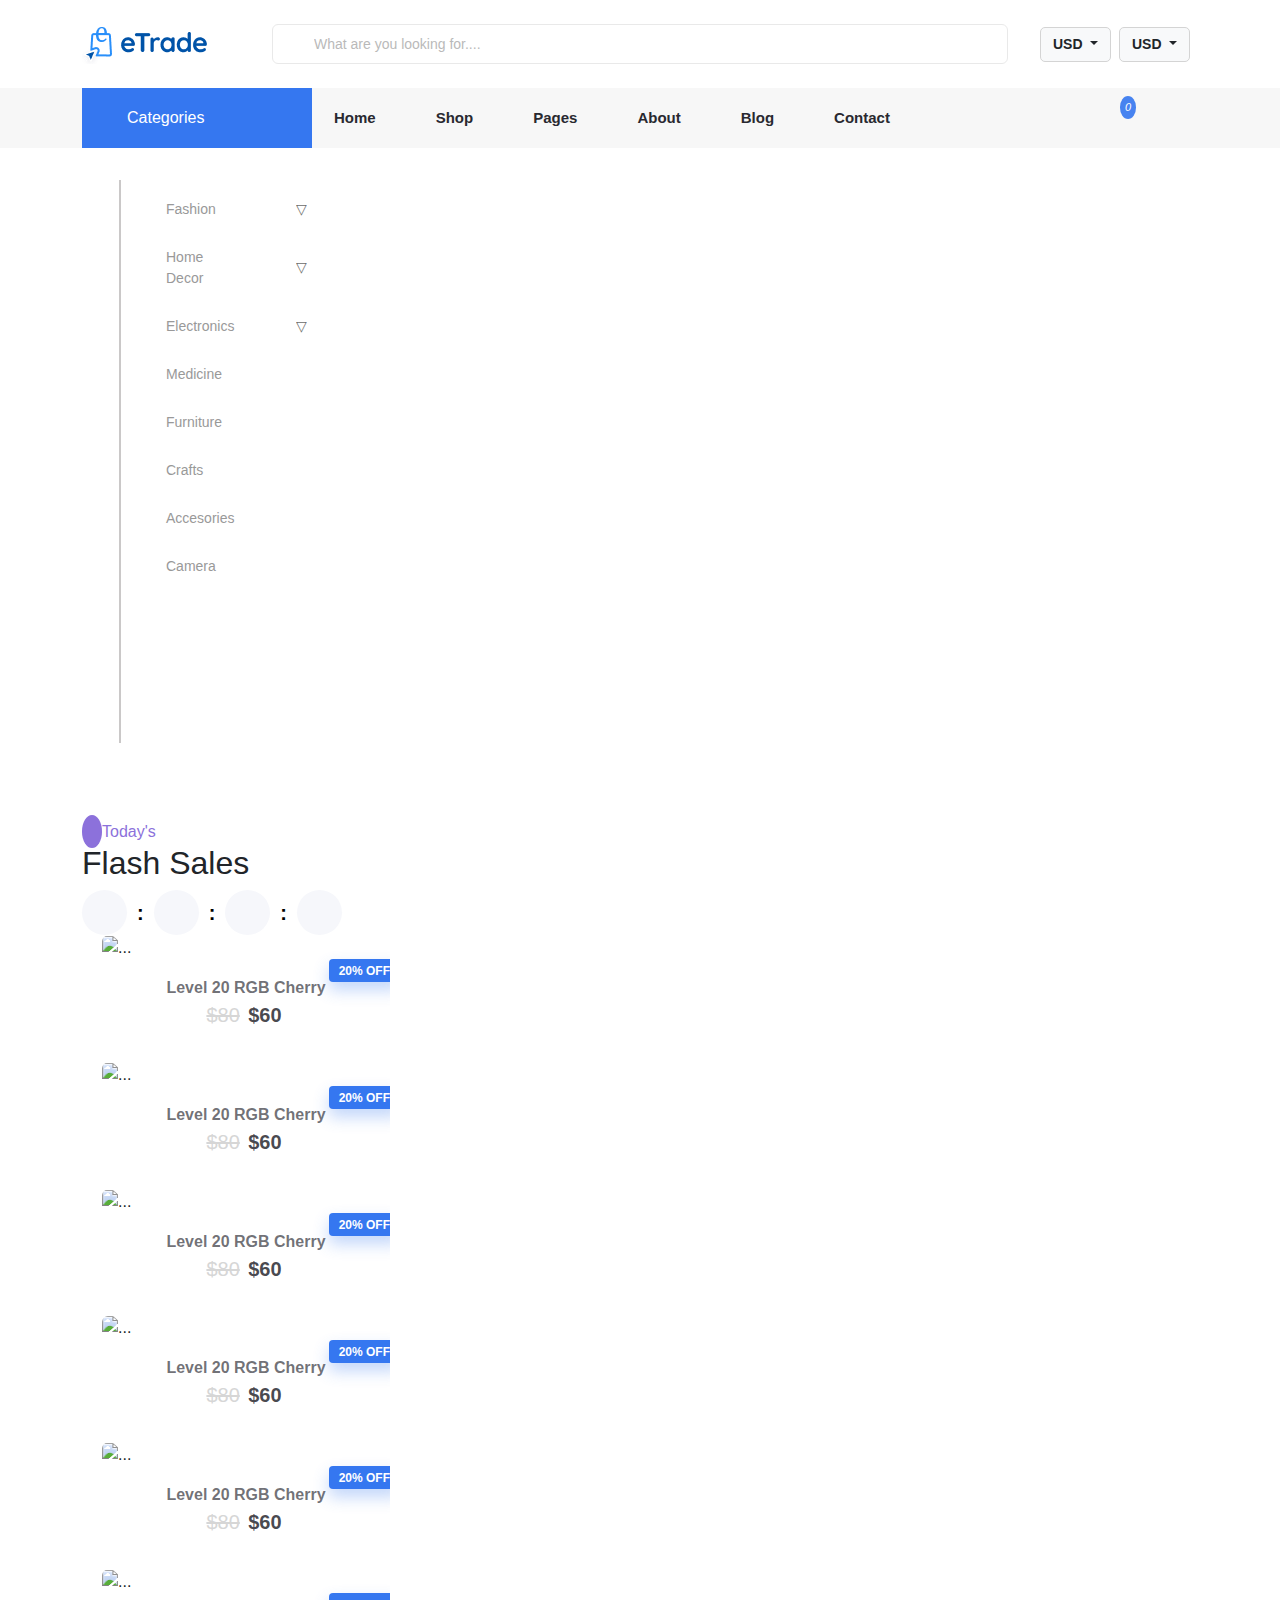
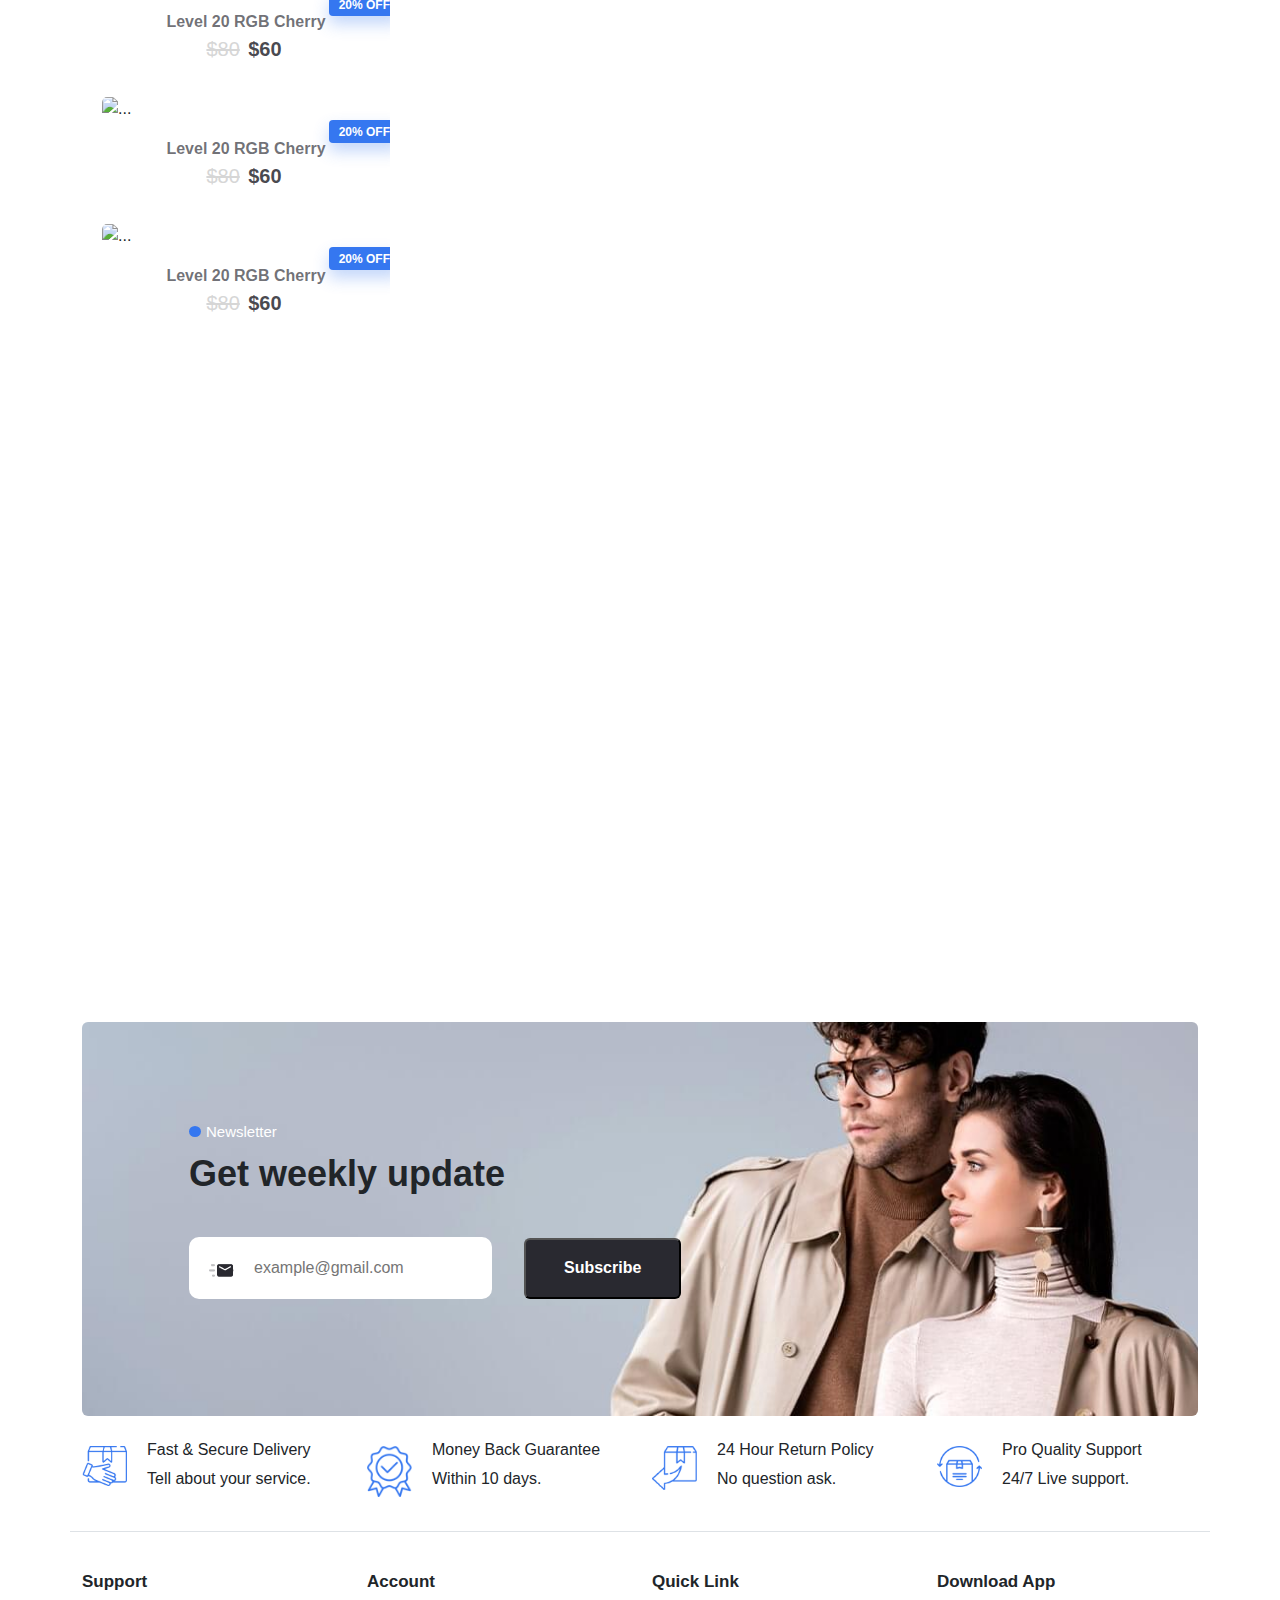
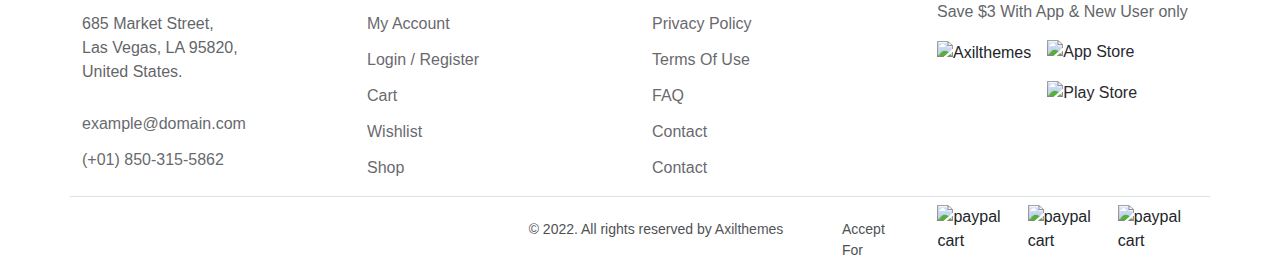
==== index.htm @ 0e197979 "second commit" ====
<!DOCTYPE html>
<html lang="en">

<head>
    <meta charset="UTF-8">
    <meta http-equiv="X-UA-Compatible" content="IE=edge">
    <meta name="viewport" content="width=device-width, initial-scale=1.0">
    <title>Final Project</title>
    <link rel="stylesheet" href="assets/css/bootstrap.css">

    <link href="https://cdn.jsdelivr.net/npm/bootstrap@5.2.2/dist/css/bootstrap.min.css" rel="stylesheet"
    integrity="sha384-Zenh87qX5JnK2Jl0vWa8Ck2rdkQ2Bzep5IDxbcnCeuOxjzrPF/et3URy9Bv1WTRi" crossorigin="anonymous">

    <link rel="stylesheet" type="text/css" href="//cdn.jsdelivr.net/npm/slick-carousel@1.8.1/slick/slick.css" />
    
    <link rel="stylesheet" type="text/css" href="//cdn.jsdelivr.net/npm/slick-carousel@1.8.1/slick/slick-theme.css" />
    
    <link rel="stylesheet" href="assets/css/style.css">
    
   
    
   
        <link rel="stylesheet" href="https://cdnjs.cloudflare.com/ajax/libs/font-awesome/6.2.0/css/all.min.css"
        integrity="sha512-xh6O/CkQoPOWDdYTDqeRdPCVd1SpvCA9XXcUnZS2FmJNp1coAFzvtCN9BmamE+4aHK8yyUHUSCcJHgXloTyT2A=="
        crossorigin="anonymous" referrerpolicy="no-referrer" />
</head>

<body>

    <header>
        <div class="top-head py-4">
            <div class="container ">
                <div class="row align-items-center">
                    <div class="col-lg-2 col-sm-3 col-8">
                        <div class="header-logo">
                            <a href="index.htm">
                                <img src="assets/image/logo.png" alt="header logo">
                            </a>
                        </div>
                    </div>
                    <div class="col-lg-8 sear">
                        <div class="header-dropdown">
                            <div class="axil-search">
                                <button id="searchicon">
                                    <i class="fa-solid fa-magnifying-glass"></i>
                                </button>
                                <input type="search" id="search" placeholder="What are you looking for....">
                            </div>
                        </div>
                    </div>
                    <div class="col-lg-2 col-2">
                        <div class="dropdowns d-flex justify-content-evenly">




                            
                            <div class="dropdown ">
                                <a class="btn btn-secondary dropdown-toggle text-dark bg-light" href="#" role="button"
                                    data-bs-toggle="dropdown" aria-expanded="false">
                                    USD
                                </a>

                                <ul class="dropdown-menu px-1">
                                    <li><a class="dropdown-item" href="#">USD</a></li>
                                    <li><a class="dropdown-item" href="#">AUD</a></li>
                                    <li><a class="dropdown-item" href="#">EUR</a></li>
                                </ul>
                            </div>
                            <div class="dropdown ">
                                <a class="btn btn-secondary dropdown-toggle text-dark bg-light" href="#" role="button"
                                    data-bs-toggle="dropdown" aria-expanded="false">
                                    USD
                                </a>

                                <ul class="dropdown-menu px-1">
                                    <li><a class="dropdown-item" href="#">USD</a></li>
                                    <li><a class="dropdown-item" href="#">AUD</a></li>
                                    <li><a class="dropdown-item" href="#">EUR</a></li>
                                </ul>
                            </div>

                        </div>

                    </div>
                </div>
            </div>
        </div>
        <div class="bot-head ">
            <div class="container">
                <div class="row">
                    <div class="col-lg-2 col-4">
                        <div class="depart text-center">
                            <button id="depart-category">
                                <span><i class="fa-solid fa-bars"></i></span>
                                <span>Categories</span>
                            </button>
                        </div>
                        <div class="departnav">
                            <ul class="departmenu">
                                <li>
                                    <a href="">
                                        <span class="icon-menu"><img src="assets/image/cat-01.png" alt=""></span>
                                        <span>Fashion</span>
                                    </a>
                                </li>
                                <li>
                                    <a href="">
                                        <span class="icon-menu"><img src="assets/image/cat-02.png" alt=""></span>
                                        <span>Home Decor</span>
                                    </a>
                                </li>
                                <li>
                                    <a href="">
                                        <span class="icon-menu"><img src="assets/image/cat-03.png" alt=""></span>
                                        <span>Electronics</span>
                                    </a>
                                </li>
                                <li>
                                    <a href="">
                                        <span class="icon-menu2"><img src="assets/image/cat-04.png" alt=""></span>
                                        <span>Medicine</span>
                                    </a>
                                </li>
                                <li>
                                    <a href="">
                                        <span class="icon-menu2"><img src="assets/image/cat-05.png" alt=""></span>
                                        <span>Furniture</span>
                                    </a>
                                </li>
                                <li>
                                    <a href="">
                                        <span class="icon-menu2"><img src="assets/image/cat-06.png" alt=""></span>
                                        <span>Crafts</span>
                                    </a>
                                </li>
                                <li>
                                    <a href="">
                                        <span class="icon-menu2"><img src="assets/image/cat-07.png" alt=""></span>
                                        <span>Accesories</span>
                                    </a>
                                </li>
                                <li>
                                    <a href="">
                                        <span class="icon-menu2"><img src="assets/image/cat-08.png" alt=""></span>
                                        <span>Camera</span>
                                    </a>
                                </li>
                            </ul>
                        </div>
                    </div>
                    <div class="col-lg-8 nav-m">

                        <ul class="navmenu d-flex ">
                            <li class="menu-item">
                                <a href="">Home <i class="fa-solid fa-angle-down"></i></a>
                                <ul id="drop-menu">
                                    <li>Home - Electronics</li>
                                    <li>Home - NFT</li>
                                    <li>Home - Fashion</li>
                                    <li>Home - Jewellery</li>
                                    <li>Home - Furniture</li>
                                    <li>Home - Multipurpose</li>
                                    <li>RTL Version</li>
                                </ul>
                            </li>
                            <li class="menu-item">
                                <a href="">Shop <i class="fa-solid fa-angle-down"></i></a>
                                <ul id="drop-menu">
                                    <li>Shop With Sidebar</li>
                                    <li>Shop No Sidebar</li>
                                    <li>Product Variation 1</li>
                                    <li>Product Variation 2</li>
                                    <li>Product Variation 3</li>
                                    <li>Product Variation 4</li>
                                    <li>Product Variation 5</li>
                                    <li>Product Variation 6</li>
                                    <li>Product Variation 7</li>
                                </ul>
                            </li>
                            <li class="menu-item">
                                <a href="">Pages <i class="fa-solid fa-angle-down"></i></a>
                                <ul id="drop-menu">
                                    <li>Wishlist</li>
                                    <li>Cart</li>
                                    <li>Checkout</li>
                                    <li>Account</li>
                                    <li>Sign Up</li>
                                    <li>Sign In</li>
                                    <li>Landing</li>
                                    <li>Forgot Password</li>
                                    <li>Reset Password</li>
                                    <li>Privacy Policy</li>
                                    <li>Coming Soon</li>
                                    <li>404 Error</li>
                                    <li>Typography</li>
                                </ul>
                            </li>
                            <li class="menu-item">
                                <a href="">About</a>
                            </li>
                            <li class="menu-item">
                                <a href="">Blog <i class="fa-solid fa-angle-down"></i></a>
                                <ul id="drop-menu">
                                    <li>Blog List</li>
                                    <li>Blog Grid</li>
                                    <li>Standard Post</li>
                                    <li>Gallery Pos</li>
                                    <li>Video Post</li>
                                    <li>Audio Post</li>
                                    <li>Quote Post</li>
                                </ul>
                            </li>
                            <li class="menu-item">
                                <a href="">Contact</a>
                            </li>
                            <li></li>
                        </ul>

                    </div>
                    <div class="col-lg-2 col-8">
                        <ul class="personalize d-flex  ">
                            <li class="heart"><a class="p1" href=""><i class="fa-regular fa-heart"></i></a></li>
                            <li class="basket"><a class="p1" href=""><i class="bask fa-solid fa-cart-shopping"><span
                                            id="count">0</span></i></a></li>
                            <li class="person"><a class="p1" href=""><i class="fa-regular fa-user"></i></a>

                                <!-- <ul id="person-menu">
                                    <span>QUICKLINKS</span>
                                    <li><a href="">My Accaunt</a></li>
                                    <li>Standard Post</li>
                                    <li>Gallery Pos</li>
                                    <li>Video Post</li>
                                    <li>Audio Post</li>
                                    <li>Quote Post</li>
                                </ul> -->

                            </li>
                        </ul>
                    </div>

                </div>
            </div>
        </div>

    </header>

    <br><br><br><br><br><br><br>
    <br><br><br><br><br><br><br>
    <br><br><br><br><br><br><br>
    <br><br><br><br><br><br><br>

    <section>
        <div class="container">
            <div class="row">

                <div class="time">
                    <div class="main-content">
                        <span class="burn"><i class="fa-solid fa-fire-flame-curved"></i> Today's</span>
                        <h2>Flash Sales</h2>
                        <div id="clockdiv">
                            <div>
                                <span class="days"></span>
                            </div>
                            <div class="dot">:</div>
                            <div>
                                <span class="hours" class="time"></span>
                            </div>
                            <div class="dot">:</div>

                            <div>
                                <span class="minutes" class="time"></span>
                            </div>
                            <div class="dot">:</div>

                            <div>
                                <span class="seconds" class="time"></span>
                            </div>
                        </div>


                    </div>
                </div>


                <div class="slider1">

                    <div class="card" style="width: 18rem;">
                        <div class="photo">
                            <img src="https://new.axilthemes.com/demo/template/etrade/assets/images/product/electric/product-02.png"
                                class="card-img-top" alt="...">
                            <ul class="card-action">
                                <li><a href=""><i class="fa-regular fa-heart"></i></a></li>
                                <li><a class="add" href="">Add to Card</a></li>
                                <li><a href=""><i class="fa-regular fa-eye"></i></a></li>
                            </ul>
                        </div>

                        <div class="label-block label-right">
                            <div class="badget-product">20% OFF</div>
                        </div>
                        <div class="card-body text-center d-flex flex-column">
                            <a href="" tabindex="0">Level 20 RGB Cherry</a>
                            <p>
                                <span class="price old-price">$80</span> <span class="price current-price">$60</span>

                            </p>
                        </div>
                    </div>
                    <div class="card" style="width: 18rem;">
                        <div class="photo">
                            <img src="https://new.axilthemes.com/demo/template/etrade/assets/images/product/electric/product-02.png"
                                class="card-img-top" alt="...">
                            <ul class="card-action">
                                <li><a href=""><i class="fa-regular fa-heart"></i></a></li>
                                <li><a class="add" href="">Add to Card</a></li>
                                <li><a href=""><i class="fa-regular fa-eye"></i></a></li>
                            </ul>
                        </div>

                        <div class="label-block label-right">
                            <div class="badget-product">20% OFF</div>
                        </div>
                        <div class="card-body text-center d-flex flex-column">
                            <a href="" tabindex="0">Level 20 RGB Cherry</a>
                            <p>
                                <span class="price old-price">$80</span> <span class="price current-price">$60</span>

                            </p>
                        </div>
                    </div>
                    <div class="card" style="width: 18rem;">
                        <div class="photo">
                            <img src="https://new.axilthemes.com/demo/template/etrade/assets/images/product/electric/product-02.png"
                                class="card-img-top" alt="...">
                            <ul class="card-action">
                                <li><a href=""><i class="fa-regular fa-heart"></i></a></li>
                                <li><a class="add" href="">Add to Card</a></li>
                                <li><a href=""><i class="fa-regular fa-eye"></i></a></li>
                            </ul>
                        </div>

                        <div class="label-block label-right">
                            <div class="badget-product">20% OFF</div>
                        </div>
                        <div class="card-body text-center d-flex flex-column">
                            <a href="" tabindex="0">Level 20 RGB Cherry</a>
                            <p>
                                <span class="price old-price">$80</span> <span class="price current-price">$60</span>

                            </p>
                        </div>
                    </div>
                    <div class="card" style="width: 18rem;">
                        <div class="photo">
                            <img src="https://new.axilthemes.com/demo/template/etrade/assets/images/product/electric/product-02.png"
                                class="card-img-top" alt="...">
                            <ul class="card-action">
                                <li><a href=""><i class="fa-regular fa-heart"></i></a></li>
                                <li><a class="add" href="">Add to Card</a></li>
                                <li><a href=""><i class="fa-regular fa-eye"></i></a></li>
                            </ul>
                        </div>

                        <div class="label-block label-right">
                            <div class="badget-product">20% OFF</div>
                        </div>
                        <div class="card-body text-center d-flex flex-column">
                            <a href="" tabindex="0">Level 20 RGB Cherry</a>
                            <p>
                                <span class="price old-price">$80</span> <span class="price current-price">$60</span>

                            </p>
                        </div>
                    </div>
                    <div class="card" style="width: 18rem;">
                        <div class="photo">
                            <img src="https://new.axilthemes.com/demo/template/etrade/assets/images/product/electric/product-02.png"
                                class="card-img-top" alt="...">
                            <ul class="card-action">
                                <li><a href=""><i class="fa-regular fa-heart"></i></a></li>
                                <li><a class="add" href="">Add to Card</a></li>
                                <li><a href=""><i class="fa-regular fa-eye"></i></a></li>
                            </ul>
                        </div>

                        <div class="label-block label-right">
                            <div class="badget-product">20% OFF</div>
                        </div>
                        <div class="card-body text-center d-flex flex-column">
                            <a href="" tabindex="0">Level 20 RGB Cherry</a>
                            <p>
                                <span class="price old-price">$80</span> <span class="price current-price">$60</span>

                            </p>
                        </div>
                    </div>
                    <div class="card" style="width: 18rem;">
                        <div class="photo">
                            <img src="https://new.axilthemes.com/demo/template/etrade/assets/images/product/electric/product-02.png"
                                class="card-img-top" alt="...">
                            <ul class="card-action">
                                <li><a href=""><i class="fa-regular fa-heart"></i></a></li>
                                <li><a class="add" href="">Add to Card</a></li>
                                <li><a href=""><i class="fa-regular fa-eye"></i></a></li>
                            </ul>
                        </div>

                        <div class="label-block label-right">
                            <div class="badget-product">20% OFF</div>
                        </div>
                        <div class="card-body text-center d-flex flex-column">
                            <a href="" tabindex="0">Level 20 RGB Cherry</a>
                            <p>
                                <span class="price old-price">$80</span> <span class="price current-price">$60</span>

                            </p>
                        </div>
                    </div>
                    <div class="card" style="width: 18rem;">
                        <div class="photo">
                            <img src="https://new.axilthemes.com/demo/template/etrade/assets/images/product/electric/product-02.png"
                                class="card-img-top" alt="...">
                            <ul class="card-action">
                                <li><a href=""><i class="fa-regular fa-heart"></i></a></li>
                                <li><a class="add" href="">Add to Card</a></li>
                                <li><a href=""><i class="fa-regular fa-eye"></i></a></li>
                            </ul>
                        </div>

                        <div class="label-block label-right">
                            <div class="badget-product">20% OFF</div>
                        </div>
                        <div class="card-body text-center d-flex flex-column">
                            <a href="" tabindex="0">Level 20 RGB Cherry</a>
                            <p>
                                <span class="price old-price">$80</span> <span class="price current-price">$60</span>

                            </p>
                        </div>
                    </div>
                    <div class="card" style="width: 18rem;">
                        <div class="photo">
                            <img src="https://new.axilthemes.com/demo/template/etrade/assets/images/product/electric/product-02.png"
                                class="card-img-top" alt="...">
                            <ul class="card-action">
                                <li><a href=""><i class="fa-regular fa-heart"></i></a></li>
                                <li><a class="add" href="">Add to Card</a></li>
                                <li><a href=""><i class="fa-regular fa-eye"></i></a></li>
                            </ul>
                        </div>

                        <div class="label-block label-right">
                            <div class="badget-product">20% OFF</div>
                        </div>
                        <div class="card-body text-center d-flex flex-column">
                            <a href="" tabindex="0">Level 20 RGB Cherry</a>
                            <p>
                                <span class="price old-price">$80</span> <span class="price current-price">$60</span>

                            </p>
                        </div>
                    </div>






                </div>

            </div>
        </div>

    </section>

















    <br><br><br><br><br><br><br>
    <br><br><br><br><br><br><br>
    <br><br><br><br><br><br><br>
    <br><br><br><br><br><br><br>






    <section class="axil-newsletter ">
        <div class="container ">
            <div class="etrade bg_image ">
                <div class="etrade-content">
                    <span class="title-highlighter ">
                        <i class="fa-solid fa-envelope-open"></i> Newsletter
                    </span>
                    <h2 class="title mb--40 mb_sm--30">Get weekly update</h2>
                    <div class="newsletter-form">
                        <div class="newsletter-inner ">
                            <input placeholder="example@gmail.com" type="text">
                        </div>
                        <button type="submit" class="axil-btn mb--15">Subscribe</button>
                    </div>
                </div>
            </div>
        </div>
    </section>






    <section class="service-area ">
        <div class="container">
            <div class="row border-bottom py-4">
                <div class="col-lg-3 col-10">
                    <div class="service-box ">
                        <div class="ic">
                            <img src="assets/image/service1.png" alt="">
                        </div>
                        <div class="content">
                            <h6 class="title">Fast &amp; Secure Delivery</h6>
                            <p>Tell about your service.</p>
                        </div>
                    </div>
                </div>
                <div class="col-lg-3 col-10">
                    <div class="service-box ">
                        <div class="ic">
                            <img src="assets/image/service2.png" alt="">
                        </div>
                        <div class="content">
                            <h6 class="title">Money Back Guarantee</h6>
                            <p>Within 10 days.</p>
                        </div>
                    </div>
                </div>
                <div class="col-lg-3 col-10">
                    <div class="service-box ">
                        <div class="ic">
                            <img src="assets/image/service3.png" alt="">
                        </div>
                        <div class="content">
                            <h6 class="title">24 Hour Return Policy</h6>
                            <p>No question ask.</p>
                        </div>
                    </div>
                </div>
                <div class="col-lg-3 col-10">
                    <div class="service-box ">
                        <div class="ic">
                            <img src="assets/image/service4.png" alt="">
                        </div>
                        <div class="content">
                            <h6 class="title">Pro Quality Support</h6>
                            <p>24/7 Live support.</p>
                        </div>
                    </div>
                </div>
            </div>
        </div>
    </section>





    <footer>
        <div class="top-footer pt-4">
            <div class="container border-bottom">
                <div class="row pt-3">
                    <div class="col-lg-3 col-12">
                        <div class="axil-footer-widget">
                            <h5 class="widget-title">Support</h5>
                            <div class="inner">
                                <p>685 Market Street,
                                    <br>
                                    Las Vegas, LA 95820,
                                    <br>
                                    United States.
                                </p>
                                <ul class="support-list-item">
                                    <!--padding left 0 rem ver-->
                                    <li><a href="mailto:example@domain.com"><i class="fa-regular fa-envelope-open"></i>
                                            example@domain.com</a></li>
                                    <li><a href="tel:(+01)850-315-5862"><i class="fa-solid fa-phone"></i> (+01)
                                            850-315-5862</a></li>
                                </ul>
                            </div>
                        </div>
                    </div>
                    <div class="col-lg-3 col-12">
                        <div class="axil-footer-widget">
                            <h5 class="widget-title">Account</h5>
                            <div class="inner">
                                <ul>
                                    <li><a href="my-account.html">My Account</a></li>
                                    <li><a href="sign-up.html">Login / Register</a></li>
                                    <li><a href="cart.html">Cart</a></li>
                                    <li><a href="wishlist.html">Wishlist</a></li>
                                    <li><a href="shop.html">Shop</a></li>
                                </ul>
                            </div>
                        </div>
                    </div>
                    <div class="col-lg-3 col-12">
                        <div class="axil-footer-widget">
                            <h5 class="widget-title">Quick Link</h5>
                            <div class="inner">
                                <ul>
                                    <li><a href="privacy-policy.html">Privacy Policy</a></li>
                                    <li><a href="terms-of-service.html">Terms Of Use</a></li>
                                    <li><a href="#">FAQ</a></li>
                                    <li><a href="contact.html">Contact</a></li>
                                    <li><a href="contact.html">Contact</a></li>
                                </ul>
                            </div>
                        </div>
                    </div>
                    <div class="col-lg-3 col-12">
                        <div class="axil-footer-widget">
                            <h5 class="widget-title">Download App</h5>
                            <div class="inner">
                                <span>Save $3 With App &amp; New User only</span>
                                <div class="download-btn-group d-flex">
                                    <div class="qr-code py-3">
                                        <img src="https://new.axilthemes.com/demo/template/etrade/assets/images/others/qr.png"
                                            alt="Axilthemes">
                                    </div>
                                    <div class="app-link d-flex flex-column">
                                        <a href="#">
                                            <img class="py-3"
                                                src="https://new.axilthemes.com/demo/template/etrade/assets/images/others/app-store.png"
                                                alt="App Store">
                                        </a>
                                        <a href="#">
                                            <img src="https://new.axilthemes.com/demo/template/etrade/assets/images/others/play-store.png"
                                                alt="Play Store">
                                        </a>
                                    </div>
                                </div>
                            </div>
                        </div>
                    </div>
                </div>
            </div>
        </div>
        <div class="area-copy">
            <div class="container">
                <div class="row align-items-baseline py-2">
                    <div class="col-lg-4 col-12">
                        <div class="left-copy text-center">
                            <a href="#"><i class="fab fa-facebook-f"></i></a>
                            <a href="#"><i class="fab fa-instagram"></i></a>
                            <a href="#"><i class="fab fa-twitter"></i></a>
                            <a href="#"><i class="fab fa-linkedin-in"></i></a>
                            <a href="#"><i class="fab fa-discord"></i></a>
                        </div>
                    </div>
                    <div class="col-lg-4 col-12">
                        <div class="mid-copy d-flex flex-wrap justify-content-center">
                            <ul class="quick-link">
                                <li>© 2022. All rights reserved by <a target="_blank"
                                        href="https://axilthemes.com/">Axilthemes</a></li>
                            </ul>
                        </div>
                    </div>
                    <div class="col-lg-4 col-12">
                        <div class="right-copy d-flex  justify-content-center align-items-baseline">
                            <span class="card-text">Accept For</span>
                            <ul class="payment-icons-bottom d-flex">
                                <li><img src="https://new.axilthemes.com/demo/template/etrade/assets/images/icons/cart/cart-1.png"
                                        alt="paypal cart"></li>
                                <li><img src="https://new.axilthemes.com/demo/template/etrade/assets/images/icons/cart/cart-2.png"
                                        alt="paypal cart"></li>
                                <li><img src="https://new.axilthemes.com/demo/template/etrade/assets/images/icons/cart/cart-5.png"
                                        alt="paypal cart"></li>
                            </ul>
                        </div>
                    </div>
                </div>
            </div>
        </div>
    </footer>













   
        <script src="https://cdnjs.cloudflare.com/ajax/libs/jquery/3.6.1/jquery.min.js"
        integrity="sha512-aVKKRRi/Q/YV+4mjoKBsE4x3H+BkegoM/em46NNlCqNTmUYADjBbeNefNxYV7giUp0VxICtqdrbqU7iVaeZNXA=="
        crossorigin="anonymous" referrerpolicy="no-referrer"></script>
        <script type="text/javascript" src="//cdn.jsdelivr.net/npm/slick-carousel@1.8.1/slick/slick.min.js"></script>
        <script src="https://cdn.jsdelivr.net/npm/@popperjs/core@2.11.6/dist/umd/popper.min.js" integrity="sha384-oBqDVmMz9ATKxIep9tiCxS/Z9fNfEXiDAYTujMAeBAsjFuCZSmKbSSUnQlmh/jp3" crossorigin="anonymous"></script>
<script src="https://cdn.jsdelivr.net/npm/bootstrap@5.2.2/dist/js/bootstrap.min.js" integrity="sha384-IDwe1+LCz02ROU9k972gdyvl+AESN10+x7tBKgc9I5HFtuNz0wWnPclzo6p9vxnk" crossorigin="anonymous"></script>
    <script src="assets/js/app.js"></script>
</body>

</html>
---- assets/css/style.css ----
@charset "UTF-8";
* {
  padding: 0;
  margin: 0;
  box-sizing: border-box;
  font-family: "Poppins", sans-serif;
}
* a {
  text-decoration: none;
}

header #search {
  width: 100%;
  background-color: rgba(0, 0, 0, 0);
  border: 1px solid #d4d4d4;
  border-radius: 6px;
  font-size: 14px;
  padding-left: 50px;
  color: var(--color-heading);
  font-weight: 500;
  cursor: text;
  opacity: 0.5;
  height: 40px;
  padding: 0 15px;
  line-height: normal;
  outline: none;
  padding-left: 41px;
}
header .axil-search {
  position: relative;
}
header #searchicon {
  width: auto;
  position: absolute;
  top: 10px;
  left: 15px;
  background-color: rgba(0, 0, 0, 0);
  font-size: 14px;
  color: var(--color-heading);
  z-index: 1;
  outline: none;
  cursor: pointer;
  background: var(--color-lighter);
  border: 1px solid var(--color-border);
  transition: all 0.4s ease-out 0s;
}

.dropdown-menu {
  min-width: 6rem;
  transition: 0.5s;
}
.dropdown-menu li a {
  font-weight: 100;
  font-size: 14px;
}

.dropdown {
  background-color: #fff;
}
.dropdown a {
  border-radius: 0%;
  font-size: 14px;
  color: black;
  font-weight: bold;
  background-color: white;
  border-radius: 5px;
  border-color: #d4d4d4;
}
.dropdown a:hover {
  background-color: white;
  color: black;
  box-shadow: inset;
}

@media (max-width: 576px) {
  .sear {
    display: none;
  }
  .dropdown {
    margin: 0 3px;
  }
  .slider1 .slick-prev {
    position: absolute;
    left: 255px !important;
    top: -52px !important;
  }
  .slider1 {
    position: relative;
  }
}
.bot-head {
  background-color: #F7F7F7;
}

.depart {
  width: 230px;
  height: 60px;
}
.depart #depart-category {
  background-color: #3577F0;
  border: none;
  color: #fff;
  width: 100%;
  font-size: 16px;
  margin-bottom: 0;
  display: flex;
  padding: 18px 30px;
  position: relative;
}
.depart #depart-category span {
  margin-right: 15px;
}

.departnav {
  border: 1px solid rgba(135, 131, 131, 0.445) !important;
  border-top: none !important;
  position: absolute;
  top: 20%;
  left: 119px;
  right: 1185px;
  bottom: 157px;
  border: 1px solid #f3f3f3;
  padding: 6px 0;
  z-index: 5;
}
.departnav li {
  list-style: none;
}
.departnav a {
  padding: 13px 0;
  text-decoration: none;
  display: flex;
  align-items: center;
  font-size: 14px;
  font-weight: 500;
  color: #999;
  padding: 13px 0;
  border-bottom: 1px solid #f3f3f3;
  position: relative;
}
.departnav a .icon-menu {
  width: 20px;
  margin-right: 14px;
  position: relative;
  top: -2px;
}
.departnav a .icon-menu2 {
  width: 20px;
  margin-right: 14px;
  position: relative;
  top: -2px;
}
.departnav a img {
  width: 100%;
}
.departnav .icon-menu:after {
  content: "▽";
  font-weight: 400;
  color: black;
  font-size: 14px;
  position: absolute;
  top: 8%;
  opacity: 0.6;
  right: -155px;
  transition: 0.7s;
}
.departnav a:hover ::after {
  transform: rotate(-90deg);
}

.navmenu {
  display: flex;
  align-items: center;
  flex-wrap: wrap;
}
.navmenu li {
  list-style: none;
  border-bottom: #292930;
}
.navmenu a {
  font-size: 15px;
  text-decoration: none;
  color: #292930;
  font-weight: bold;
  position: relative;
}
.navmenu a i {
  opacity: 0.7;
}
.navmenu a::before {
  content: "";
  position: absolute;
  background-color: black;
  bottom: -3px;
  left: 0;
  height: 2px;
  width: 0%;
  transition: 0.7s;
}
.navmenu a:hover::before {
  width: 100%;
}
.navmenu .menu-item {
  margin: 0 30px;
  margin-top: 18px;
  position: relative !important;
  cursor: pointer;
}
.navmenu .menu-item #drop-menu {
  position: absolute !important;
  display: flex;
  flex-direction: column;
  align-items: flex-start;
  left: -10px;
  width: 180px;
  background-color: #ffffff;
  visibility: hidden;
  opacity: 0;
  transition: 0.5s;
  top: 0px;
  padding: 10px;
  border-radius: 10px;
}
.navmenu .menu-item #drop-menu li {
  margin-top: 8px;
}

@media (max-width: 576px) {
  .nav-m {
    display: none;
  }
  .departnav {
    display: none;
  }
  .bot-head {
    display: flex;
  }
  #depart-category {
    border-radius: 10px;
    width: 170px !important;
  }
  .depart {
    width: 50px;
  }
}
.menu-item:hover #drop-menu {
  visibility: visible;
  opacity: 1;
  top: 30px;
}

.personalize li {
  list-style: none;
  margin-top: 18px;
  margin-left: 29px;
}
.personalize li .p1 {
  position: relative;
  font-size: 18px;
  z-index: 1;
}
.personalize li .p1 .bask {
  position: relative;
}
.personalize li .p1 #count {
  position: absolute;
  background-color: #3577F0;
  color: white;
  padding: 3px 5px;
  border-radius: 100%;
  top: -10px;
  right: -14px;
  font-size: 11px;
  font-weight: lighter;
}
.personalize li .p1 i {
  color: #292930;
  opacity: 0.9;
}
.personalize li .p1::after {
  content: "";
  height: 43px;
  width: 43px;
  background-color: rgba(255, 121, 143, 0.822);
  transform: scale(0);
  border-radius: 50%;
  position: absolute;
  top: -13px;
  left: -13px;
  z-index: -1;
  transition: 0.5s;
}
.personalize li .p1:hover::after {
  transform: scale(1.1);
}

#person-menu {
  position: absolute;
  top: 121px;
  right: 68px;
  background-color: aliceblue;
  width: 200px;
  display: block;
}
#person-menu li {
  justify-items: flex-start;
}

.etrade {
  padding: 100px 107px 85px;
  border-radius: 6px;
  background-image: url(..//image/bg-image-12.jpg);
  background-repeat: no-repeat;
  background-size: cover;
  background-position: center;
}
.etrade .etrade-content h2 {
  line-height: 1.3;
  font-size: 36px;
  font-weight: 700;
}
.etrade .title-highlighter {
  font-size: 15px;
  line-height: 1.3;
  display: flex;
  align-items: center;
  margin-bottom: 10px;
  color: #fff;
}
.etrade .title-highlighter i {
  background-color: #3577F0;
  color: #fff;
  border-radius: 50%;
  padding: 5px 6px 6px 6px;
  margin-right: 5px;
}
.etrade .newsletter-form {
  display: flex;
  align-items: center;
  flex-wrap: wrap;
}
.etrade .newsletter-inner {
  position: relative;
}
.etrade .newsletter-inner input {
  padding-left: 66px;
  font-size: 16px;
  font-weight: 400;
  height: auto;
  line-height: 60px;
  background: #fff;
  box-shadow: none;
  padding: 0 30px;
  outline: none;
  border: 1px solid transparent;
  border-radius: 10px;
  padding-left: 4rem;
}
.etrade .newsletter-inner::before {
  content: "";
  position: absolute;
  left: 20px;
  background: url(..//image/send-mail.png);
  z-index: 2;
  top: 20px;
  width: 25px;
  height: 25px;
}
.etrade .axil-btn {
  width: auto;
  border-radius: 6px !important;
  background-color: #292930;
  color: white;
  padding: 16px 38px 17px;
  font-weight: 600;
  margin: 2rem;
  transition: 0.7s;
}
.etrade .axil-btn:hover {
  transform: scale(1.1);
}

.service-box {
  display: flex;
  border: none;
  padding: 0;
  text-align: left;
  background-color: rgba(0, 0, 0, 0);
}
.service-box .ic {
  margin-right: 20px;
  margin-bottom: 0;
  max-width: 45px;
  margin-top: 6px;
}
.service-box .ic img {
  max-height: 60px;
  width: 100%;
}

footer li {
  list-style: none;
}
footer a {
  text-decoration: none;
  color: #292930;
}
footer .top-footer .axil-footer-widget h5 {
  font-size: 17px;
  font-weight: bold;
}
footer .top-footer .axil-footer-widget .inner ul li a {
  position: relative;
}
footer .top-footer .axil-footer-widget .inner ul li a::before {
  content: "";
  position: absolute;
  background-color: black;
  bottom: -3px;
  left: 0;
  height: 2px;
  width: 0%;
  transition: 0.7s;
}
footer .top-footer .axil-footer-widget .inner ul li a:hover {
  color: black;
}
footer .top-footer .axil-footer-widget .inner ul li a:hover::before {
  font-weight: bold;
  width: 100%;
}
footer .top-footer .axil-footer-widget .inner p,
footer .top-footer .axil-footer-widget .inner li,
footer .top-footer .axil-footer-widget .inner span {
  list-style: none;
  opacity: 0.7;
  padding-top: 12px;
}
footer .top-footer .axil-footer-widget .inner ul {
  padding-left: 0rem;
}
footer .top-footer .axil-footer-widget .inner .download-btn-group .app-link {
  padding-left: 1rem;
}
footer .area-copy .left-copy {
  padding: 10px 0;
}
footer .area-copy .left-copy a i {
  opacity: 0.7;
  margin-left: 10px;
  font-size: 16px;
  transition: 0.5s;
  padding: 10px;
}
footer .area-copy .left-copy a i:hover {
  background-color: rgb(255, 31, 68);
  color: #fff;
  border-radius: 50%;
}
footer .area-copy .mid-copy .quick-link li {
  opacity: 0.8;
  font-size: 14px;
}
footer .area-copy .right-copy .card-text {
  opacity: 0.8;
  font-size: 14px;
}
footer .area-copy .right-copy .payment-icons-bottom li {
  padding: 0 10px;
}

.slider1 .slick-prev {
  top: -52px;
  color: #B0B1B3;
  left: 1115px;
  background-color: #c4c5c7;
  width: 50px;
  height: 50px;
}
.slider1 .slick-next {
  position: absolute;
  top: -52px;
  color: black;
  background-color: #c4c5c7;
  width: 50px;
  height: 50px;
  right: 35px;
  z-index: 1;
}
.slider1 .card {
  margin: 0 20px;
}
.slider1 .card .photo {
  overflow: hidden;
  position: relative;
}
.slider1 .card .photo .card-action {
  position: absolute;
  display: flex;
  align-items: center;
  justify-content: center;
  transition: 0.5s;
  margin: -5px;
  bottom: 0px;
  visibility: hidden;
  opacity: 0;
  left: 25px;
}
.slider1 .card .photo .card-action li {
  list-style: none;
}
.slider1 .card .photo .card-action li .add {
  color: #fff;
  background-color: rgba(255, 34, 71, 0.808);
}
.slider1 .card .photo .card-action li a {
  border: 1px solid transparent;
  border-radius: 3px;
  padding: 12px;
  background-color: white;
  margin: 0 3px;
}
.slider1 .card img {
  transition: 0.5s;
  width: 100%;
  -o-object-fit: cover;
     object-fit: cover;
}
.slider1 .card {
  border: none;
  transition: 0.5s;
  overflow: hidden;
}
.slider1 .card:hover img {
  transform: scale(1.1);
}
.slider1 .card:hover .card-action {
  visibility: visible;
  opacity: 1;
  bottom: 31px;
}
.slider1 a {
  transition: 0.7s;
  font-weight: 600;
  font-size: 16px;
  color: rgba(41, 41, 48, 0.6549019608);
}
.slider1 .badget-product {
  line-height: 1;
  background-color: #3577F0;
  padding: 6px 10px 5px;
  color: #fff;
  font-size: 12px;
  font-weight: 700;
  box-shadow: 0 8px 16px 0 rgba(53, 119, 240, 0.3);
  border-radius: 4px;
}
.slider1 .label-right {
  left: auto;
  right: -10px;
  position: absolute;
  top: 24px;
}
.slider1 .price {
  font-size: 20px;
}
.slider1 .old-price {
  text-decoration: line-through;
  color: #d6d6d6;
  margin-left: 0;
}
.slider1 .current-price {
  margin: 4px;
  color: rgba(41, 41, 48, 0.8470588235);
  font-weight: 700;
  font-size: 20px;
}

#clockdiv {
  font-family: GalaxieCondensedMedium, Arial, sans-serif;
  color: white;
  display: flex;
  align-items: center;
  font-weight: 100;
  text-align: center;
  font-size: 10px;
}

#clockdiv > div {
  display: inline-block;
  margin-right: 10px;
}

#clockdiv div > span {
  display: flex;
  justify-content: center;
  align-items: center;
  width: 45px;
  height: 45px;
  border-radius: 3px;
  background: #F6F7FB;
  color: black;
  border-radius: 50%;
  font-size: 12px;
  font-weight: 600;
}

.dot {
  font-size: 20px;
  font-weight: bold;
  color: black;
}

.burn {
  color: #8C71DB;
}
.burn i {
  background-color: #8C71DB;
  color: #F6F7FB;
  border-radius: 50%;
  padding: 8px 10px;
}/*# sourceMappingURL=style.css.map */
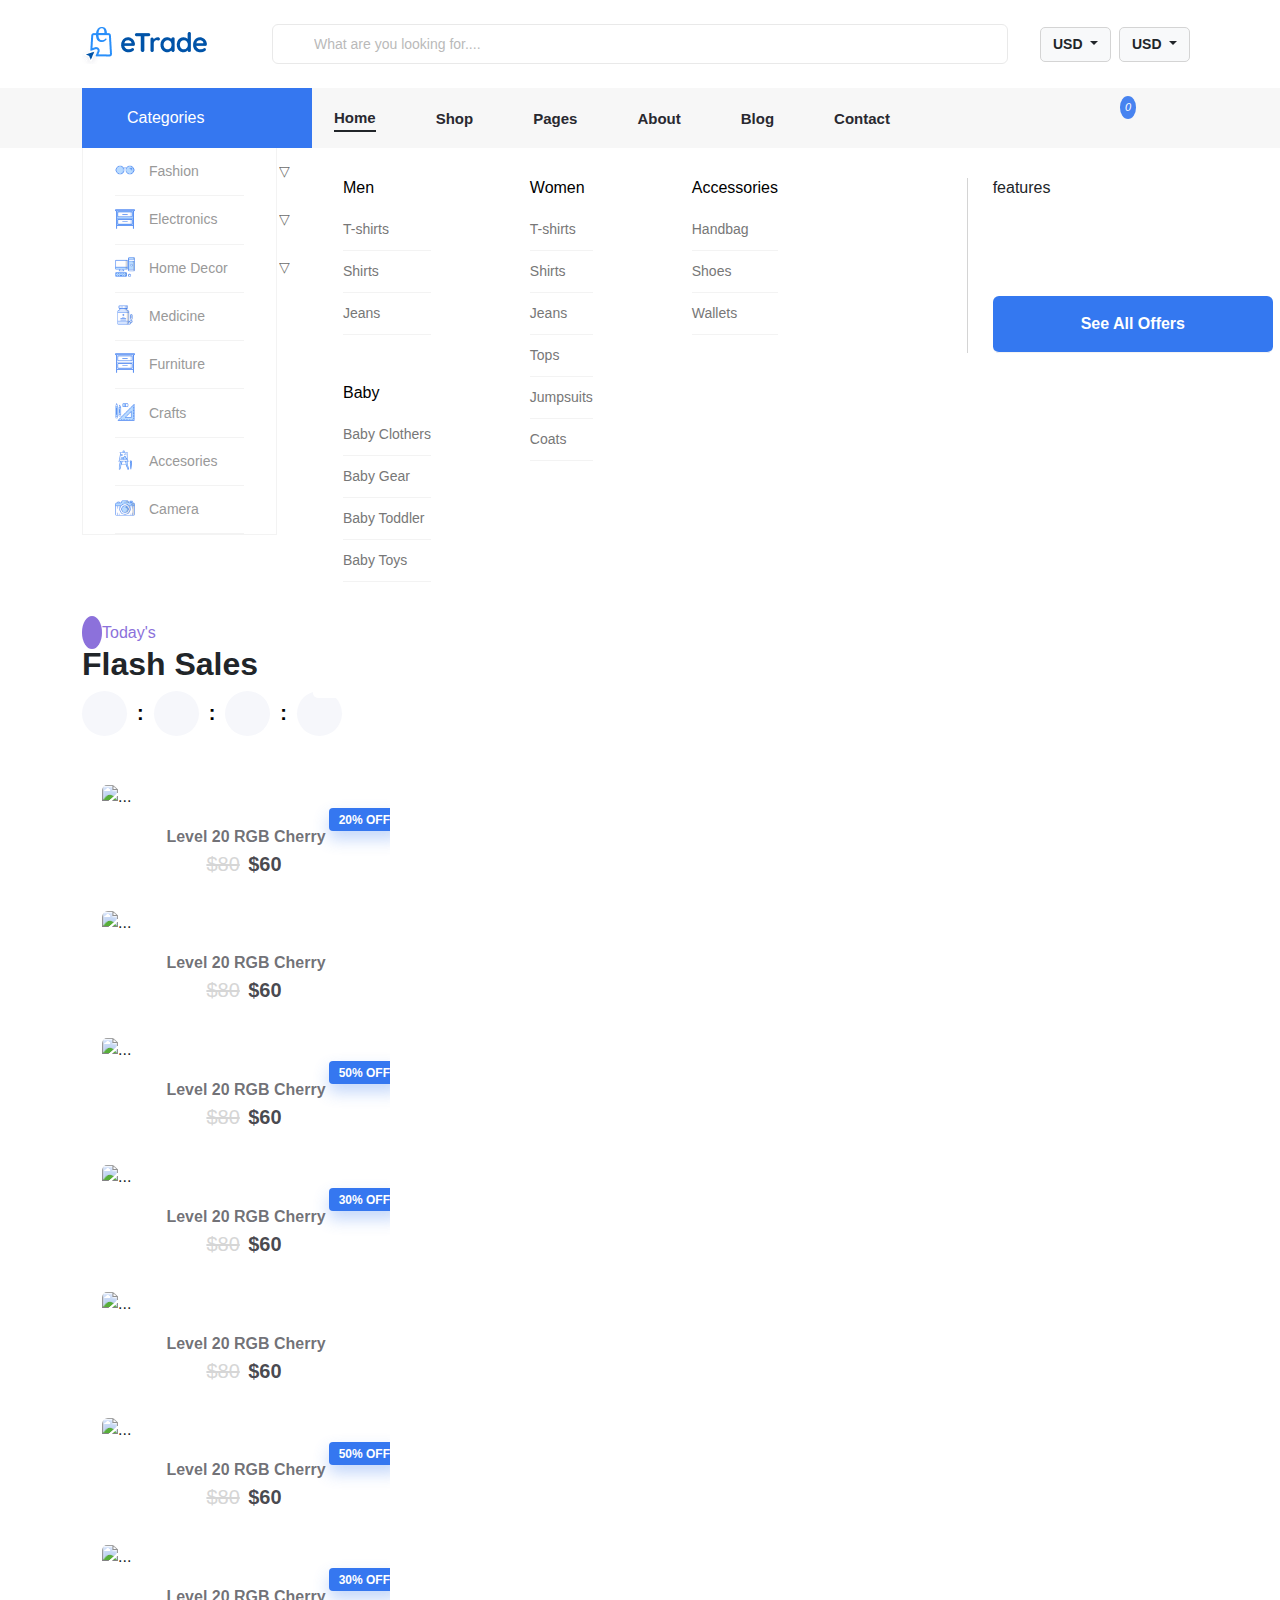
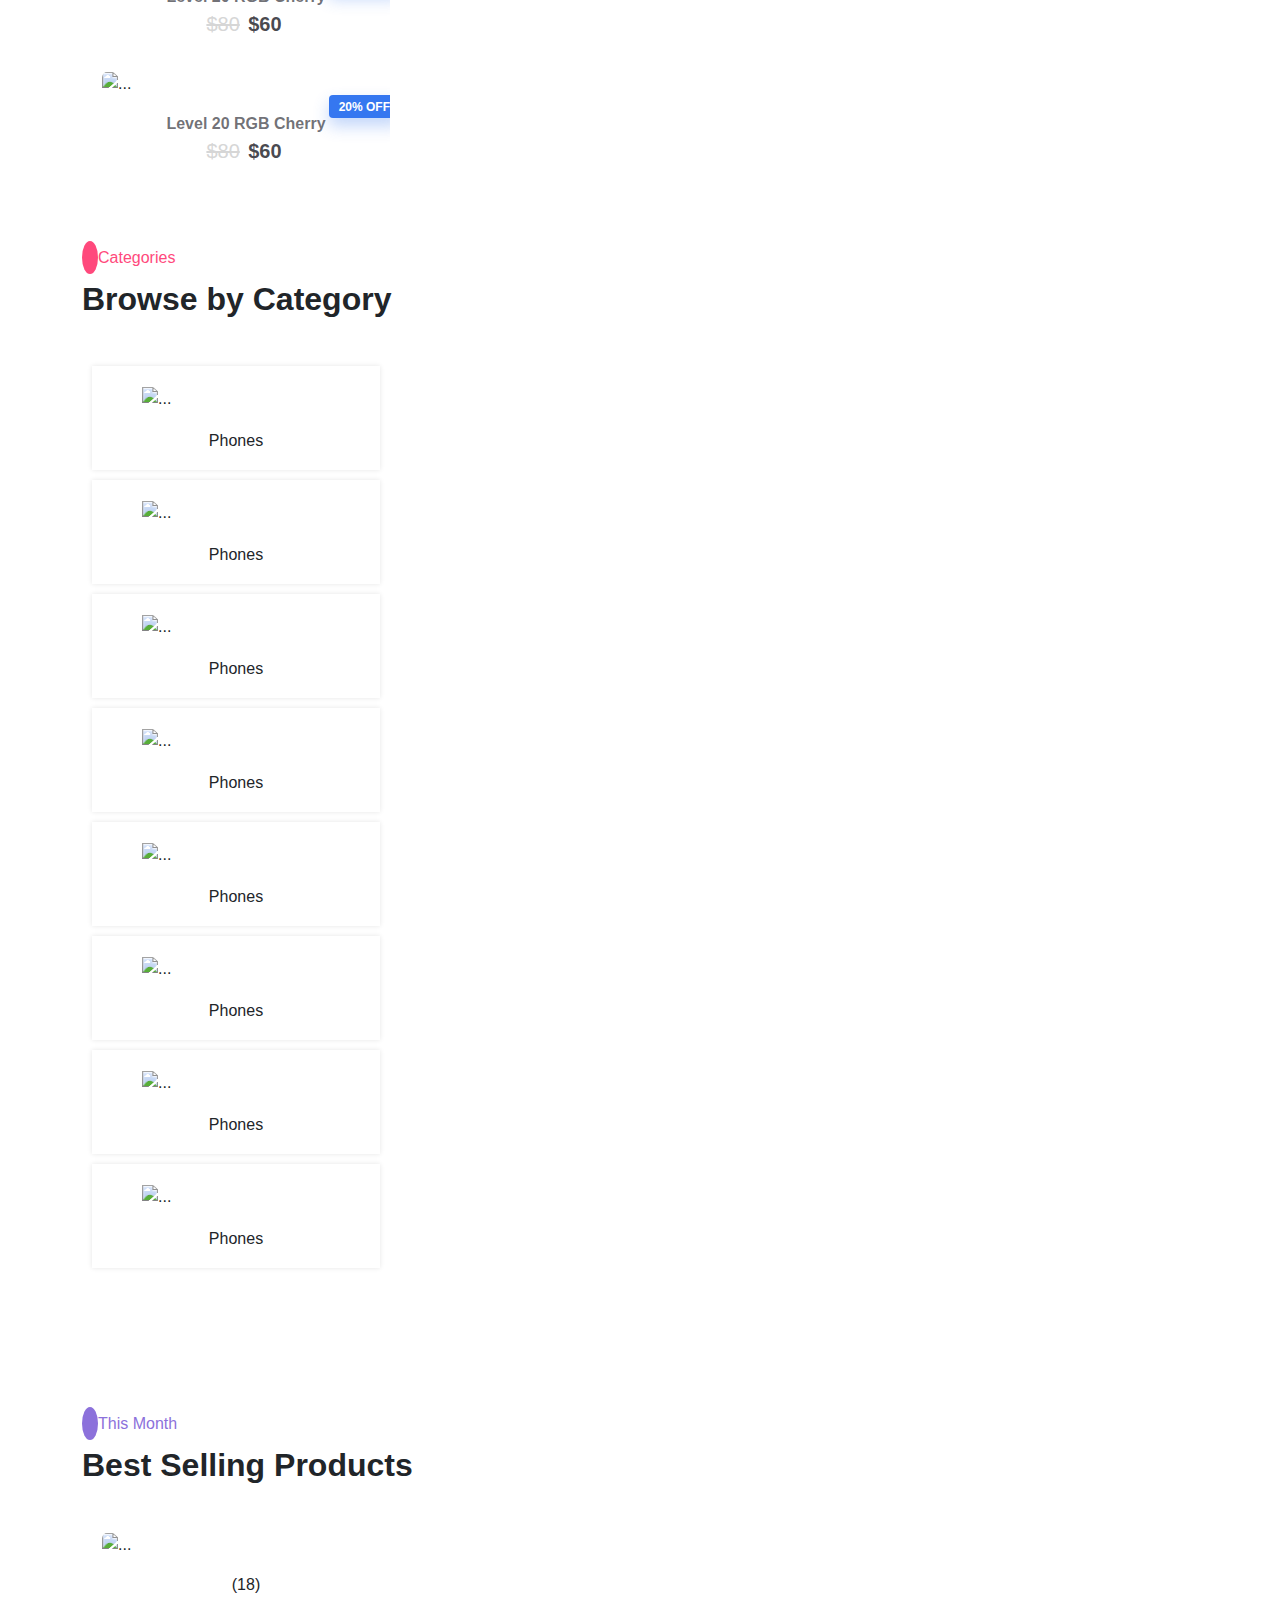
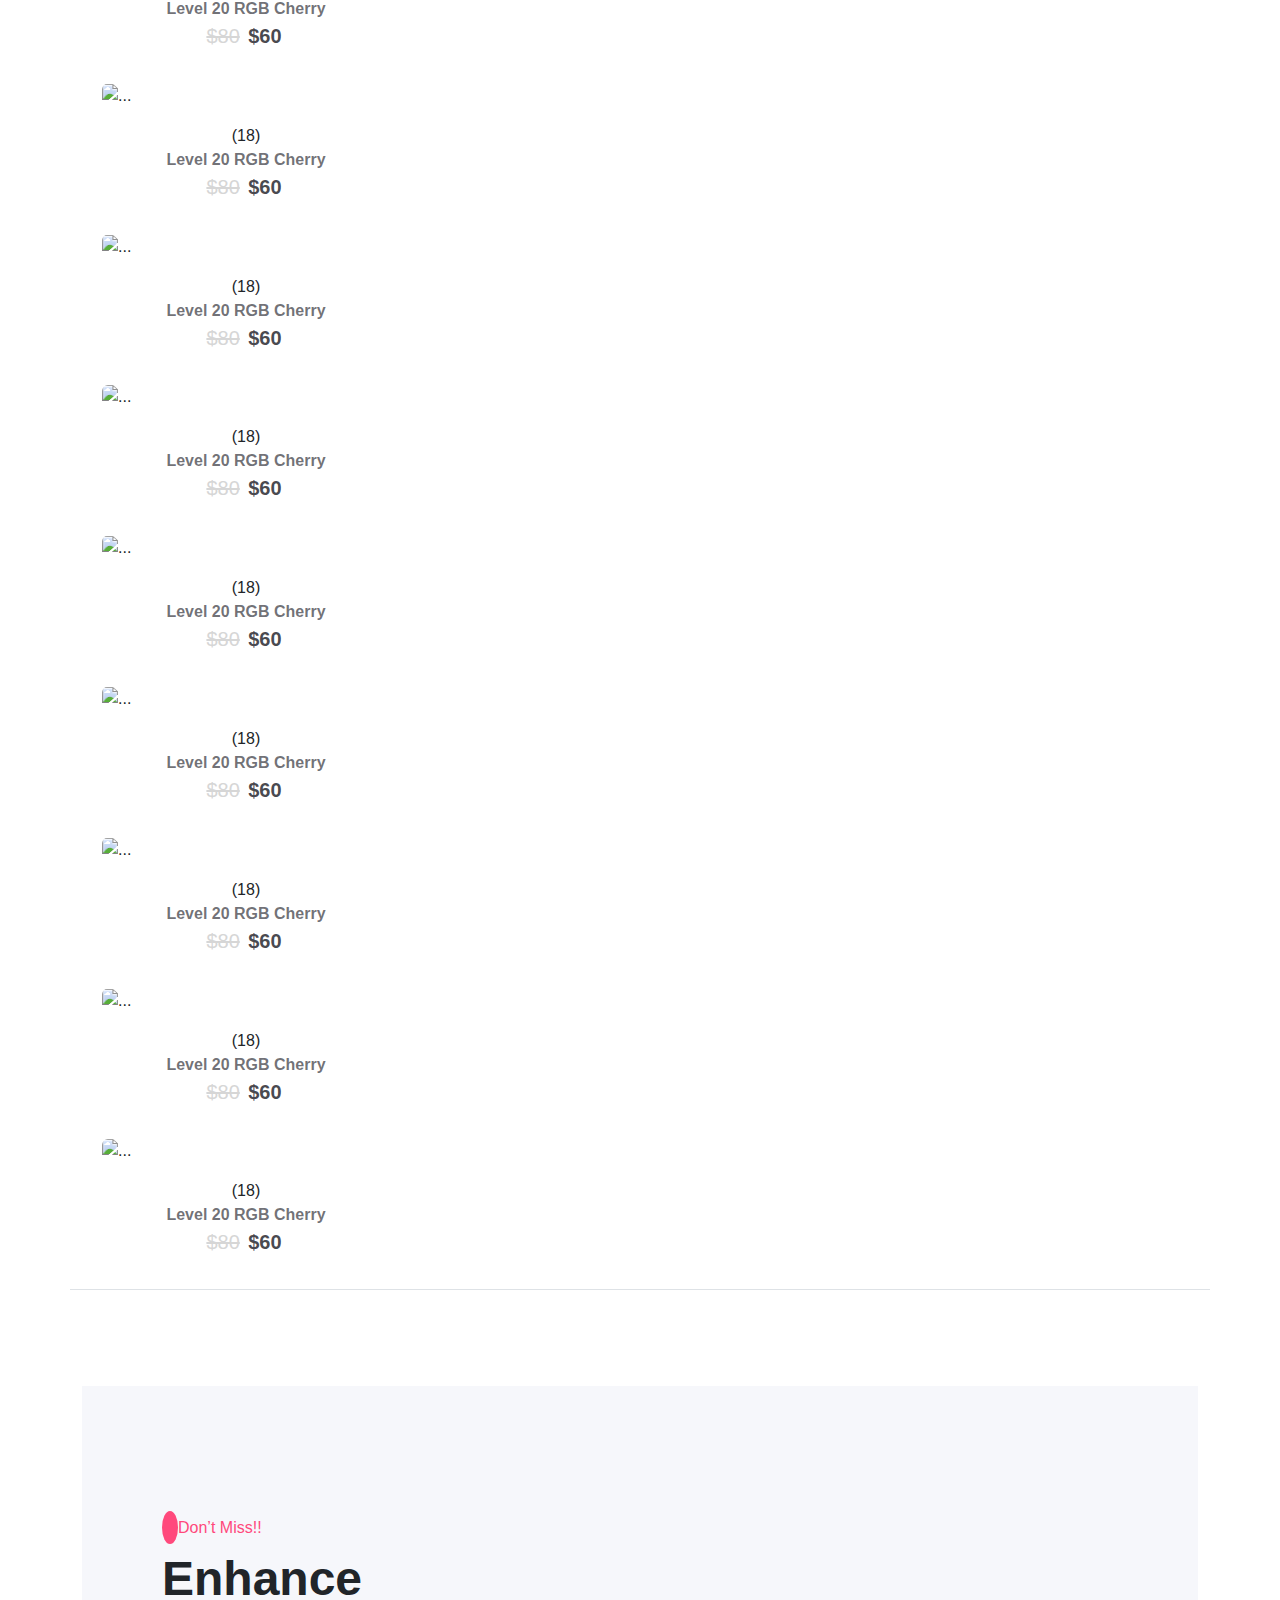
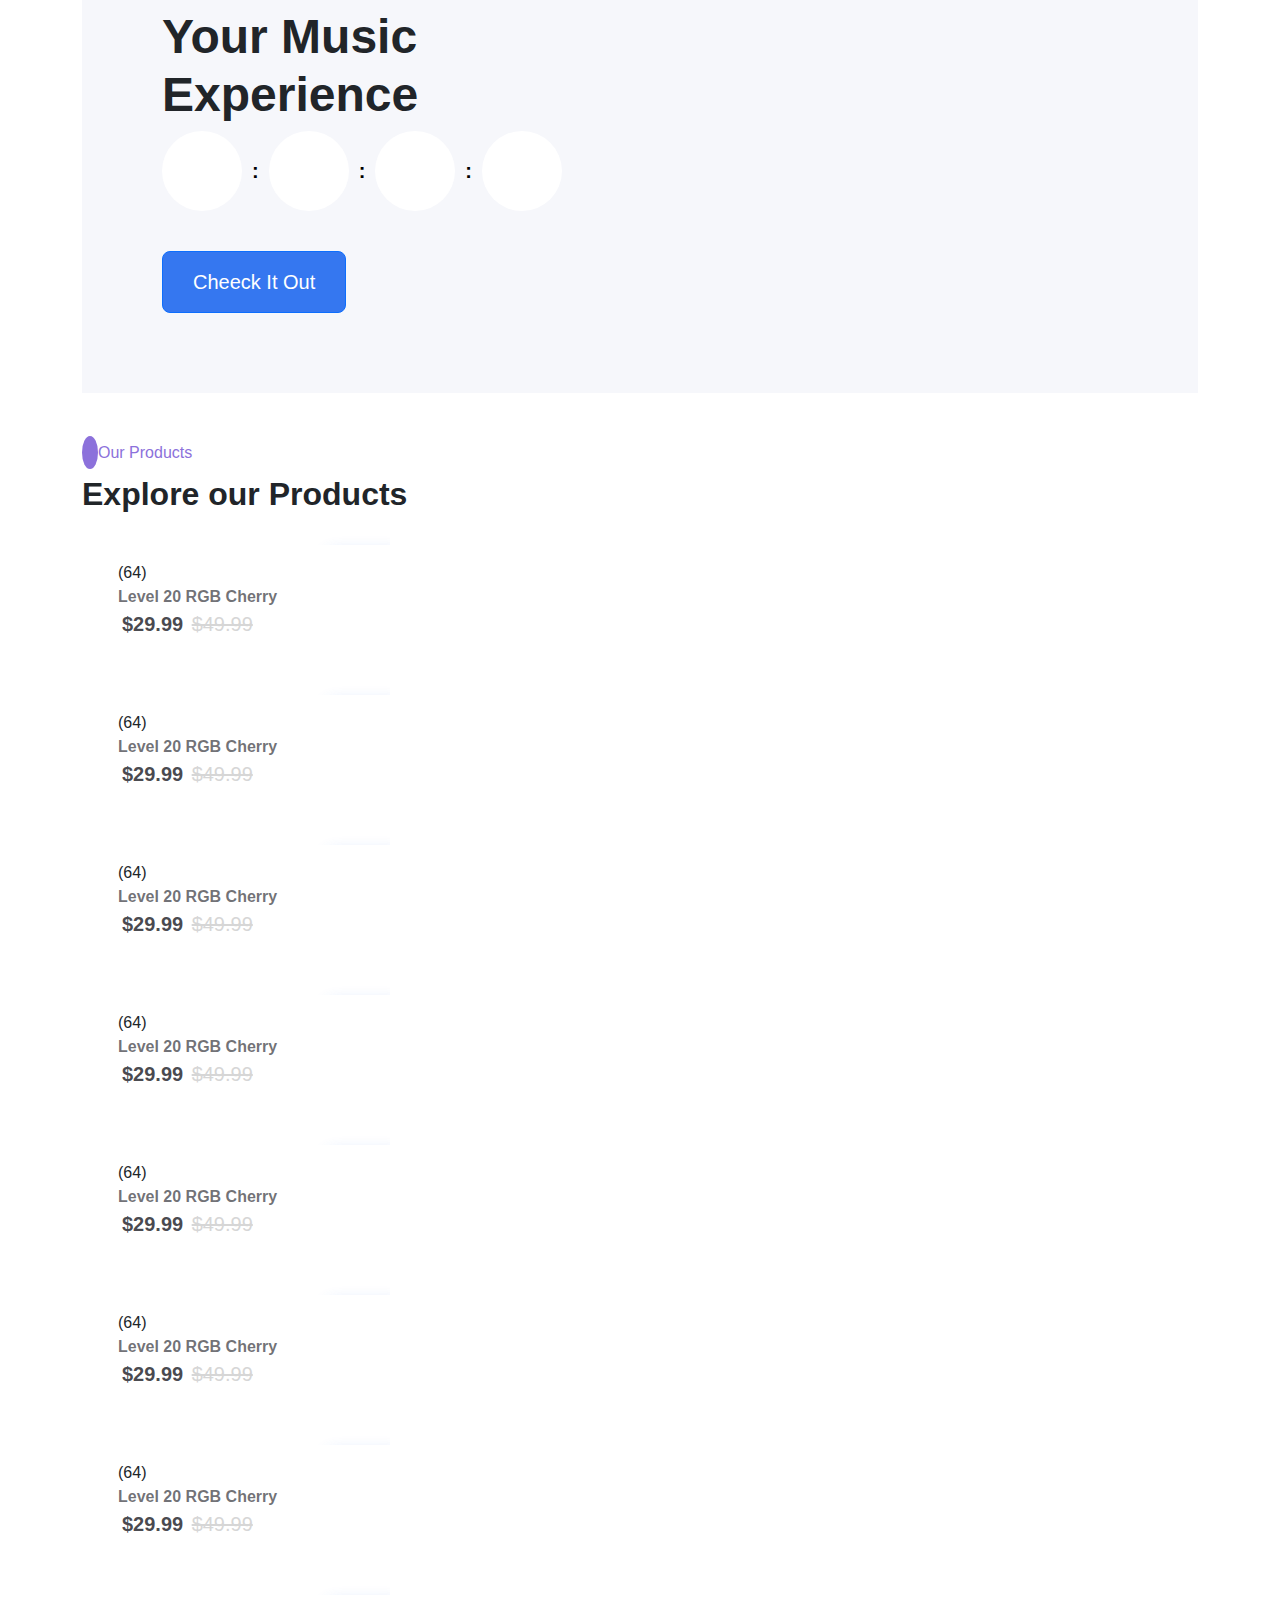
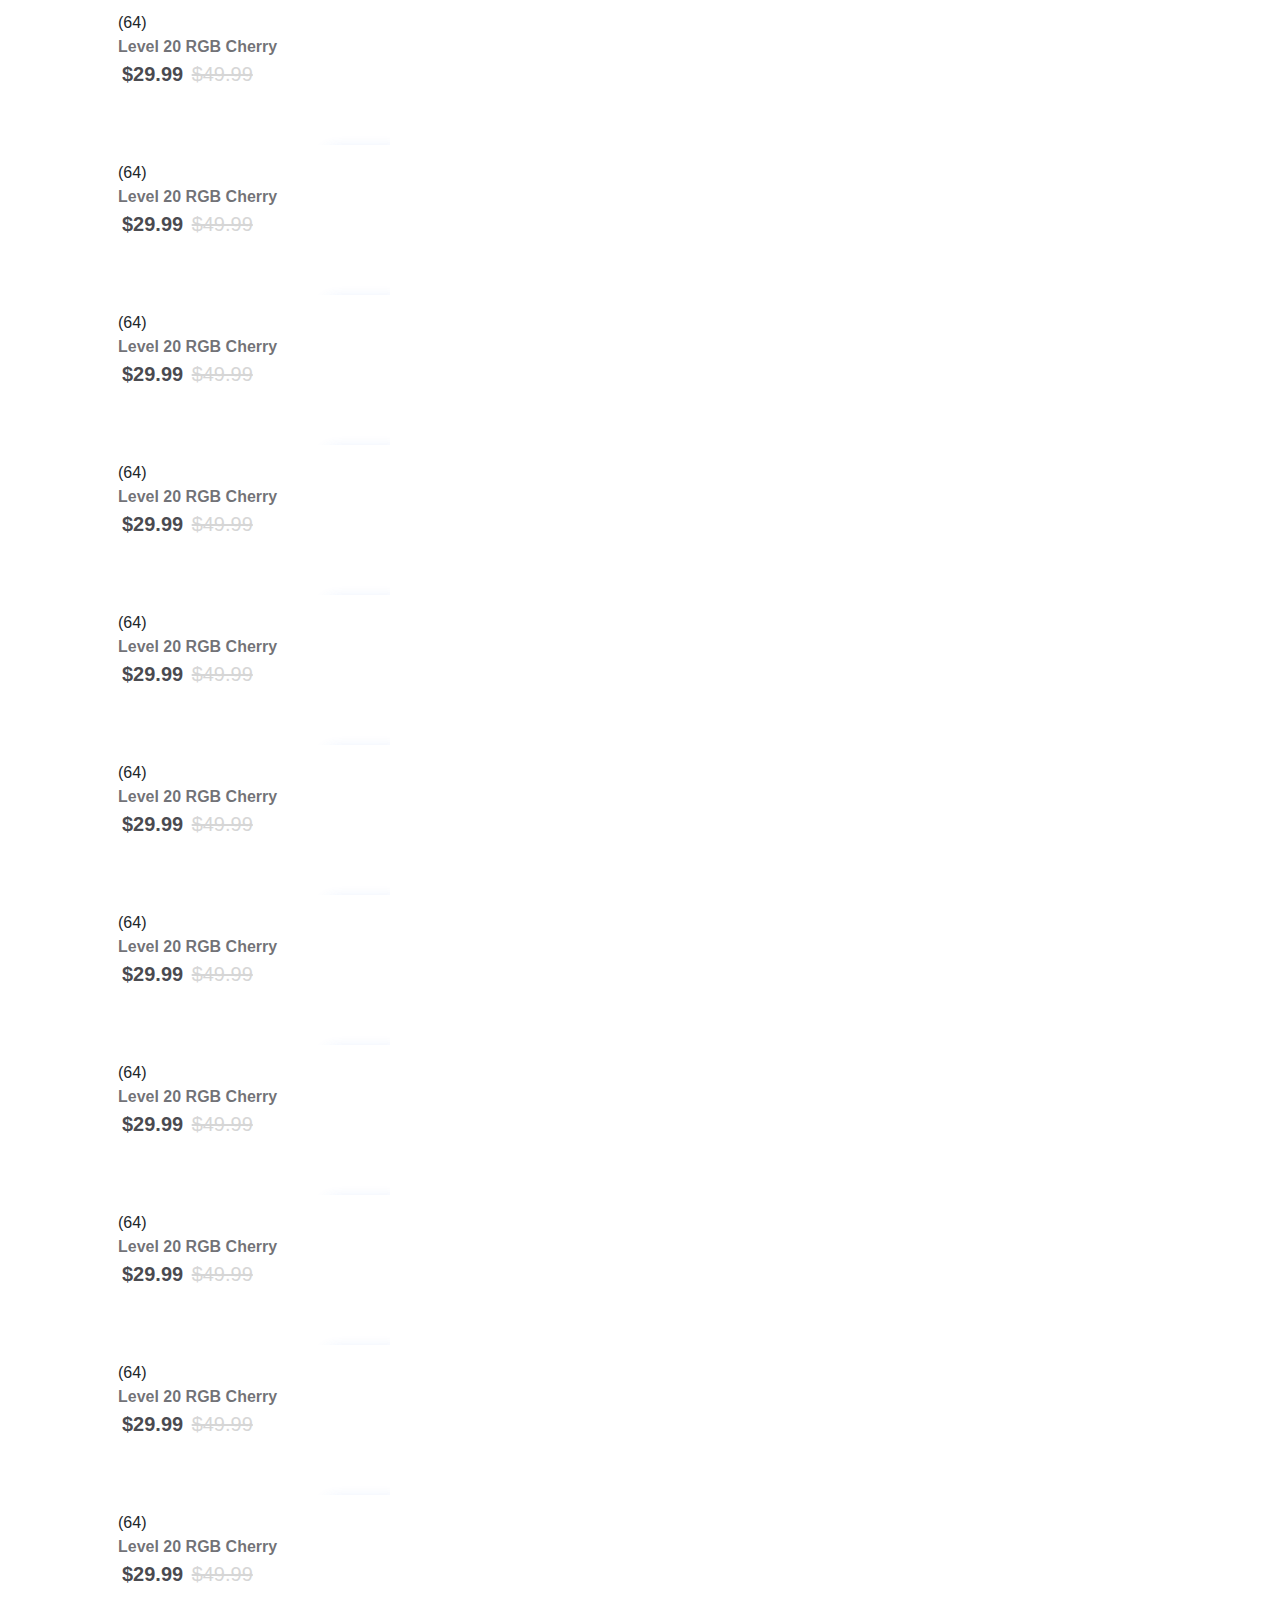
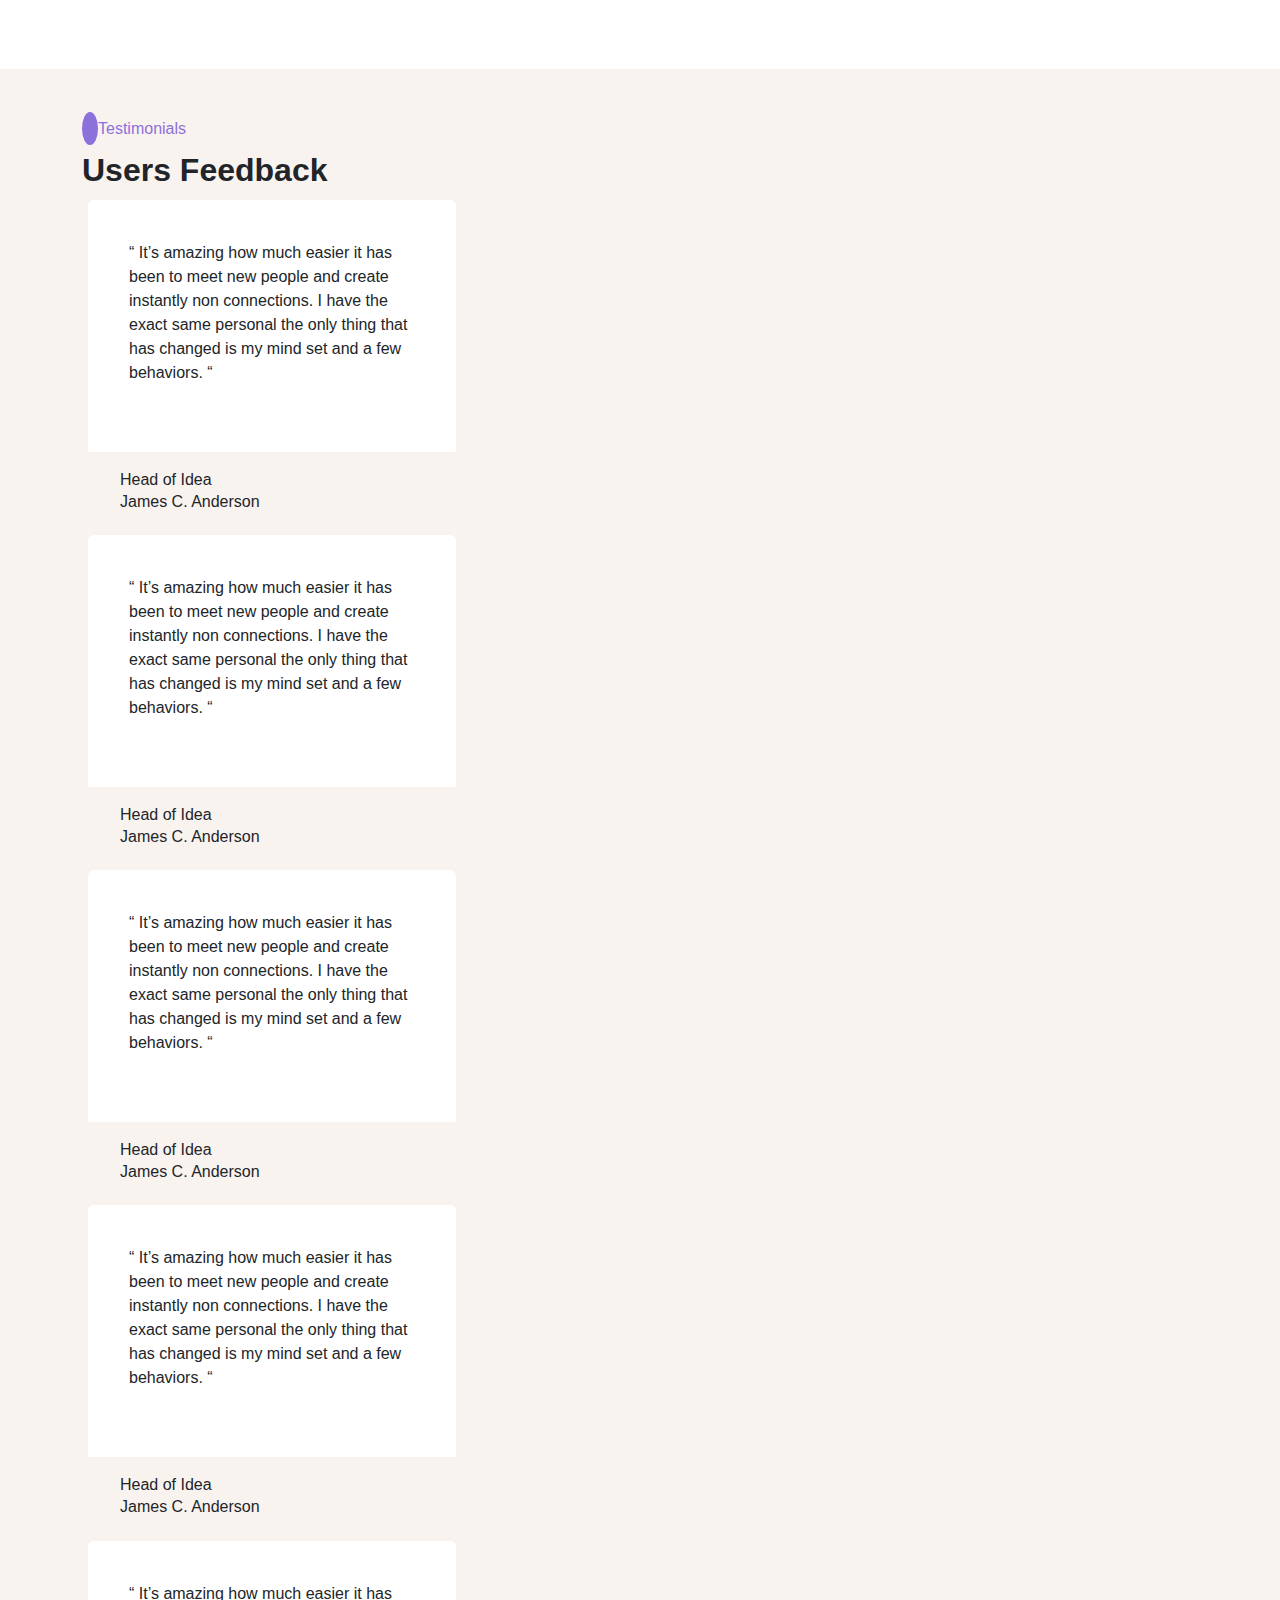
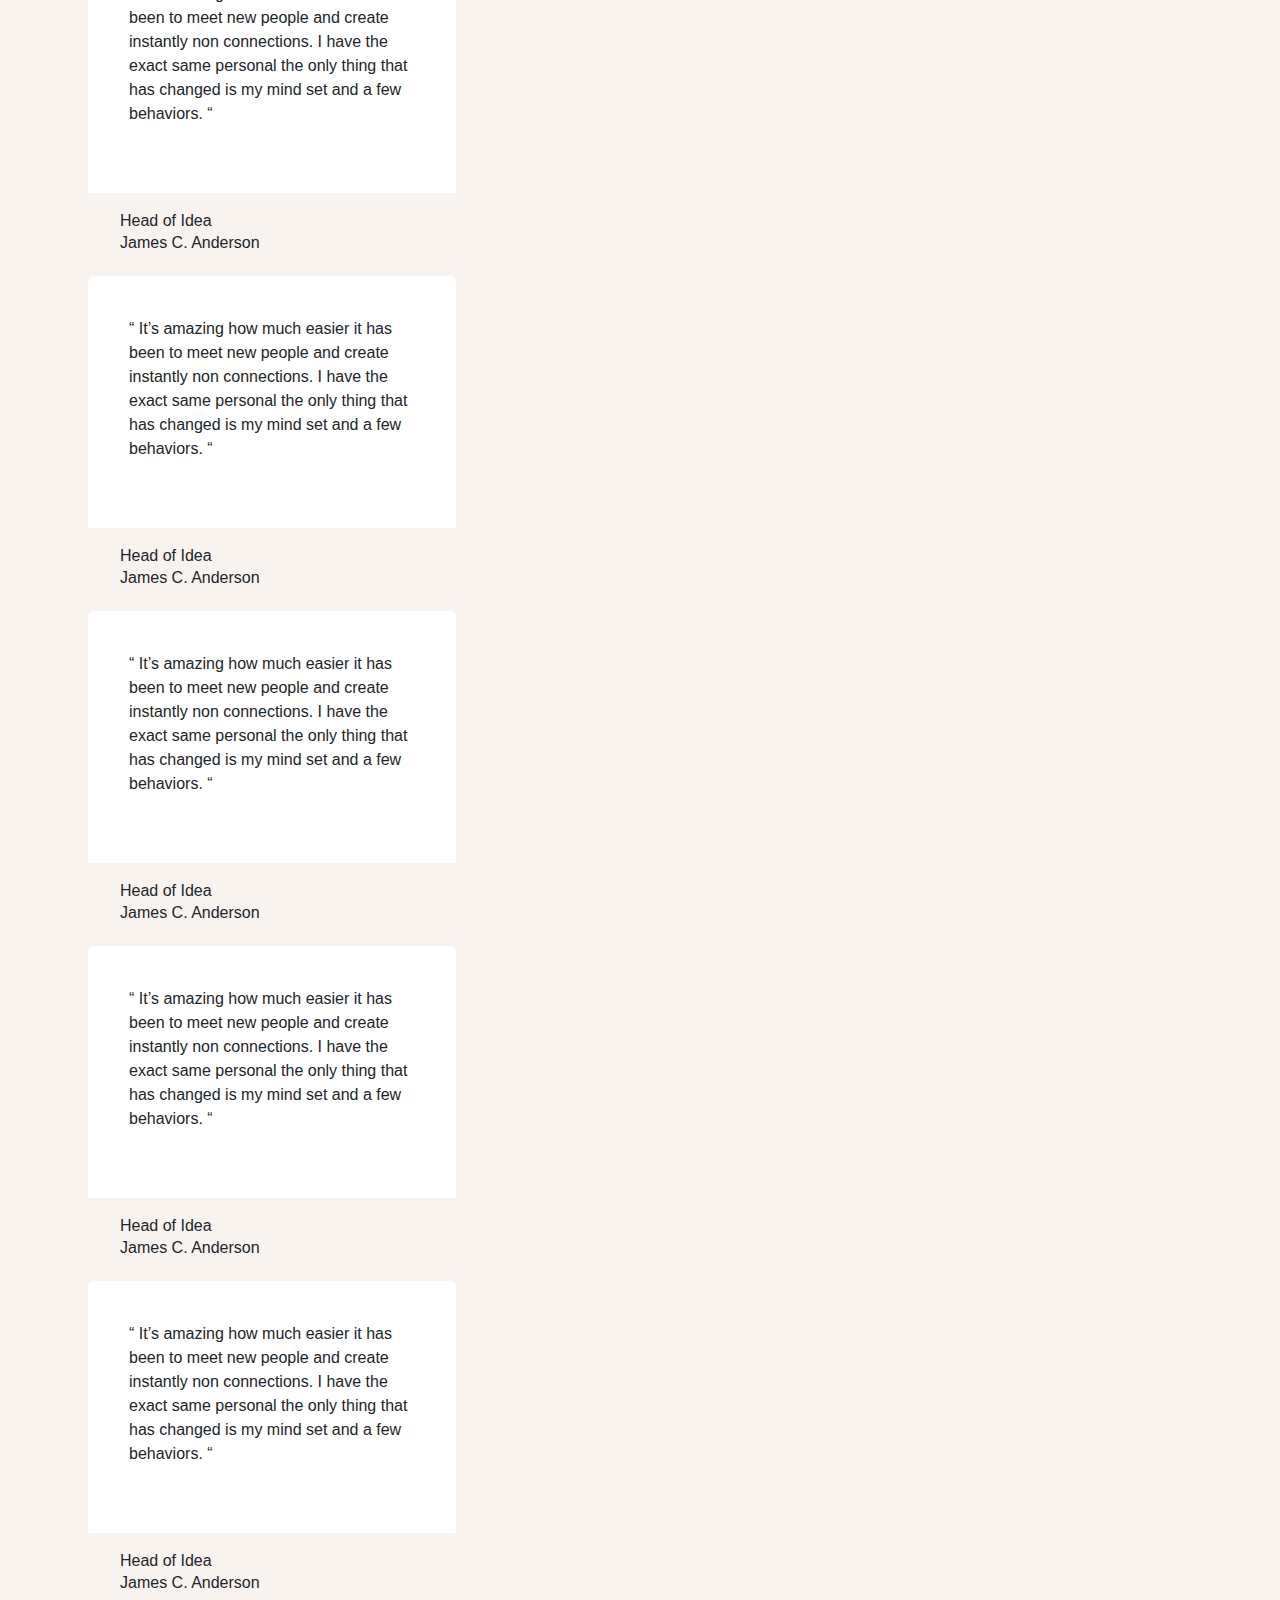
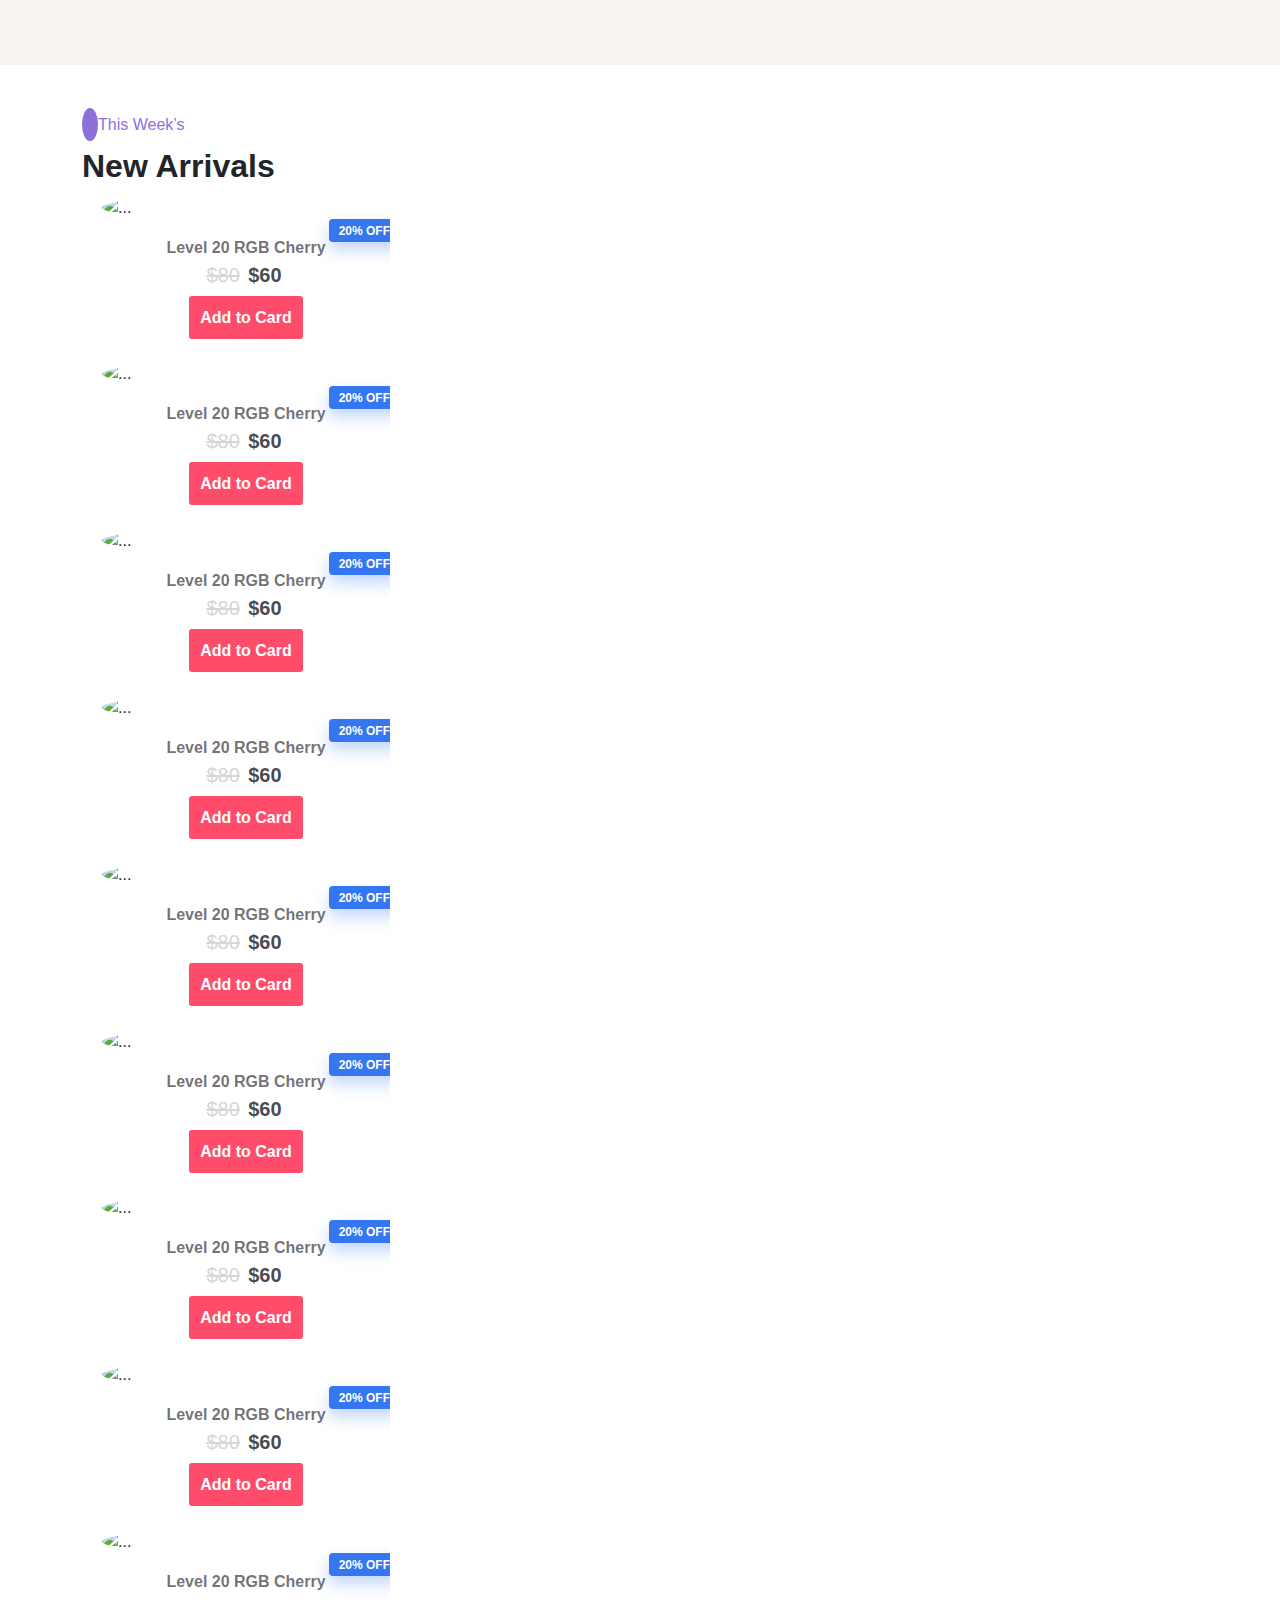
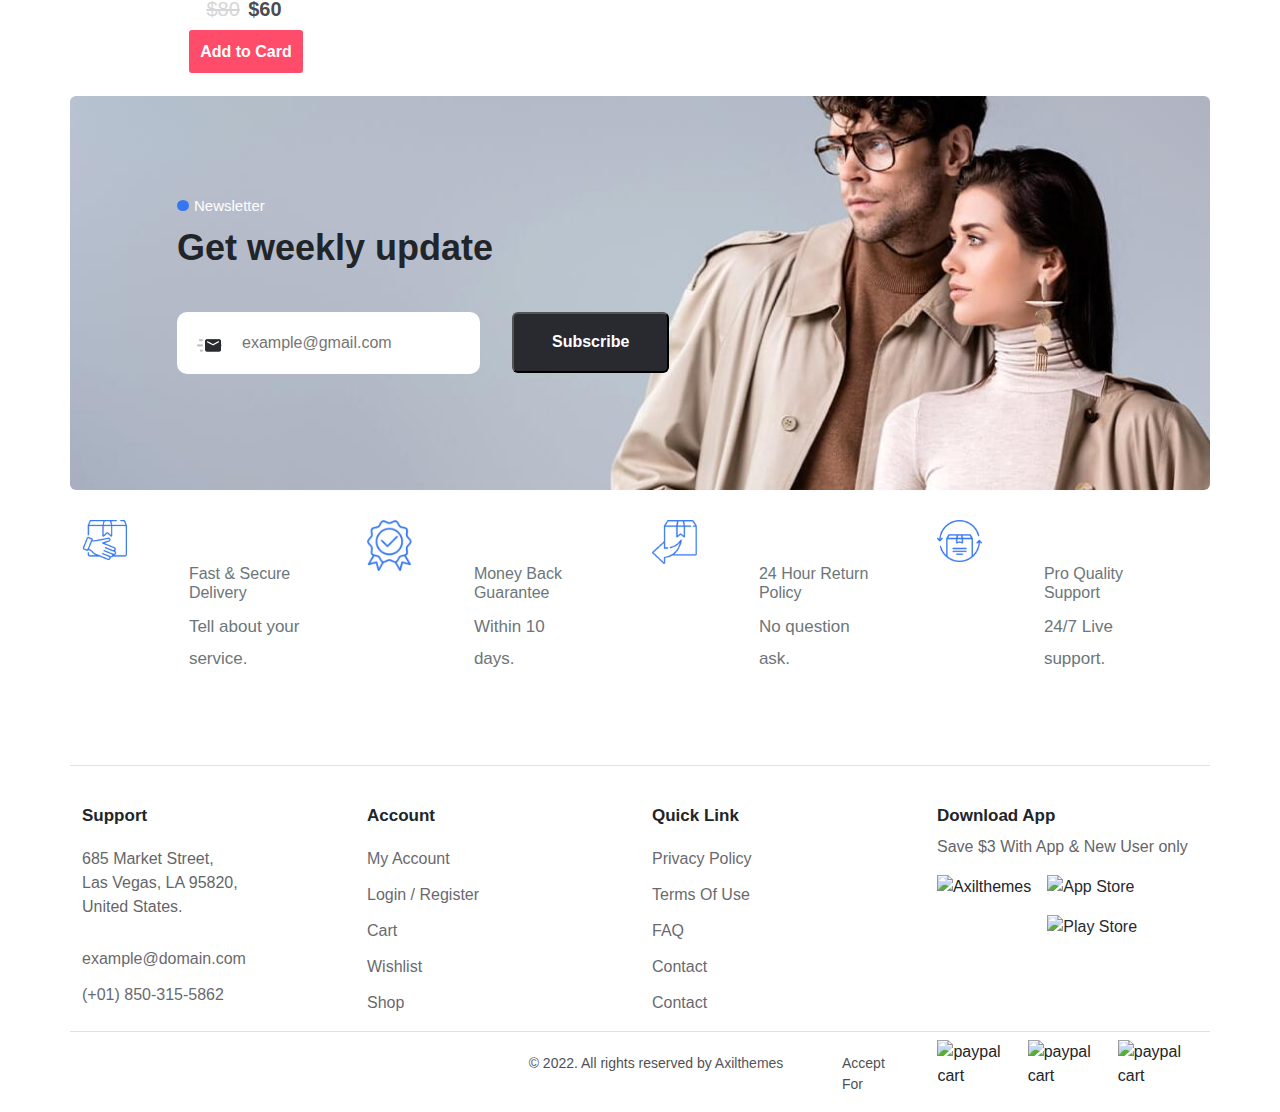
==== commit 4d354e05: "reklam section added to ShopWithStyle page" ====
--- a/index.htm
+++ b/index.htm
@@ -9,18 +9,18 @@
     <link rel="stylesheet" href="assets/css/bootstrap.css">
 
     <link href="https://cdn.jsdelivr.net/npm/bootstrap@5.2.2/dist/css/bootstrap.min.css" rel="stylesheet"
-    integrity="sha384-Zenh87qX5JnK2Jl0vWa8Ck2rdkQ2Bzep5IDxbcnCeuOxjzrPF/et3URy9Bv1WTRi" crossorigin="anonymous">
+        integrity="sha384-Zenh87qX5JnK2Jl0vWa8Ck2rdkQ2Bzep5IDxbcnCeuOxjzrPF/et3URy9Bv1WTRi" crossorigin="anonymous">
 
     <link rel="stylesheet" type="text/css" href="//cdn.jsdelivr.net/npm/slick-carousel@1.8.1/slick/slick.css" />
-    
+
     <link rel="stylesheet" type="text/css" href="//cdn.jsdelivr.net/npm/slick-carousel@1.8.1/slick/slick-theme.css" />
-    
+
     <link rel="stylesheet" href="assets/css/style.css">
-    
-   
-    
-   
-        <link rel="stylesheet" href="https://cdnjs.cloudflare.com/ajax/libs/font-awesome/6.2.0/css/all.min.css"
+
+
+
+
+    <link rel="stylesheet" href="https://cdnjs.cloudflare.com/ajax/libs/font-awesome/6.2.0/css/all.min.css"
         integrity="sha512-xh6O/CkQoPOWDdYTDqeRdPCVd1SpvCA9XXcUnZS2FmJNp1coAFzvtCN9BmamE+4aHK8yyUHUSCcJHgXloTyT2A=="
         crossorigin="anonymous" referrerpolicy="no-referrer" />
 </head>
@@ -54,7 +54,7 @@
 
 
 
-                            
+
                             <div class="dropdown ">
                                 <a class="btn btn-secondary dropdown-toggle text-dark bg-light" href="#" role="button"
                                     data-bs-toggle="dropdown" aria-expanded="false">
@@ -92,68 +92,17 @@
                     <div class="col-lg-2 col-4">
                         <div class="depart text-center">
                             <button id="depart-category">
-                                <span><i class="fa-solid fa-bars"></i></span>
+                                <span><i id="cat-ico" class="fa-solid fa-bars"></i></span>
                                 <span>Categories</span>
                             </button>
                         </div>
-                        <div class="departnav">
-                            <ul class="departmenu">
-                                <li>
-                                    <a href="">
-                                        <span class="icon-menu"><img src="assets/image/cat-01.png" alt=""></span>
-                                        <span>Fashion</span>
-                                    </a>
-                                </li>
-                                <li>
-                                    <a href="">
-                                        <span class="icon-menu"><img src="assets/image/cat-02.png" alt=""></span>
-                                        <span>Home Decor</span>
-                                    </a>
-                                </li>
-                                <li>
-                                    <a href="">
-                                        <span class="icon-menu"><img src="assets/image/cat-03.png" alt=""></span>
-                                        <span>Electronics</span>
-                                    </a>
-                                </li>
-                                <li>
-                                    <a href="">
-                                        <span class="icon-menu2"><img src="assets/image/cat-04.png" alt=""></span>
-                                        <span>Medicine</span>
-                                    </a>
-                                </li>
-                                <li>
-                                    <a href="">
-                                        <span class="icon-menu2"><img src="assets/image/cat-05.png" alt=""></span>
-                                        <span>Furniture</span>
-                                    </a>
-                                </li>
-                                <li>
-                                    <a href="">
-                                        <span class="icon-menu2"><img src="assets/image/cat-06.png" alt=""></span>
-                                        <span>Crafts</span>
-                                    </a>
-                                </li>
-                                <li>
-                                    <a href="">
-                                        <span class="icon-menu2"><img src="assets/image/cat-07.png" alt=""></span>
-                                        <span>Accesories</span>
-                                    </a>
-                                </li>
-                                <li>
-                                    <a href="">
-                                        <span class="icon-menu2"><img src="assets/image/cat-08.png" alt=""></span>
-                                        <span>Camera</span>
-                                    </a>
-                                </li>
-                            </ul>
-                        </div>
+
                     </div>
                     <div class="col-lg-8 nav-m">
 
                         <ul class="navmenu d-flex ">
-                            <li class="menu-item">
-                                <a href="">Home <i class="fa-solid fa-angle-down"></i></a>
+                            <li class="menu-item border-bottom border-dark border-2">
+                                <a href="index.htm">Home <i class="fa-solid fa-angle-down"></i></a>
                                 <ul id="drop-menu">
                                     <li>Home - Electronics</li>
                                     <li>Home - NFT</li>
@@ -167,7 +116,7 @@
                             <li class="menu-item">
                                 <a href="">Shop <i class="fa-solid fa-angle-down"></i></a>
                                 <ul id="drop-menu">
-                                    <li>Shop With Sidebar</li>
+                                    <li><a href="ShopWithStyle.htm"> Shop With Sidebar</a></li>
                                     <li>Shop No Sidebar</li>
                                     <li>Product Variation 1</li>
                                     <li>Product Variation 2</li>
@@ -219,23 +168,18 @@
 
                     </div>
                     <div class="col-lg-2 col-8">
-                        <ul class="personalize d-flex  ">
+                        <ul class="personalize d-flex align-items-center ">
+                            <li class="search-media d-none">
+                                <i class="fa-solid fa-magnifying-glass"></i>
+                            </li>
                             <li class="heart"><a class="p1" href=""><i class="fa-regular fa-heart"></i></a></li>
                             <li class="basket"><a class="p1" href=""><i class="bask fa-solid fa-cart-shopping"><span
                                             id="count">0</span></i></a></li>
                             <li class="person"><a class="p1" href=""><i class="fa-regular fa-user"></i></a>
-
-                                <!-- <ul id="person-menu">
-                                    <span>QUICKLINKS</span>
-                                    <li><a href="">My Accaunt</a></li>
-                                    <li>Standard Post</li>
-                                    <li>Gallery Pos</li>
-                                    <li>Video Post</li>
-                                    <li>Audio Post</li>
-                                    <li>Quote Post</li>
-                                </ul> -->
-
+                                
                             </li>
+                            <li class="bars-media d-none"><i id="bars" class="fa-solid fa-bars"></i></li>
+
                         </ul>
                     </div>
 
@@ -245,19 +189,362 @@
 
     </header>
 
-    <br><br><br><br><br><br><br>
-    <br><br><br><br><br><br><br>
-    <br><br><br><br><br><br><br>
-    <br><br><br><br><br><br><br>
+    <div id="slidebar">
+   
+        <div class="slide-head d-flex py-3">
+            <div class="header-logo">
+                <a href="index.htm">
+                    <img src="assets/image/logo.png" alt="header logo">
+                </a>
+            </div>
+
+            <div class="x mt-2 text-end">
+                <i id="bars-exit" class="fa-regular fa-circle-xmark"></i>
+            </div>
+        </div>
+
+
+
+        <div class="box d-flex justify-content-between py-3 align-items-center ">
+            <a href="">Kreditler</a>
+            <i class=" fa-solid fa-angle-down "></i>
+        </div>
+        <div class="box d-flex justify-content-between py-3 align-items-center ">
+            <a href="">Kreditler</a>
+            <i class=" fa-solid fa-angle-down "></i>
+        </div>
+        <div class="box d-flex justify-content-between py-3 align-items-center ">
+            <a href="">Kreditler</a>
+            <i class=" fa-solid fa-angle-down "></i>
+        </div>
+        <div class="box d-flex justify-content-between py-3 align-items-center ">
+            <a href="">Kreditler</a>
+            <i class=" fa-solid fa-angle-down "></i>
+        </div>
+        <div class="box d-flex justify-content-between py-3 align-items-center ">
+            <a href="">Kreditler</a>
+            <i class=" fa-solid fa-angle-down "></i>
+        </div>
+        
+  
+    
+</div>
+
+<div id="category-slidebar" class="d-none">
+   
+    
+        
+
+        <div class="x mt-2 text-end">
+            <i id="cat-exit" class="fa-regular fa-circle-xmark"></i>
+        </div>
+ 
+
+
+
+    <div class="box d-flex justify-content-between py-3 align-items-center ">
+        <a href="">Kreditler</a>
+        <i class=" fa-solid fa-angle-down "></i>
+    </div>
+    <div class="box d-flex justify-content-between py-3 align-items-center ">
+        <a href="">Kreditler</a>
+        <i class=" fa-solid fa-angle-down "></i>
+    </div>
+    <div class="box d-flex justify-content-between py-3 align-items-center ">
+        <a href="">Kreditler</a>
+        <i class=" fa-solid fa-angle-down "></i>
+    </div>
+    <div class="box d-flex justify-content-between py-3 align-items-center ">
+        <a href="">Kreditler</a>
+        <i class=" fa-solid fa-angle-down "></i>
+    </div>
+    <div class="box d-flex justify-content-between py-3 align-items-center ">
+        <a href="">Kreditler</a>
+        <i class=" fa-solid fa-angle-down "></i>
+    </div>
+    
+
+
+</div>
+
 
     <section>
         <div class="container">
             <div class="row">
-
-                <div class="time">
+                <div class="col-lg-2">
+                    <div class="departnav">
+                        <ul class="departmenu">
+                            <li class="">
+                                <a class="fashion eli" href="">
+                                    <span class="icon-menu"><img src="assets/image/cat-01.png" alt=""></span>
+                                    <span>Fashion</span>
+                                </a>
+                                <div class="mega-menu c1 ">
+                                    <div data-aos="fade-left" class="mega-left">
+                                        <div class="box-m">
+                                            <div class="m-top">
+                                                <h3>Men</h3>
+                                                <a href="">T-shirts</a>
+                                                <a href="">Shirts</a>
+                                                <a href="">Jeans</a>
+                                            </div>
+                                            <div class="m-bottom mt-5">
+                                                <h3>Baby</h3>
+                                                <a href="">Baby Clothers</a>
+                                                <a href="">Baby Gear</a>
+                                                <a href="">Baby Toddler</a>
+                                                <a href="">Baby Toys</a>
+
+                                            </div>
+                                        </div>
+                                        <div class="box-m">
+                                            <h3>Women</h3>
+                                            <a href="">T-shirts</a>
+                                            <a href="">Shirts</a>
+                                            <a href="">Jeans</a>
+                                            <a href="">Tops</a>
+                                            <a href="">Jumpsuits</a>
+                                            <a href="">Coats</a>
+                                        </div>
+                                        <div class="box-m">
+                                            <h3>Accessories</h3>
+                                            <a href="">Handbag</a>
+                                            <a href="">Shoes</a>
+                                            <a href="">Wallets</a>
+                                        </div>
+                                    </div>
+                                    <div class="mega-right" data-aos="fade-up">
+                                        <h3>features</h3>
+                                        <div class="rm-top">
+                                            <div class="mega-img">
+                                                <img src="https://new.axilthemes.com/demo/template/etrade/assets/images/product/product-feature1.png"
+                                                    alt="">
+                                            </div>
+                                            <div class="mega-img">
+                                                <img src="https://new.axilthemes.com/demo/template/etrade/assets/images/product/product-feature2.png"
+                                                    alt="">
+                                            </div>
+                                            <div class="megaimg">
+                                                <img src="https://new.axilthemes.com/demo/template/etrade/assets/images/product/product-feature3.png"
+                                                    alt="">
+                                                <img class="ms-2"
+                                                    src="https://new.axilthemes.com/demo/template/etrade/assets/images/product/product-feature4.png"
+                                                    alt="">
+                                            </div>
+                                        </div>
+                                        <div class="rm-bottom">
+                                            <a href="">See All Offers</a>
+                                        </div>
+                                    </div>
+                                </div>
+                            </li>
+                            <li>
+                                <a class="electronics" href="">
+                                    <span class="icon-menu"><img src="assets/image/cat-03.png" alt=""></span>
+                                    <span>Electronics</span>
+                                </a>
+                                <div class="mega-menu c2">
+                                    <div data-aos="fade-left" class="mega-left">
+                                        <div class="box-m">
+                                            <div class="m-top">
+                                                <h3>Men</h3>
+                                                <a href="">T-shirts</a>
+                                                <a href="">Shirts</a>
+                                                <a href="">Jeans</a>
+                                            </div>
+                                            <div class="m-bottom mt-5">
+                                                <h3>Baby</h3>
+                                                <a href="">Baby Clothers</a>
+                                                <a href="">Baby Gear</a>
+                                                <a href="">Baby Toddler</a>
+                                                <a href="">Baby Toys</a>
+
+                                            </div>
+                                        </div>
+                                        <div class="box-m">
+                                            <h3>Women</h3>
+                                            <a href="">T-shirts</a>
+                                            <a href="">Shirts</a>
+                                            <a href="">Jeans</a>
+                                            <a href="">Tops</a>
+                                            <a href="">Jumpsuits</a>
+                                            <a href="">Coats</a>
+                                        </div>
+                                        <div class="box-m">
+                                            <h3>Accessories</h3>
+                                            <a href="">Handbag</a>
+                                            <a href="">Shoes</a>
+                                            <a href="">Wallets</a>
+                                        </div>
+                                    </div>
+                                    <div class="mega-right" data-aos="fade-up">
+                                        <h3>features</h3>
+                                        <div class="rm-top">
+                                            <div class="mega-img">
+                                                <img src="https://new.axilthemes.com/demo/template/etrade/assets/images/product/product-feature1.png"
+                                                    alt="">
+                                            </div>
+                                            <div class="mega-img">
+                                                <img src="https://new.axilthemes.com/demo/template/etrade/assets/images/product/product-feature2.png"
+                                                    alt="">
+                                            </div>
+                                            <div class="megaimg">
+                                                <img src="https://new.axilthemes.com/demo/template/etrade/assets/images/product/product-feature3.png"
+                                                    alt="">
+                                                <img class="ms-2"
+                                                    src="https://new.axilthemes.com/demo/template/etrade/assets/images/product/product-feature4.png"
+                                                    alt="">
+                                            </div>
+                                        </div>
+                                        <div class="rm-bottom">
+                                            <a href="">See All Offers</a>
+                                        </div>
+                                    </div>
+                                </div>
+                            </li>
+                            <li>
+                                <a class="homedecor" href="">
+                                    <span class="icon-menu"><img src="assets/image/cat-02.png" alt=""></span>
+                                    <span>Home Decor</span>
+                                </a>
+                                <div class="mega-menu c3">
+                                    <div data-aos="fade-left" class="mega-left">
+                                        <div class="box-m">
+                                            <div class="m-top">
+                                                <h3>Men</h3>
+                                                <a href="">T-shirts</a>
+                                                <a href="">Shirts</a>
+                                                <a href="">Jeans</a>
+                                            </div>
+                                            <div class="m-bottom mt-5">
+                                                <h3>Baby</h3>
+                                                <a href="">Baby Clothers</a>
+                                                <a href="">Baby Gear</a>
+                                                <a href="">Baby Toddler</a>
+                                                <a href="">Baby Toys</a>
+
+                                            </div>
+                                        </div>
+                                        <div class="box-m">
+                                            <h3>Women</h3>
+                                            <a href="">T-shirts</a>
+                                            <a href="">Shirts</a>
+                                            <a href="">Jeans</a>
+                                            <a href="">Tops</a>
+                                            <a href="">Jumpsuits</a>
+                                            <a href="">Coats</a>
+                                        </div>
+                                        <div class="box-m">
+                                            <h3>Accessories</h3>
+                                            <a href="">Handbag</a>
+                                            <a href="">Shoes</a>
+                                            <a href="">Wallets</a>
+                                        </div>
+                                    </div>
+                                    <div class="mega-right" data-aos="fade-up">
+                                        <h3>features</h3>
+                                        <div class="rm-top">
+                                            <div class="mega-img">
+                                                <img src="https://new.axilthemes.com/demo/template/etrade/assets/images/product/product-feature1.png"
+                                                    alt="">
+                                            </div>
+                                            <div class="mega-img">
+                                                <img src="https://new.axilthemes.com/demo/template/etrade/assets/images/product/product-feature2.png"
+                                                    alt="">
+                                            </div>
+                                            <div class="megaimg">
+                                                <img src="https://new.axilthemes.com/demo/template/etrade/assets/images/product/product-feature3.png"
+                                                    alt="">
+                                                <img class="ms-2"
+                                                    src="https://new.axilthemes.com/demo/template/etrade/assets/images/product/product-feature4.png"
+                                                    alt="">
+                                            </div>
+                                        </div>
+                                        <div class="rm-bottom">
+                                            <a href="">See All Offers</a>
+                                        </div>
+                                    </div>
+                                </div>
+                            </li>
+                            <li>
+                                <a href="">
+                                    <span class="icon-menu2"><img src="assets/image/cat-04.png" alt=""></span>
+                                    <span>Medicine</span>
+                                </a>
+                            </li>
+                            <li>
+                                <a href="">
+                                    <span class="icon-menu2"><img src="assets/image/cat-05.png" alt=""></span>
+                                    <span>Furniture</span>
+                                </a>
+                            </li>
+                            <li>
+                                <a href="">
+                                    <span class="icon-menu2"><img src="assets/image/cat-06.png" alt=""></span>
+                                    <span>Crafts</span>
+                                </a>
+                            </li>
+                            <li>
+                                <a href="">
+                                    <span class="icon-menu2"><img src="assets/image/cat-07.png" alt=""></span>
+                                    <span>Accesories</span>
+                                </a>
+                            </li>
+                            <li>
+                                <a href="">
+                                    <span class="icon-menu2"><img src="assets/image/cat-08.png" alt=""></span>
+                                    <span>Camera</span>
+                                </a>
+                            </li>
+                        </ul>
+                    </div>
+                </div>
+                <div class="col-lg-8">
+                    <div class="main-slider my-5">
+                        <div id="carouselExampleSlidesOnly" class="carousel slide" data-bs-ride="carousel">
+                            <div class="carousel-inner">
+                                <div class="carousel-item active">
+                                    <img src="assets/image/Screenshot_1.png" class="d-block w-100" alt="...">
+                                </div>
+                                <div class="carousel-item">
+                                    <img src="assets/image/Screenshot_2.png" class="d-block w-100" alt="...">
+                                </div>
+                                <div class="carousel-item">
+                                    <img src="assets/image/Screenshot_3.png" class="d-block w-100" alt="...">
+                                </div>
+                            </div>
+                        </div>
+                    </div>
+                </div>
+                <div class="col-lg-2">
+                    <div class="product-slider my-5">
+                        <div class="thumb-product">
+                            <a href="">
+                                <img src="https://new.axilthemes.com/demo/template/etrade/assets/images/product/product-41.png"
+                                    alt="">
+                            </a>
+                        </div>
+                        <h6>
+                            <a href="">Stylish Leather Bag</a>
+                        </h6>
+                        <span class="price">$29.99</span>
+                    </div>
+                </div>
+            </div>
+        </div>
+    </section>
+
+
+
+
+    <section>
+        <div class="container">
+            <div class="row">
+
+                <div class="time my-5">
                     <div class="main-content">
                         <span class="burn"><i class="fa-solid fa-fire-flame-curved"></i> Today's</span>
-                        <h2>Flash Sales</h2>
+                        <h2 class="fw-bold">Flash Sales</h2>
                         <div id="clockdiv">
                             <div>
                                 <span class="days"></span>
@@ -277,11 +564,8 @@
                                 <span class="seconds" class="time"></span>
                             </div>
                         </div>
-
-
                     </div>
                 </div>
-
 
                 <div class="slider1">
 
@@ -309,7 +593,7 @@
                     </div>
                     <div class="card" style="width: 18rem;">
                         <div class="photo">
-                            <img src="https://new.axilthemes.com/demo/template/etrade/assets/images/product/electric/product-02.png"
+                            <img src="https://new.axilthemes.com/demo/template/etrade/assets/images/product/fashion/product-19.png"
                                 class="card-img-top" alt="...">
                             <ul class="card-action">
                                 <li><a href=""><i class="fa-regular fa-heart"></i></a></li>
@@ -317,10 +601,6 @@
                                 <li><a href=""><i class="fa-regular fa-eye"></i></a></li>
                             </ul>
                         </div>
-
-                        <div class="label-block label-right">
-                            <div class="badget-product">20% OFF</div>
-                        </div>
                         <div class="card-body text-center d-flex flex-column">
                             <a href="" tabindex="0">Level 20 RGB Cherry</a>
                             <p>
@@ -331,7 +611,7 @@
                     </div>
                     <div class="card" style="width: 18rem;">
                         <div class="photo">
-                            <img src="https://new.axilthemes.com/demo/template/etrade/assets/images/product/electric/product-02.png"
+                            <img src="https://new.axilthemes.com/demo/template/etrade/assets/images/product/fashion/product-6.png"
                                 class="card-img-top" alt="...">
                             <ul class="card-action">
                                 <li><a href=""><i class="fa-regular fa-heart"></i></a></li>
@@ -341,7 +621,7 @@
                         </div>
 
                         <div class="label-block label-right">
-                            <div class="badget-product">20% OFF</div>
+                            <div class="badget-product">50% OFF</div>
                         </div>
                         <div class="card-body text-center d-flex flex-column">
                             <a href="" tabindex="0">Level 20 RGB Cherry</a>
@@ -353,7 +633,7 @@
                     </div>
                     <div class="card" style="width: 18rem;">
                         <div class="photo">
-                            <img src="https://new.axilthemes.com/demo/template/etrade/assets/images/product/electric/product-02.png"
+                            <img src="https://new.axilthemes.com/demo/template/etrade/assets/images/product/jewellery/product-4.png"
                                 class="card-img-top" alt="...">
                             <ul class="card-action">
                                 <li><a href=""><i class="fa-regular fa-heart"></i></a></li>
@@ -363,7 +643,7 @@
                         </div>
 
                         <div class="label-block label-right">
-                            <div class="badget-product">20% OFF</div>
+                            <div class="badget-product">30% OFF</div>
                         </div>
                         <div class="card-body text-center d-flex flex-column">
                             <a href="" tabindex="0">Level 20 RGB Cherry</a>
@@ -375,7 +655,7 @@
                     </div>
                     <div class="card" style="width: 18rem;">
                         <div class="photo">
-                            <img src="https://new.axilthemes.com/demo/template/etrade/assets/images/product/electric/product-02.png"
+                            <img src="https://new.axilthemes.com/demo/template/etrade/assets/images/product/furniture/product-5.png"
                                 class="card-img-top" alt="...">
                             <ul class="card-action">
                                 <li><a href=""><i class="fa-regular fa-heart"></i></a></li>
@@ -383,10 +663,6 @@
                                 <li><a href=""><i class="fa-regular fa-eye"></i></a></li>
                             </ul>
                         </div>
-
-                        <div class="label-block label-right">
-                            <div class="badget-product">20% OFF</div>
-                        </div>
                         <div class="card-body text-center d-flex flex-column">
                             <a href="" tabindex="0">Level 20 RGB Cherry</a>
                             <p>
@@ -397,7 +673,7 @@
                     </div>
                     <div class="card" style="width: 18rem;">
                         <div class="photo">
-                            <img src="https://new.axilthemes.com/demo/template/etrade/assets/images/product/electric/product-02.png"
+                            <img src="https://new.axilthemes.com/demo/template/etrade/assets/images/product/electric/product-04.png"
                                 class="card-img-top" alt="...">
                             <ul class="card-action">
                                 <li><a href=""><i class="fa-regular fa-heart"></i></a></li>
@@ -407,7 +683,7 @@
                         </div>
 
                         <div class="label-block label-right">
-                            <div class="badget-product">20% OFF</div>
+                            <div class="badget-product">50% OFF</div>
                         </div>
                         <div class="card-body text-center d-flex flex-column">
                             <a href="" tabindex="0">Level 20 RGB Cherry</a>
@@ -419,7 +695,7 @@
                     </div>
                     <div class="card" style="width: 18rem;">
                         <div class="photo">
-                            <img src="https://new.axilthemes.com/demo/template/etrade/assets/images/product/electric/product-02.png"
+                            <img src="https://new.axilthemes.com/demo/template/etrade/assets/images/product/furniture/product-4.png"
                                 class="card-img-top" alt="...">
                             <ul class="card-action">
                                 <li><a href=""><i class="fa-regular fa-heart"></i></a></li>
@@ -429,19 +705,18 @@
                         </div>
 
                         <div class="label-block label-right">
-                            <div class="badget-product">20% OFF</div>
+                            <div class="badget-product">30% OFF</div>
                         </div>
                         <div class="card-body text-center d-flex flex-column">
                             <a href="" tabindex="0">Level 20 RGB Cherry</a>
                             <p>
                                 <span class="price old-price">$80</span> <span class="price current-price">$60</span>
-
                             </p>
                         </div>
                     </div>
                     <div class="card" style="width: 18rem;">
                         <div class="photo">
-                            <img src="https://new.axilthemes.com/demo/template/etrade/assets/images/product/electric/product-02.png"
+                            <img src="https://new.axilthemes.com/demo/template/etrade/assets/images/product/fashion/product-3.png"
                                 class="card-img-top" alt="...">
                             <ul class="card-action">
                                 <li><a href=""><i class="fa-regular fa-heart"></i></a></li>
@@ -462,62 +737,1476 @@
                         </div>
                     </div>
 
-
-
-
-
-
                 </div>
 
             </div>
         </div>
 
     </section>
-
-
-
-
-
-
-
-
-
-
-
-
-
-
-
-
-
-    <br><br><br><br><br><br><br>
-    <br><br><br><br><br><br><br>
-    <br><br><br><br><br><br><br>
-    <br><br><br><br><br><br><br>
-
-
-
-
-
-
-    <section class="axil-newsletter ">
-        <div class="container ">
-            <div class="etrade bg_image ">
-                <div class="etrade-content">
-                    <span class="title-highlighter ">
-                        <i class="fa-solid fa-envelope-open"></i> Newsletter
-                    </span>
-                    <h2 class="title mb--40 mb_sm--30">Get weekly update</h2>
-                    <div class="newsletter-form">
-                        <div class="newsletter-inner ">
-                            <input placeholder="example@gmail.com" type="text">
-                        </div>
-                        <button type="submit" class="axil-btn mb--15">Subscribe</button>
+   
+
+    <section>
+        <div class="container">
+            <div class="row">
+                <div class="slider2-main">
+                    <div class="main-content my-5">
+                        <span class="sale"><i class="fa-solid fa-tags"></i> Categories</span>
+                        <h2>Browse by Category</h2>
+                    </div>
+
+                    <div class="slider2 my-5">
+
+                        <div class="card2" style="width: 18rem;">
+                            <div class="photo">
+                                <img src="https://new.axilthemes.com/demo/template/etrade/assets/images/product/categories/elec-4.png"
+                                    class="card-img-top" alt="...">
+                            </div>
+                            <div class="card-body text-center d-flex flex-column">
+                                <h6>Phones</h6>
+                            </div>
+                        </div>
+                        <div class="card2" style="width: 18rem;">
+                            <div class="photo">
+                                <img src="https://new.axilthemes.com/demo/template/etrade/assets/images/product/categories/elec-4.png"
+                                    class="card-img-top" alt="...">
+                            </div>
+                            <div class="card-body text-center d-flex flex-column">
+                                <h6>Phones</h6>
+                            </div>
+                        </div>
+                        <div class="card2" style="width: 18rem;">
+                            <div class="photo">
+                                <img src="https://new.axilthemes.com/demo/template/etrade/assets/images/product/categories/elec-4.png"
+                                    class="card-img-top" alt="...">
+                            </div>
+                            <div class="card-body text-center d-flex flex-column">
+                                <h6>Phones</h6>
+                            </div>
+                        </div>
+                        <div class="card2" style="width: 18rem;">
+                            <div class="photo">
+                                <img src="https://new.axilthemes.com/demo/template/etrade/assets/images/product/categories/elec-4.png"
+                                    class="card-img-top" alt="...">
+                            </div>
+                            <div class="card-body text-center d-flex flex-column">
+                                <h6>Phones</h6>
+                            </div>
+                        </div>
+                        <div class="card2" style="width: 18rem;">
+                            <div class="photo">
+                                <img src="https://new.axilthemes.com/demo/template/etrade/assets/images/product/categories/elec-4.png"
+                                    class="card-img-top" alt="...">
+                            </div>
+                            <div class="card-body text-center d-flex flex-column">
+                                <h6>Phones</h6>
+                            </div>
+                        </div>
+                        <div class="card2" style="width: 18rem;">
+                            <div class="photo">
+                                <img src="https://new.axilthemes.com/demo/template/etrade/assets/images/product/categories/elec-4.png"
+                                    class="card-img-top" alt="...">
+                            </div>
+                            <div class="card-body text-center d-flex flex-column">
+                                <h6>Phones</h6>
+                            </div>
+                        </div>
+                        <div class="card2" style="width: 18rem;">
+                            <div class="photo">
+                                <img src="https://new.axilthemes.com/demo/template/etrade/assets/images/product/categories/elec-4.png"
+                                    class="card-img-top" alt="...">
+                            </div>
+                            <div class="card-body text-center d-flex flex-column">
+                                <h6>Phones</h6>
+                            </div>
+                        </div>
+                        <div class="card2" style="width: 18rem;">
+                            <div class="photo">
+                                <img src="https://new.axilthemes.com/demo/template/etrade/assets/images/product/categories/elec-4.png"
+                                    class="card-img-top" alt="...">
+                            </div>
+                            <div class="card-body text-center d-flex flex-column">
+                                <h6>Phones</h6>
+                            </div>
+                        </div>
+
+                    
+
+
+                       
+                        
+                    </div>
+
+                </div>
+
+            </div>
+        </div>
+
+    </section>
+
+
+  
+
+
+    <section>
+        <div class="container">
+            <div class="row">
+                <div class="slider3-main border-bottom my-5">
+                    <div class="main-content my-5">
+                        <span class="sale"><i class="fa-solid fa-basket-shopping"></i> This Month</span>
+                        <h2>Best Selling Products</h2>
+                    </div>
+                    <div class="slider3">
+                        <div class="card" style="width: 18rem;">
+                            <div class="photo">
+                                <img src="https://new.axilthemes.com/demo/template/etrade/assets/images/product/electric/product-05.png"
+                                    class="card-img-top" alt="...">
+                                <ul class="card-action">
+                                    <li><a href=""><i class="fa-regular fa-heart"></i></a></li>
+                                    <li><a class="add" href="">Add to Card</a></li>
+                                    <li><a href=""><i class="fa-regular fa-eye"></i></a></li>
+                                </ul>
+                            </div>
+    
+                            <div class="card-body text-center d-flex flex-column">
+                                <span>
+                                    <i class="fa-solid fa-star text-warning"></i>
+                                    <i class="fa-solid fa-star text-warning"></i>
+                                    <i class="fa-solid fa-star text-warning"></i>
+                                    <i class="fa-solid fa-star text-warning"></i>
+                                    <i class="fa-solid fa-star text-warning"></i>
+                                    (18)
+                                </span>
+                                <a href="" tabindex="0">Level 20 RGB Cherry</a>
+                                <p>
+                                    <span class="price old-price">$80</span> <span class="price current-price">$60</span>
+    
+                                </p>
+                            </div>
+                        </div>
+                        <div class="card" style="width: 18rem;">
+                            <div class="photo">
+                                <img src="https://new.axilthemes.com/demo/template/etrade/assets/images/product/electric/product-05.png"
+                                    class="card-img-top" alt="...">
+                                <ul class="card-action">
+                                    <li><a href=""><i class="fa-regular fa-heart"></i></a></li>
+                                    <li><a class="add" href="">Add to Card</a></li>
+                                    <li><a href=""><i class="fa-regular fa-eye"></i></a></li>
+                                </ul>
+                            </div>
+    
+                            <div class="card-body text-center d-flex flex-column">
+                                <span>
+                                    <i class="fa-solid fa-star text-warning"></i>
+                                    <i class="fa-solid fa-star text-warning"></i>
+                                    <i class="fa-solid fa-star text-warning"></i>
+                                    <i class="fa-solid fa-star text-warning"></i>
+                                    <i class="fa-solid fa-star text-warning"></i>
+                                    (18)
+                                </span>
+                                <a href="" tabindex="0">Level 20 RGB Cherry</a>
+                                <p>
+                                    <span class="price old-price">$80</span> <span class="price current-price">$60</span>
+    
+                                </p>
+                            </div>
+                        </div>
+                        <div class="card" style="width: 18rem;">
+                            <div class="photo">
+                                <img src="https://new.axilthemes.com/demo/template/etrade/assets/images/product/electric/product-05.png"
+                                    class="card-img-top" alt="...">
+                                <ul class="card-action">
+                                    <li><a href=""><i class="fa-regular fa-heart"></i></a></li>
+                                    <li><a class="add" href="">Add to Card</a></li>
+                                    <li><a href=""><i class="fa-regular fa-eye"></i></a></li>
+                                </ul>
+                            </div>
+    
+                            <div class="card-body text-center d-flex flex-column">
+                                <span>
+                                    <i class="fa-solid fa-star text-warning"></i>
+                                    <i class="fa-solid fa-star text-warning"></i>
+                                    <i class="fa-solid fa-star text-warning"></i>
+                                    <i class="fa-solid fa-star text-warning"></i>
+                                    <i class="fa-solid fa-star text-warning"></i>
+                                    (18)
+                                </span>
+                                <a href="" tabindex="0">Level 20 RGB Cherry</a>
+                                <p>
+                                    <span class="price old-price">$80</span> <span class="price current-price">$60</span>
+    
+                                </p>
+                            </div>
+                        </div>
+                        <div class="card" style="width: 18rem;">
+                            <div class="photo">
+                                <img src="https://new.axilthemes.com/demo/template/etrade/assets/images/product/electric/product-05.png"
+                                    class="card-img-top" alt="...">
+                                <ul class="card-action">
+                                    <li><a href=""><i class="fa-regular fa-heart"></i></a></li>
+                                    <li><a class="add" href="">Add to Card</a></li>
+                                    <li><a href=""><i class="fa-regular fa-eye"></i></a></li>
+                                </ul>
+                            </div>
+    
+                            <div class="card-body text-center d-flex flex-column">
+                                <span>
+                                    <i class="fa-solid fa-star text-warning"></i>
+                                    <i class="fa-solid fa-star text-warning"></i>
+                                    <i class="fa-solid fa-star text-warning"></i>
+                                    <i class="fa-solid fa-star text-warning"></i>
+                                    <i class="fa-solid fa-star text-warning"></i>
+                                    (18)
+                                </span>
+                                <a href="" tabindex="0">Level 20 RGB Cherry</a>
+                                <p>
+                                    <span class="price old-price">$80</span> <span class="price current-price">$60</span>
+    
+                                </p>
+                            </div>
+                        </div>
+                        <div class="card" style="width: 18rem;">
+                            <div class="photo">
+                                <img src="https://new.axilthemes.com/demo/template/etrade/assets/images/product/electric/product-05.png"
+                                    class="card-img-top" alt="...">
+                                <ul class="card-action">
+                                    <li><a href=""><i class="fa-regular fa-heart"></i></a></li>
+                                    <li><a class="add" href="">Add to Card</a></li>
+                                    <li><a href=""><i class="fa-regular fa-eye"></i></a></li>
+                                </ul>
+                            </div>
+    
+                            <div class="card-body text-center d-flex flex-column">
+                                <span>
+                                    <i class="fa-solid fa-star text-warning"></i>
+                                    <i class="fa-solid fa-star text-warning"></i>
+                                    <i class="fa-solid fa-star text-warning"></i>
+                                    <i class="fa-solid fa-star text-warning"></i>
+                                    <i class="fa-solid fa-star text-warning"></i>
+                                    (18)
+                                </span>
+                                <a href="" tabindex="0">Level 20 RGB Cherry</a>
+                                <p>
+                                    <span class="price old-price">$80</span> <span class="price current-price">$60</span>
+    
+                                </p>
+                            </div>
+                        </div>
+                        <div class="card" style="width: 18rem;">
+                            <div class="photo">
+                                <img src="https://new.axilthemes.com/demo/template/etrade/assets/images/product/electric/product-05.png"
+                                    class="card-img-top" alt="...">
+                                <ul class="card-action">
+                                    <li><a href=""><i class="fa-regular fa-heart"></i></a></li>
+                                    <li><a class="add" href="">Add to Card</a></li>
+                                    <li><a href=""><i class="fa-regular fa-eye"></i></a></li>
+                                </ul>
+                            </div>
+    
+                            <div class="card-body text-center d-flex flex-column">
+                                <span>
+                                    <i class="fa-solid fa-star text-warning"></i>
+                                    <i class="fa-solid fa-star text-warning"></i>
+                                    <i class="fa-solid fa-star text-warning"></i>
+                                    <i class="fa-solid fa-star text-warning"></i>
+                                    <i class="fa-solid fa-star text-warning"></i>
+                                    (18)
+                                </span>
+                                <a href="" tabindex="0">Level 20 RGB Cherry</a>
+                                <p>
+                                    <span class="price old-price">$80</span> <span class="price current-price">$60</span>
+    
+                                </p>
+                            </div>
+                        </div>
+                        <div class="card" style="width: 18rem;">
+                            <div class="photo">
+                                <img src="https://new.axilthemes.com/demo/template/etrade/assets/images/product/electric/product-05.png"
+                                    class="card-img-top" alt="...">
+                                <ul class="card-action">
+                                    <li><a href=""><i class="fa-regular fa-heart"></i></a></li>
+                                    <li><a class="add" href="">Add to Card</a></li>
+                                    <li><a href=""><i class="fa-regular fa-eye"></i></a></li>
+                                </ul>
+                            </div>
+    
+                            <div class="card-body text-center d-flex flex-column">
+                                <span>
+                                    <i class="fa-solid fa-star text-warning"></i>
+                                    <i class="fa-solid fa-star text-warning"></i>
+                                    <i class="fa-solid fa-star text-warning"></i>
+                                    <i class="fa-solid fa-star text-warning"></i>
+                                    <i class="fa-solid fa-star text-warning"></i>
+                                    (18)
+                                </span>
+                                <a href="" tabindex="0">Level 20 RGB Cherry</a>
+                                <p>
+                                    <span class="price old-price">$80</span> <span class="price current-price">$60</span>
+    
+                                </p>
+                            </div>
+                        </div>
+                        <div class="card" style="width: 18rem;">
+                            <div class="photo">
+                                <img src="https://new.axilthemes.com/demo/template/etrade/assets/images/product/electric/product-05.png"
+                                    class="card-img-top" alt="...">
+                                <ul class="card-action">
+                                    <li><a href=""><i class="fa-regular fa-heart"></i></a></li>
+                                    <li><a class="add" href="">Add to Card</a></li>
+                                    <li><a href=""><i class="fa-regular fa-eye"></i></a></li>
+                                </ul>
+                            </div>
+    
+                            <div class="card-body text-center d-flex flex-column">
+                                <span>
+                                    <i class="fa-solid fa-star text-warning"></i>
+                                    <i class="fa-solid fa-star text-warning"></i>
+                                    <i class="fa-solid fa-star text-warning"></i>
+                                    <i class="fa-solid fa-star text-warning"></i>
+                                    <i class="fa-solid fa-star text-warning"></i>
+                                    (18)
+                                </span>
+                                <a href="" tabindex="0">Level 20 RGB Cherry</a>
+                                <p>
+                                    <span class="price old-price">$80</span> <span class="price current-price">$60</span>
+    
+                                </p>
+                            </div>
+                        </div>
+                        <div class="card" style="width: 18rem;">
+                            <div class="photo">
+                                <img src="https://new.axilthemes.com/demo/template/etrade/assets/images/product/electric/product-05.png"
+                                    class="card-img-top" alt="...">
+                                <ul class="card-action">
+                                    <li><a href=""><i class="fa-regular fa-heart"></i></a></li>
+                                    <li><a class="add" href="">Add to Card</a></li>
+                                    <li><a href=""><i class="fa-regular fa-eye"></i></a></li>
+                                </ul>
+                            </div>
+    
+                            <div class="card-body text-center d-flex flex-column">
+                                <span>
+                                    <i class="fa-solid fa-star text-warning"></i>
+                                    <i class="fa-solid fa-star text-warning"></i>
+                                    <i class="fa-solid fa-star text-warning"></i>
+                                    <i class="fa-solid fa-star text-warning"></i>
+                                    <i class="fa-solid fa-star text-warning"></i>
+                                    (18)
+                                </span>
+                                <a href="" tabindex="0">Level 20 RGB Cherry</a>
+                                <p>
+                                    <span class="price old-price">$80</span> <span class="price current-price">$60</span>
+    
+                                </p>
+                            </div>
+                        </div>
+                        
+                    </div>
+            </div>
+        </div>
+    </section>
+
+
+    <section>
+        <div class="container">
+            <div class="poster d-flex my-5">
+                <div class="row">   
+                    <div class="col-lg-6 col-12">
+                        <div class="main-content">
+                            <span class="burn"><i class="fa-solid fa-headphones"></i> Don’t Miss!!</span>
+                            <h2 class="fw-bold">Enhance Your Music Experience</h2>
+                            <div id="clockdiv-p">
+                                <div>
+                                    <span class="days"></span>
+                                </div>
+                                <div class="dot">:</div>
+                                <div>
+                                    <span class="hours" class="time"></span>
+                                </div>
+                                <div class="dot">:</div>
+    
+                                <div>
+                                    <span class="minutes" class="time"></span>
+                                </div>
+                                <div class="dot">:</div>
+    
+                                <div>
+                                    <span class="seconds" class="time"></span>
+                                </div>
+                            </div>
+                            <button type="button" class="btn btn-primary btn-lg">Cheeck It Out</button>
+                        </div>
+                    </div>
+                    <div class="col-lg-6 ">
+                        <div class="poster-photo">
+                            <img src="https://new.axilthemes.com/demo/template/etrade/assets/images/product/poster/poster-03.png" alt="">
+                            <div class="music-action">
+                                <div class="item-music circ-1"></div>
+                                <div class="item-music circ-2"></div>
+                                <div class="item-music circ-3"></div>
+                                <div class="item-music circ-4"></div>
+                                <div class="item-music circ-5"></div>
+                            </div>
+                        </div>
                     </div>
                 </div>
             </div>
         </div>
     </section>
+    
+
+    <section>
+        <div class="container">
+            <div class="row">
+                <div class="slider4-main  ">
+                    <div class="main-content ">
+                        <span class="sale"><i class="fa-solid fa-store"></i> Our Products</span>
+                        <h2>Explore our Products</h2>
+                    </div>
+                    <div class="slider4">
+                        <div class="card" style="width: 18rem;">
+                            <div class="photo">
+                                <img src="https://new.axilthemes.com/demo/template/etrade/assets/images/product/electric/product-01.png" alt="">
+                                    <img class="foto2" src="https://new.axilthemes.com/demo/template/etrade/assets/images/product/electric/product-08.png" alt="">
+                                <ul class="card-action">
+                                    <li><a href=""><i class="fa-regular fa-heart"></i></a></li>
+                                    <li><a class="add" href="">Add to Card</a></li>
+                                    <li><a href=""><i class="fa-regular fa-eye"></i></a></li>
+                                </ul>
+                                <div class="label-block label-right">
+                                    <div class="badget-product">20% OFF</div>
+                                </div>
+                            </div>
+    
+                            <div class="card-body d-flex flex-column">
+                                <span>
+                                    <i class="fa-solid fa-star text-warning"></i>
+                                    <i class="fa-solid fa-star text-warning"></i>
+                                    <i class="fa-solid fa-star text-warning"></i>
+                                    <i class="fa-solid fa-star text-warning"></i>
+                                    <i class="fa-solid fa-star text-warning"></i>
+                                    (64)
+                                </span>
+                                <a href="" tabindex="0">Level 20 RGB Cherry</a>
+                                <p>
+                                     <span class="price current-price">$29.99</span> <span class="price old-price">$49.99</span>
+    
+                                </p>
+                            </div>
+                        </div>
+                        <div class="card" style="width: 18rem;">
+                            <div class="photo">
+                                <img src="https://new.axilthemes.com/demo/template/etrade/assets/images/product/electric/product-01.png" alt="">
+                                    <img class="foto2" src="https://new.axilthemes.com/demo/template/etrade/assets/images/product/electric/product-08.png" alt="">
+                                <ul class="card-action">
+                                    <li><a href=""><i class="fa-regular fa-heart"></i></a></li>
+                                    <li><a class="add" href="">Add to Card</a></li>
+                                    <li><a href=""><i class="fa-regular fa-eye"></i></a></li>
+                                </ul>
+                                <div class="label-block label-right">
+                                    <div class="badget-product">20% OFF</div>
+                                </div>
+                            </div>
+    
+                            <div class="card-body d-flex flex-column">
+                                <span>
+                                    <i class="fa-solid fa-star text-warning"></i>
+                                    <i class="fa-solid fa-star text-warning"></i>
+                                    <i class="fa-solid fa-star text-warning"></i>
+                                    <i class="fa-solid fa-star text-warning"></i>
+                                    <i class="fa-solid fa-star text-warning"></i>
+                                    (64)
+                                </span>
+                                <a href="" tabindex="0">Level 20 RGB Cherry</a>
+                                <p>
+                                     <span class="price current-price">$29.99</span> <span class="price old-price">$49.99</span>
+    
+                                </p>
+                            </div>
+                        </div>
+                        <div class="card" style="width: 18rem;">
+                            <div class="photo">
+                                <img src="https://new.axilthemes.com/demo/template/etrade/assets/images/product/electric/product-01.png" alt="">
+                                    <img class="foto2" src="https://new.axilthemes.com/demo/template/etrade/assets/images/product/electric/product-08.png" alt="">
+                                <ul class="card-action">
+                                    <li><a href=""><i class="fa-regular fa-heart"></i></a></li>
+                                    <li><a class="add" href="">Add to Card</a></li>
+                                    <li><a href=""><i class="fa-regular fa-eye"></i></a></li>
+                                </ul>
+                                <div class="label-block label-right">
+                                    <div class="badget-product">20% OFF</div>
+                                </div>
+                            </div>
+    
+                            <div class="card-body d-flex flex-column">
+                                <span>
+                                    <i class="fa-solid fa-star text-warning"></i>
+                                    <i class="fa-solid fa-star text-warning"></i>
+                                    <i class="fa-solid fa-star text-warning"></i>
+                                    <i class="fa-solid fa-star text-warning"></i>
+                                    <i class="fa-solid fa-star text-warning"></i>
+                                    (64)
+                                </span>
+                                <a href="" tabindex="0">Level 20 RGB Cherry</a>
+                                <p>
+                                     <span class="price current-price">$29.99</span> <span class="price old-price">$49.99</span>
+    
+                                </p>
+                            </div>
+                        </div>
+                        <div class="card" style="width: 18rem;">
+                            <div class="photo">
+                                <img src="https://new.axilthemes.com/demo/template/etrade/assets/images/product/electric/product-01.png" alt="">
+                                    <img class="foto2" src="https://new.axilthemes.com/demo/template/etrade/assets/images/product/electric/product-08.png" alt="">
+                                <ul class="card-action">
+                                    <li><a href=""><i class="fa-regular fa-heart"></i></a></li>
+                                    <li><a class="add" href="">Add to Card</a></li>
+                                    <li><a href=""><i class="fa-regular fa-eye"></i></a></li>
+                                </ul>
+                                <div class="label-block label-right">
+                                    <div class="badget-product">20% OFF</div>
+                                </div>
+                            </div>
+    
+                            <div class="card-body d-flex flex-column">
+                                <span>
+                                    <i class="fa-solid fa-star text-warning"></i>
+                                    <i class="fa-solid fa-star text-warning"></i>
+                                    <i class="fa-solid fa-star text-warning"></i>
+                                    <i class="fa-solid fa-star text-warning"></i>
+                                    <i class="fa-solid fa-star text-warning"></i>
+                                    (64)
+                                </span>
+                                <a href="" tabindex="0">Level 20 RGB Cherry</a>
+                                <p>
+                                     <span class="price current-price">$29.99</span> <span class="price old-price">$49.99</span>
+    
+                                </p>
+                            </div>
+                        </div>
+                        <div class="card" style="width: 18rem;">
+                            <div class="photo">
+                                <img src="https://new.axilthemes.com/demo/template/etrade/assets/images/product/electric/product-01.png" alt="">
+                                    <img class="foto2" src="https://new.axilthemes.com/demo/template/etrade/assets/images/product/electric/product-08.png" alt="">
+                                <ul class="card-action">
+                                    <li><a href=""><i class="fa-regular fa-heart"></i></a></li>
+                                    <li><a class="add" href="">Add to Card</a></li>
+                                    <li><a href=""><i class="fa-regular fa-eye"></i></a></li>
+                                </ul>
+                                <div class="label-block label-right">
+                                    <div class="badget-product">20% OFF</div>
+                                </div>
+                            </div>
+    
+                            <div class="card-body d-flex flex-column">
+                                <span>
+                                    <i class="fa-solid fa-star text-warning"></i>
+                                    <i class="fa-solid fa-star text-warning"></i>
+                                    <i class="fa-solid fa-star text-warning"></i>
+                                    <i class="fa-solid fa-star text-warning"></i>
+                                    <i class="fa-solid fa-star text-warning"></i>
+                                    (64)
+                                </span>
+                                <a href="" tabindex="0">Level 20 RGB Cherry</a>
+                                <p>
+                                     <span class="price current-price">$29.99</span> <span class="price old-price">$49.99</span>
+    
+                                </p>
+                            </div>
+                        </div>
+                        <div class="card" style="width: 18rem;">
+                            <div class="photo">
+                                <img src="https://new.axilthemes.com/demo/template/etrade/assets/images/product/electric/product-01.png" alt="">
+                                    <img class="foto2" src="https://new.axilthemes.com/demo/template/etrade/assets/images/product/electric/product-08.png" alt="">
+                                <ul class="card-action">
+                                    <li><a href=""><i class="fa-regular fa-heart"></i></a></li>
+                                    <li><a class="add" href="">Add to Card</a></li>
+                                    <li><a href=""><i class="fa-regular fa-eye"></i></a></li>
+                                </ul>
+                                <div class="label-block label-right">
+                                    <div class="badget-product">20% OFF</div>
+                                </div>
+                            </div>
+    
+                            <div class="card-body d-flex flex-column">
+                                <span>
+                                    <i class="fa-solid fa-star text-warning"></i>
+                                    <i class="fa-solid fa-star text-warning"></i>
+                                    <i class="fa-solid fa-star text-warning"></i>
+                                    <i class="fa-solid fa-star text-warning"></i>
+                                    <i class="fa-solid fa-star text-warning"></i>
+                                    (64)
+                                </span>
+                                <a href="" tabindex="0">Level 20 RGB Cherry</a>
+                                <p>
+                                     <span class="price current-price">$29.99</span> <span class="price old-price">$49.99</span>
+    
+                                </p>
+                            </div>
+                        </div>
+                        <div class="card" style="width: 18rem;">
+                            <div class="photo">
+                                <img src="https://new.axilthemes.com/demo/template/etrade/assets/images/product/electric/product-01.png" alt="">
+                                    <img class="foto2" src="https://new.axilthemes.com/demo/template/etrade/assets/images/product/electric/product-08.png" alt="">
+                                <ul class="card-action">
+                                    <li><a href=""><i class="fa-regular fa-heart"></i></a></li>
+                                    <li><a class="add" href="">Add to Card</a></li>
+                                    <li><a href=""><i class="fa-regular fa-eye"></i></a></li>
+                                </ul>
+                                <div class="label-block label-right">
+                                    <div class="badget-product">20% OFF</div>
+                                </div>
+                            </div>
+    
+                            <div class="card-body d-flex flex-column">
+                                <span>
+                                    <i class="fa-solid fa-star text-warning"></i>
+                                    <i class="fa-solid fa-star text-warning"></i>
+                                    <i class="fa-solid fa-star text-warning"></i>
+                                    <i class="fa-solid fa-star text-warning"></i>
+                                    <i class="fa-solid fa-star text-warning"></i>
+                                    (64)
+                                </span>
+                                <a href="" tabindex="0">Level 20 RGB Cherry</a>
+                                <p>
+                                     <span class="price current-price">$29.99</span> <span class="price old-price">$49.99</span>
+    
+                                </p>
+                            </div>
+                        </div>
+                        <div class="card" style="width: 18rem;">
+                            <div class="photo">
+                                <img src="https://new.axilthemes.com/demo/template/etrade/assets/images/product/electric/product-01.png" alt="">
+                                    <img class="foto2" src="https://new.axilthemes.com/demo/template/etrade/assets/images/product/electric/product-08.png" alt="">
+                                <ul class="card-action">
+                                    <li><a href=""><i class="fa-regular fa-heart"></i></a></li>
+                                    <li><a class="add" href="">Add to Card</a></li>
+                                    <li><a href=""><i class="fa-regular fa-eye"></i></a></li>
+                                </ul>
+                                <div class="label-block label-right">
+                                    <div class="badget-product">20% OFF</div>
+                                </div>
+                            </div>
+    
+                            <div class="card-body d-flex flex-column">
+                                <span>
+                                    <i class="fa-solid fa-star text-warning"></i>
+                                    <i class="fa-solid fa-star text-warning"></i>
+                                    <i class="fa-solid fa-star text-warning"></i>
+                                    <i class="fa-solid fa-star text-warning"></i>
+                                    <i class="fa-solid fa-star text-warning"></i>
+                                    (64)
+                                </span>
+                                <a href="" tabindex="0">Level 20 RGB Cherry</a>
+                                <p>
+                                     <span class="price current-price">$29.99</span> <span class="price old-price">$49.99</span>
+    
+                                </p>
+                            </div>
+                        </div>
+                        <div class="card" style="width: 18rem;">
+                            <div class="photo">
+                                <img src="https://new.axilthemes.com/demo/template/etrade/assets/images/product/electric/product-01.png" alt="">
+                                    <img class="foto2" src="https://new.axilthemes.com/demo/template/etrade/assets/images/product/electric/product-08.png" alt="">
+                                <ul class="card-action">
+                                    <li><a href=""><i class="fa-regular fa-heart"></i></a></li>
+                                    <li><a class="add" href="">Add to Card</a></li>
+                                    <li><a href=""><i class="fa-regular fa-eye"></i></a></li>
+                                </ul>
+                                <div class="label-block label-right">
+                                    <div class="badget-product">20% OFF</div>
+                                </div>
+                            </div>
+    
+                            <div class="card-body d-flex flex-column">
+                                <span>
+                                    <i class="fa-solid fa-star text-warning"></i>
+                                    <i class="fa-solid fa-star text-warning"></i>
+                                    <i class="fa-solid fa-star text-warning"></i>
+                                    <i class="fa-solid fa-star text-warning"></i>
+                                    <i class="fa-solid fa-star text-warning"></i>
+                                    (64)
+                                </span>
+                                <a href="" tabindex="0">Level 20 RGB Cherry</a>
+                                <p>
+                                     <span class="price current-price">$29.99</span> <span class="price old-price">$49.99</span>
+    
+                                </p>
+                            </div>
+                        </div>
+                      
+                        
+                    </div>
+            </div>
+            </div>
+        </div>
+    </section>
+
+
+    <section>
+        <div class="container">
+            <div class="row">
+                <div class="slider5-main  ">
+                    <div class="slider5">
+                        <div class="card" style="width: 18rem;">
+                            <div class="photo">
+                                <img src="https://new.axilthemes.com/demo/template/etrade/assets/images/product/fashion/product-10.png" alt="">
+                                    <img class="foto2" src="https://new.axilthemes.com/demo/template/etrade/assets/images/product/fashion/product-12.png" alt="">
+                                <ul class="card-action">
+                                    <li><a href=""><i class="fa-regular fa-heart"></i></a></li>
+                                    <li><a class="add" href="">Add to Card</a></li>
+                                    <li><a href=""><i class="fa-regular fa-eye"></i></a></li>
+                                </ul>
+                                <div class="label-block label-right">
+                                    <div class="badget-product">20% OFF</div>
+                                </div>
+                            </div>
+    
+                            <div class="card-body d-flex flex-column">
+                                <span>
+                                    <i class="fa-solid fa-star text-warning"></i>
+                                    <i class="fa-solid fa-star text-warning"></i>
+                                    <i class="fa-solid fa-star text-warning"></i>
+                                    <i class="fa-solid fa-star text-warning"></i>
+                                    <i class="fa-solid fa-star text-warning"></i>
+                                    (64)
+                                </span>
+                                <a href="" tabindex="0">Level 20 RGB Cherry</a>
+                                <p>
+                                     <span class="price current-price">$29.99</span> <span class="price old-price">$49.99</span>
+    
+                                </p>
+                            </div>
+                        </div>
+                        <div class="card" style="width: 18rem;">
+                            <div class="photo">
+                                <img src="https://new.axilthemes.com/demo/template/etrade/assets/images/product/fashion/product-10.png" alt="">
+                                    <img class="foto2" src="https://new.axilthemes.com/demo/template/etrade/assets/images/product/fashion/product-12.png" alt="">
+                                <ul class="card-action">
+                                    <li><a href=""><i class="fa-regular fa-heart"></i></a></li>
+                                    <li><a class="add" href="">Add to Card</a></li>
+                                    <li><a href=""><i class="fa-regular fa-eye"></i></a></li>
+                                </ul>
+                                <div class="label-block label-right">
+                                    <div class="badget-product">20% OFF</div>
+                                </div>
+                            </div>
+    
+                            <div class="card-body d-flex flex-column">
+                                <span>
+                                    <i class="fa-solid fa-star text-warning"></i>
+                                    <i class="fa-solid fa-star text-warning"></i>
+                                    <i class="fa-solid fa-star text-warning"></i>
+                                    <i class="fa-solid fa-star text-warning"></i>
+                                    <i class="fa-solid fa-star text-warning"></i>
+                                    (64)
+                                </span>
+                                <a href="" tabindex="0">Level 20 RGB Cherry</a>
+                                <p>
+                                     <span class="price current-price">$29.99</span> <span class="price old-price">$49.99</span>
+    
+                                </p>
+                            </div>
+                        </div>
+                        <div class="card" style="width: 18rem;">
+                            <div class="photo">
+                                <img src="https://new.axilthemes.com/demo/template/etrade/assets/images/product/fashion/product-10.png" alt="">
+                                    <img class="foto2" src="https://new.axilthemes.com/demo/template/etrade/assets/images/product/fashion/product-12.png" alt="">
+                                <ul class="card-action">
+                                    <li><a href=""><i class="fa-regular fa-heart"></i></a></li>
+                                    <li><a class="add" href="">Add to Card</a></li>
+                                    <li><a href=""><i class="fa-regular fa-eye"></i></a></li>
+                                </ul>
+                                <div class="label-block label-right">
+                                    <div class="badget-product">20% OFF</div>
+                                </div>
+                            </div>
+    
+                            <div class="card-body d-flex flex-column">
+                                <span>
+                                    <i class="fa-solid fa-star text-warning"></i>
+                                    <i class="fa-solid fa-star text-warning"></i>
+                                    <i class="fa-solid fa-star text-warning"></i>
+                                    <i class="fa-solid fa-star text-warning"></i>
+                                    <i class="fa-solid fa-star text-warning"></i>
+                                    (64)
+                                </span>
+                                <a href="" tabindex="0">Level 20 RGB Cherry</a>
+                                <p>
+                                     <span class="price current-price">$29.99</span> <span class="price old-price">$49.99</span>
+    
+                                </p>
+                            </div>
+                        </div>
+                        <div class="card" style="width: 18rem;">
+                            <div class="photo">
+                                <img src="https://new.axilthemes.com/demo/template/etrade/assets/images/product/fashion/product-10.png" alt="">
+                                    <img class="foto2" src="https://new.axilthemes.com/demo/template/etrade/assets/images/product/fashion/product-12.png" alt="">
+                                <ul class="card-action">
+                                    <li><a href=""><i class="fa-regular fa-heart"></i></a></li>
+                                    <li><a class="add" href="">Add to Card</a></li>
+                                    <li><a href=""><i class="fa-regular fa-eye"></i></a></li>
+                                </ul>
+                                <div class="label-block label-right">
+                                    <div class="badget-product">20% OFF</div>
+                                </div>
+                            </div>
+    
+                            <div class="card-body d-flex flex-column">
+                                <span>
+                                    <i class="fa-solid fa-star text-warning"></i>
+                                    <i class="fa-solid fa-star text-warning"></i>
+                                    <i class="fa-solid fa-star text-warning"></i>
+                                    <i class="fa-solid fa-star text-warning"></i>
+                                    <i class="fa-solid fa-star text-warning"></i>
+                                    (64)
+                                </span>
+                                <a href="" tabindex="0">Level 20 RGB Cherry</a>
+                                <p>
+                                     <span class="price current-price">$29.99</span> <span class="price old-price">$49.99</span>
+    
+                                </p>
+                            </div>
+                        </div>
+                        <div class="card" style="width: 18rem;">
+                            <div class="photo">
+                                <img src="https://new.axilthemes.com/demo/template/etrade/assets/images/product/fashion/product-10.png" alt="">
+                                    <img class="foto2" src="https://new.axilthemes.com/demo/template/etrade/assets/images/product/fashion/product-12.png" alt="">
+                                <ul class="card-action">
+                                    <li><a href=""><i class="fa-regular fa-heart"></i></a></li>
+                                    <li><a class="add" href="">Add to Card</a></li>
+                                    <li><a href=""><i class="fa-regular fa-eye"></i></a></li>
+                                </ul>
+                                <div class="label-block label-right">
+                                    <div class="badget-product">20% OFF</div>
+                                </div>
+                            </div>
+    
+                            <div class="card-body d-flex flex-column">
+                                <span>
+                                    <i class="fa-solid fa-star text-warning"></i>
+                                    <i class="fa-solid fa-star text-warning"></i>
+                                    <i class="fa-solid fa-star text-warning"></i>
+                                    <i class="fa-solid fa-star text-warning"></i>
+                                    <i class="fa-solid fa-star text-warning"></i>
+                                    (64)
+                                </span>
+                                <a href="" tabindex="0">Level 20 RGB Cherry</a>
+                                <p>
+                                     <span class="price current-price">$29.99</span> <span class="price old-price">$49.99</span>
+    
+                                </p>
+                            </div>
+                        </div>
+                        <div class="card" style="width: 18rem;">
+                            <div class="photo">
+                                <img src="https://new.axilthemes.com/demo/template/etrade/assets/images/product/fashion/product-10.png" alt="">
+                                    <img class="foto2" src="https://new.axilthemes.com/demo/template/etrade/assets/images/product/fashion/product-12.png" alt="">
+                                <ul class="card-action">
+                                    <li><a href=""><i class="fa-regular fa-heart"></i></a></li>
+                                    <li><a class="add" href="">Add to Card</a></li>
+                                    <li><a href=""><i class="fa-regular fa-eye"></i></a></li>
+                                </ul>
+                                <div class="label-block label-right">
+                                    <div class="badget-product">20% OFF</div>
+                                </div>
+                            </div>
+    
+                            <div class="card-body d-flex flex-column">
+                                <span>
+                                    <i class="fa-solid fa-star text-warning"></i>
+                                    <i class="fa-solid fa-star text-warning"></i>
+                                    <i class="fa-solid fa-star text-warning"></i>
+                                    <i class="fa-solid fa-star text-warning"></i>
+                                    <i class="fa-solid fa-star text-warning"></i>
+                                    (64)
+                                </span>
+                                <a href="" tabindex="0">Level 20 RGB Cherry</a>
+                                <p>
+                                     <span class="price current-price">$29.99</span> <span class="price old-price">$49.99</span>
+    
+                                </p>
+                            </div>
+                        </div>
+                        <div class="card" style="width: 18rem;">
+                            <div class="photo">
+                                <img src="https://new.axilthemes.com/demo/template/etrade/assets/images/product/fashion/product-10.png" alt="">
+                                    <img class="foto2" src="https://new.axilthemes.com/demo/template/etrade/assets/images/product/fashion/product-12.png" alt="">
+                                <ul class="card-action">
+                                    <li><a href=""><i class="fa-regular fa-heart"></i></a></li>
+                                    <li><a class="add" href="">Add to Card</a></li>
+                                    <li><a href=""><i class="fa-regular fa-eye"></i></a></li>
+                                </ul>
+                                <div class="label-block label-right">
+                                    <div class="badget-product">20% OFF</div>
+                                </div>
+                            </div>
+    
+                            <div class="card-body d-flex flex-column">
+                                <span>
+                                    <i class="fa-solid fa-star text-warning"></i>
+                                    <i class="fa-solid fa-star text-warning"></i>
+                                    <i class="fa-solid fa-star text-warning"></i>
+                                    <i class="fa-solid fa-star text-warning"></i>
+                                    <i class="fa-solid fa-star text-warning"></i>
+                                    (64)
+                                </span>
+                                <a href="" tabindex="0">Level 20 RGB Cherry</a>
+                                <p>
+                                     <span class="price current-price">$29.99</span> <span class="price old-price">$49.99</span>
+    
+                                </p>
+                            </div>
+                        </div>
+                        <div class="card" style="width: 18rem;">
+                            <div class="photo">
+                                <img src="https://new.axilthemes.com/demo/template/etrade/assets/images/product/fashion/product-10.png" alt="">
+                                    <img class="foto2" src="https://new.axilthemes.com/demo/template/etrade/assets/images/product/fashion/product-12.png" alt="">
+                                <ul class="card-action">
+                                    <li><a href=""><i class="fa-regular fa-heart"></i></a></li>
+                                    <li><a class="add" href="">Add to Card</a></li>
+                                    <li><a href=""><i class="fa-regular fa-eye"></i></a></li>
+                                </ul>
+                                <div class="label-block label-right">
+                                    <div class="badget-product">20% OFF</div>
+                                </div>
+                            </div>
+    
+                            <div class="card-body d-flex flex-column">
+                                <span>
+                                    <i class="fa-solid fa-star text-warning"></i>
+                                    <i class="fa-solid fa-star text-warning"></i>
+                                    <i class="fa-solid fa-star text-warning"></i>
+                                    <i class="fa-solid fa-star text-warning"></i>
+                                    <i class="fa-solid fa-star text-warning"></i>
+                                    (64)
+                                </span>
+                                <a href="" tabindex="0">Level 20 RGB Cherry</a>
+                                <p>
+                                     <span class="price current-price">$29.99</span> <span class="price old-price">$49.99</span>
+    
+                                </p>
+                            </div>
+                        </div>
+                        <div class="card" style="width: 18rem;">
+                            <div class="photo">
+                                <img src="https://new.axilthemes.com/demo/template/etrade/assets/images/product/fashion/product-10.png" alt="">
+                                    <img class="foto2" src="https://new.axilthemes.com/demo/template/etrade/assets/images/product/fashion/product-12.png" alt="">
+                                <ul class="card-action">
+                                    <li><a href=""><i class="fa-regular fa-heart"></i></a></li>
+                                    <li><a class="add" href="">Add to Card</a></li>
+                                    <li><a href=""><i class="fa-regular fa-eye"></i></a></li>
+                                </ul>
+                                <div class="label-block label-right">
+                                    <div class="badget-product">20% OFF</div>
+                                </div>
+                            </div>
+    
+                            <div class="card-body d-flex flex-column">
+                                <span>
+                                    <i class="fa-solid fa-star text-warning"></i>
+                                    <i class="fa-solid fa-star text-warning"></i>
+                                    <i class="fa-solid fa-star text-warning"></i>
+                                    <i class="fa-solid fa-star text-warning"></i>
+                                    <i class="fa-solid fa-star text-warning"></i>
+                                    (64)
+                                </span>
+                                <a href="" tabindex="0">Level 20 RGB Cherry</a>
+                                <p>
+                                     <span class="price current-price">$29.99</span> <span class="price old-price">$49.99</span>
+    
+                                </p>
+                            </div>
+                        </div>
+                    </div>
+            </div>
+            </div>
+        </div>
+    </section>
+
+
+    <section id="slid-6" class="my-5">
+        <div class="container">
+            <div class="row">
+                <div class="slider6-main my-5">
+                    <div class="main-content ">
+                        <span class="sale"><i class="fa-solid fa-quote-left"></i> Testimonials</span>
+                        <h2>Users Feedback</h2>
+                    </div>
+                    <div class="slider6">
+                        <div class="card" style="width: 23rem;">
+                            <div class="text border-3">
+                               <p>“ It’s amazing how much easier it has been to
+                                meet new people and create instantly non
+                                connections. I have the exact same personal
+                                the only thing that has changed is my mind
+                                set and a few behaviors. “</p>
+                               
+                            </div>
+    
+                            <div class="card-body d-flex">
+                               <div class="human">
+                                <img src="https://new.axilthemes.com/demo/template/etrade/assets/images/testimonial/image-3.png" alt="">
+
+                               </div>
+                               <div class="specification mx-3">
+                                <span>Head of Idea</span>
+                               <h6>James C. Anderson</h6>
+                               </div>
+                               
+                            </div>
+                        </div>
+                        <div class="card" style="width: 23rem;">
+                            <div class="text border-3">
+                               <p>“ It’s amazing how much easier it has been to
+                                meet new people and create instantly non
+                                connections. I have the exact same personal
+                                the only thing that has changed is my mind
+                                set and a few behaviors. “</p>
+                               
+                            </div>
+    
+                            <div class="card-body d-flex">
+                               <div class="human">
+                                <img src="https://new.axilthemes.com/demo/template/etrade/assets/images/testimonial/image-3.png" alt="">
+
+                               </div>
+                               <div class="specification mx-3">
+                                <span>Head of Idea</span>
+                               <h6>James C. Anderson</h6>
+                               </div>
+                               
+                            </div>
+                        </div>
+                        <div class="card" style="width: 23rem;">
+                            <div class="text border-3">
+                               <p>“ It’s amazing how much easier it has been to
+                                meet new people and create instantly non
+                                connections. I have the exact same personal
+                                the only thing that has changed is my mind
+                                set and a few behaviors. “</p>
+                               
+                            </div>
+    
+                            <div class="card-body d-flex">
+                               <div class="human">
+                                <img src="https://new.axilthemes.com/demo/template/etrade/assets/images/testimonial/image-3.png" alt="">
+
+                               </div>
+                               <div class="specification mx-3">
+                                <span>Head of Idea</span>
+                               <h6>James C. Anderson</h6>
+                               </div>
+                               
+                            </div>
+                        </div>
+                        <div class="card" style="width: 23rem;">
+                            <div class="text border-3">
+                               <p>“ It’s amazing how much easier it has been to
+                                meet new people and create instantly non
+                                connections. I have the exact same personal
+                                the only thing that has changed is my mind
+                                set and a few behaviors. “</p>
+                               
+                            </div>
+    
+                            <div class="card-body d-flex">
+                               <div class="human">
+                                <img src="https://new.axilthemes.com/demo/template/etrade/assets/images/testimonial/image-3.png" alt="">
+
+                               </div>
+                               <div class="specification mx-3">
+                                <span>Head of Idea</span>
+                               <h6>James C. Anderson</h6>
+                               </div>
+                               
+                            </div>
+                        </div>
+                        <div class="card" style="width: 23rem;">
+                            <div class="text border-3">
+                               <p>“ It’s amazing how much easier it has been to
+                                meet new people and create instantly non
+                                connections. I have the exact same personal
+                                the only thing that has changed is my mind
+                                set and a few behaviors. “</p>
+                               
+                            </div>
+    
+                            <div class="card-body d-flex">
+                               <div class="human">
+                                <img src="https://new.axilthemes.com/demo/template/etrade/assets/images/testimonial/image-3.png" alt="">
+
+                               </div>
+                               <div class="specification mx-3">
+                                <span>Head of Idea</span>
+                               <h6>James C. Anderson</h6>
+                               </div>
+                               
+                            </div>
+                        </div>
+                        <div class="card" style="width: 23rem;">
+                            <div class="text border-3">
+                               <p>“ It’s amazing how much easier it has been to
+                                meet new people and create instantly non
+                                connections. I have the exact same personal
+                                the only thing that has changed is my mind
+                                set and a few behaviors. “</p>
+                               
+                            </div>
+    
+                            <div class="card-body d-flex">
+                               <div class="human">
+                                <img src="https://new.axilthemes.com/demo/template/etrade/assets/images/testimonial/image-3.png" alt="">
+
+                               </div>
+                               <div class="specification mx-3">
+                                <span>Head of Idea</span>
+                               <h6>James C. Anderson</h6>
+                               </div>
+                               
+                            </div>
+                        </div>
+                        <div class="card" style="width: 23rem;">
+                            <div class="text border-3">
+                               <p>“ It’s amazing how much easier it has been to
+                                meet new people and create instantly non
+                                connections. I have the exact same personal
+                                the only thing that has changed is my mind
+                                set and a few behaviors. “</p>
+                               
+                            </div>
+    
+                            <div class="card-body d-flex">
+                               <div class="human">
+                                <img src="https://new.axilthemes.com/demo/template/etrade/assets/images/testimonial/image-3.png" alt="">
+
+                               </div>
+                               <div class="specification mx-3">
+                                <span>Head of Idea</span>
+                               <h6>James C. Anderson</h6>
+                               </div>
+                               
+                            </div>
+                        </div>
+                        <div class="card" style="width: 23rem;">
+                            <div class="text border-3">
+                               <p>“ It’s amazing how much easier it has been to
+                                meet new people and create instantly non
+                                connections. I have the exact same personal
+                                the only thing that has changed is my mind
+                                set and a few behaviors. “</p>
+                               
+                            </div>
+    
+                            <div class="card-body d-flex">
+                               <div class="human">
+                                <img src="https://new.axilthemes.com/demo/template/etrade/assets/images/testimonial/image-3.png" alt="">
+
+                               </div>
+                               <div class="specification mx-3">
+                                <span>Head of Idea</span>
+                               <h6>James C. Anderson</h6>
+                               </div>
+                               
+                            </div>
+                        </div>
+                        <div class="card" style="width: 23rem;">
+                            <div class="text border-3">
+                               <p>“ It’s amazing how much easier it has been to
+                                meet new people and create instantly non
+                                connections. I have the exact same personal
+                                the only thing that has changed is my mind
+                                set and a few behaviors. “</p>
+                               
+                            </div>
+    
+                            <div class="card-body d-flex">
+                               <div class="human">
+                                <img src="https://new.axilthemes.com/demo/template/etrade/assets/images/testimonial/image-3.png" alt="">
+
+                               </div>
+                               <div class="specification mx-3">
+                                <span>Head of Idea</span>
+                               <h6>James C. Anderson</h6>
+                               </div>
+                               
+                            </div>
+                        </div>
+                    </div>
+                    
+                </div>
+            </div>
+        </div>
+    </section>
+
+
+    <section>
+        <div class="container">
+            <div class="row">
+                <div class="slider7-main">
+                    <div class="main-content ">
+                        <span class="sale"><i class="fa-solid fa-basket-shopping"></i> This Week’s</span>
+                        <h2>New Arrivals</h2>
+                    </div>
+                    <div class="slider7">
+                        <div class="card" style="width: 18rem;">
+                            <div class="photo">
+                                <img src="https://new.axilthemes.com/demo/template/etrade/assets/images/product/fashion/product-15.png"
+                                    class="card-img-top" alt="...">
+                               
+                            </div>
+    
+                            <div class="label-block label-right">
+                                <div class="badget-product">20% OFF</div>
+                            </div>
+                            <div class="card-body text-center d-flex flex-column">
+                                <a href="" tabindex="0">Level 20 RGB Cherry</a>
+                                <p>
+                                    <span class="price old-price">$80</span> <span class="price current-price">$60</span>
+    
+                                </p>
+                                <ul class="card-action">
+                                    <li><a href=""><i class="fa-regular fa-heart"></i></a></li>
+                                    <li><a class="add" href="">Add to Card</a></li>
+                                    <li><a href=""><i class="fa-regular fa-eye"></i></a></li>
+                                </ul>
+                            </div>
+                        </div>
+                        <div class="card" style="width: 18rem;">
+                            <div class="photo">
+                                <img src="https://new.axilthemes.com/demo/template/etrade/assets/images/product/fashion/product-15.png"
+                                    class="card-img-top" alt="...">
+                               
+                            </div>
+    
+                            <div class="label-block label-right">
+                                <div class="badget-product">20% OFF</div>
+                            </div>
+                            <div class="card-body text-center d-flex flex-column">
+                                <a href="" tabindex="0">Level 20 RGB Cherry</a>
+                                <p>
+                                    <span class="price old-price">$80</span> <span class="price current-price">$60</span>
+    
+                                </p>
+                                <ul class="card-action">
+                                    <li><a href=""><i class="fa-regular fa-heart"></i></a></li>
+                                    <li><a class="add" href="">Add to Card</a></li>
+                                    <li><a href=""><i class="fa-regular fa-eye"></i></a></li>
+                                </ul>
+                            </div>
+                        </div>
+                        <div class="card" style="width: 18rem;">
+                            <div class="photo">
+                                <img src="https://new.axilthemes.com/demo/template/etrade/assets/images/product/fashion/product-15.png"
+                                    class="card-img-top" alt="...">
+                               
+                            </div>
+    
+                            <div class="label-block label-right">
+                                <div class="badget-product">20% OFF</div>
+                            </div>
+                            <div class="card-body text-center d-flex flex-column">
+                                <a href="" tabindex="0">Level 20 RGB Cherry</a>
+                                <p>
+                                    <span class="price old-price">$80</span> <span class="price current-price">$60</span>
+    
+                                </p>
+                                <ul class="card-action">
+                                    <li><a href=""><i class="fa-regular fa-heart"></i></a></li>
+                                    <li><a class="add" href="">Add to Card</a></li>
+                                    <li><a href=""><i class="fa-regular fa-eye"></i></a></li>
+                                </ul>
+                            </div>
+                        </div>
+                        <div class="card" style="width: 18rem;">
+                            <div class="photo">
+                                <img src="https://new.axilthemes.com/demo/template/etrade/assets/images/product/fashion/product-15.png"
+                                    class="card-img-top" alt="...">
+                               
+                            </div>
+    
+                            <div class="label-block label-right">
+                                <div class="badget-product">20% OFF</div>
+                            </div>
+                            <div class="card-body text-center d-flex flex-column">
+                                <a href="" tabindex="0">Level 20 RGB Cherry</a>
+                                <p>
+                                    <span class="price old-price">$80</span> <span class="price current-price">$60</span>
+    
+                                </p>
+                                <ul class="card-action">
+                                    <li><a href=""><i class="fa-regular fa-heart"></i></a></li>
+                                    <li><a class="add" href="">Add to Card</a></li>
+                                    <li><a href=""><i class="fa-regular fa-eye"></i></a></li>
+                                </ul>
+                            </div>
+                        </div>
+                        <div class="card" style="width: 18rem;">
+                            <div class="photo">
+                                <img src="https://new.axilthemes.com/demo/template/etrade/assets/images/product/fashion/product-15.png"
+                                    class="card-img-top" alt="...">
+                               
+                            </div>
+    
+                            <div class="label-block label-right">
+                                <div class="badget-product">20% OFF</div>
+                            </div>
+                            <div class="card-body text-center d-flex flex-column">
+                                <a href="" tabindex="0">Level 20 RGB Cherry</a>
+                                <p>
+                                    <span class="price old-price">$80</span> <span class="price current-price">$60</span>
+    
+                                </p>
+                                <ul class="card-action">
+                                    <li><a href=""><i class="fa-regular fa-heart"></i></a></li>
+                                    <li><a class="add" href="">Add to Card</a></li>
+                                    <li><a href=""><i class="fa-regular fa-eye"></i></a></li>
+                                </ul>
+                            </div>
+                        </div>
+                        <div class="card" style="width: 18rem;">
+                            <div class="photo">
+                                <img src="https://new.axilthemes.com/demo/template/etrade/assets/images/product/fashion/product-15.png"
+                                    class="card-img-top" alt="...">
+                               
+                            </div>
+    
+                            <div class="label-block label-right">
+                                <div class="badget-product">20% OFF</div>
+                            </div>
+                            <div class="card-body text-center d-flex flex-column">
+                                <a href="" tabindex="0">Level 20 RGB Cherry</a>
+                                <p>
+                                    <span class="price old-price">$80</span> <span class="price current-price">$60</span>
+    
+                                </p>
+                                <ul class="card-action">
+                                    <li><a href=""><i class="fa-regular fa-heart"></i></a></li>
+                                    <li><a class="add" href="">Add to Card</a></li>
+                                    <li><a href=""><i class="fa-regular fa-eye"></i></a></li>
+                                </ul>
+                            </div>
+                        </div>
+                        <div class="card" style="width: 18rem;">
+                            <div class="photo">
+                                <img src="https://new.axilthemes.com/demo/template/etrade/assets/images/product/fashion/product-15.png"
+                                    class="card-img-top" alt="...">
+                               
+                            </div>
+    
+                            <div class="label-block label-right">
+                                <div class="badget-product">20% OFF</div>
+                            </div>
+                            <div class="card-body text-center d-flex flex-column">
+                                <a href="" tabindex="0">Level 20 RGB Cherry</a>
+                                <p>
+                                    <span class="price old-price">$80</span> <span class="price current-price">$60</span>
+    
+                                </p>
+                                <ul class="card-action">
+                                    <li><a href=""><i class="fa-regular fa-heart"></i></a></li>
+                                    <li><a class="add" href="">Add to Card</a></li>
+                                    <li><a href=""><i class="fa-regular fa-eye"></i></a></li>
+                                </ul>
+                            </div>
+                        </div>
+                        <div class="card" style="width: 18rem;">
+                            <div class="photo">
+                                <img src="https://new.axilthemes.com/demo/template/etrade/assets/images/product/fashion/product-15.png"
+                                    class="card-img-top" alt="...">
+                               
+                            </div>
+    
+                            <div class="label-block label-right">
+                                <div class="badget-product">20% OFF</div>
+                            </div>
+                            <div class="card-body text-center d-flex flex-column">
+                                <a href="" tabindex="0">Level 20 RGB Cherry</a>
+                                <p>
+                                    <span class="price old-price">$80</span> <span class="price current-price">$60</span>
+    
+                                </p>
+                                <ul class="card-action">
+                                    <li><a href=""><i class="fa-regular fa-heart"></i></a></li>
+                                    <li><a class="add" href="">Add to Card</a></li>
+                                    <li><a href=""><i class="fa-regular fa-eye"></i></a></li>
+                                </ul>
+                            </div>
+                        </div>
+                        <div class="card" style="width: 18rem;">
+                            <div class="photo">
+                                <img src="https://new.axilthemes.com/demo/template/etrade/assets/images/product/fashion/product-15.png"
+                                    class="card-img-top" alt="...">
+                               
+                            </div>
+    
+                            <div class="label-block label-right">
+                                <div class="badget-product">20% OFF</div>
+                            </div>
+                            <div class="card-body text-center d-flex flex-column">
+                                <a href="" tabindex="0">Level 20 RGB Cherry</a>
+                                <p>
+                                    <span class="price old-price">$80</span> <span class="price current-price">$60</span>
+    
+                                </p>
+                                <ul class="card-action">
+                                    <li><a href=""><i class="fa-regular fa-heart"></i></a></li>
+                                    <li><a class="add" href="">Add to Card</a></li>
+                                    <li><a href=""><i class="fa-regular fa-eye"></i></a></li>
+                                </ul>
+                            </div>
+                        </div>
+
+                    </div>
+                </div>
+            </div>
+        </div>
+    </section>
+    
+<a id="button"></a>
+
+
+
+
+
+
+
+
+
+
+
+
+
+
+
+
+
+
+
+
+
+
+
+    <section class="axil-newsletter ">
+        <div class="container ">
+            <div class="row">
+                <div class="etrade bg_image ">
+                    <div class="etrade-content">
+                        <span class="title-highlighter ">
+                            <i class="fa-solid fa-envelope-open"></i> Newsletter
+                        </span>
+                        <h2 class="title mb--40 mb_sm--30">Get weekly update</h2>
+                        <div class="newsletter-form">
+                            <div class="newsletter-inner ">
+                                <input placeholder="example@gmail.com" type="text">
+                            </div>
+                            <button type="submit" class="axil-btn mb--15">Subscribe</button>
+                        </div>
+                    </div>
+                </div>
+            </div>
+
+        </div>
+    </section>
 
 
 
@@ -527,7 +2216,7 @@
     <section class="service-area ">
         <div class="container">
             <div class="row border-bottom py-4">
-                <div class="col-lg-3 col-10">
+                <div class="col-lg-3 col-10 mx-auto">
                     <div class="service-box ">
                         <div class="ic">
                             <img src="assets/image/service1.png" alt="">
@@ -538,7 +2227,7 @@
                         </div>
                     </div>
                 </div>
-                <div class="col-lg-3 col-10">
+                <div class="col-lg-3 col-10 mx-auto">
                     <div class="service-box ">
                         <div class="ic">
                             <img src="assets/image/service2.png" alt="">
@@ -549,7 +2238,7 @@
                         </div>
                     </div>
                 </div>
-                <div class="col-lg-3 col-10">
+                <div class="col-lg-3 col-10 mx-auto">
                     <div class="service-box ">
                         <div class="ic">
                             <img src="assets/image/service3.png" alt="">
@@ -560,7 +2249,7 @@
                         </div>
                     </div>
                 </div>
-                <div class="col-lg-3 col-10">
+                <div class="col-lg-3 col-10 mx-auto">
                     <div class="service-box ">
                         <div class="ic">
                             <img src="assets/image/service4.png" alt="">
@@ -709,14 +2398,19 @@
 
 
 
-   
-        <script src="https://cdnjs.cloudflare.com/ajax/libs/jquery/3.6.1/jquery.min.js"
+
+    <script src="https://cdnjs.cloudflare.com/ajax/libs/jquery/3.6.1/jquery.min.js"
         integrity="sha512-aVKKRRi/Q/YV+4mjoKBsE4x3H+BkegoM/em46NNlCqNTmUYADjBbeNefNxYV7giUp0VxICtqdrbqU7iVaeZNXA=="
         crossorigin="anonymous" referrerpolicy="no-referrer"></script>
-        <script type="text/javascript" src="//cdn.jsdelivr.net/npm/slick-carousel@1.8.1/slick/slick.min.js"></script>
-        <script src="https://cdn.jsdelivr.net/npm/@popperjs/core@2.11.6/dist/umd/popper.min.js" integrity="sha384-oBqDVmMz9ATKxIep9tiCxS/Z9fNfEXiDAYTujMAeBAsjFuCZSmKbSSUnQlmh/jp3" crossorigin="anonymous"></script>
-<script src="https://cdn.jsdelivr.net/npm/bootstrap@5.2.2/dist/js/bootstrap.min.js" integrity="sha384-IDwe1+LCz02ROU9k972gdyvl+AESN10+x7tBKgc9I5HFtuNz0wWnPclzo6p9vxnk" crossorigin="anonymous"></script>
+    <script type="text/javascript" src="//cdn.jsdelivr.net/npm/slick-carousel@1.8.1/slick/slick.min.js"></script>
+    <script src="https://cdn.jsdelivr.net/npm/@popperjs/core@2.11.6/dist/umd/popper.min.js"
+        integrity="sha384-oBqDVmMz9ATKxIep9tiCxS/Z9fNfEXiDAYTujMAeBAsjFuCZSmKbSSUnQlmh/jp3"
+        crossorigin="anonymous"></script>
+    <script src="https://cdn.jsdelivr.net/npm/bootstrap@5.2.2/dist/js/bootstrap.min.js"
+        integrity="sha384-IDwe1+LCz02ROU9k972gdyvl+AESN10+x7tBKgc9I5HFtuNz0wWnPclzo6p9vxnk"
+        crossorigin="anonymous"></script>
     <script src="assets/js/app.js"></script>
+    <script src="/assets/js/drop.js"></script>
 </body>
 
 </html>--- a/assets/css/style.css
+++ b/assets/css/style.css
@@ -72,7 +72,68 @@
   box-shadow: inset;
 }
 
+#slidebar {
+  background-color: #F6F7F8;
+  border-top: 1px solid black;
+  position: fixed;
+  width: 0%;
+  height: 100%;
+  top: 0px;
+  right: 0;
+  transition: 0.7s;
+  z-index: 5;
+}
+#slidebar .x {
+  margin-left: 4rem;
+}
+#slidebar .box {
+  border-bottom: 1px solid black;
+}
+#slidebar a {
+  margin-left: 1rem;
+}
+#slidebar i {
+  margin-right: 1rem;
+}
+
+#category-slidebar {
+  visibility: hidden;
+  opacity: 0;
+}
+
+.active-cat-sbar {
+  opacity: 1 !important;
+  visibility: visible !important;
+  left: 0% !important;
+}
+
 @media (max-width: 576px) {
+  #category-slidebar {
+    display: block !important;
+    background-color: #F6F7F8;
+    border-top: 1px solid black;
+    position: absolute;
+    width: 70%;
+    height: 100%;
+    top: 0px;
+    left: -20%;
+    visibility: hidden;
+    opacity: 0;
+    transition: 0.7s;
+    z-index: 2;
+  }
+  #category-slidebar .x {
+    margin-left: 4rem;
+  }
+  #category-slidebar .box {
+    border-bottom: 1px solid black;
+  }
+  #category-slidebar a {
+    margin-left: 1rem;
+  }
+  #category-slidebar i {
+    margin-right: 1rem;
+  }
   .sear {
     display: none;
   }
@@ -81,11 +142,112 @@
   }
   .slider1 .slick-prev {
     position: absolute;
-    left: 255px !important;
-    top: -52px !important;
+    left: 254px !important;
+    top: -127px !important;
+  }
+  .slider1 .slick-next {
+    top: -127px !important;
   }
   .slider1 {
     position: relative;
+  }
+  .slider1 .card-action {
+    left: 40px;
+  }
+  .slider2 .slick-prev {
+    position: absolute;
+    left: 230px !important;
+    top: -127px !important;
+  }
+  .slider2 .slick-next {
+    top: -127px !important;
+  }
+  .slider2 {
+    position: relative;
+  }
+  .slider2 .card2 .photo {
+    margin-left: 90px;
+  }
+  .slider3 .slick-prev {
+    position: absolute;
+    left: 230px !important;
+    top: -127px !important;
+  }
+  .slider3 .slick-next {
+    top: -127px !important;
+  }
+  .slider2 {
+    position: relative;
+  }
+  .poster {
+    padding: 1rem 0;
+  }
+  .poster .main-content {
+    padding: 20px 0 !important;
+    margin: 0 !important;
+    display: flex;
+    flex-direction: column;
+    text-align: center;
+  }
+  .poster .main-content h2 {
+    font-size: 30px !important;
+  }
+  .poster .main-content button {
+    margin: 20px 5rem !important;
+  }
+  .poster-photo {
+    width: 100%;
+  }
+  .poster-photo img {
+    position: unset !important;
+    width: 100% !important;
+  }
+  .poster-photo .music-action {
+    display: none !important;
+  }
+  #clockdiv-p {
+    margin: 10px 0 !important;
+    display: flex !important;
+    justify-content: center !important;
+  }
+  #clockdiv-p span {
+    width: 45px !important;
+    height: 45px !important;
+  }
+  #clockdiv-p div {
+    margin: 0 !important;
+  }
+  .slider4 .slick-prev {
+    position: absolute;
+    left: 230px !important;
+    top: -80px !important;
+  }
+  .slider4 .slick-next {
+    top: -80px !important;
+  }
+  .slider5 .slick-prev {
+    position: absolute;
+    left: 230px !important;
+    top: -80px !important;
+  }
+  .slider5 .slick-next {
+    top: -80px !important;
+  }
+  .slider6 .slick-prev {
+    position: absolute;
+    left: 230px !important;
+    top: -80px !important;
+  }
+  .slider6 .slick-next {
+    top: -80px !important;
+  }
+  .slider7 .slick-prev {
+    position: absolute;
+    left: 230px !important;
+    top: -80px !important;
+  }
+  .slider7 .slick-next {
+    top: -80px !important;
   }
 }
 .bot-head {
@@ -112,22 +274,21 @@
 }
 
 .departnav {
-  border: 1px solid rgba(135, 131, 131, 0.445) !important;
   border-top: none !important;
-  position: absolute;
-  top: 20%;
-  left: 119px;
-  right: 1185px;
-  bottom: 157px;
   border: 1px solid #f3f3f3;
-  padding: 6px 0;
-  z-index: 5;
+  width: 117.5%;
+}
+.departnav .departmenu {
+  margin-bottom: 0rem;
+  padding-right: 2rem;
 }
 .departnav li {
+  margin-bottom: none !important;
   list-style: none;
 }
 .departnav a {
   padding: 13px 0;
+  transition: 0.5s;
   text-decoration: none;
   display: flex;
   align-items: center;
@@ -136,7 +297,6 @@
   color: #999;
   padding: 13px 0;
   border-bottom: 1px solid #f3f3f3;
-  position: relative;
 }
 .departnav a .icon-menu {
   width: 20px;
@@ -167,6 +327,69 @@
 .departnav a:hover ::after {
   transform: rotate(-90deg);
 }
+.departnav .electronics:hover + .mega-menu {
+  visibility: visible;
+  opacity: 1;
+  margin-top: 60px;
+  z-index: 5;
+}
+.departnav .homedecor:hover + .mega-menu {
+  visibility: visible;
+  opacity: 1;
+  margin-top: 120px;
+  z-index: 5;
+}
+
+.product-slider {
+  text-align: center;
+  background-color: #f7f7f7;
+  border-radius: 6px;
+  padding: 45px 20px;
+  overflow: hidden;
+}
+.product-slider .thumb-product {
+  position: relative;
+  margin-bottom: 35px;
+  z-index: 1;
+}
+.product-slider .thumb-product ::after {
+  content: "";
+  position: absolute;
+  width: 160px;
+  height: 160px;
+  background-color: #fff;
+  border-radius: 50%;
+  top: 20px;
+  right: -10px;
+  z-index: -1;
+}
+.product-slider .thumb-product a {
+  text-decoration: none;
+  color: var(--color-heading);
+  outline: none;
+}
+.product-slider .thumb-product a img {
+  border: 0;
+  max-width: 100%;
+  vertical-align: middle;
+  height: auto;
+}
+.product-slider h6 {
+  font-size: 16px;
+  overflow: hidden;
+  margin-bottom: 8px;
+  text-overflow: ellipsis;
+}
+.product-slider h6 a {
+  outline: none;
+  text-decoration: none;
+  color: #777777;
+}
+.product-slider span {
+  font-weight: 700;
+  font-size: 20px;
+  color: var(--color-heading);
+}
 
 .navmenu {
   display: flex;
@@ -176,6 +399,7 @@
 .navmenu li {
   list-style: none;
   border-bottom: #292930;
+  z-index: 1;
 }
 .navmenu a {
   font-size: 15px;
@@ -241,6 +465,25 @@
   }
   .depart {
     width: 50px;
+  }
+  .main-slider {
+    margin: 0 !important;
+    padding: 0 !important;
+    margin-top: 20px !important;
+  }
+  .search-media {
+    display: block !important;
+  }
+  .bars-media {
+    display: block !important;
+  }
+  .personalize {
+    justify-content: end;
+  }
+  .personalize li {
+    margin: 0 !important;
+    margin: 0 8px !important;
+    margin-top: 18px !important;
   }
 }
 .menu-item:hover #drop-menu {
@@ -313,6 +556,11 @@
   background-repeat: no-repeat;
   background-size: cover;
   background-position: center;
+}
+@media only screen and (max-width: 576px) {
+  .etrade {
+    padding: 20px;
+  }
 }
 .etrade .etrade-content h2 {
   line-height: 1.3;
@@ -376,6 +624,12 @@
   margin: 2rem;
   transition: 0.7s;
 }
+@media only screen and (max-width: 576px) {
+  .etrade .axil-btn {
+    margin: 0;
+    margin-top: 20px;
+  }
+}
 .etrade .axil-btn:hover {
   transform: scale(1.1);
 }
@@ -472,7 +726,7 @@
 .slider1 .slick-prev {
   top: -52px;
   color: #B0B1B3;
-  left: 1115px;
+  left: 1157px;
   background-color: #c4c5c7;
   width: 50px;
   height: 50px;
@@ -498,13 +752,12 @@
   position: absolute;
   display: flex;
   align-items: center;
+  transition: 0.5s;
   justify-content: center;
-  transition: 0.5s;
-  margin: -5px;
   bottom: 0px;
   visibility: hidden;
   opacity: 0;
-  left: 25px;
+  left: px;
 }
 .slider1 .card .photo .card-action li {
   list-style: none;
@@ -580,8 +833,8 @@
   font-family: GalaxieCondensedMedium, Arial, sans-serif;
   color: white;
   display: flex;
+  font-weight: 100;
   align-items: center;
-  font-weight: 100;
   text-align: center;
   font-size: 10px;
 }
@@ -595,19 +848,19 @@
   display: flex;
   justify-content: center;
   align-items: center;
+  border-radius: 3px;
   width: 45px;
   height: 45px;
-  border-radius: 3px;
   background: #F6F7FB;
+  border-radius: 50%;
   color: black;
-  border-radius: 50%;
   font-size: 12px;
   font-weight: 600;
 }
 
 .dot {
+  font-weight: bold;
   font-size: 20px;
-  font-weight: bold;
   color: black;
 }
 
@@ -617,6 +870,929 @@
 .burn i {
   background-color: #8C71DB;
   color: #F6F7FB;
+  padding: 8px 10px;
   border-radius: 50%;
-  padding: 8px 10px;
+}
+
+.slider2-main .main-content h2 {
+  margin-top: 10px;
+  font-weight: bold;
+}
+.slider2-main .main-content span {
+  color: #FF497C;
+}
+.slider2-main .main-content span i {
+  color: #fff;
+  background-color: #FF497C;
+  border-radius: 50%;
+  padding: 8px;
+}
+.slider2-main .slider2 .card2 {
+  margin: 10px 10px;
+  transition: 0.3s;
+  padding-top: 20px;
+  border: none;
+  box-shadow: 0 0 5px rgba(0, 0, 0, 0.1);
+  cursor: pointer;
+}
+.slider2-main .slider2 .card2 .photo {
+  z-index: 1;
+  padding-left: 50px;
+}
+.slider2-main .slider2 .card2 .photo img {
+  overflow: hidden;
+  width: -webkit-max-content;
+  width: -moz-max-content;
+  width: max-content;
+}
+.slider2-main .slider2 .card2 .card-body {
+  padding: 20px 0;
+  text-align: center;
+}
+.slider2-main .slider2 .card2 .card-body h6 {
+  margin: 0 0;
+}
+.slider2-main .slick-prev {
+  top: -52px;
+  color: #B0B1B3;
+  left: 1157px;
+  background-color: #c4c5c7;
+  width: 50px;
+  height: 50px;
+}
+.slider2-main .slick-next {
+  position: absolute;
+  top: -52px;
+  color: black;
+  background-color: #c4c5c7;
+  width: 50px;
+  height: 50px;
+  right: 35px;
+  z-index: 1;
+}
+.slider2-main .card2:hover {
+  transform: scale(1.1);
+}
+
+.slider3-main .main-content h2 {
+  margin-top: 10px;
+  font-weight: bold;
+}
+.slider3-main .main-content span {
+  color: #8C71DB;
+}
+.slider3-main .main-content span i {
+  color: #fff;
+  background-color: #8C71DB;
+  border-radius: 50%;
+  padding: 8px;
+}
+.slider3-main .slider3 .slick-prev {
+  top: -52px;
+  color: #B0B1B3;
+  left: 1157px;
+  background-color: #c4c5c7;
+  width: 50px;
+  height: 50px;
+}
+.slider3-main .slider3 .slick-next {
+  position: absolute;
+  top: -52px;
+  color: black;
+  background-color: #c4c5c7;
+  width: 50px;
+  height: 50px;
+  right: 35px;
+  z-index: 1;
+}
+.slider3-main .slider3 .card {
+  cursor: pointer;
+  margin: 0 20px;
+}
+.slider3-main .slider3 .card .photo {
+  overflow: hidden;
+  position: relative;
+}
+.slider3-main .slider3 .card .photo .card-action {
+  position: absolute;
+  display: flex;
+  align-items: center;
+  transition: 0.5s;
+  justify-content: center;
+  bottom: 0px;
+  visibility: hidden;
+  opacity: 0;
+  left: px;
+}
+.slider3-main .slider3 .card .photo .card-action li {
+  list-style: none;
+}
+.slider3-main .slider3 .card .photo .card-action li .add {
+  color: #fff;
+  background-color: rgba(255, 34, 71, 0.808);
+}
+.slider3-main .slider3 .card .photo .card-action li a {
+  border: 1px solid transparent;
+  border-radius: 3px;
+  padding: 12px;
+  background-color: white;
+  margin: 0 3px;
+}
+.slider3-main .slider3 .card img {
+  transition: 0.5s;
+  width: 100%;
+  -o-object-fit: cover;
+     object-fit: cover;
+}
+.slider3-main .slider3 .card {
+  border: none;
+  transition: 0.5s;
+  overflow: hidden;
+}
+.slider3-main .slider3 .card:hover img {
+  transform: scale(1.1);
+}
+.slider3-main .slider3 .card:hover .card-action {
+  visibility: visible;
+  opacity: 1;
+  bottom: 31px;
+}
+.slider3-main .slider3 a {
+  transition: 0.7s;
+  font-weight: 600;
+  font-size: 16px;
+  color: rgba(41, 41, 48, 0.6549019608);
+}
+.slider3-main .slider3 .badget-product {
+  line-height: 1;
+  background-color: #3577F0;
+  padding: 6px 10px 5px;
+  color: #fff;
+  font-size: 12px;
+  font-weight: 700;
+  box-shadow: 0 8px 16px 0 rgba(53, 119, 240, 0.3);
+  border-radius: 4px;
+}
+.slider3-main .slider3 .label-right {
+  left: auto;
+  right: -10px;
+  position: absolute;
+  top: 24px;
+}
+.slider3-main .slider3 .price {
+  font-size: 20px;
+}
+.slider3-main .slider3 .old-price {
+  text-decoration: line-through;
+  color: #d6d6d6;
+  margin-left: 0;
+}
+.slider3-main .slider3 .current-price {
+  margin: 4px;
+  color: rgba(41, 41, 48, 0.8470588235);
+  font-weight: 700;
+  font-size: 20px;
+}
+
+.poster {
+  background-color: #F6F7FB;
+  padding-top: 50px;
+}
+.poster button {
+  padding: 15px 30px;
+  background-color: #3577F0;
+  margin-top: 40px;
+}
+.poster .main-content {
+  margin: 80px;
+}
+.poster .main-content h2 {
+  font-size: 48px;
+}
+.poster .music-action {
+  display: block;
+  position: absolute;
+  top: 48%;
+  left: 45%;
+  width: 100px;
+  height: 100px;
+  transform: rotate(-95deg);
+}
+.poster .music-action .item-music {
+  display: block;
+  width: 100%;
+  height: 100%;
+  position: absolute;
+  bottom: 0;
+  left: 0;
+  border-color: #e76458;
+  border-style: solid;
+  border-width: 1px 4px 0 0;
+  border-radius: 0 100% 0 0;
+  opacity: 0;
+  -webkit-animation: signalanimation 2s infinite;
+          animation: signalanimation 2s infinite;
+}
+.poster .music-action .circ1 {
+  -webkit-animation-delay: 800ms;
+          animation-delay: 800ms;
+}
+.poster .music-action .circ2 {
+  width: 80px;
+  height: 80px;
+  -webkit-animation-delay: 600ms;
+          animation-delay: 600ms;
+  width: 100%;
+  height: 100%;
+}
+.poster .music-action .circ3 {
+  width: 60px;
+  height: 60px;
+  -webkit-animation-delay: 400ms;
+          animation-delay: 400ms;
+  width: 100%;
+  height: 100%;
+}
+.poster .music-action .circ4 {
+  width: 40px;
+  height: 40px;
+  -webkit-animation-delay: 200ms;
+          animation-delay: 200ms;
+  width: 100%;
+  height: 100%;
+}
+.poster .music-action .circ5 {
+  width: 20px;
+  height: 20px;
+  -webkit-animation-delay: 0ms;
+          animation-delay: 0ms;
+  width: 100%;
+  height: 100%;
+}
+.poster .main-content h2 {
+  margin-top: 10px;
+  font-weight: bold;
+}
+.poster .main-content span {
+  color: #FF497C;
+}
+.poster .main-content span i {
+  color: #fff;
+  background-color: #FF497C;
+  border-radius: 50%;
+  padding: 8px;
+}
+.poster #clockdiv-p {
+  font-family: GalaxieCondensedMedium, Arial, sans-serif;
+  color: white;
+  display: flex;
+  font-weight: 100;
+  align-items: center;
+  text-align: center;
+  font-size: 10px;
+}
+.poster #clockdiv-p > div {
+  display: inline-block;
+  margin-right: 10px;
+}
+.poster #clockdiv-p div > span {
+  display: flex;
+  justify-content: center;
+  align-items: center;
+  border-radius: 3px;
+  width: 80px;
+  height: 80px;
+  background: #ffffff;
+  border-radius: 50%;
+  color: black;
+  font-size: 25px;
+  font-weight: 600;
+}
+.poster .poster-photo {
+  position: relative;
+}
+.poster .poster-photo img {
+  position: absolute;
+  top: -97px;
+  right: -186px;
+}
+
+.slider4-main .main-content h2 {
+  margin-top: 10px;
+  font-weight: bold;
+}
+.slider4-main .main-content span {
+  color: #8C71DB;
+}
+.slider4-main .main-content span i {
+  color: #fff;
+  background-color: #8C71DB;
+  border-radius: 50%;
+  padding: 8px;
+}
+.slider4-main .slider4 .slick-prev {
+  top: -52px;
+  color: #B0B1B3;
+  left: 1157px;
+  background-color: #c4c5c7;
+  width: 50px;
+  height: 50px;
+}
+.slider4-main .slider4 .slick-next {
+  position: absolute;
+  top: -52px;
+  color: black;
+  background-color: #c4c5c7;
+  width: 50px;
+  height: 50px;
+  right: 35px;
+  z-index: 1;
+}
+.slider4-main .slider4 .card {
+  cursor: pointer;
+  margin: 0 20px;
+}
+.slider4-main .slider4 .card .photo {
+  overflow: hidden;
+  position: relative;
+}
+.slider4-main .slider4 .card .photo .foto2 {
+  position: absolute;
+  top: 0;
+  left: 0;
+  opacity: 0;
+  visibility: hidden;
+}
+.slider4-main .slider4 .card .photo .card-action {
+  position: absolute;
+  display: flex;
+  align-items: center;
+  transition: 0.5s;
+  justify-content: center;
+  bottom: 0px;
+  visibility: hidden;
+  opacity: 0;
+  left: px;
+}
+.slider4-main .slider4 .card .photo .card-action li {
+  list-style: none;
+}
+.slider4-main .slider4 .card .photo .card-action li .add {
+  color: #fff;
+  background-color: rgba(255, 34, 71, 0.808);
+}
+.slider4-main .slider4 .card .photo .card-action li a {
+  border: 1px solid transparent;
+  border-radius: 3px;
+  padding: 12px;
+  background-color: white;
+  margin: 0 3px;
+}
+.slider4-main .slider4 .card img {
+  transition: 0.5s;
+  width: 100%;
+  -o-object-fit: cover;
+     object-fit: cover;
+}
+.slider4-main .slider4 .card {
+  border: none;
+  transition: 0.5s;
+  overflow: hidden;
+}
+.slider4-main .slider4 .card:hover img {
+  transform: scale(1.1);
+}
+.slider4-main .slider4 .card:hover .foto2 {
+  opacity: 1;
+  visibility: visible;
+}
+.slider4-main .slider4 .card:hover .card-action {
+  visibility: visible;
+  opacity: 1;
+  bottom: 31px;
+}
+.slider4-main .slider4 a {
+  transition: 0.7s;
+  font-weight: 600;
+  font-size: 16px;
+  color: rgba(41, 41, 48, 0.6549019608);
+}
+.slider4-main .slider4 .badget-product {
+  line-height: 1;
+  background-color: #3577F0;
+  padding: 6px 10px 5px;
+  color: #fff;
+  font-size: 12px;
+  font-weight: 700;
+  box-shadow: 0 8px 16px 0 rgba(53, 119, 240, 0.3);
+  border-radius: 4px;
+}
+.slider4-main .slider4 .label-right {
+  left: auto;
+  right: -10px;
+  position: absolute;
+  top: 24px;
+}
+.slider4-main .slider4 .price {
+  font-size: 20px;
+}
+.slider4-main .slider4 .old-price {
+  text-decoration: line-through;
+  color: #d6d6d6;
+  margin-left: 0;
+}
+.slider4-main .slider4 .current-price {
+  margin: 4px;
+  color: rgba(41, 41, 48, 0.8470588235);
+  font-weight: 700;
+  font-size: 20px;
+}
+
+.slider5-main .main-content {
+  margin-bottom: 10px;
+}
+.slider5-main .main-content h2 {
+  margin-top: 10px;
+  font-weight: bold;
+}
+.slider5-main .main-content span {
+  color: #8C71DB;
+}
+.slider5-main .main-content span i {
+  color: #fff;
+  background-color: #8C71DB;
+  border-radius: 50%;
+  padding: 8px;
+}
+.slider5-main .slider5 .slick-prev {
+  top: -52px;
+  color: #B0B1B3;
+  left: 1157px;
+  background-color: #c4c5c7;
+  width: 50px;
+  height: 50px;
+}
+.slider5-main .slider5 .slick-next {
+  position: absolute;
+  top: -52px;
+  color: black;
+  background-color: #c4c5c7;
+  width: 50px;
+  height: 50px;
+  right: 35px;
+  z-index: 1;
+}
+.slider5-main .slider5 .card {
+  cursor: pointer;
+  margin: 0 20px;
+}
+.slider5-main .slider5 .card .photo {
+  overflow: hidden;
+  position: relative;
+}
+.slider5-main .slider5 .card .photo .foto2 {
+  position: absolute;
+  top: 0;
+  left: 0;
+  opacity: 0;
+  visibility: hidden;
+}
+.slider5-main .slider5 .card .photo .card-action {
+  position: absolute;
+  display: flex;
+  align-items: center;
+  transition: 0.5s;
+  justify-content: center;
+  bottom: 0px;
+  visibility: hidden;
+  opacity: 0;
+  left: px;
+}
+.slider5-main .slider5 .card .photo .card-action li {
+  list-style: none;
+}
+.slider5-main .slider5 .card .photo .card-action li .add {
+  color: #fff;
+  background-color: rgba(255, 34, 71, 0.808);
+}
+.slider5-main .slider5 .card .photo .card-action li a {
+  border: 1px solid transparent;
+  border-radius: 3px;
+  padding: 12px;
+  background-color: white;
+  margin: 0 3px;
+}
+.slider5-main .slider5 .card img {
+  transition: 0.5s;
+  width: 100%;
+  -o-object-fit: cover;
+     object-fit: cover;
+}
+.slider5-main .slider5 .card {
+  border: none;
+  transition: 0.5s;
+  overflow: hidden;
+}
+.slider5-main .slider5 .card:hover img {
+  transform: scale(1.1);
+}
+.slider5-main .slider5 .card:hover .foto2 {
+  opacity: 1;
+  visibility: visible;
+}
+.slider5-main .slider5 .card:hover .card-action {
+  visibility: visible;
+  opacity: 1;
+  bottom: 31px;
+}
+.slider5-main .slider5 a {
+  transition: 0.7s;
+  font-weight: 600;
+  font-size: 16px;
+  color: rgba(41, 41, 48, 0.6549019608);
+}
+.slider5-main .slider5 .badget-product {
+  line-height: 1;
+  background-color: #3577F0;
+  padding: 6px 10px 5px;
+  color: #fff;
+  font-size: 12px;
+  font-weight: 700;
+  box-shadow: 0 8px 16px 0 rgba(53, 119, 240, 0.3);
+  border-radius: 4px;
+}
+.slider5-main .slider5 .label-right {
+  left: auto;
+  right: -10px;
+  position: absolute;
+  top: 24px;
+}
+.slider5-main .slider5 .price {
+  font-size: 20px;
+}
+.slider5-main .slider5 .old-price {
+  text-decoration: line-through;
+  color: #d6d6d6;
+  margin-left: 0;
+}
+.slider5-main .slider5 .current-price {
+  margin: 4px;
+  color: rgba(41, 41, 48, 0.8470588235);
+  font-weight: 700;
+  font-size: 20px;
+}
+
+#slid-6 {
+  background-color: #F9F3F0;
+}
+
+.slider6-main .main-content {
+  margin-bottom: 10px;
+}
+.slider6-main .main-content h2 {
+  margin-top: 10px;
+  font-weight: bold;
+}
+.slider6-main .main-content span {
+  color: #8C71DB;
+}
+.slider6-main .main-content span i {
+  color: #fff;
+  background-color: #8C71DB;
+  border-radius: 50%;
+  padding: 8px;
+}
+.slider6-main .card {
+  border: none;
+  transition: 0.5s;
+  overflow: hidden;
+  margin: 0 6px;
+}
+.slider6-main .card-body {
+  background-color: #F9F3F0;
+  margin-top: 10px;
+}
+.slider6-main .text {
+  border: 1px solid transparent;
+  border-radius: 30px;
+  padding: 40px;
+}
+.slider6-main .slick-prev {
+  top: -52px;
+  color: #B0B1B3;
+  left: 1157px;
+  background-color: #c4c5c7;
+  width: 50px;
+  height: 50px;
+}
+.slider6-main .slick-next {
+  position: absolute;
+  top: -52px;
+  color: black;
+  background-color: #c4c5c7;
+  width: 50px;
+  height: 50px;
+  right: 35px;
+  z-index: 1;
+}
+
+.slider7-main .slick-prev {
+  top: -52px;
+  color: #B0B1B3;
+  left: 1157px;
+  background-color: #c4c5c7;
+  width: 50px;
+  height: 50px;
+}
+.slider7-main .slick-next {
+  position: absolute;
+  top: -52px;
+  color: black;
+  background-color: #c4c5c7;
+  width: 50px;
+  height: 50px;
+  right: 35px;
+  z-index: 1;
+}
+.slider7-main .main-content {
+  margin-bottom: 10px;
+}
+.slider7-main .main-content h2 {
+  margin-top: 10px;
+  font-weight: bold;
+}
+.slider7-main .main-content span {
+  color: #8C71DB;
+}
+.slider7-main .main-content span i {
+  color: #fff;
+  background-color: #8C71DB;
+  border-radius: 50%;
+  padding: 8px;
+}
+.slider7-main .card {
+  cursor: pointer;
+  margin: 0 20px;
+}
+.slider7-main .card .card-action {
+  display: flex;
+  align-items: center;
+  transition: 0.5s;
+  justify-content: center;
+  padding-left: 0;
+}
+.slider7-main .card .card-action li {
+  list-style: none;
+}
+.slider7-main .card .card-action li .add {
+  color: #fff;
+  background-color: rgba(255, 34, 71, 0.808);
+  padding: 12px 10px;
+}
+.slider7-main .card .card-action li a {
+  border: 1px solid transparent;
+  border-radius: 3px;
+  padding: 12px;
+  background-color: white;
+}
+.slider7-main .card .photo {
+  overflow: hidden;
+  position: relative;
+  border-radius: 50%;
+}
+.slider7-main .card img {
+  transition: 0.5s;
+  width: 100%;
+  -o-object-fit: cover;
+     object-fit: cover;
+}
+.slider7-main .card {
+  border: none;
+  transition: 0.5s;
+  overflow: hidden;
+}
+.slider7-main .card:hover img {
+  transform: scale(1.1);
+}
+.slider7-main a {
+  transition: 0.7s;
+  font-weight: 600;
+  font-size: 16px;
+  color: rgba(41, 41, 48, 0.6549019608);
+}
+.slider7-main .badget-product {
+  line-height: 1;
+  background-color: #3577F0;
+  padding: 6px 10px 5px;
+  color: #fff;
+  font-size: 12px;
+  font-weight: 700;
+  box-shadow: 0 8px 16px 0 rgba(53, 119, 240, 0.3);
+  border-radius: 4px;
+}
+.slider7-main .label-right {
+  left: auto;
+  right: -10px;
+  position: absolute;
+  top: 24px;
+}
+.slider7-main .price {
+  font-size: 20px;
+}
+.slider7-main .old-price {
+  text-decoration: line-through;
+  color: #d6d6d6;
+  margin-left: 0;
+}
+.slider7-main .current-price {
+  margin: 4px;
+  color: rgba(41, 41, 48, 0.8470588235);
+  font-weight: 700;
+  font-size: 20px;
+}
+
+.c2, .c3 {
+  visibility: hidden;
+  opacity: 0;
+}
+
+.departmenu {
+  position: relative;
+}
+
+.mega-menu {
+  position: absolute;
+  transition: 0.5s;
+  display: flex;
+  justify-content: space-between;
+  background-color: white;
+  height: 550px;
+  border-radius: 5px;
+  width: 990px;
+  top: 0px;
+  left: 230px;
+  z-index: 5;
+}
+.mega-menu .mega-right {
+  padding-left: 25px;
+  margin: 30px;
+  width: -webkit-max-content;
+  width: -moz-max-content;
+  width: max-content;
+  height: -webkit-max-content;
+  height: -moz-max-content;
+  height: max-content;
+  border-left: 1px solid #d4d4d4;
+}
+.mega-menu .mega-right h3 {
+  color: #212529;
+  font-size: 16px;
+  margin-bottom: 11px;
+}
+.mega-menu .mega-right .rm-top {
+  display: flex;
+  flex-direction: column;
+  align-items: flex-end;
+  overflow: hidden;
+}
+.mega-menu .mega-right .rm-top img {
+  width: -webkit-max-content;
+  width: -moz-max-content;
+  width: max-content;
+  margin-bottom: 10px;
+  transition: 0.5s;
+}
+.mega-menu .mega-right .rm-top img:hover {
+  transform: scale(1.1);
+}
+.mega-menu .mega-right .rm-bottom {
+  transition: 0.5s;
+}
+.mega-menu .mega-right .rm-bottom a {
+  text-align: center;
+  background-color: #3478F0;
+  margin-top: 16px;
+  color: white;
+  display: block;
+  border-radius: 6px;
+  font-size: 16px;
+  line-height: 1.6;
+  font-weight: 700;
+  display: inline-block;
+  padding: 15px 88px;
+  z-index: 1;
+  text-decoration: none;
+}
+.mega-menu .mega-right .rm-bottom:hover {
+  transform: scale(1.07);
+}
+.mega-menu .mega-left {
+  display: flex;
+  justify-content: space-between;
+  width: 50%;
+  padding: 30px;
+}
+.mega-menu .mega-left .box-m {
+  display: flex;
+  flex-direction: column;
+}
+.mega-menu .mega-left .box-m a {
+  font-size: 14px;
+  font-weight: 500;
+  color: #777777;
+  text-decoration: none;
+  padding: 10px 0;
+}
+.mega-menu .mega-left .box-m a:hover {
+  color: #3478F0;
+}
+.mega-menu .mega-left .box-m h3 {
+  font-size: 16px;
+  color: black;
+  margin-bottom: 12px;
+}
+.mega-menu .mega-left .box-m .m-top {
+  display: flex;
+  flex-direction: column;
+}
+.mega-menu .mega-left .box-m .m-bottom {
+  display: flex;
+  flex-direction: column;
+}
+
+.main-slider {
+  margin: 40px 55px;
+  z-index: -2;
+}
+.main-slider img {
+  width: 100%;
+}
+
+#button {
+  display: inline-block;
+  background-color: #3577F0;
+  width: 50px;
+  height: 50px;
+  text-align: center;
+  border-radius: 4px;
+  position: fixed;
+  bottom: 30px;
+  right: 30px;
+  transition: background-color 0.3s, opacity 0.5s, visibility 0.5s;
+  opacity: 0;
+  visibility: hidden;
+  z-index: 1000;
+}
+
+#button::after {
+  content: "\f077";
+  font-family: FontAwesome;
+  font-weight: normal;
+  font-style: normal;
+  font-size: 2em;
+  line-height: 50px;
+  color: #fff;
+}
+
+#button:hover {
+  cursor: pointer;
+  background-color: #333;
+}
+
+#button:active {
+  background-color: #555;
+}
+
+#button.show {
+  opacity: 1;
+  visibility: visible;
+}
+
+/* Styles for the content section */
+.content {
+  width: 77%;
+  margin: 50px auto;
+  font-family: "Merriweather", serif;
+  font-size: 17px;
+  color: #6c767a;
+  line-height: 1.9;
+}
+
+@media (min-width: 500px) {
+  .content {
+    width: 43%;
+  }
+  #button {
+    margin: 30px;
+  }
+}
+.content h1 {
+  margin-bottom: -10px;
+  color: #03a9f4;
+  line-height: 1.5;
+}
+
+.content h3 {
+  font-style: italic;
+  color: #96a2a7;
 }/*# sourceMappingURL=style.css.map */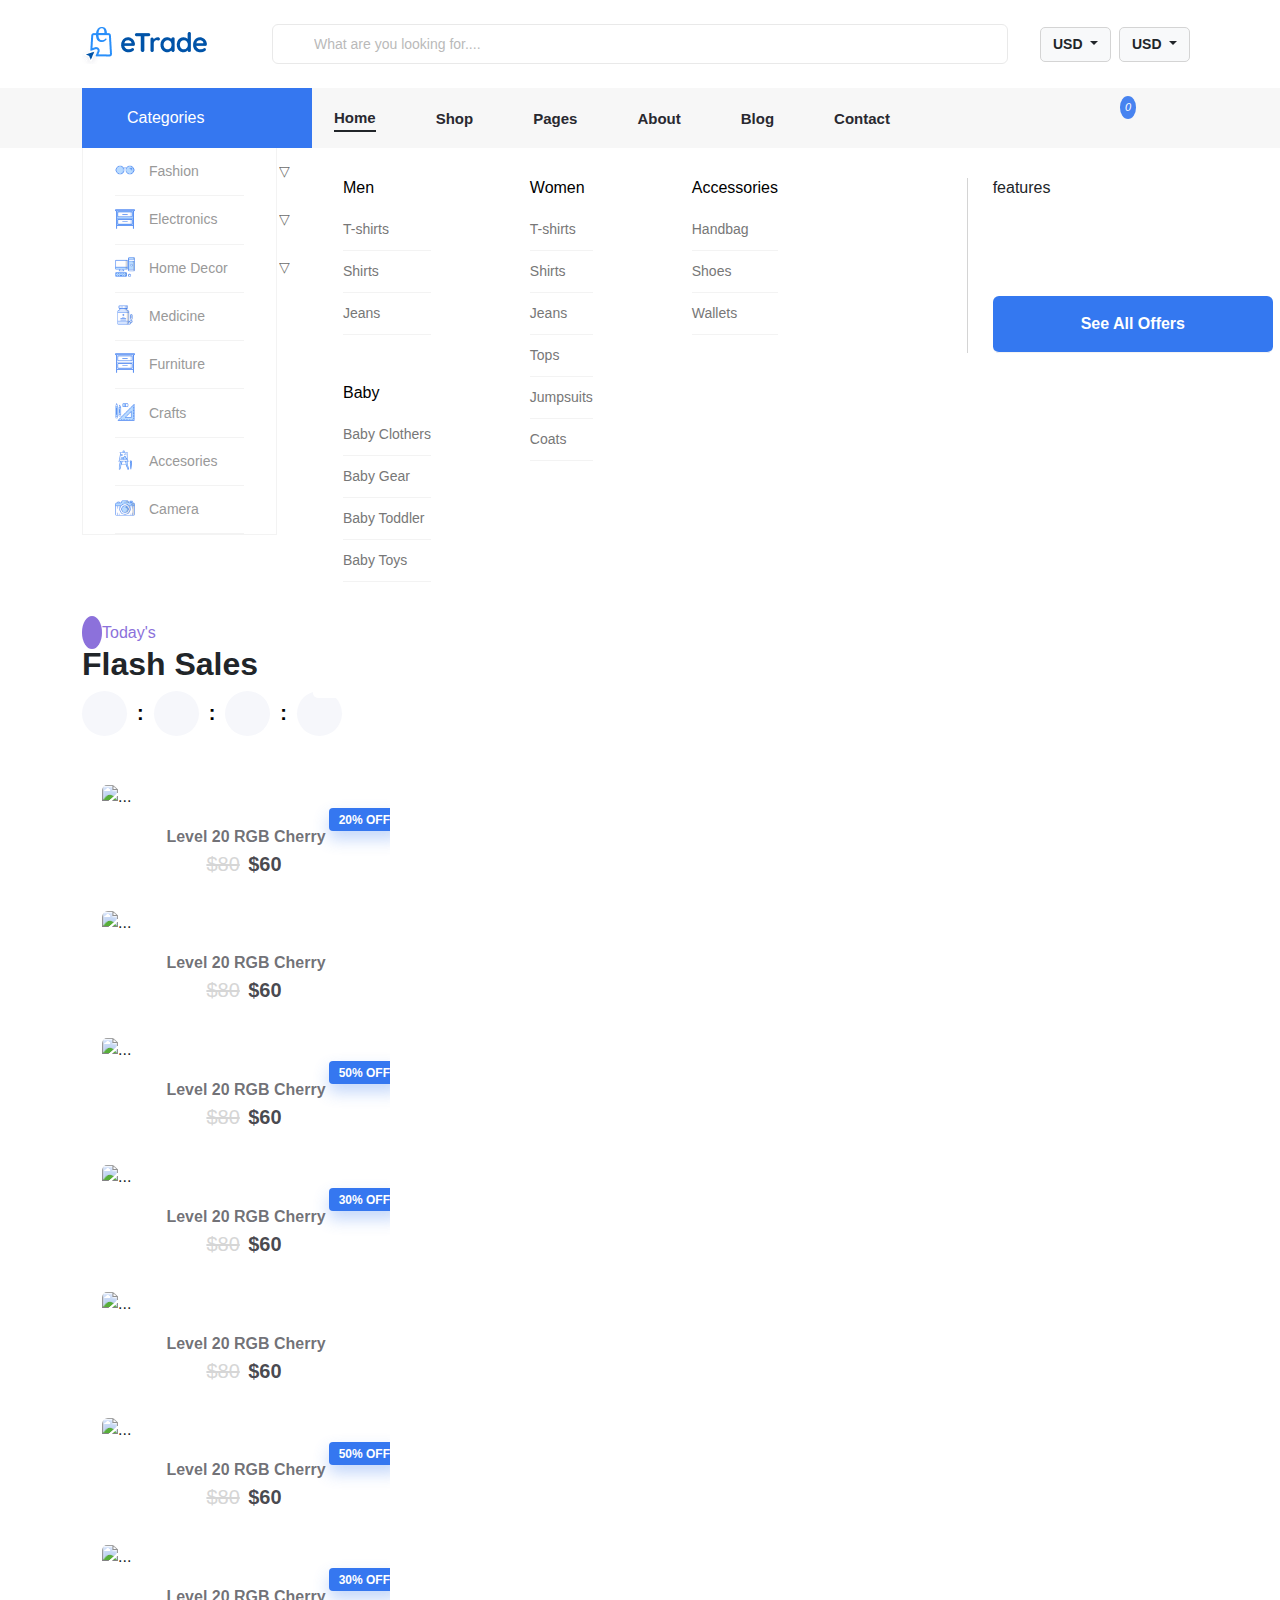
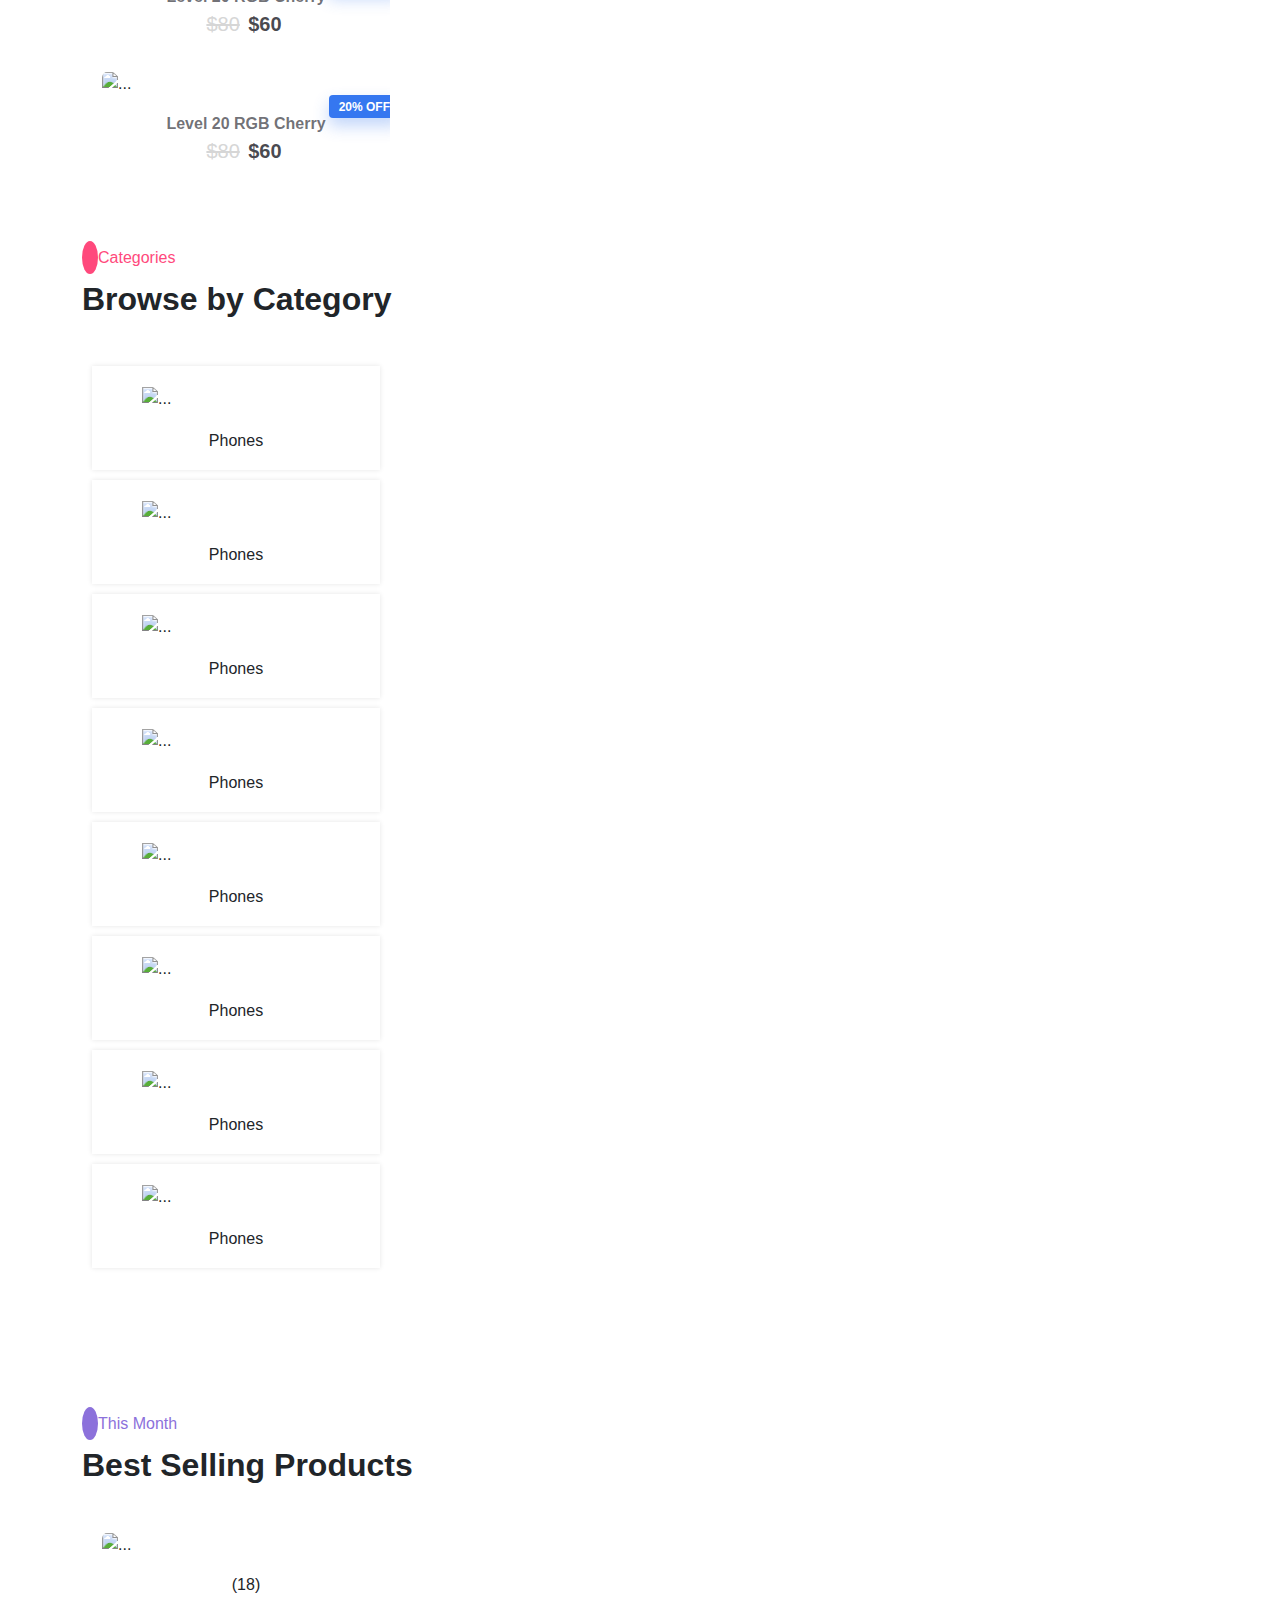
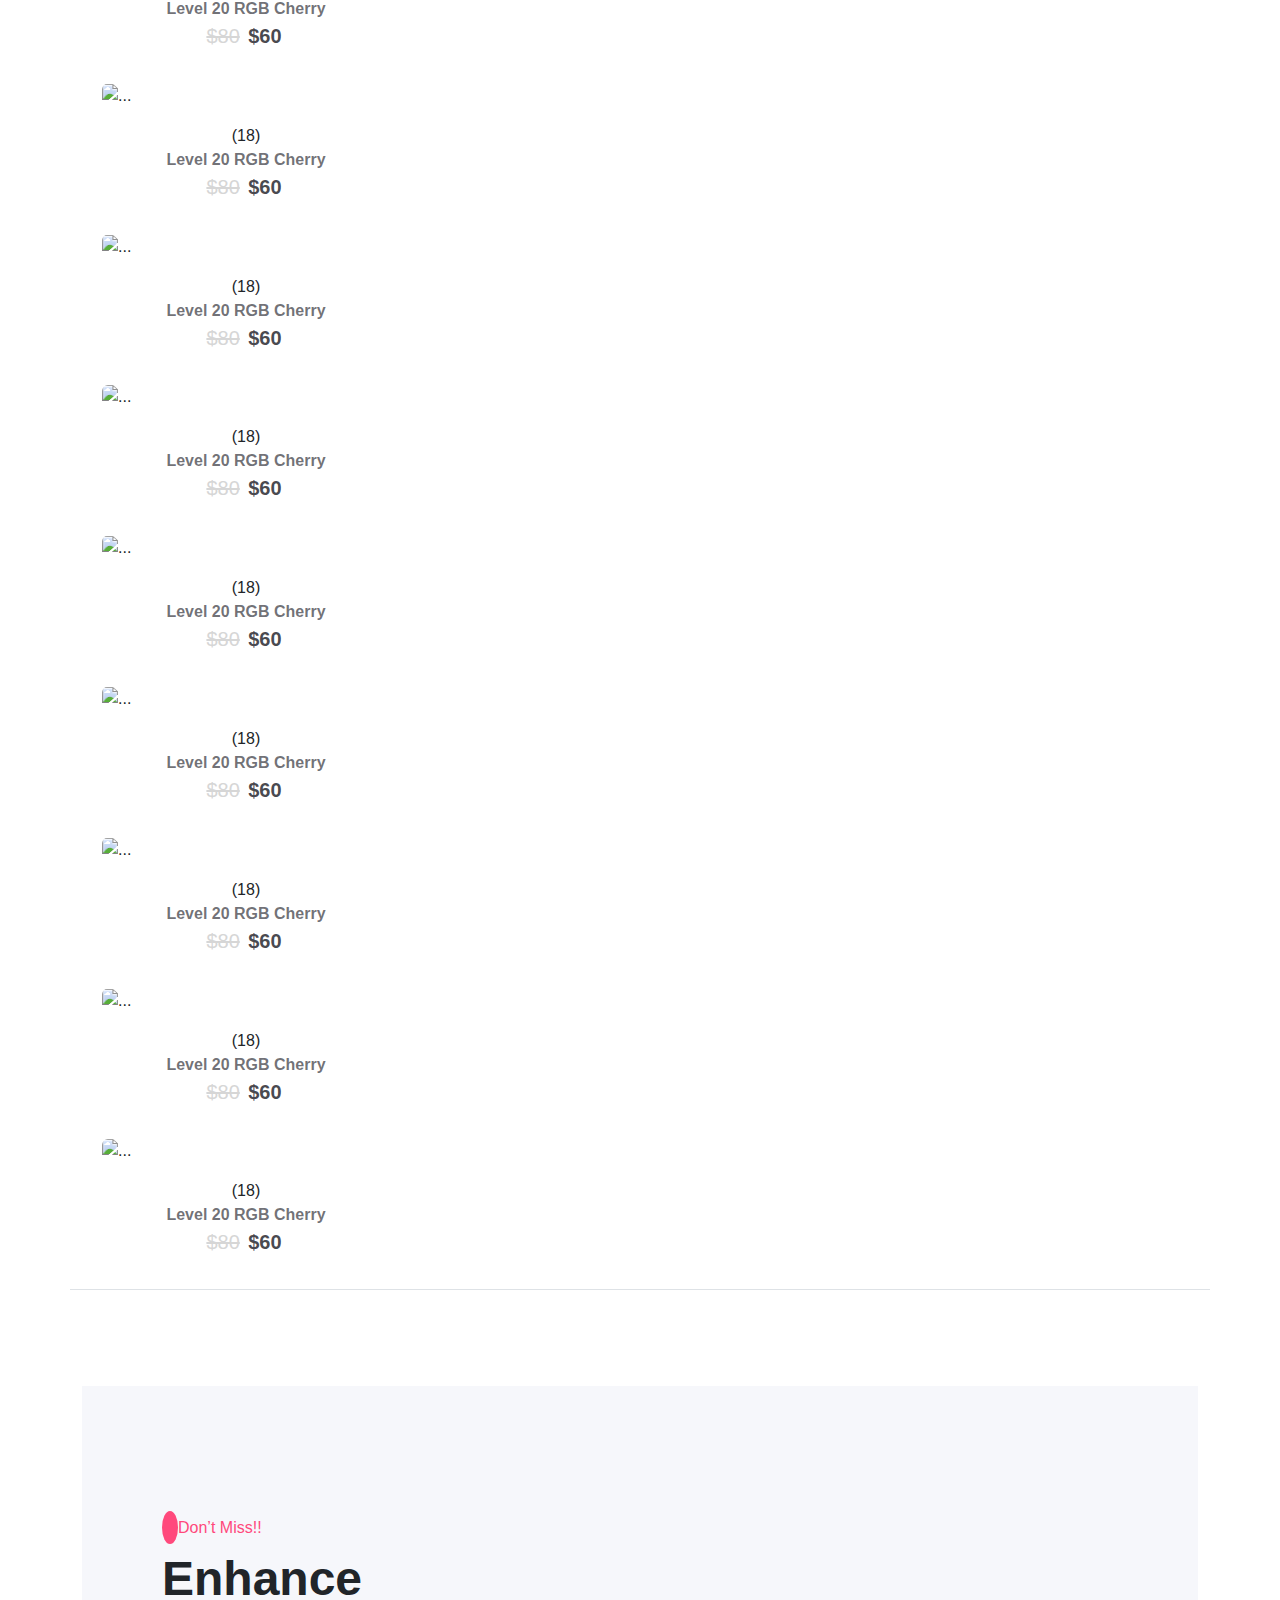
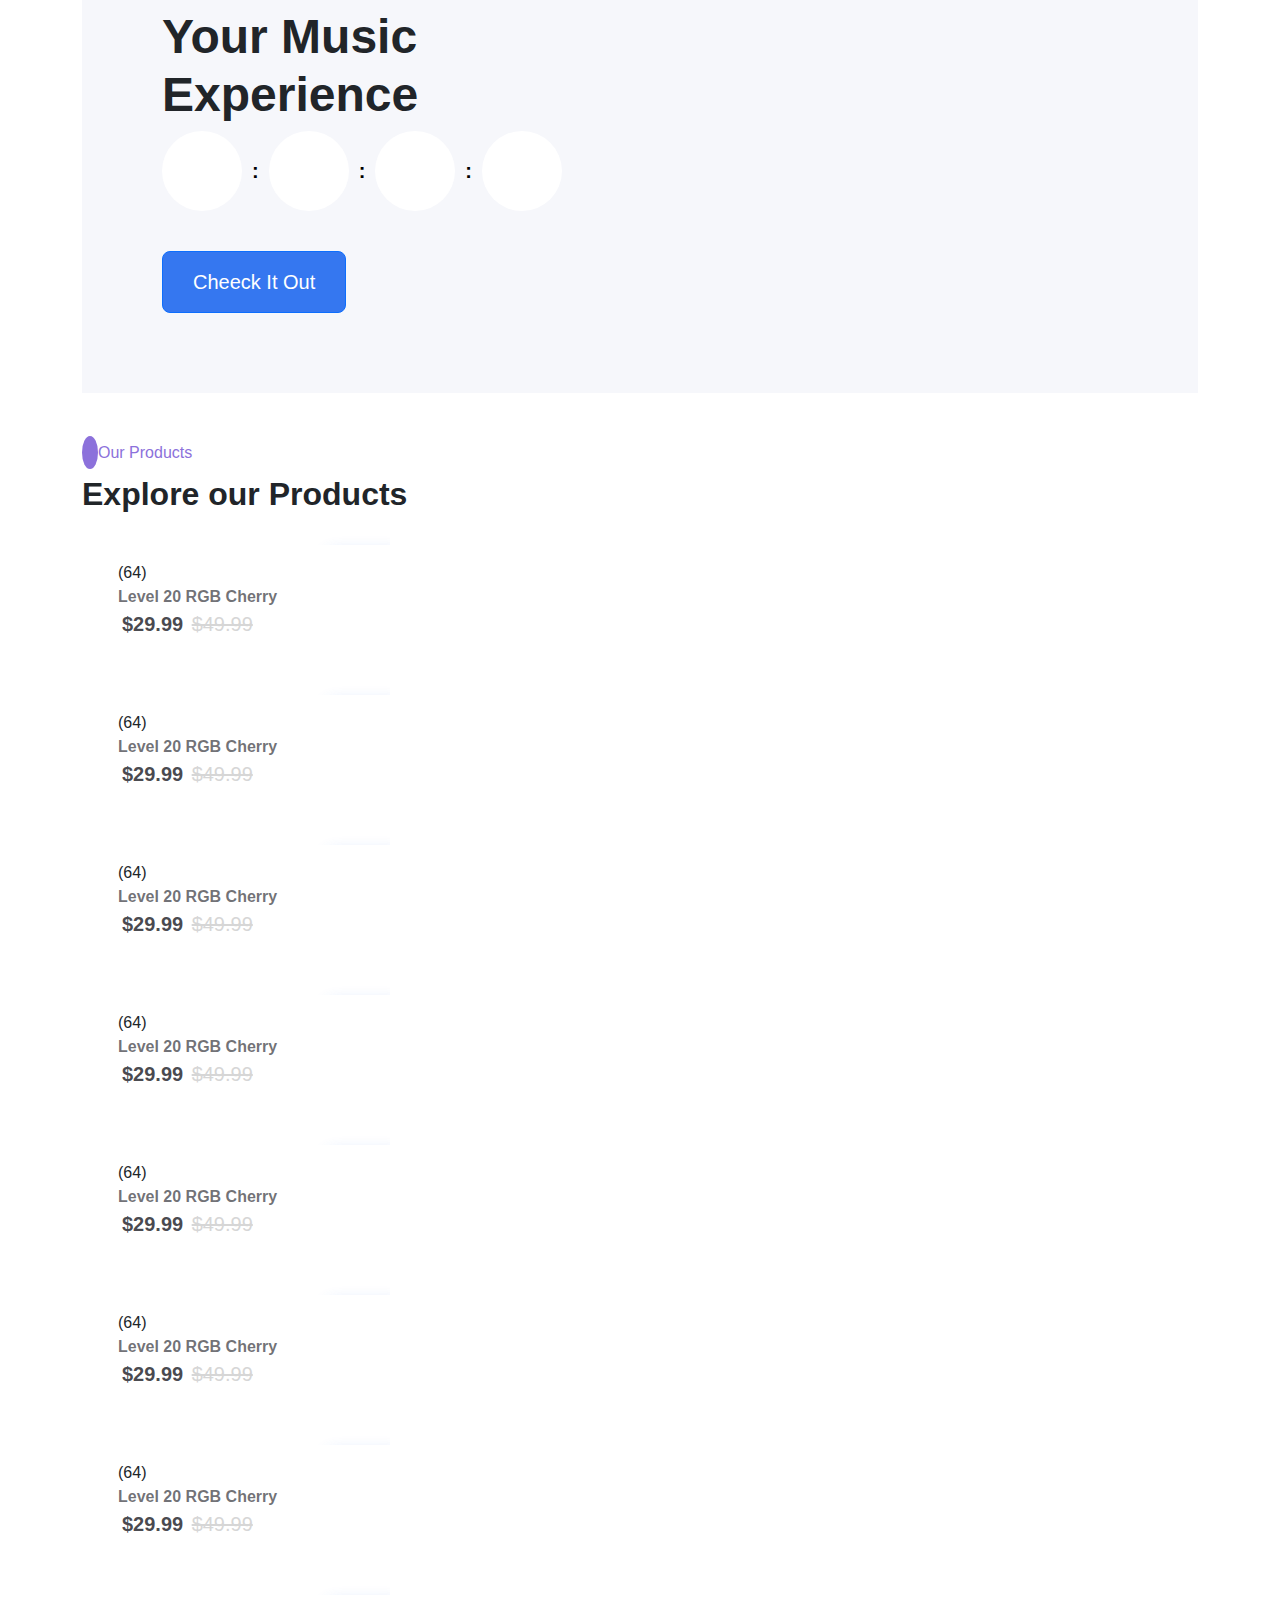
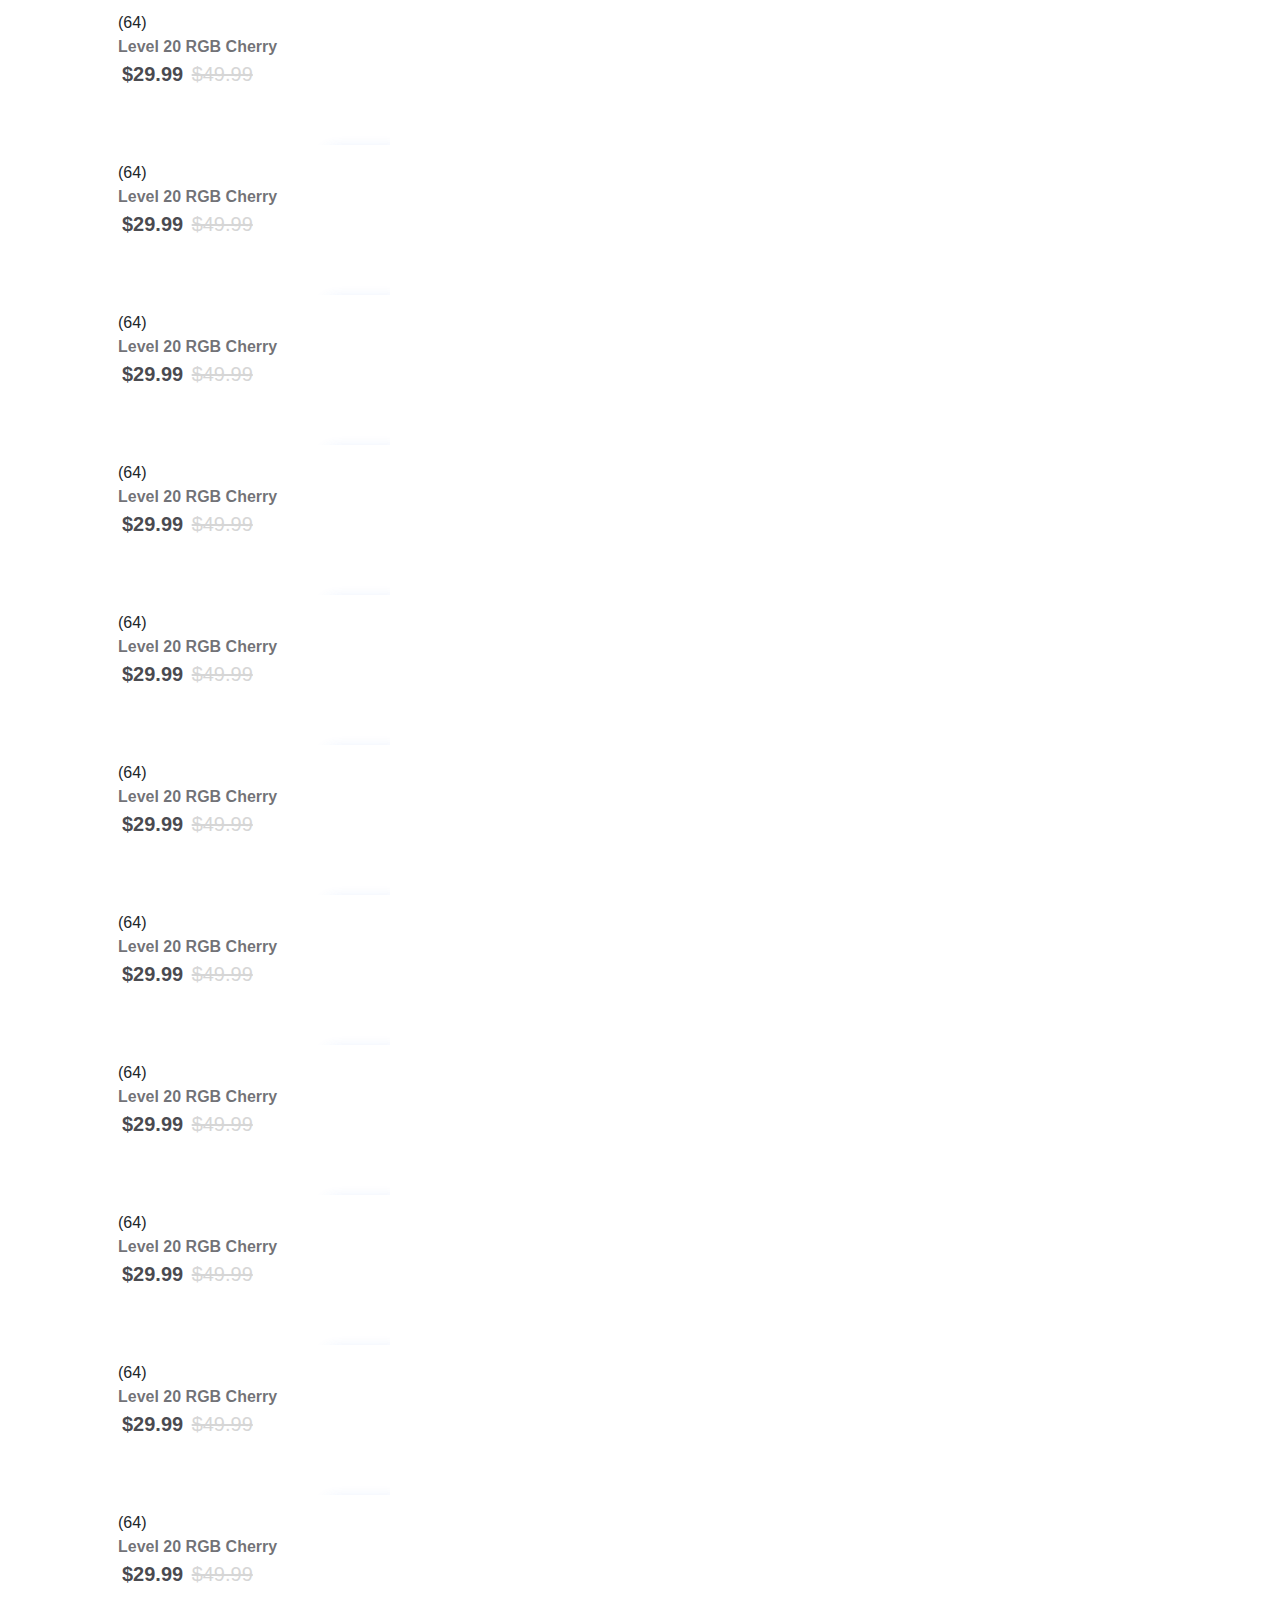
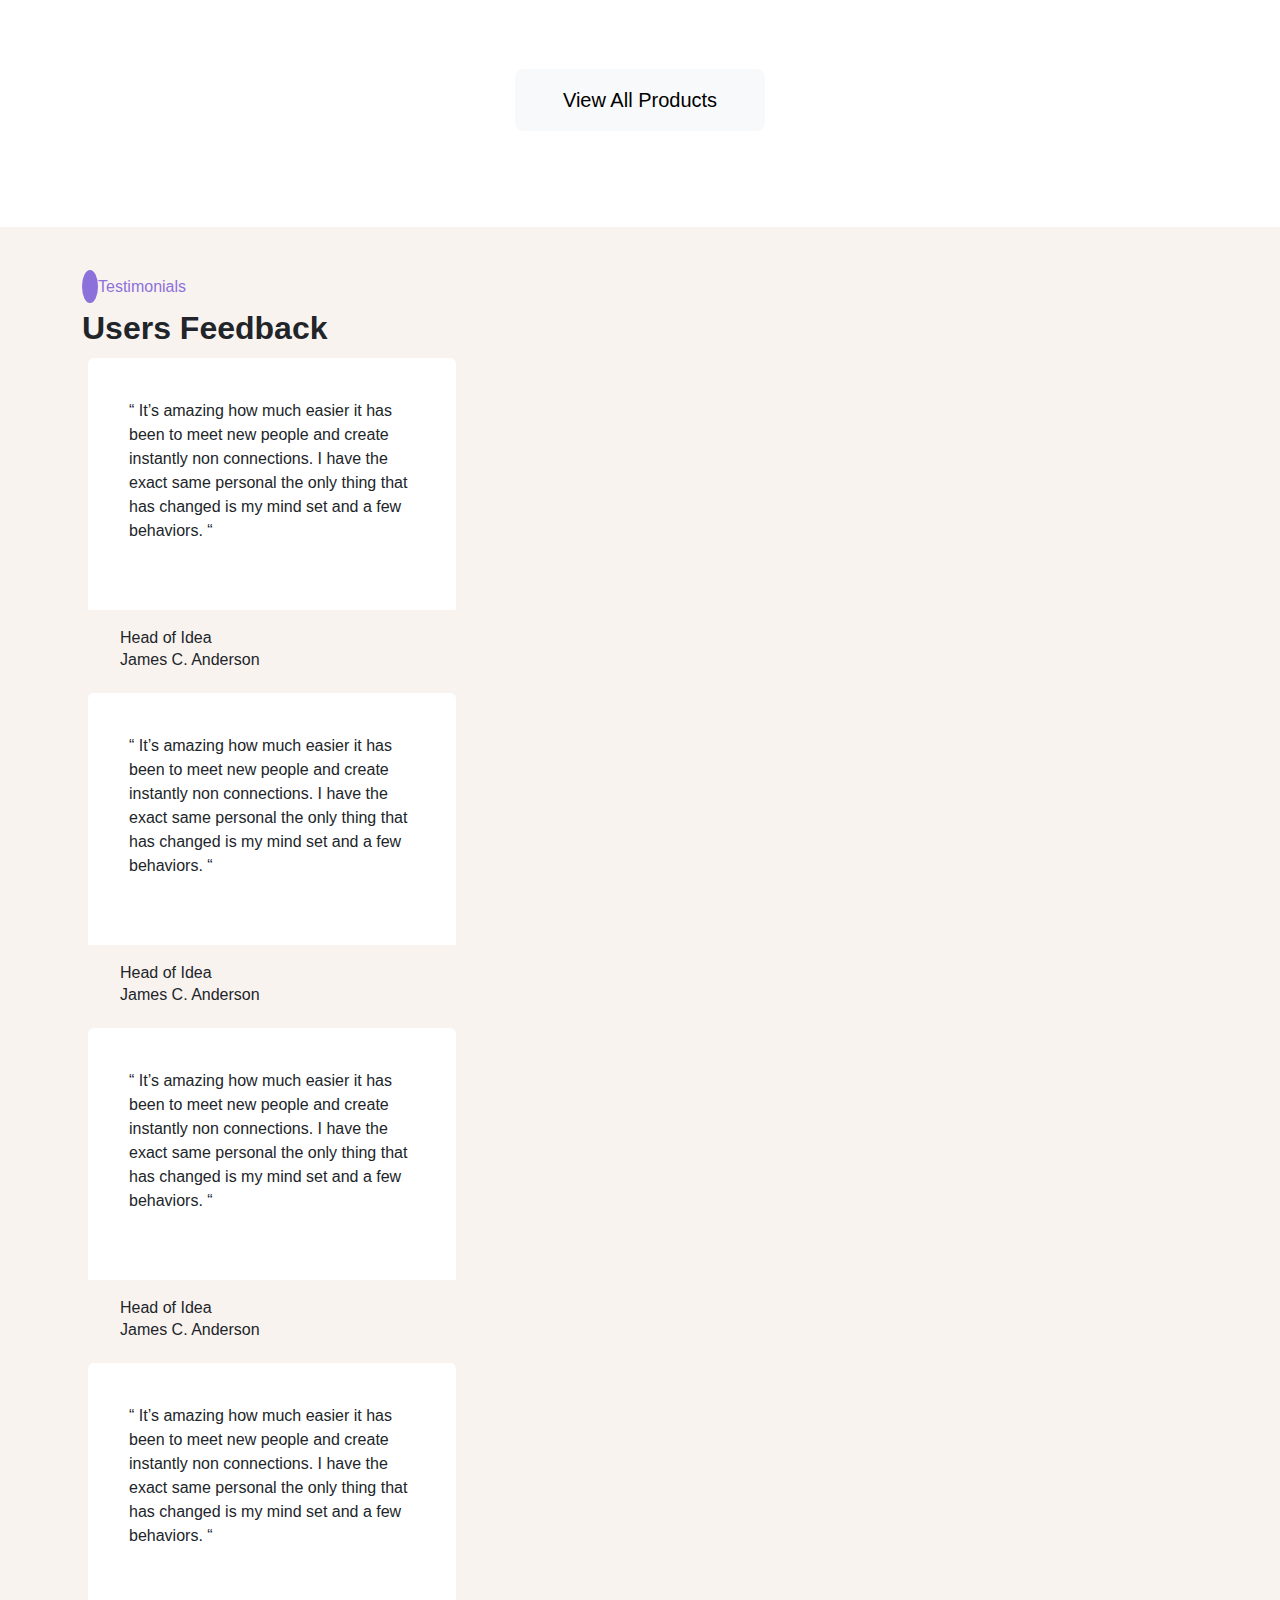
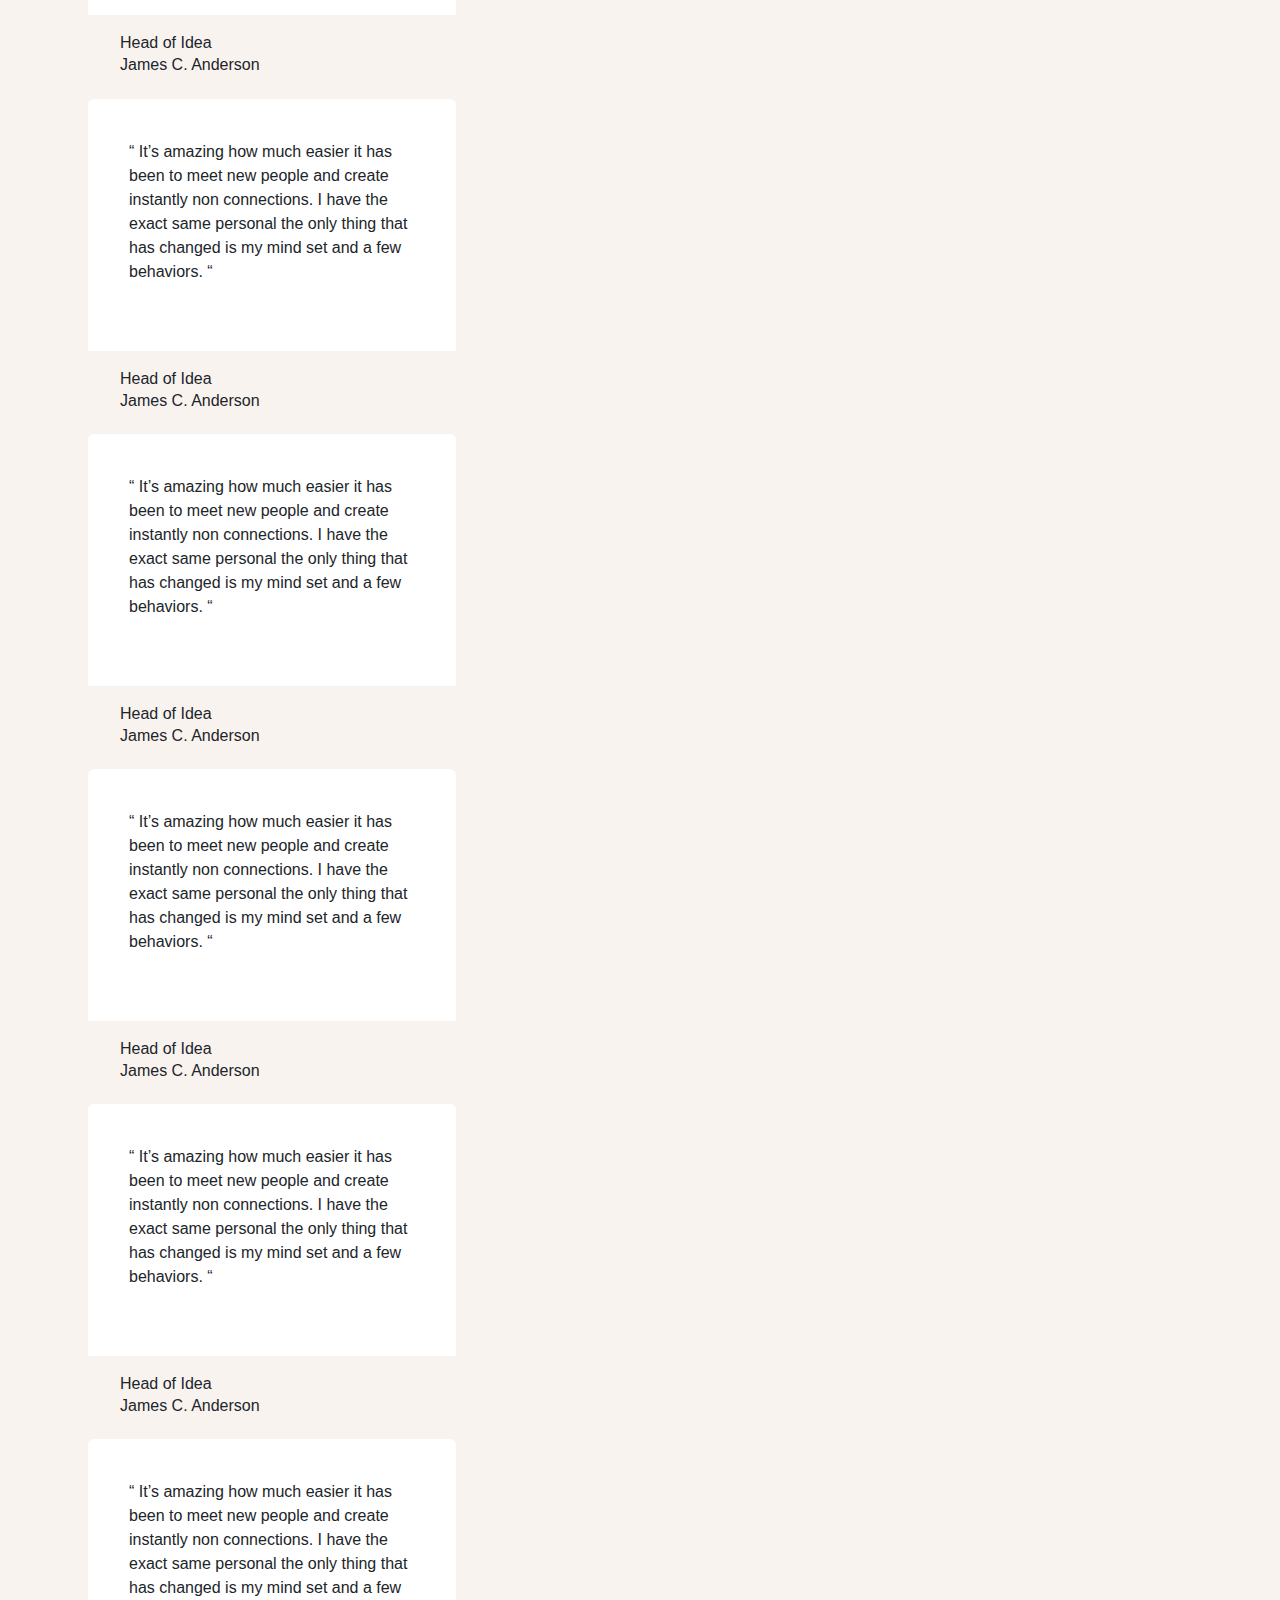
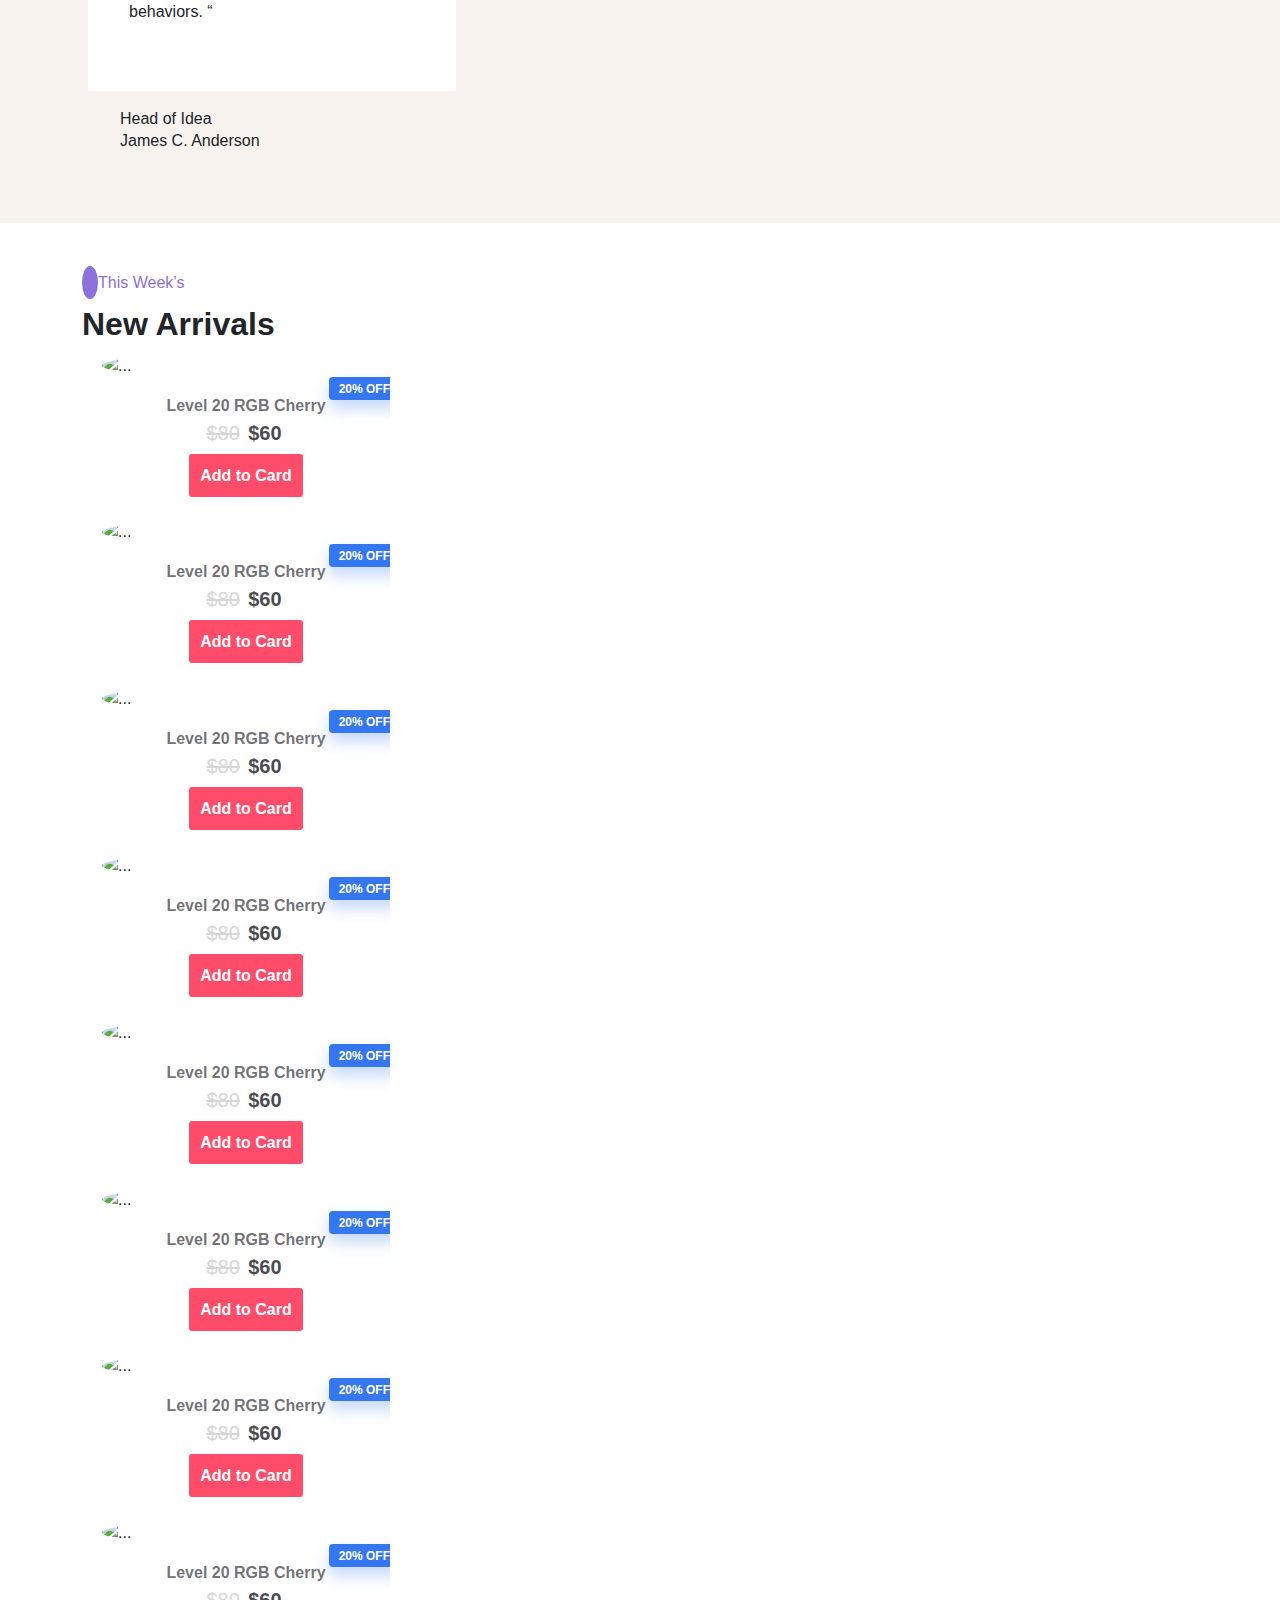
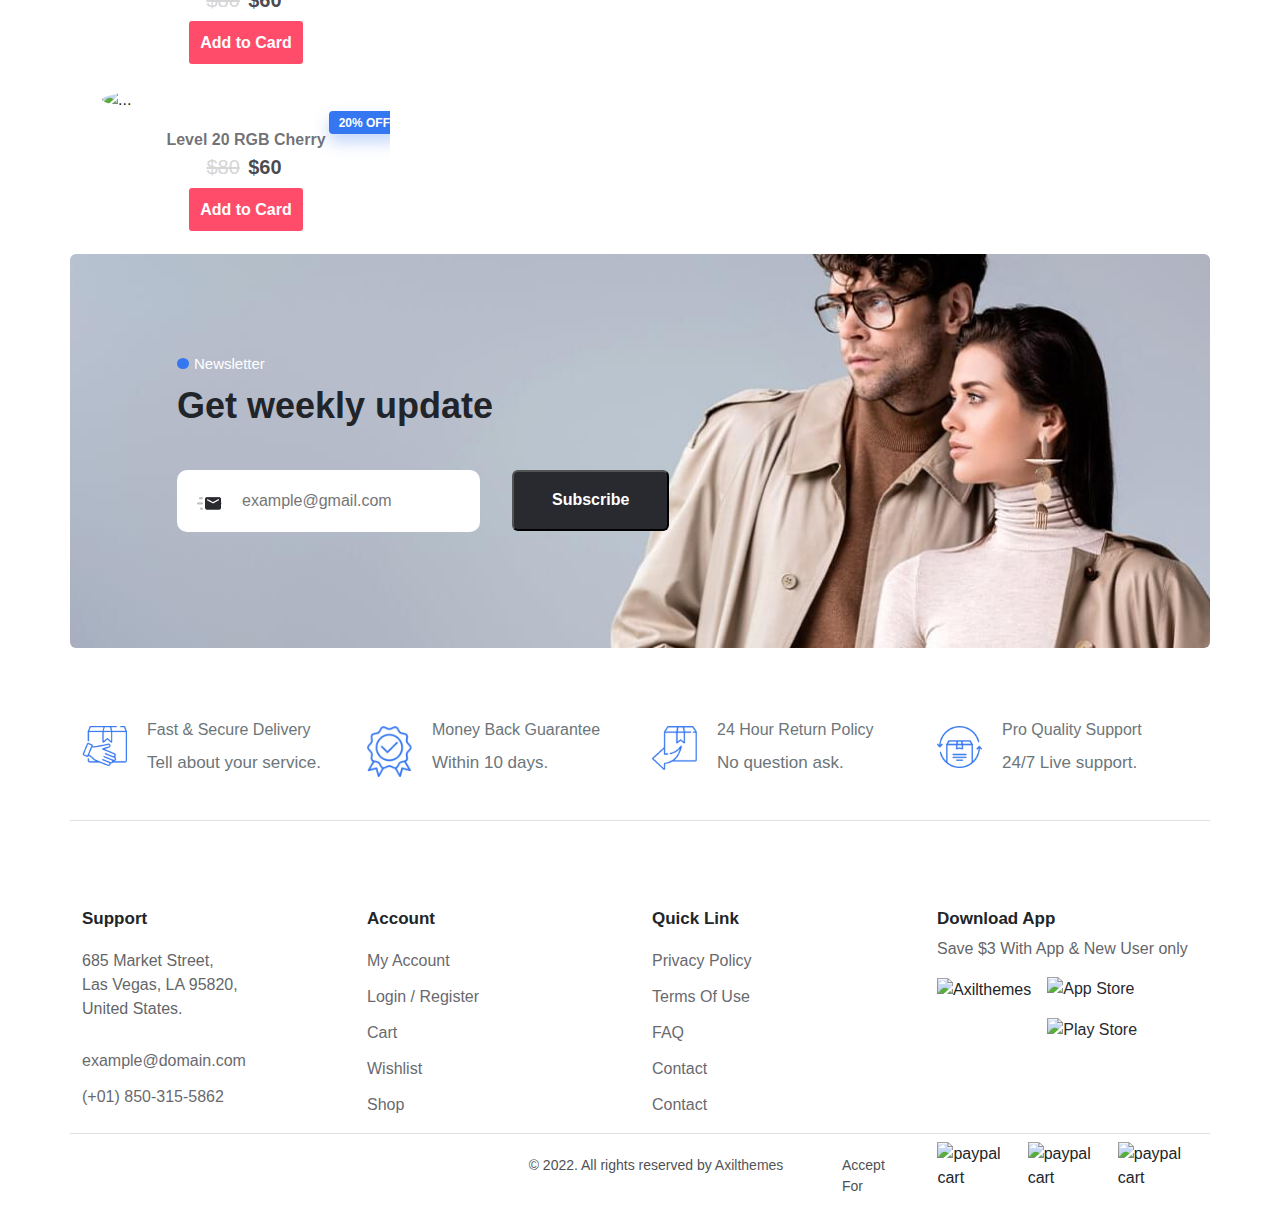
==== commit 4fa3acac: "ShopWithStyle page complected" ====
--- a/index.htm
+++ b/index.htm
@@ -1722,6 +1722,9 @@
             </div>
         </div>
     </section>
+    <div class="div text-center py-5">
+        <button type="button" class="btn btn-light btn-lg py-3 px-5 border-0">View All Products</button>
+    </div>
 
 
     <section id="slid-6" class="my-5">
@@ -2213,7 +2216,7 @@
 
 
 
-    <section class="service-area ">
+    <section class="service-area my-5">
         <div class="container">
             <div class="row border-bottom py-4">
                 <div class="col-lg-3 col-10 mx-auto">
--- a/assets/css/style.css
+++ b/assets/css/style.css
@@ -1770,8 +1770,7 @@
 
 /* Styles for the content section */
 .content {
-  width: 77%;
-  margin: 50px auto;
+  width: 77% !important;
   font-family: "Merriweather", serif;
   font-size: 17px;
   color: #6c767a;
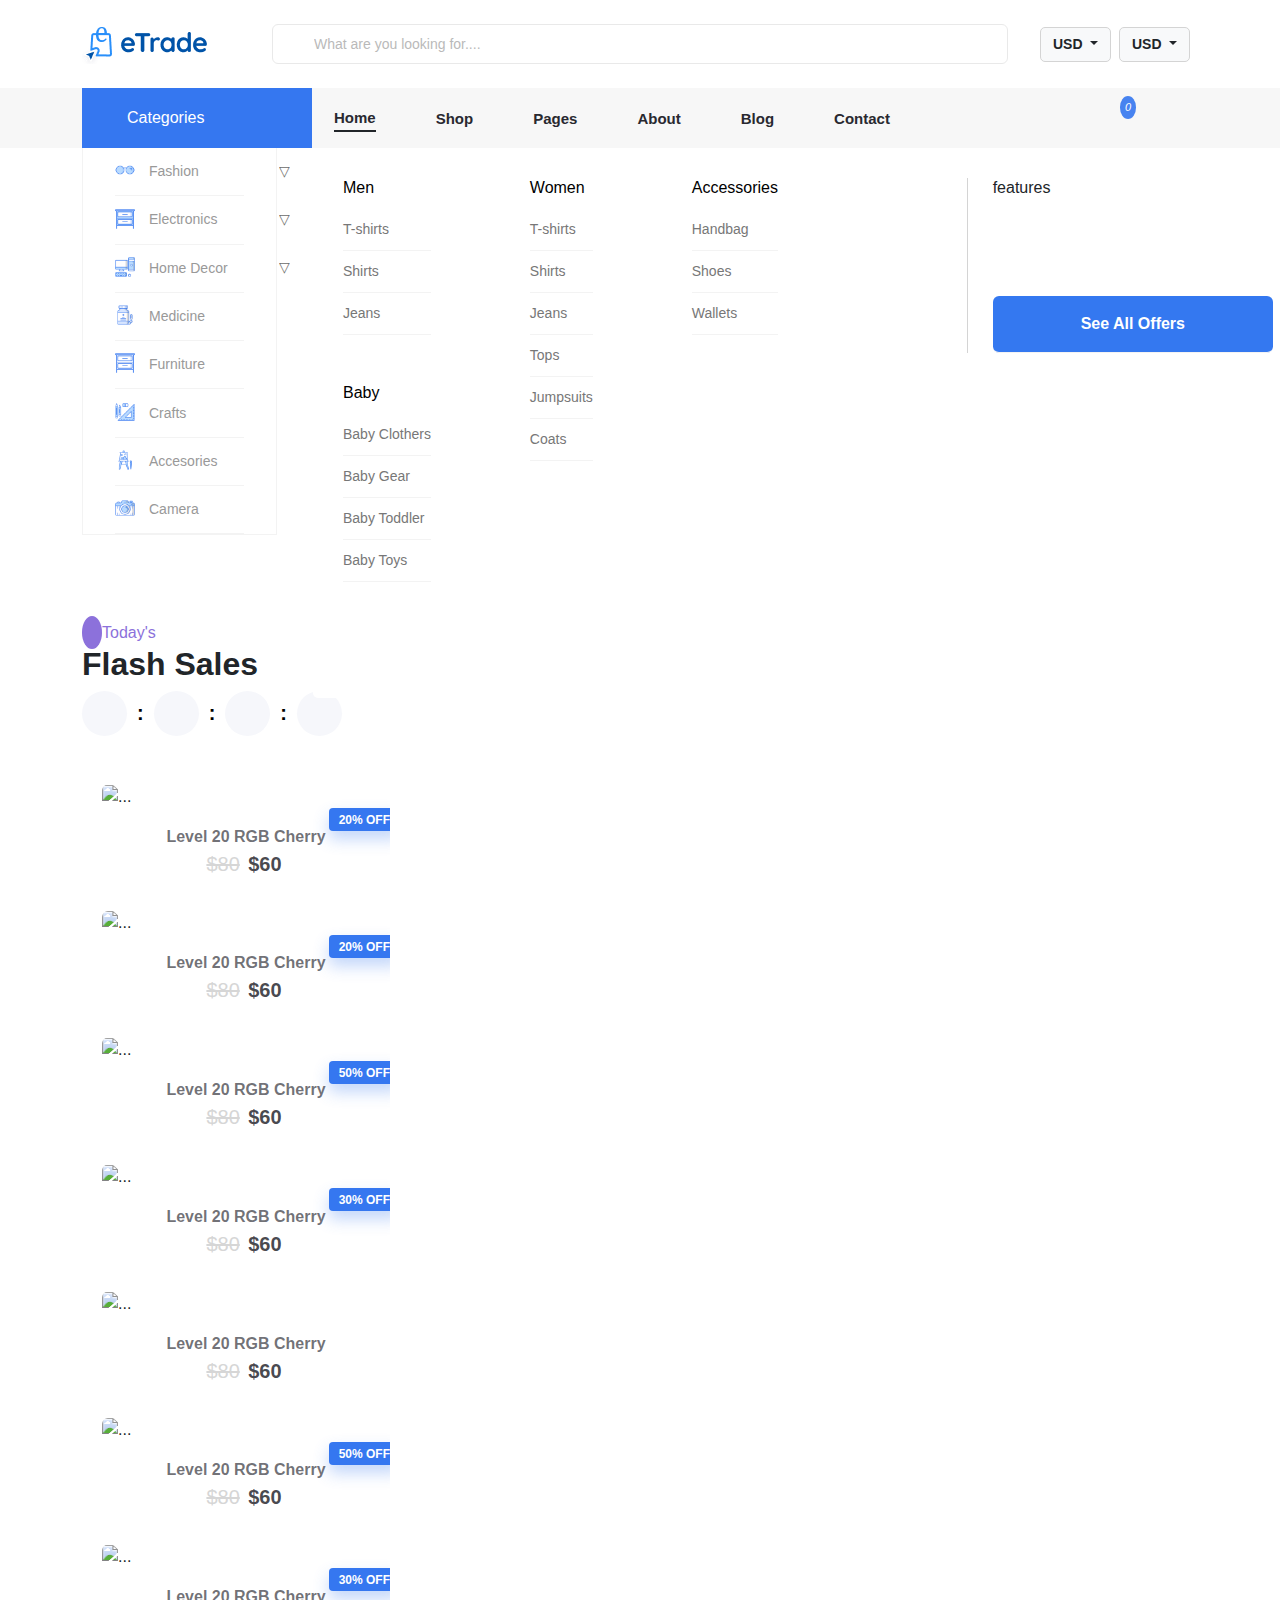
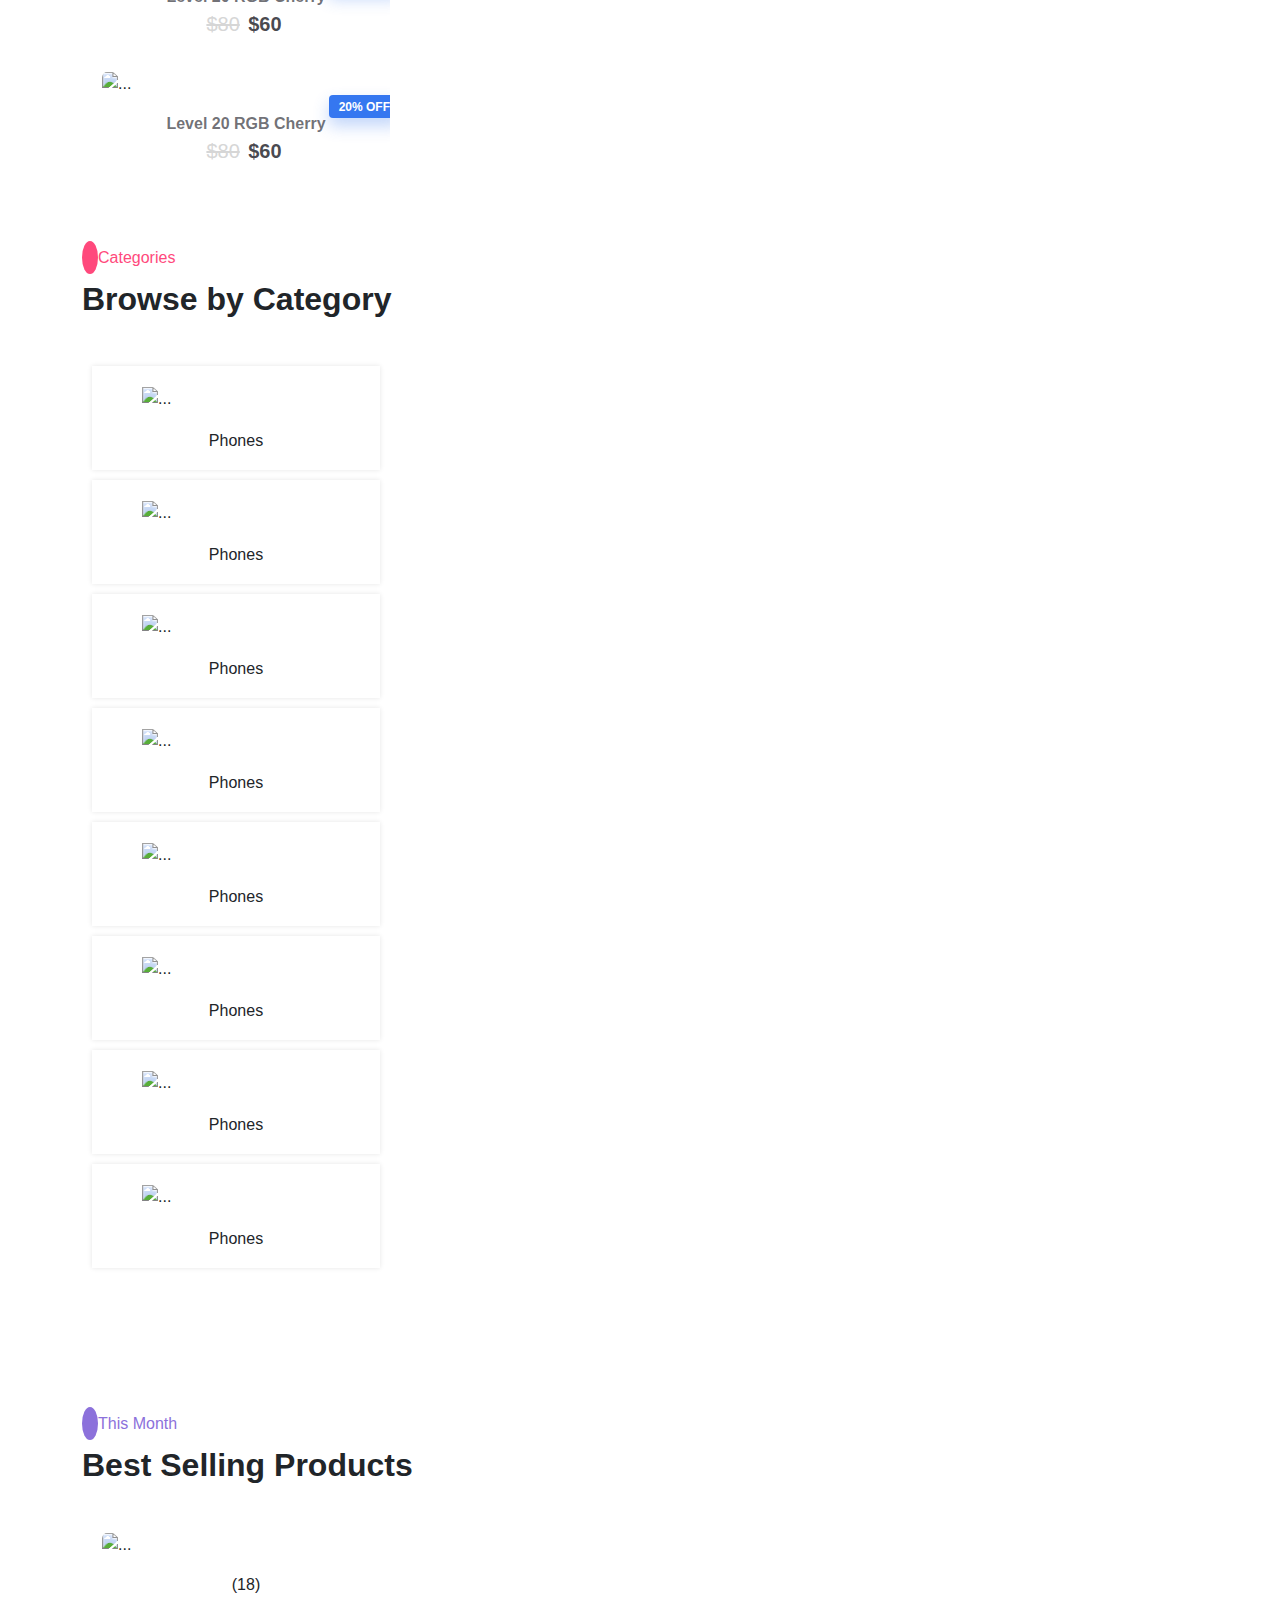
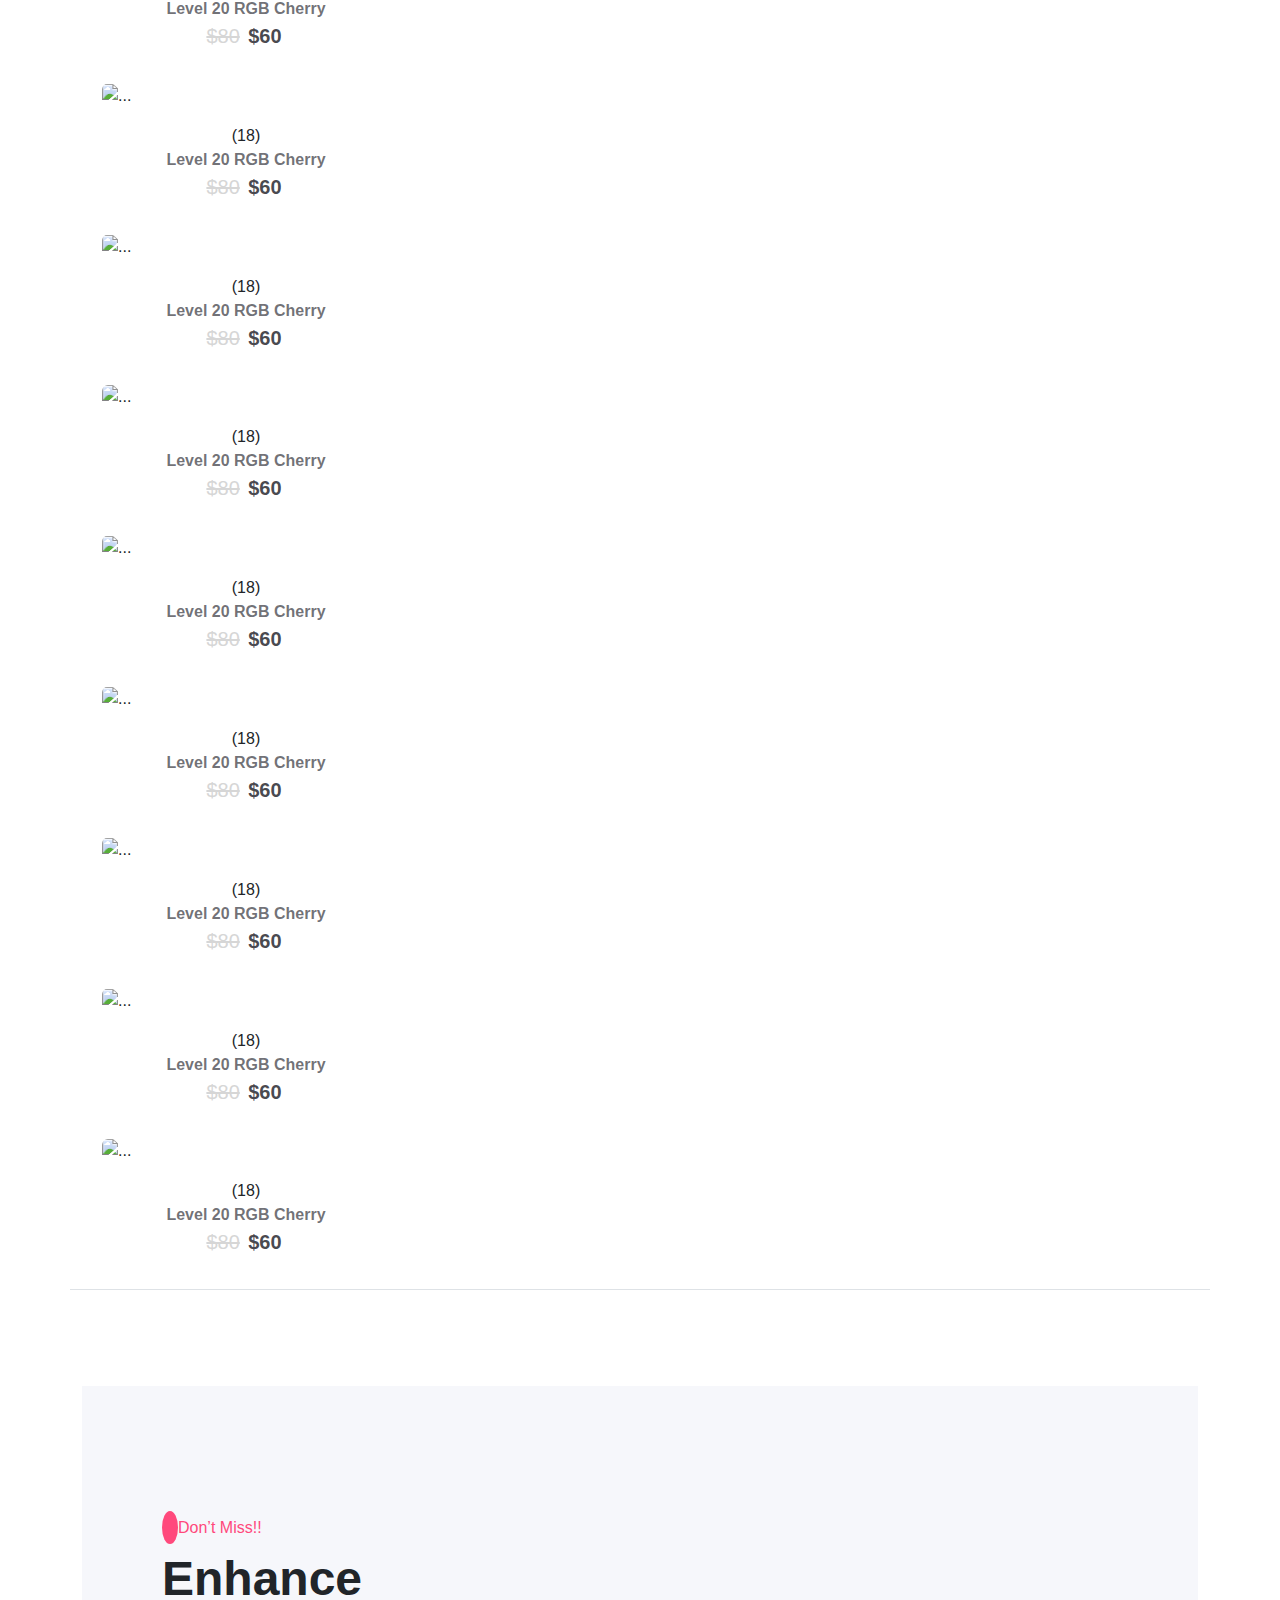
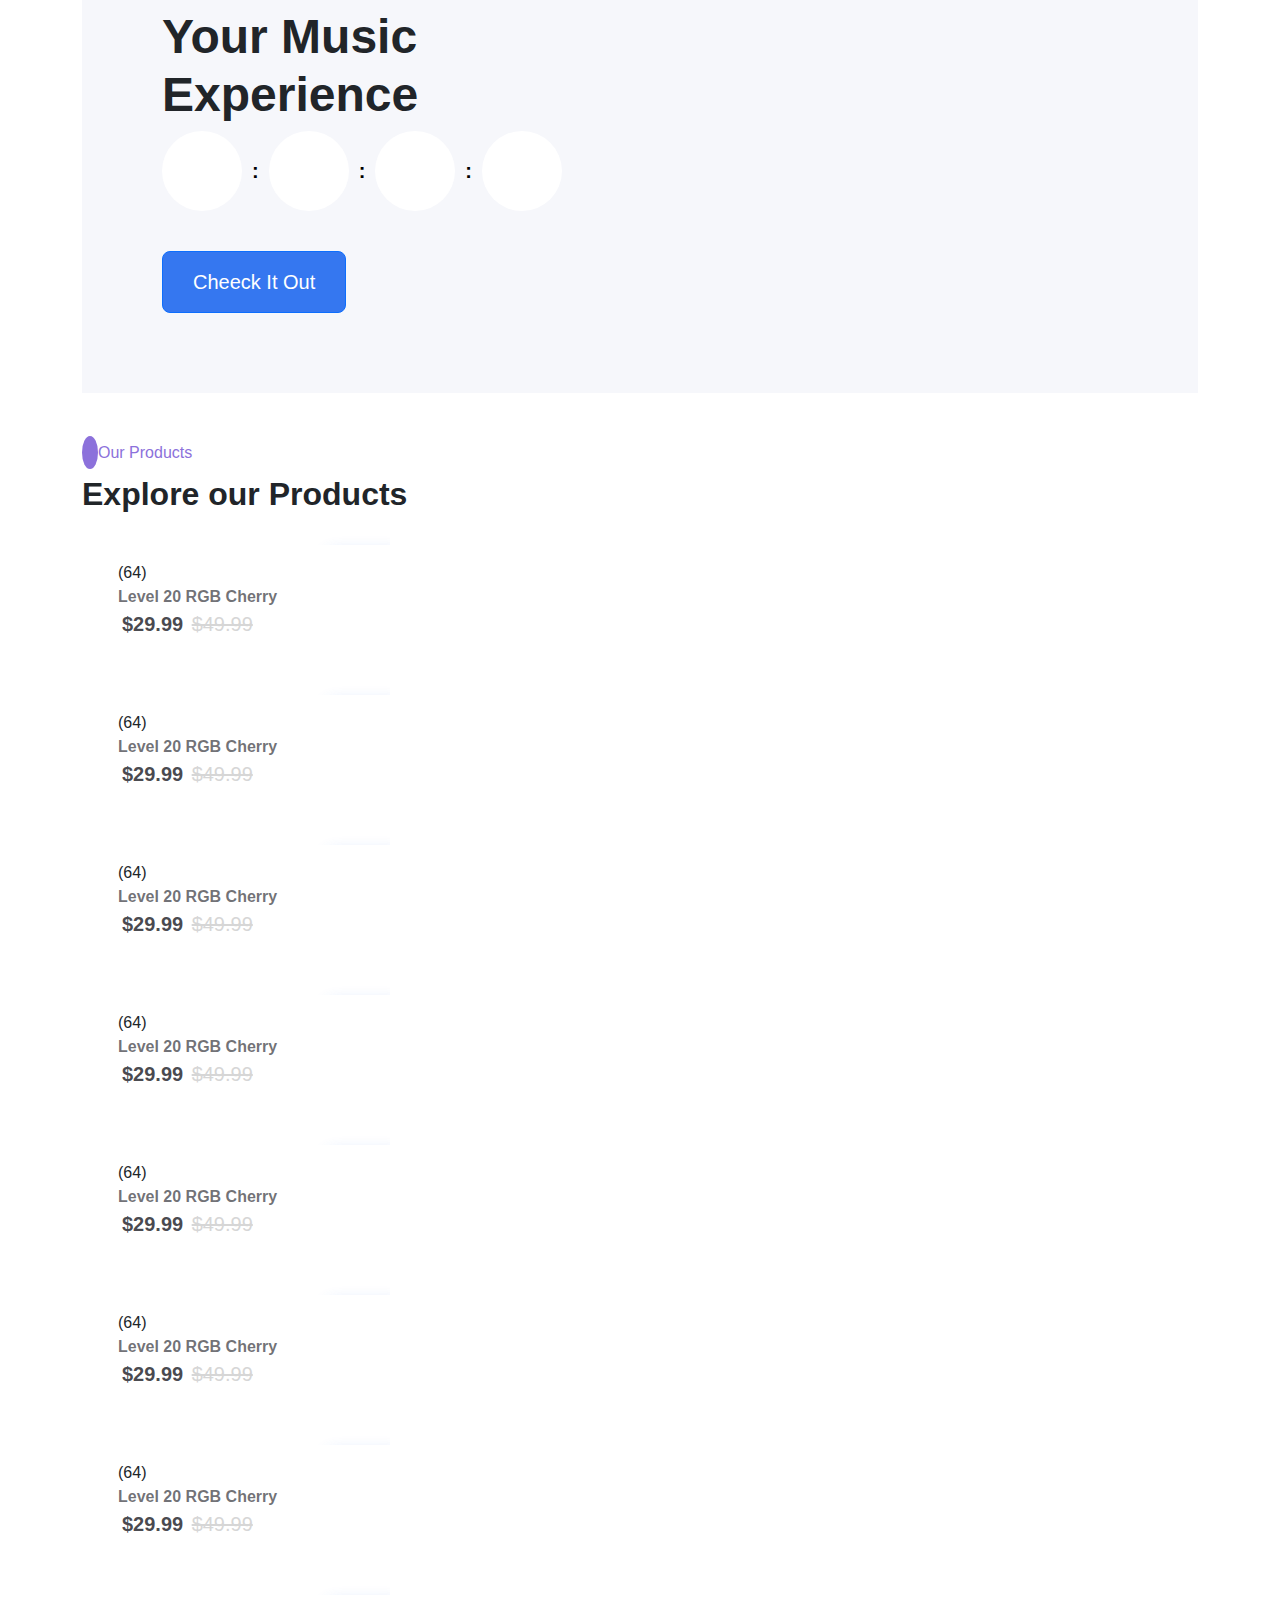
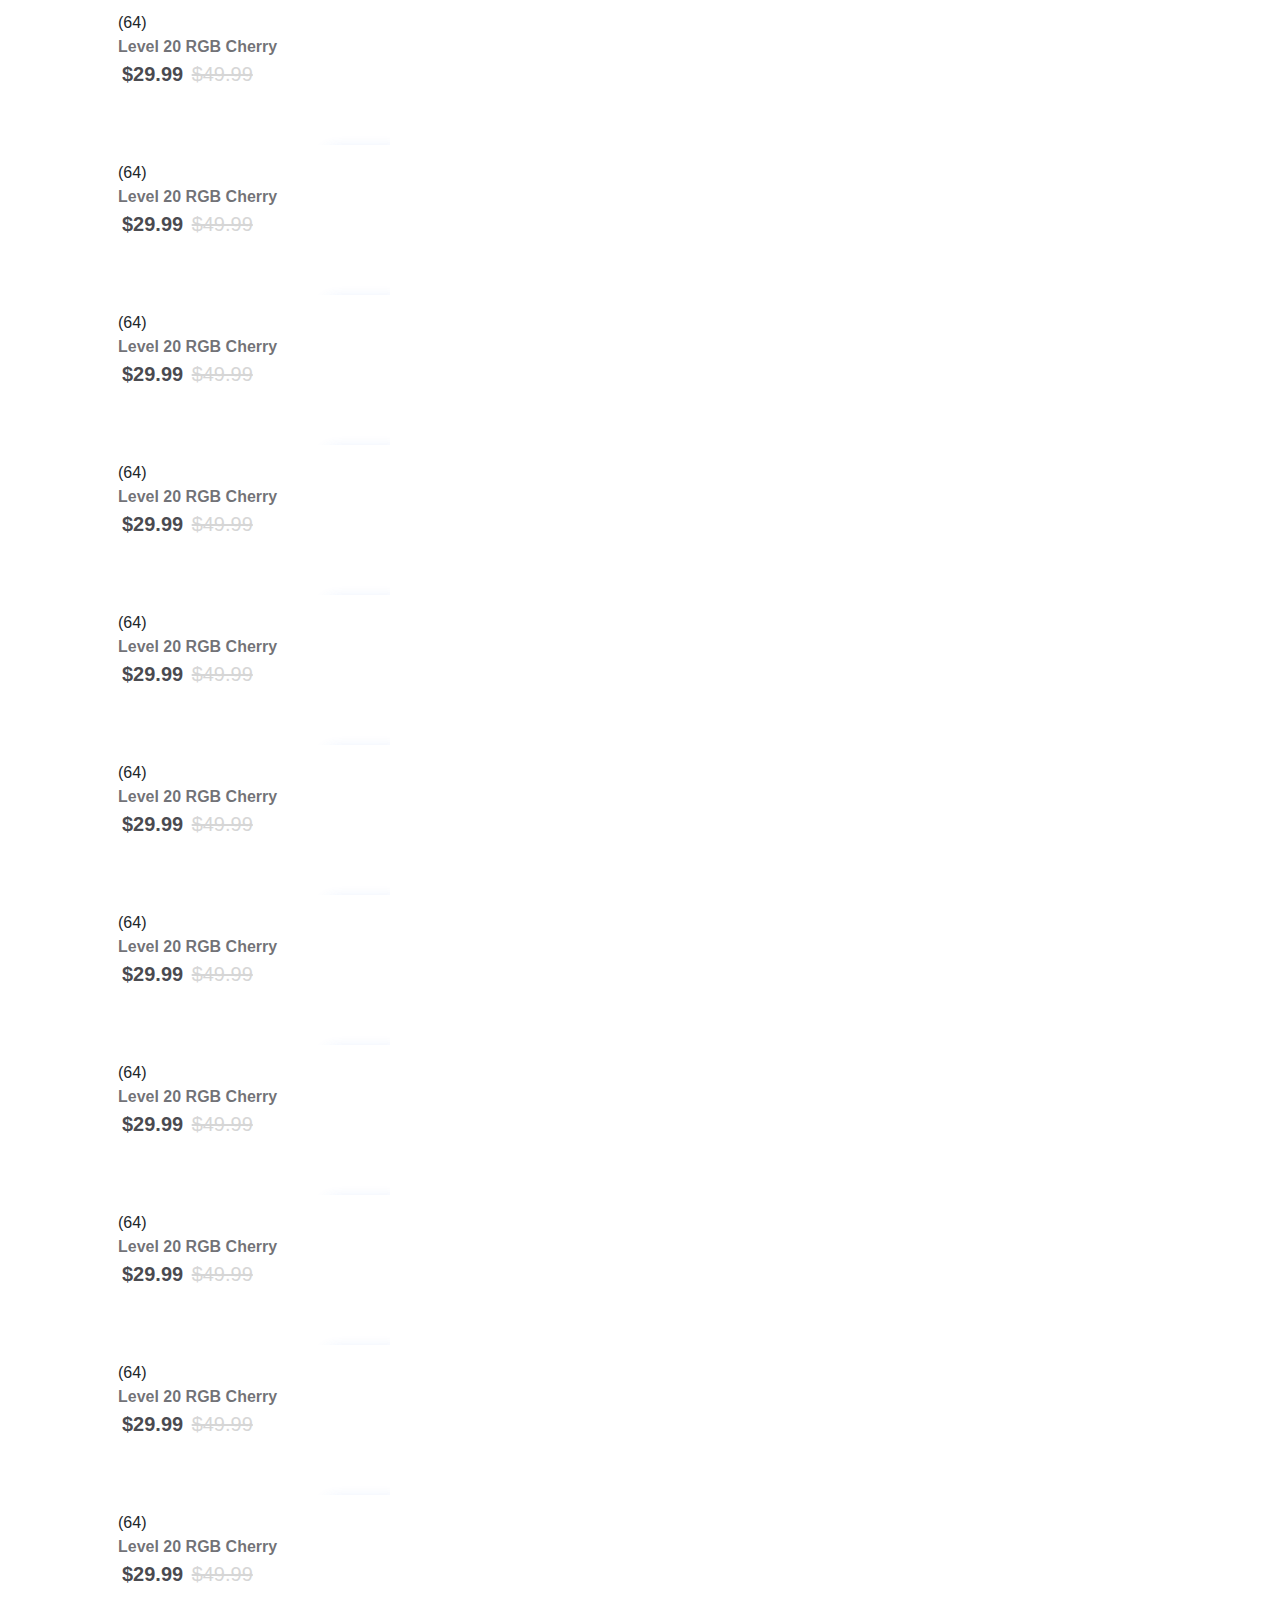
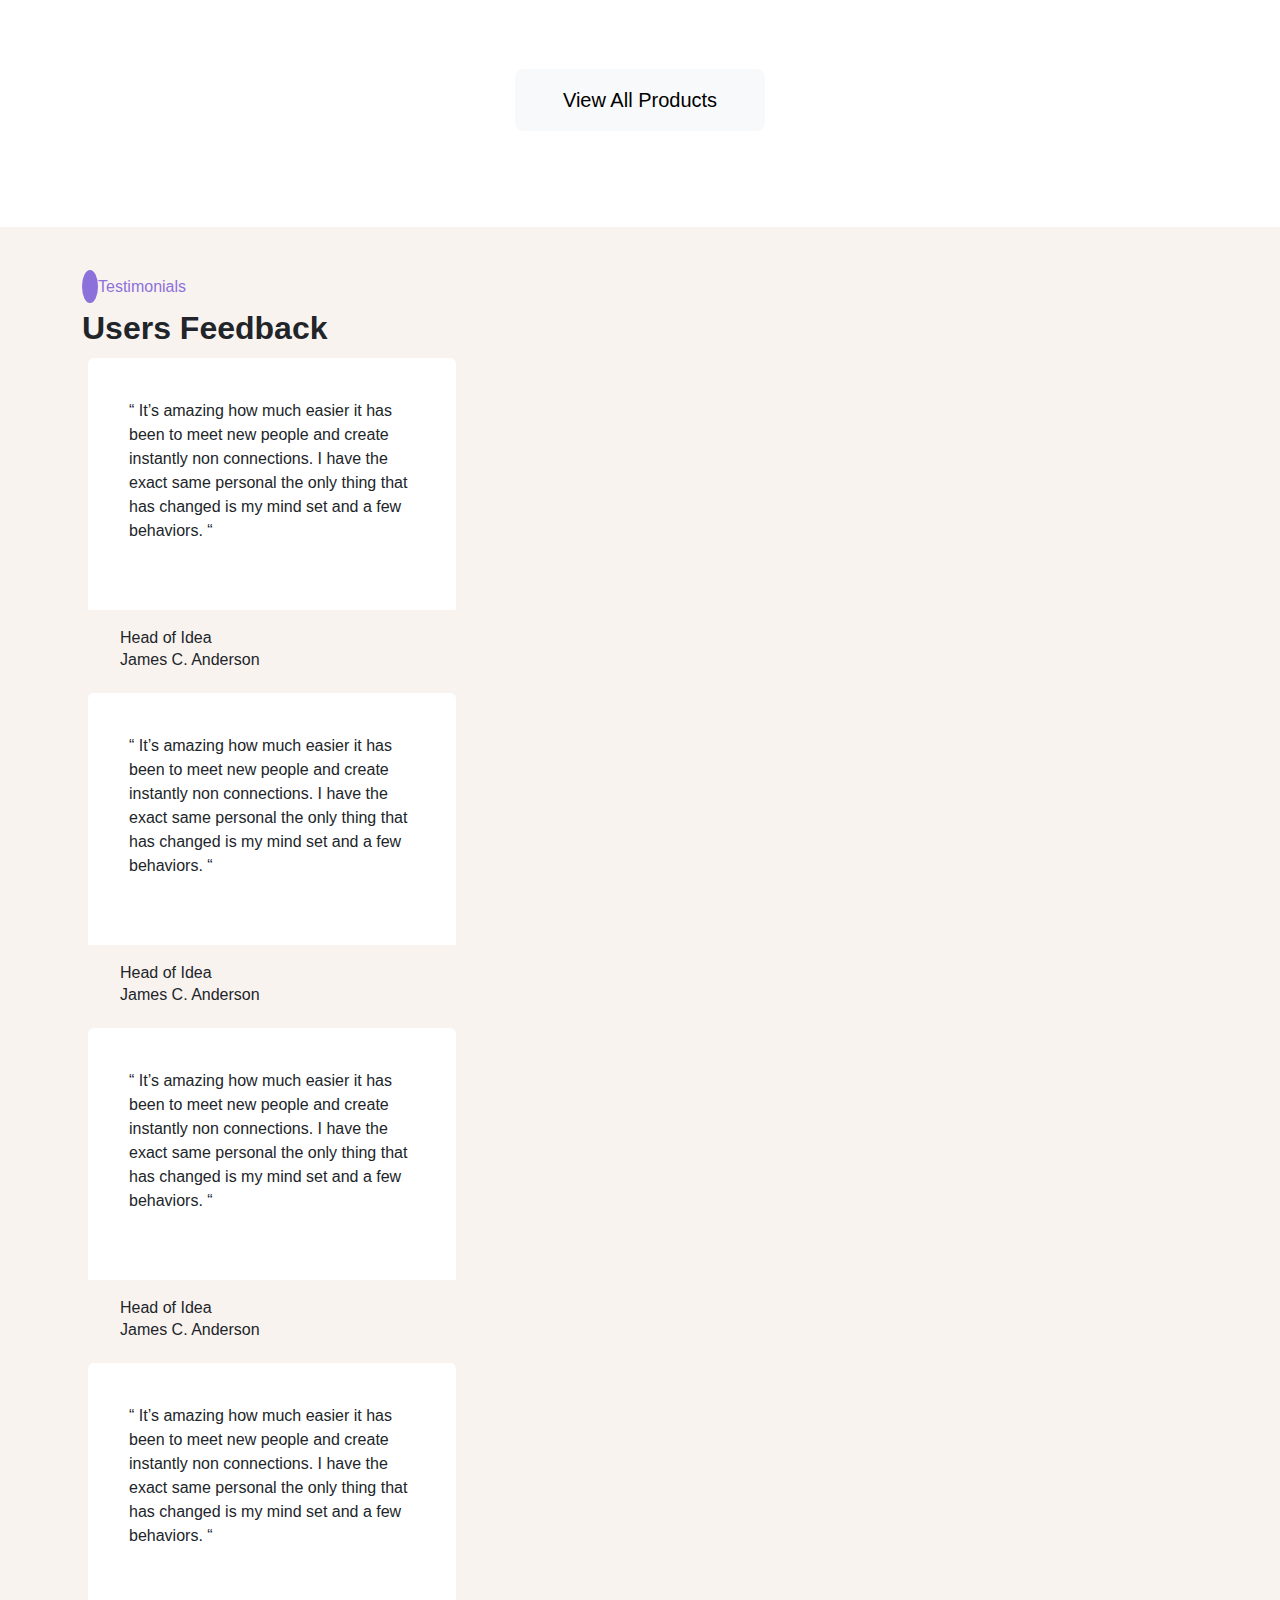
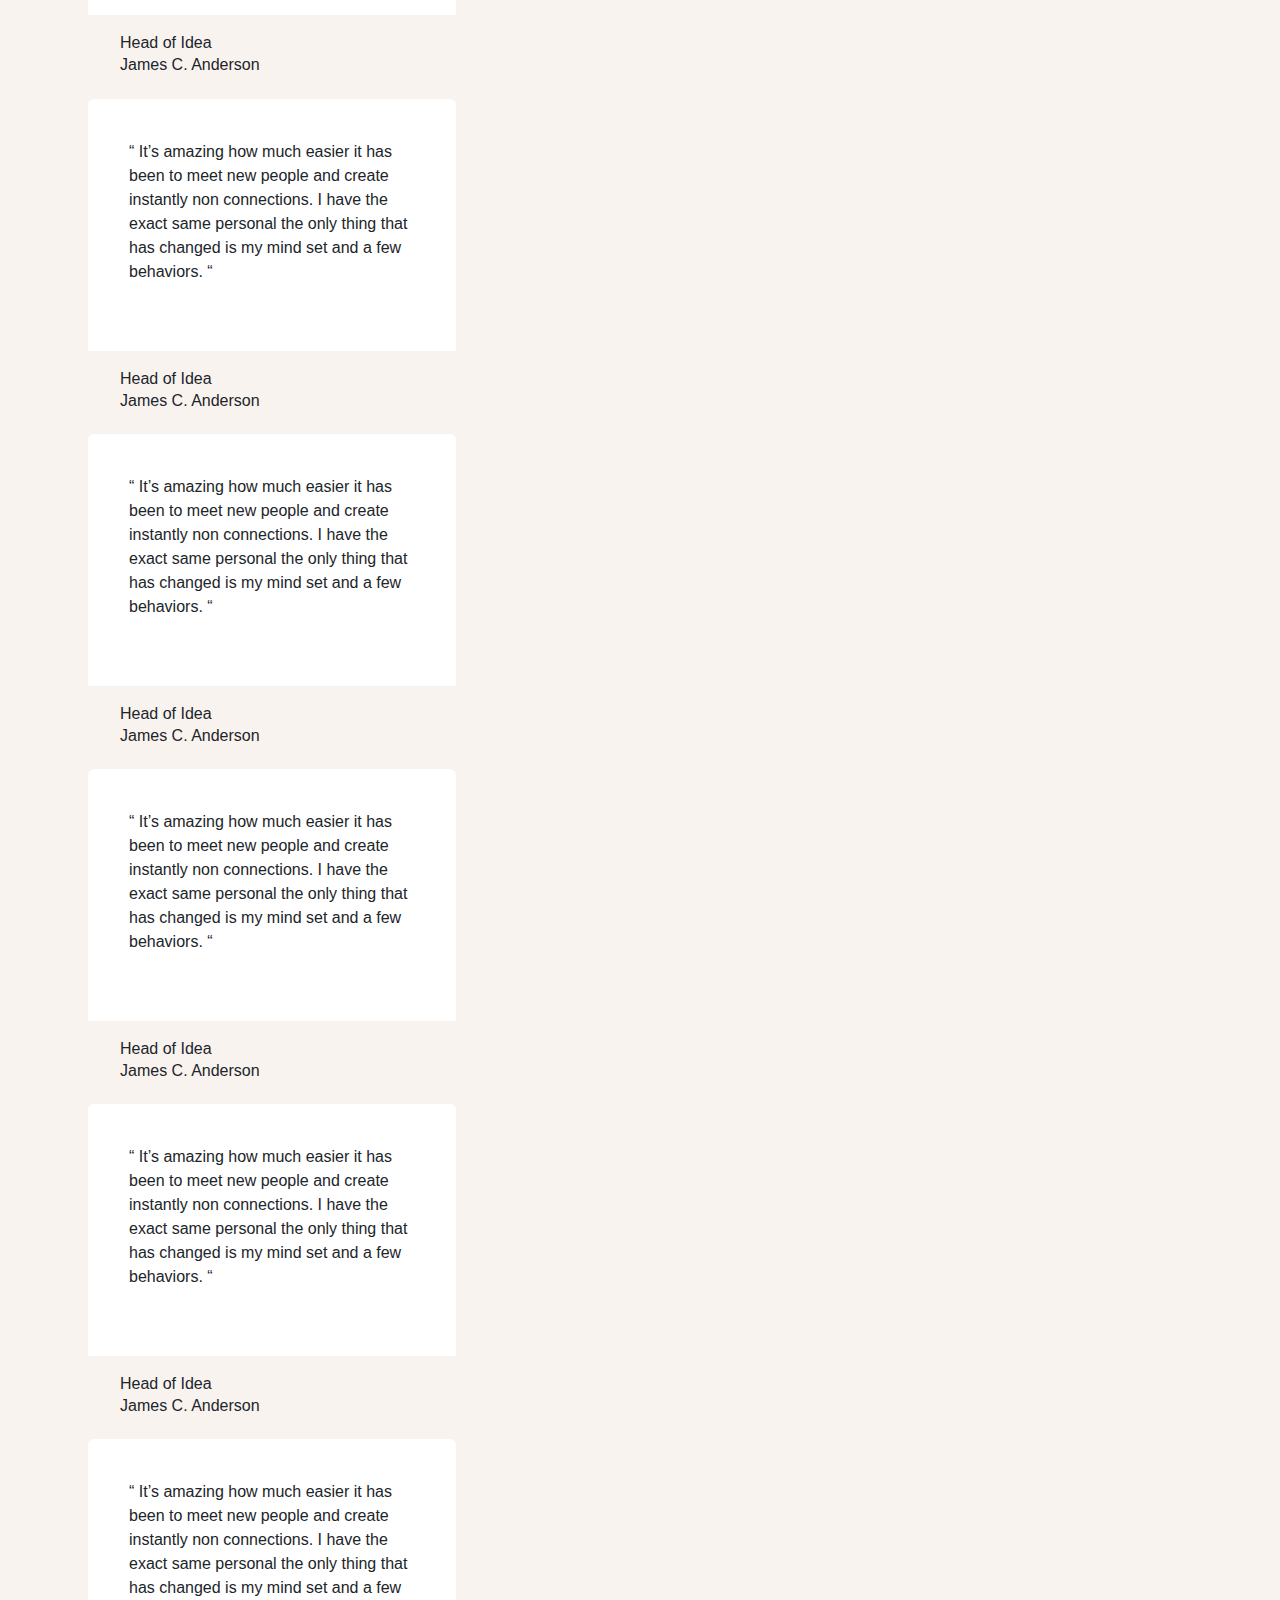
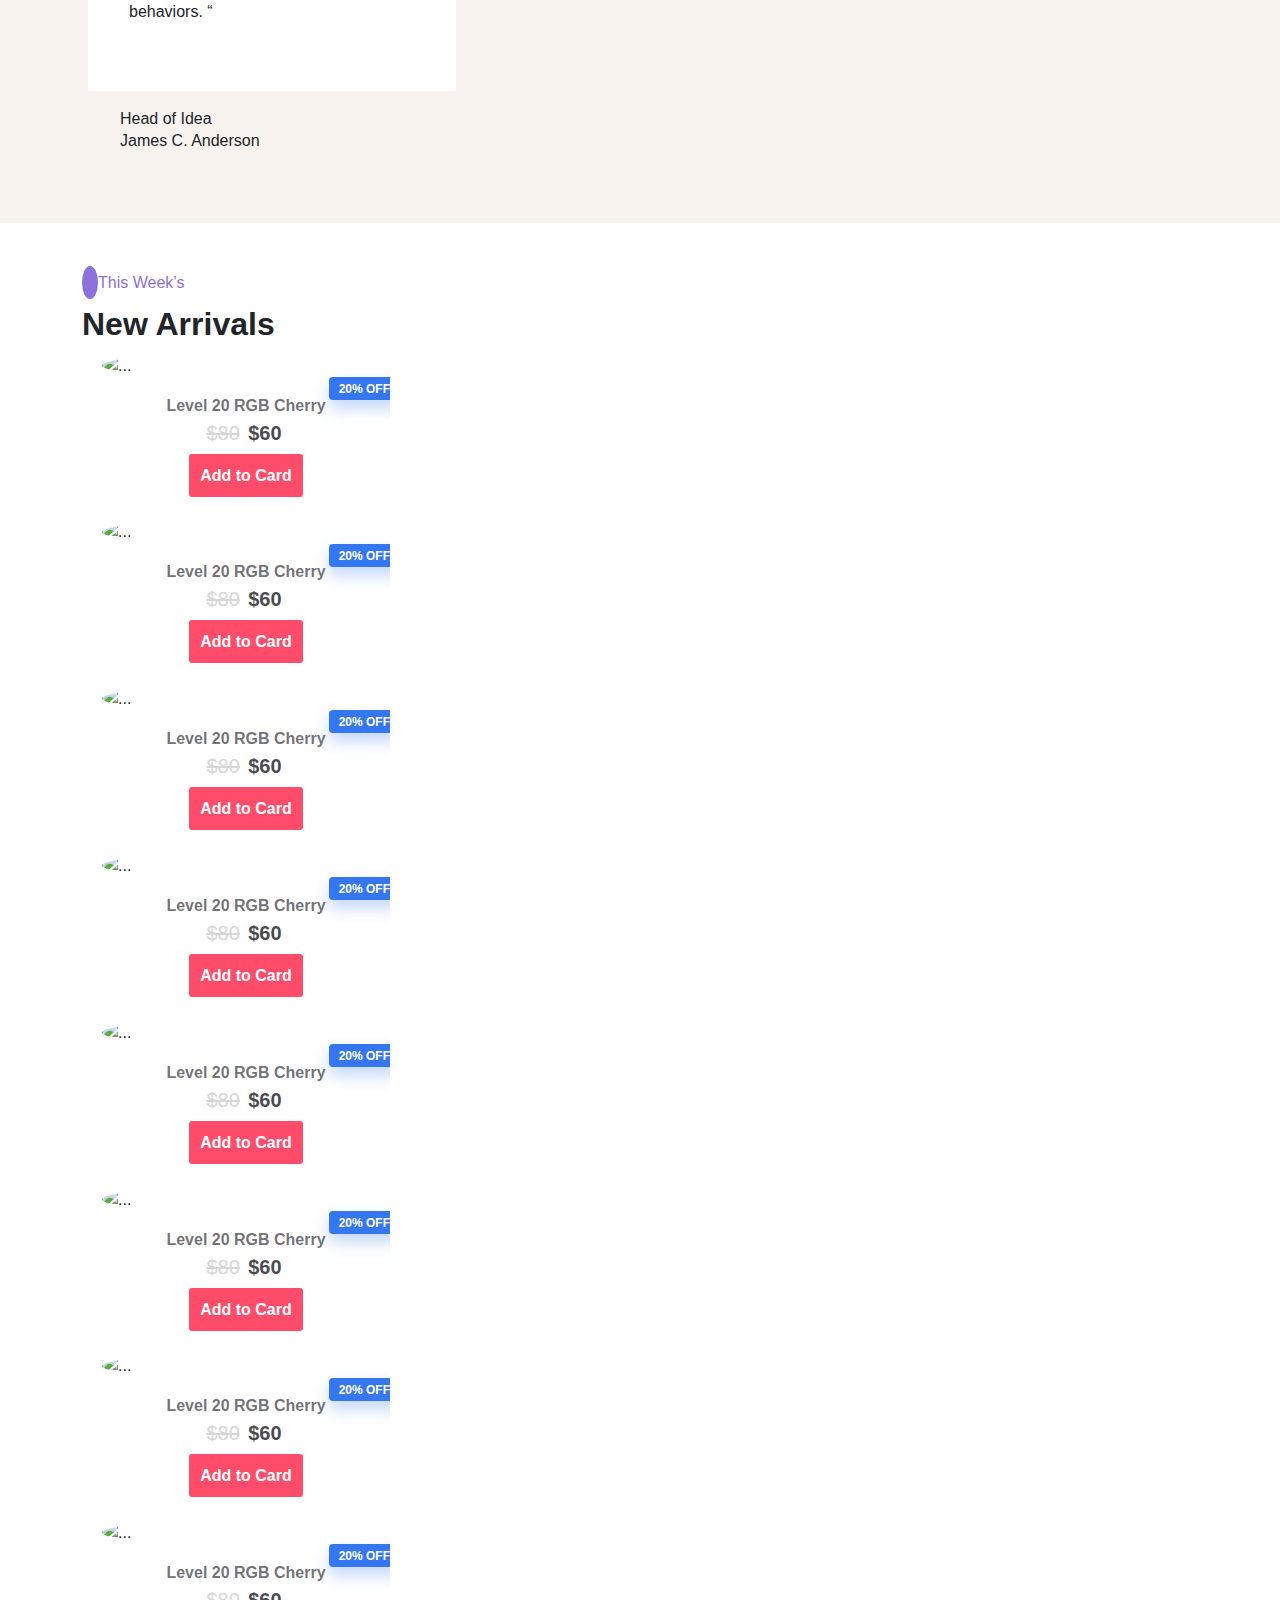
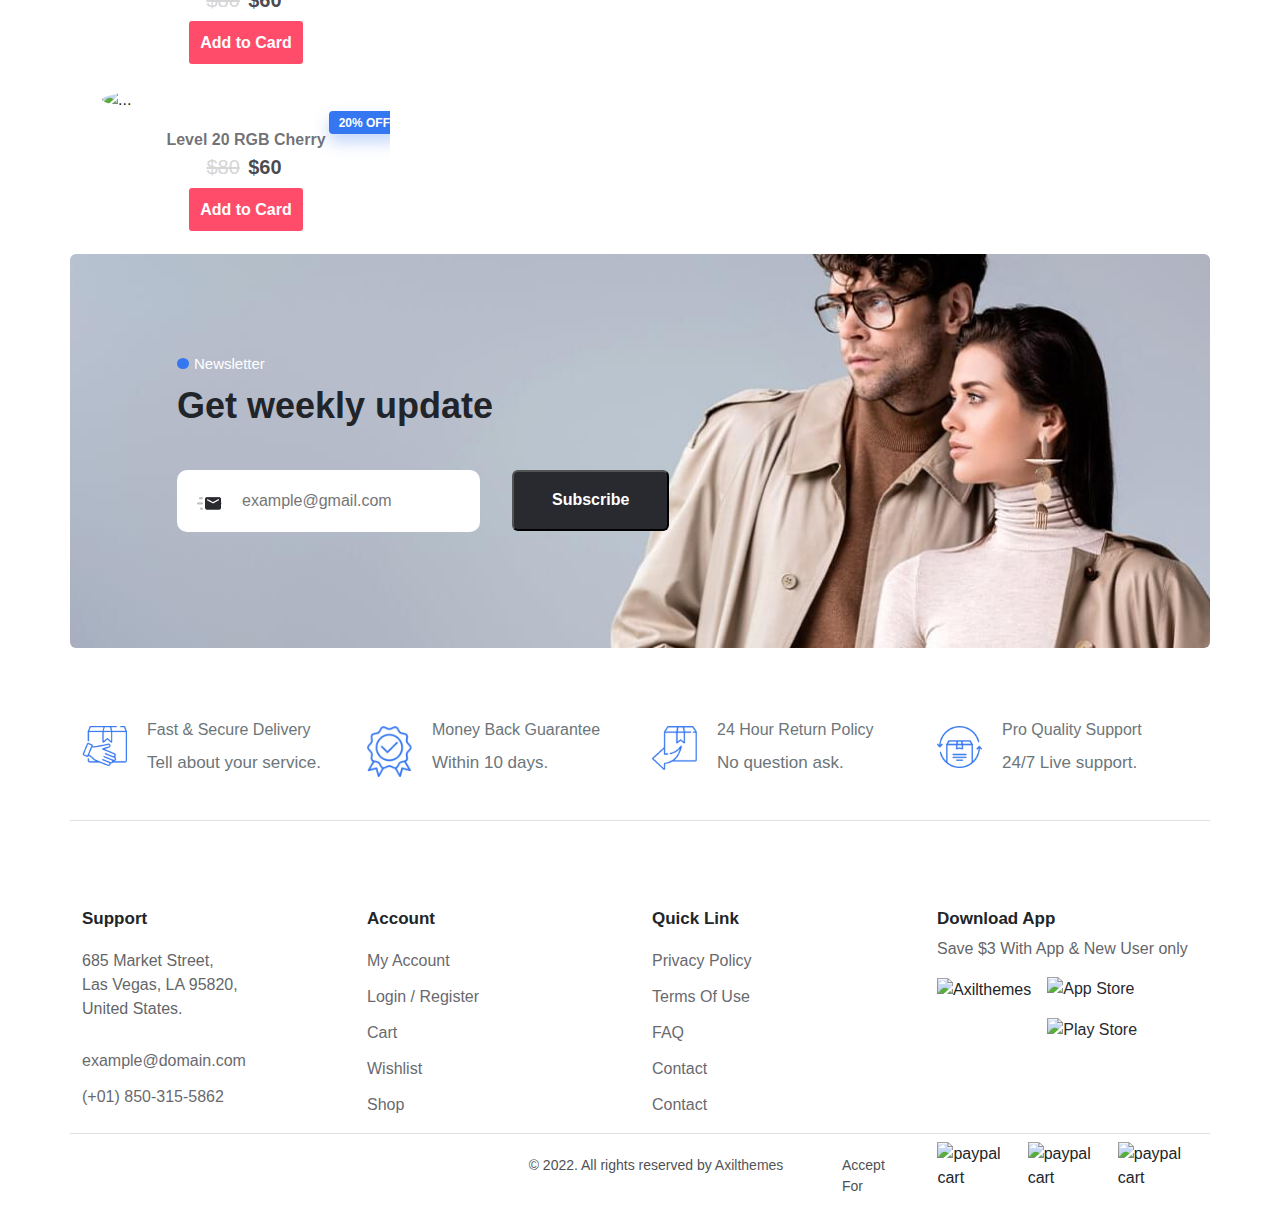
==== commit 4001565d: "created basket page and some modyfies" ====
--- a/index.htm
+++ b/index.htm
@@ -5,7 +5,7 @@
     <meta charset="UTF-8">
     <meta http-equiv="X-UA-Compatible" content="IE=edge">
     <meta name="viewport" content="width=device-width, initial-scale=1.0">
-    <title>Final Project</title>
+    <title>Etrade.lion</title>
     <link rel="stylesheet" href="assets/css/bootstrap.css">
 
     <link href="https://cdn.jsdelivr.net/npm/bootstrap@5.2.2/dist/css/bootstrap.min.css" rel="stylesheet"
@@ -16,13 +16,12 @@
     <link rel="stylesheet" type="text/css" href="//cdn.jsdelivr.net/npm/slick-carousel@1.8.1/slick/slick-theme.css" />
 
     <link rel="stylesheet" href="assets/css/style.css">
-
-
-
 
     <link rel="stylesheet" href="https://cdnjs.cloudflare.com/ajax/libs/font-awesome/6.2.0/css/all.min.css"
         integrity="sha512-xh6O/CkQoPOWDdYTDqeRdPCVd1SpvCA9XXcUnZS2FmJNp1coAFzvtCN9BmamE+4aHK8yyUHUSCcJHgXloTyT2A=="
         crossorigin="anonymous" referrerpolicy="no-referrer" />
+
+
 </head>
 
 <body>
@@ -131,7 +130,7 @@
                                 <a href="">Pages <i class="fa-solid fa-angle-down"></i></a>
                                 <ul id="drop-menu">
                                     <li>Wishlist</li>
-                                    <li>Cart</li>
+                                    <li><a href="Basket.htm">Cart</a> </li>
                                     <li>Checkout</li>
                                     <li>Account</li>
                                     <li>Sign Up</li>
@@ -161,7 +160,7 @@
                                 </ul>
                             </li>
                             <li class="menu-item">
-                                <a href="">Contact</a>
+                                <a href="Contact.htm">Contact</a>
                             </li>
                             <li></li>
                         </ul>
@@ -535,8 +534,6 @@
     </section>
 
 
-
-
     <section>
         <div class="container">
             <div class="row">
@@ -601,6 +598,9 @@
                                 <li><a href=""><i class="fa-regular fa-eye"></i></a></li>
                             </ul>
                         </div>
+                        <div class="label-block label-right">
+                            <div class="badget-product">20% OFF</div>
+                        </div>
                         <div class="card-body text-center d-flex flex-column">
                             <a href="" tabindex="0">Level 20 RGB Cherry</a>
                             <p>
@@ -842,10 +842,6 @@
         </div>
 
     </section>
-
-
-  
-
 
     <section>
         <div class="container">
@@ -2166,28 +2162,6 @@
     </section>
     
 <a id="button"></a>
-
-
-
-
-
-
-
-
-
-
-
-
-
-
-
-
-
-
-
-
-
-
 
     <section class="axil-newsletter ">
         <div class="container ">
@@ -2211,11 +2185,6 @@
         </div>
     </section>
 
-
-
-
-
-
     <section class="service-area my-5">
         <div class="container">
             <div class="row border-bottom py-4">
@@ -2266,10 +2235,6 @@
             </div>
         </div>
     </section>
-
-
-
-
 
     <footer>
         <div class="top-footer pt-4">
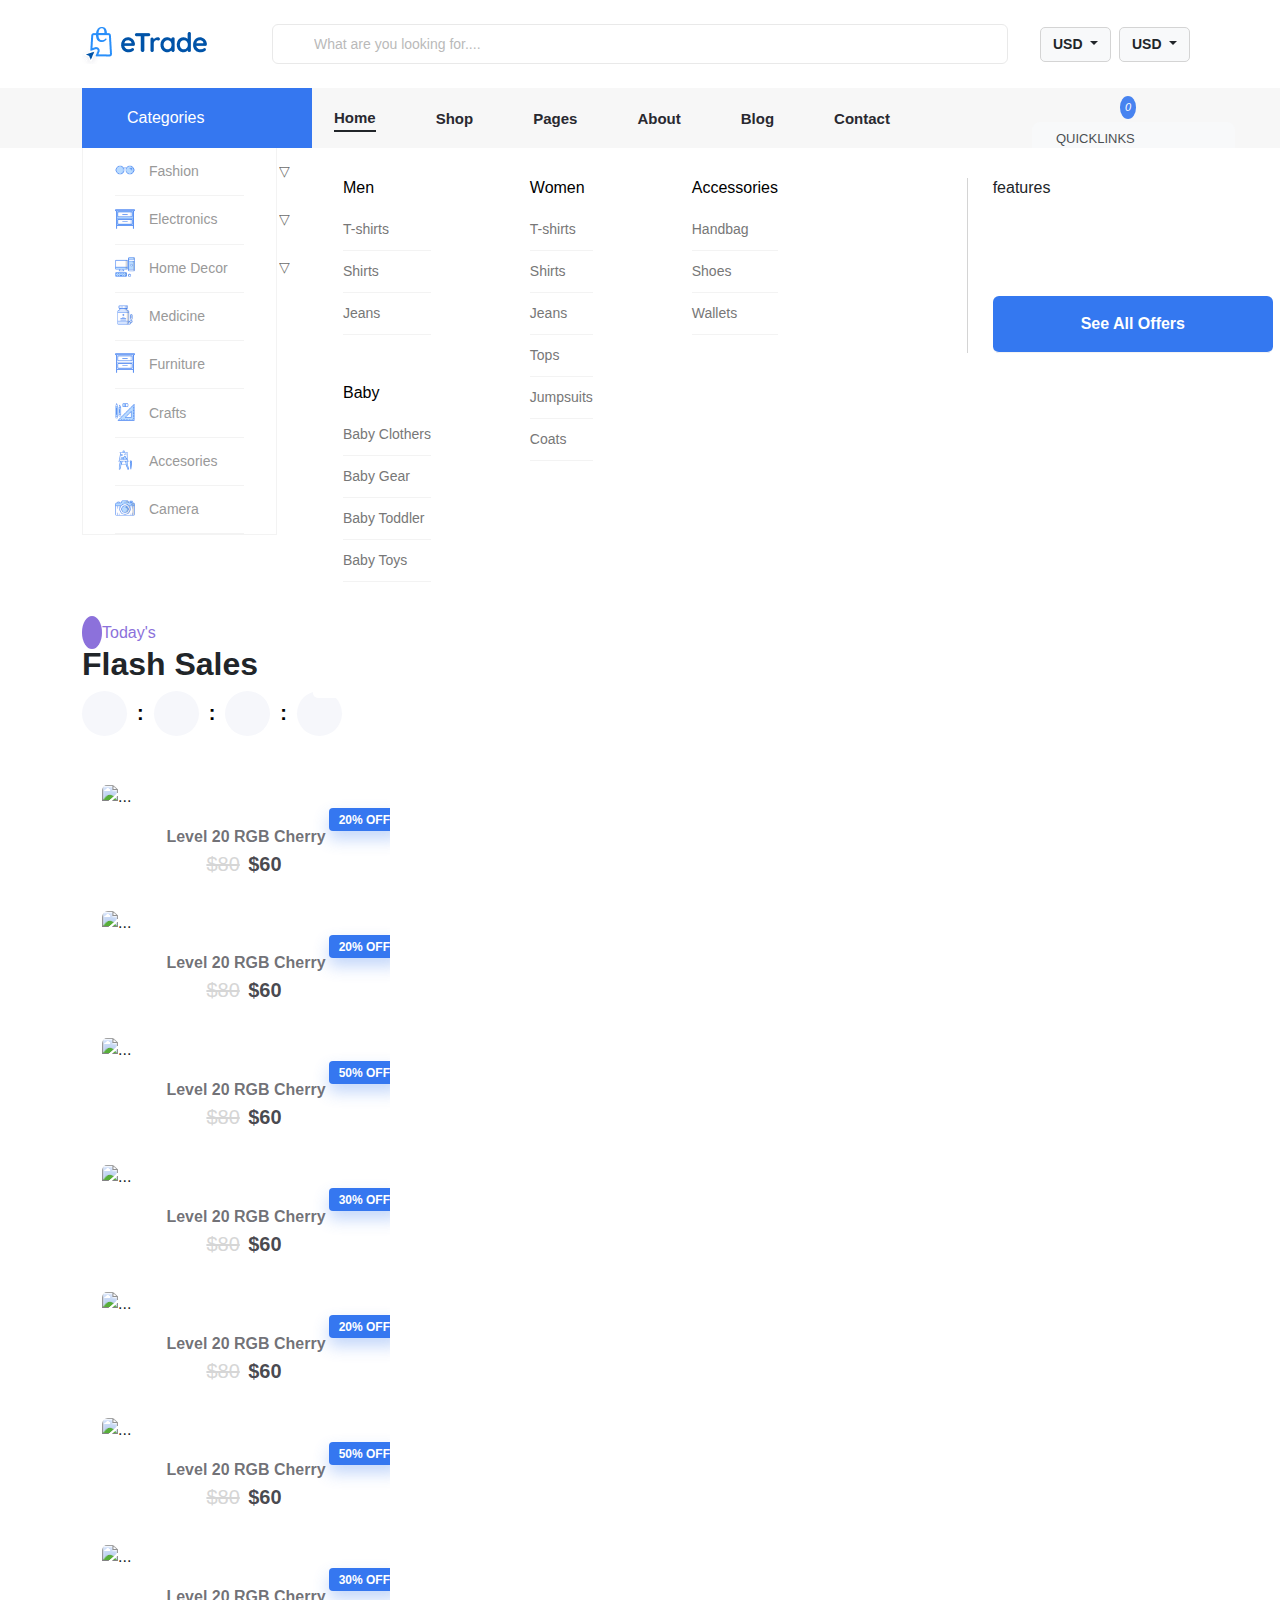
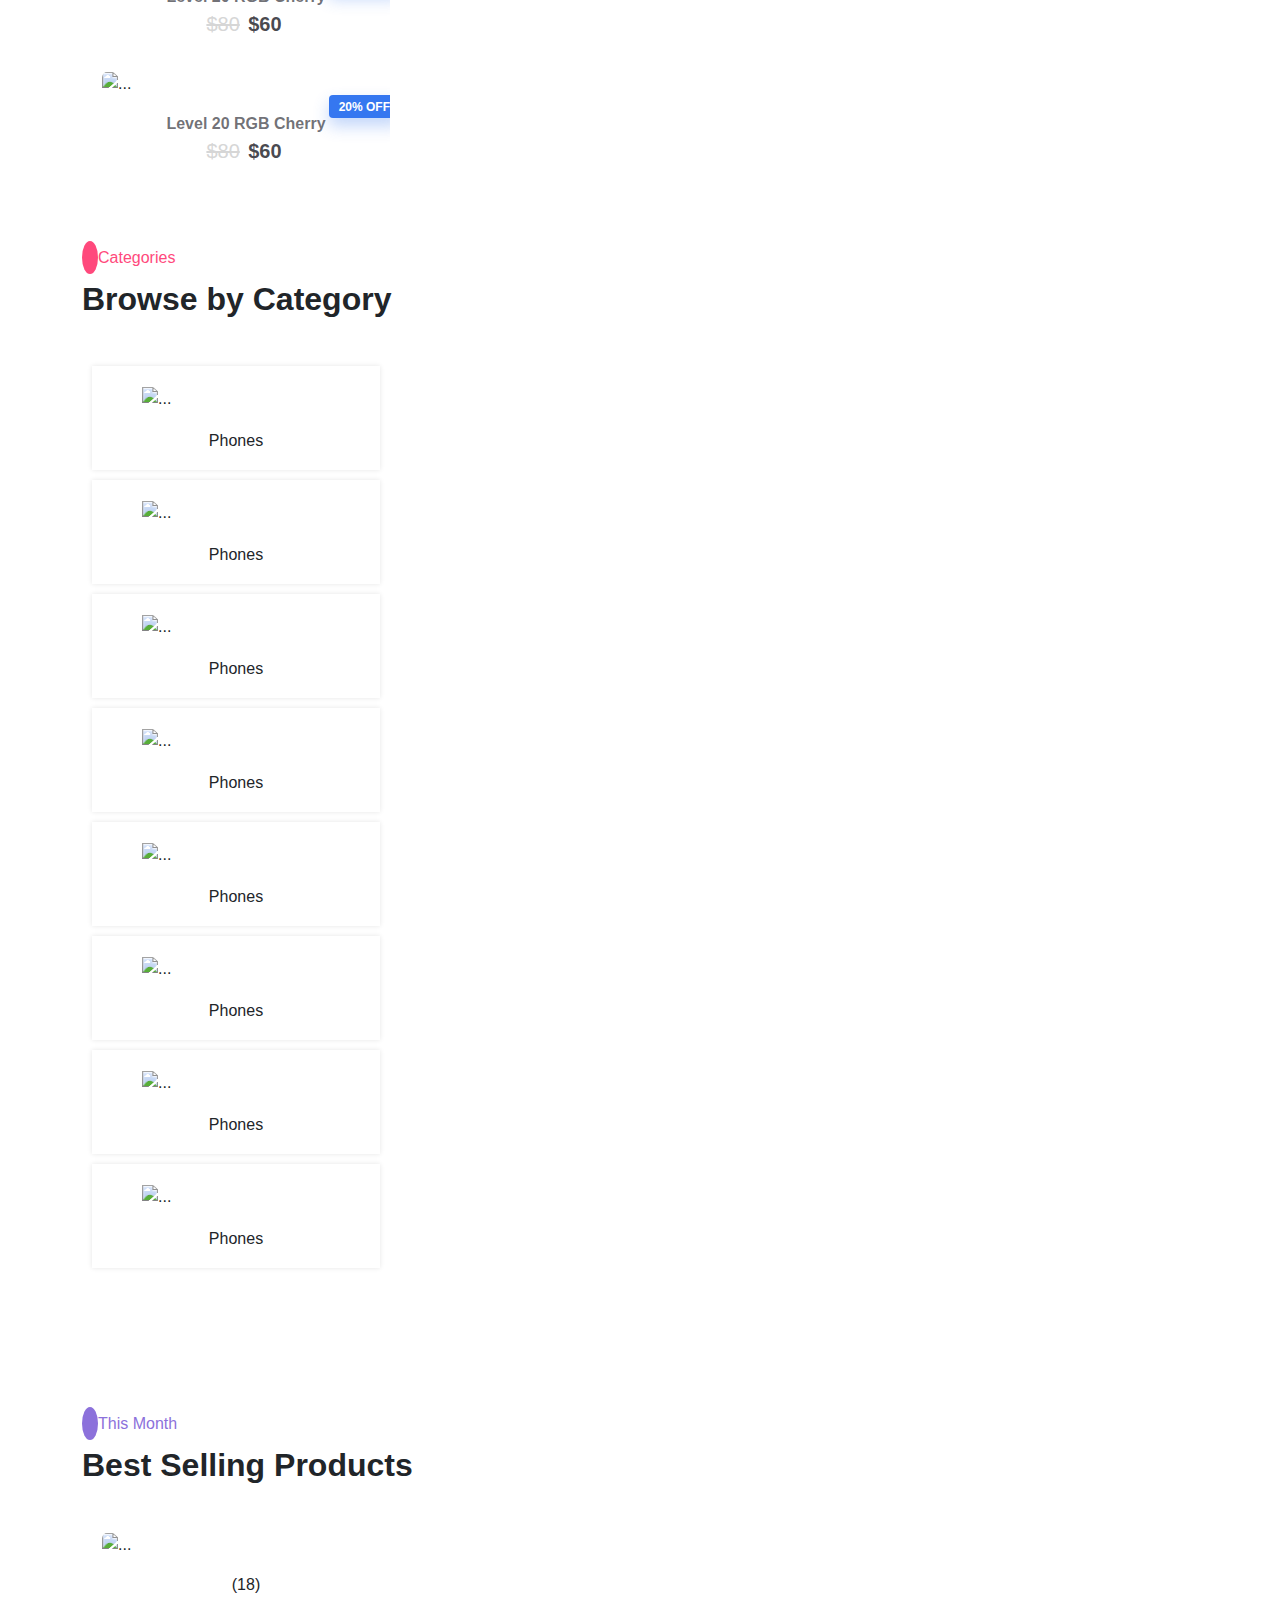
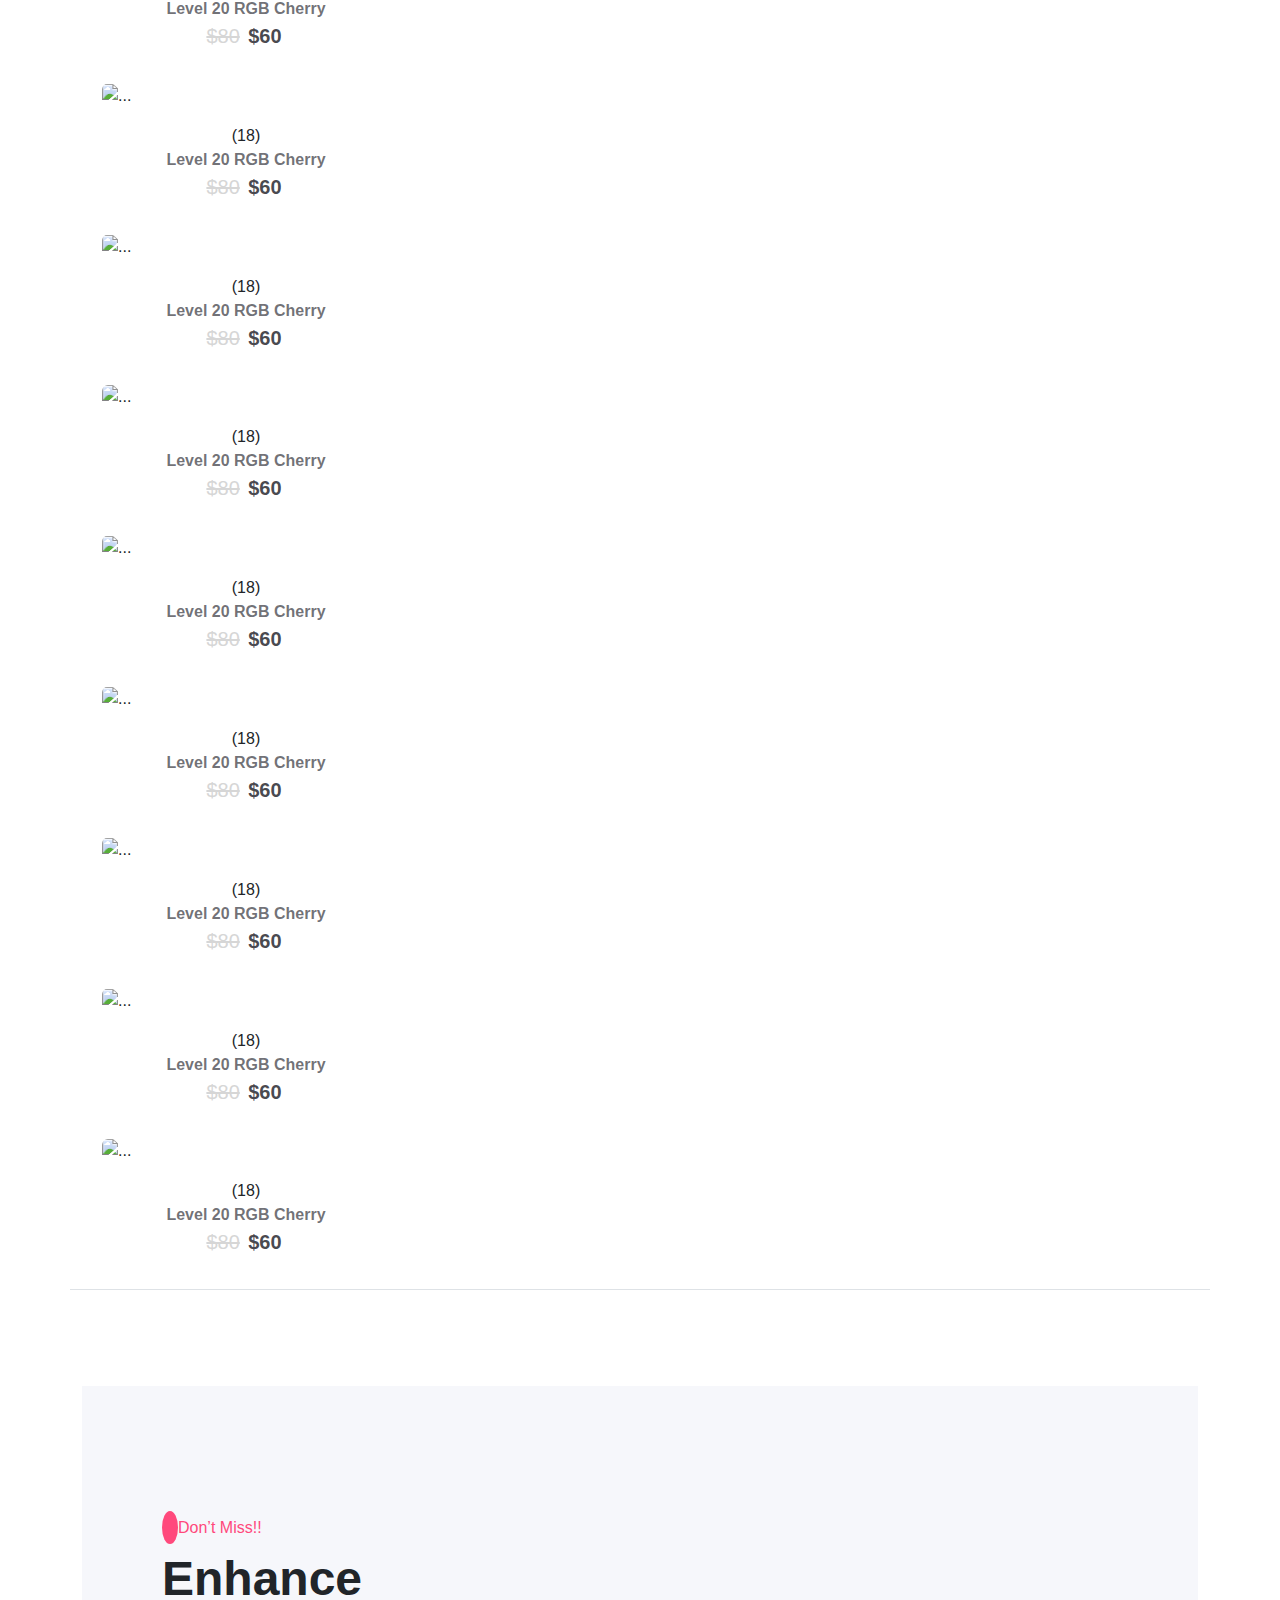
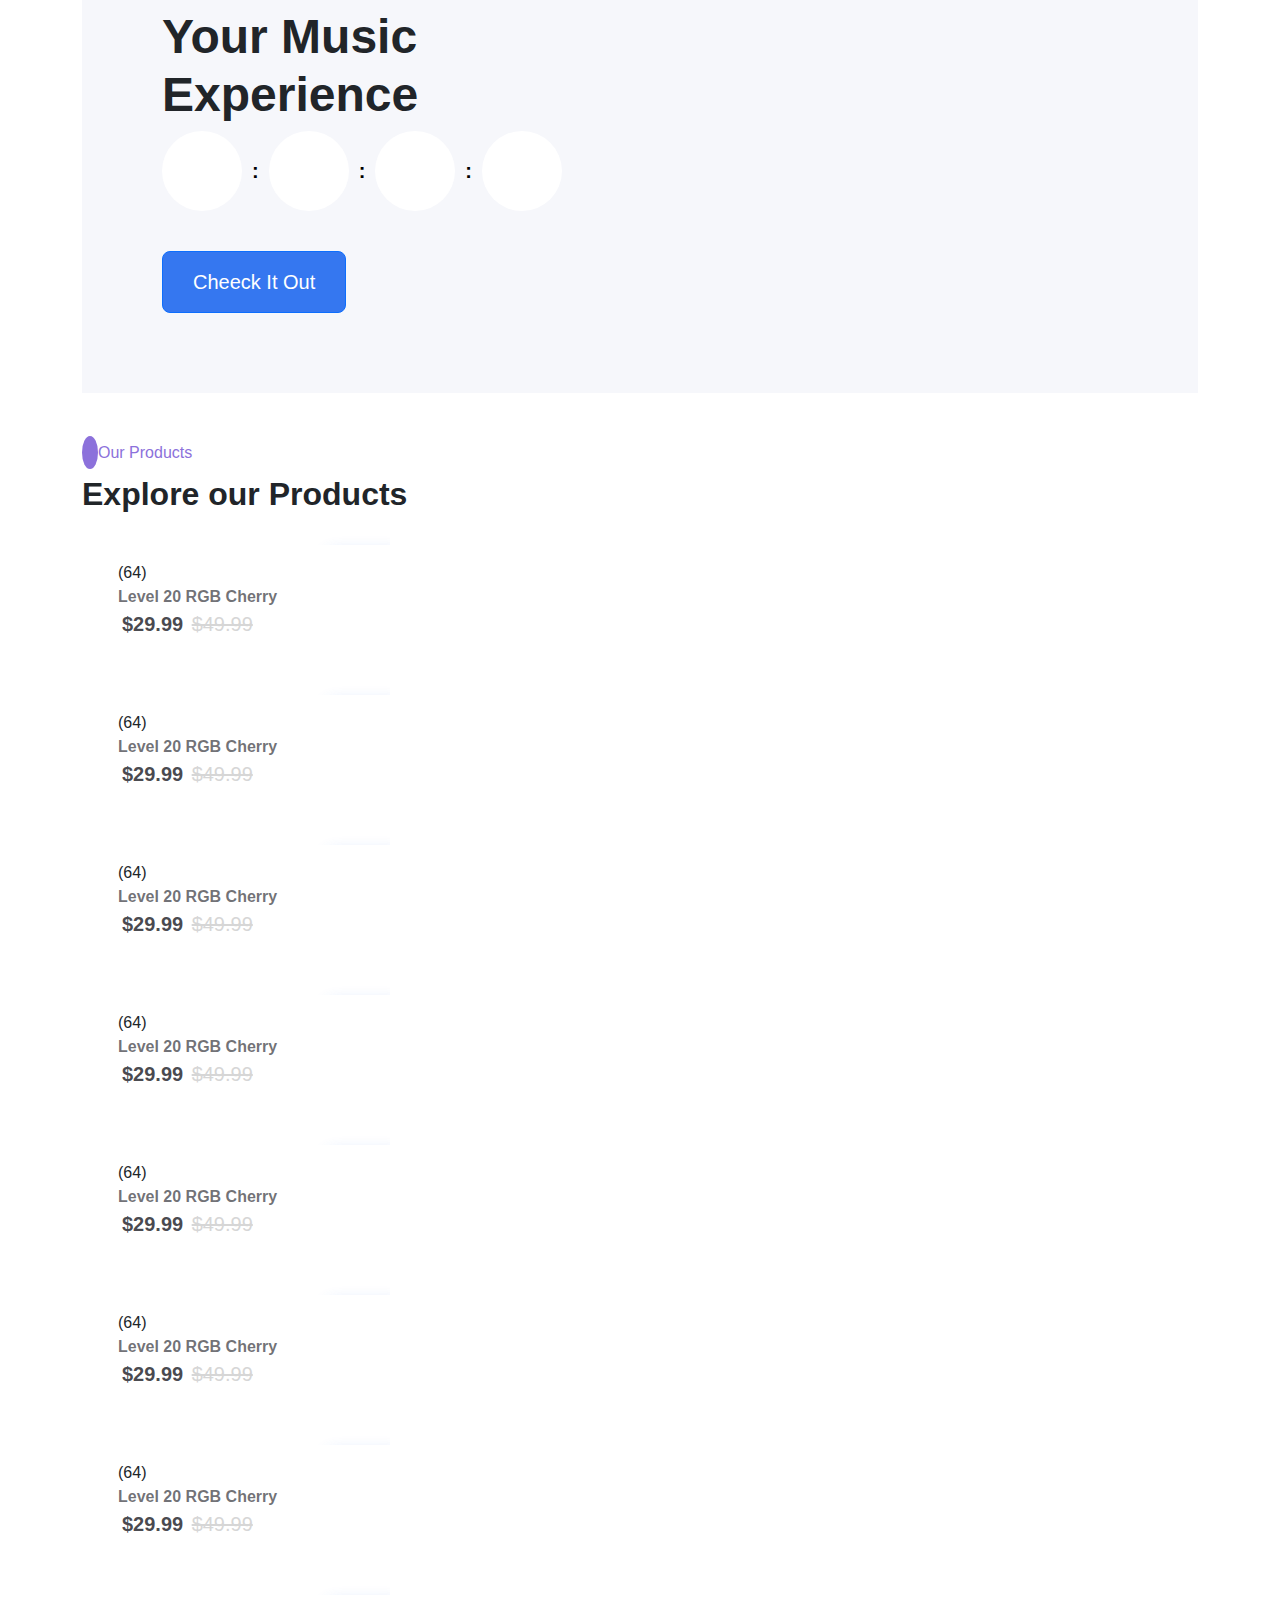
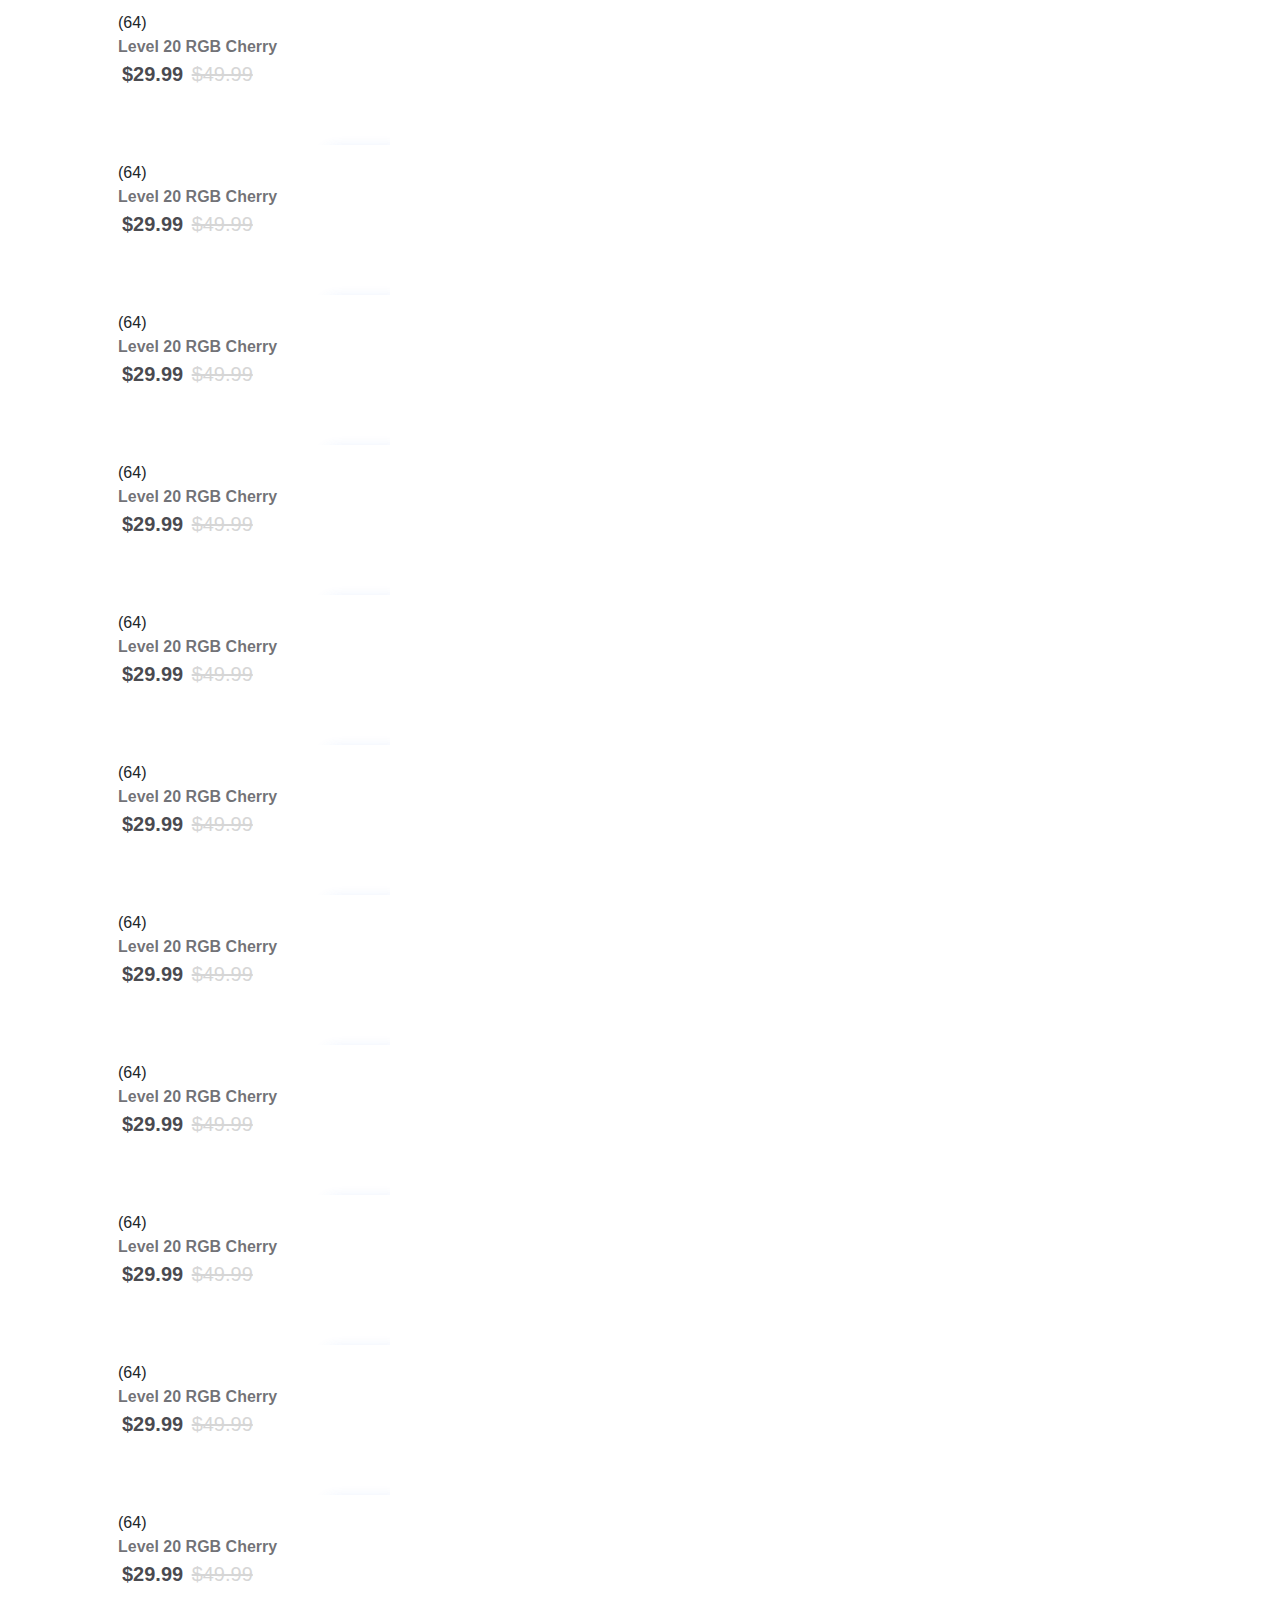
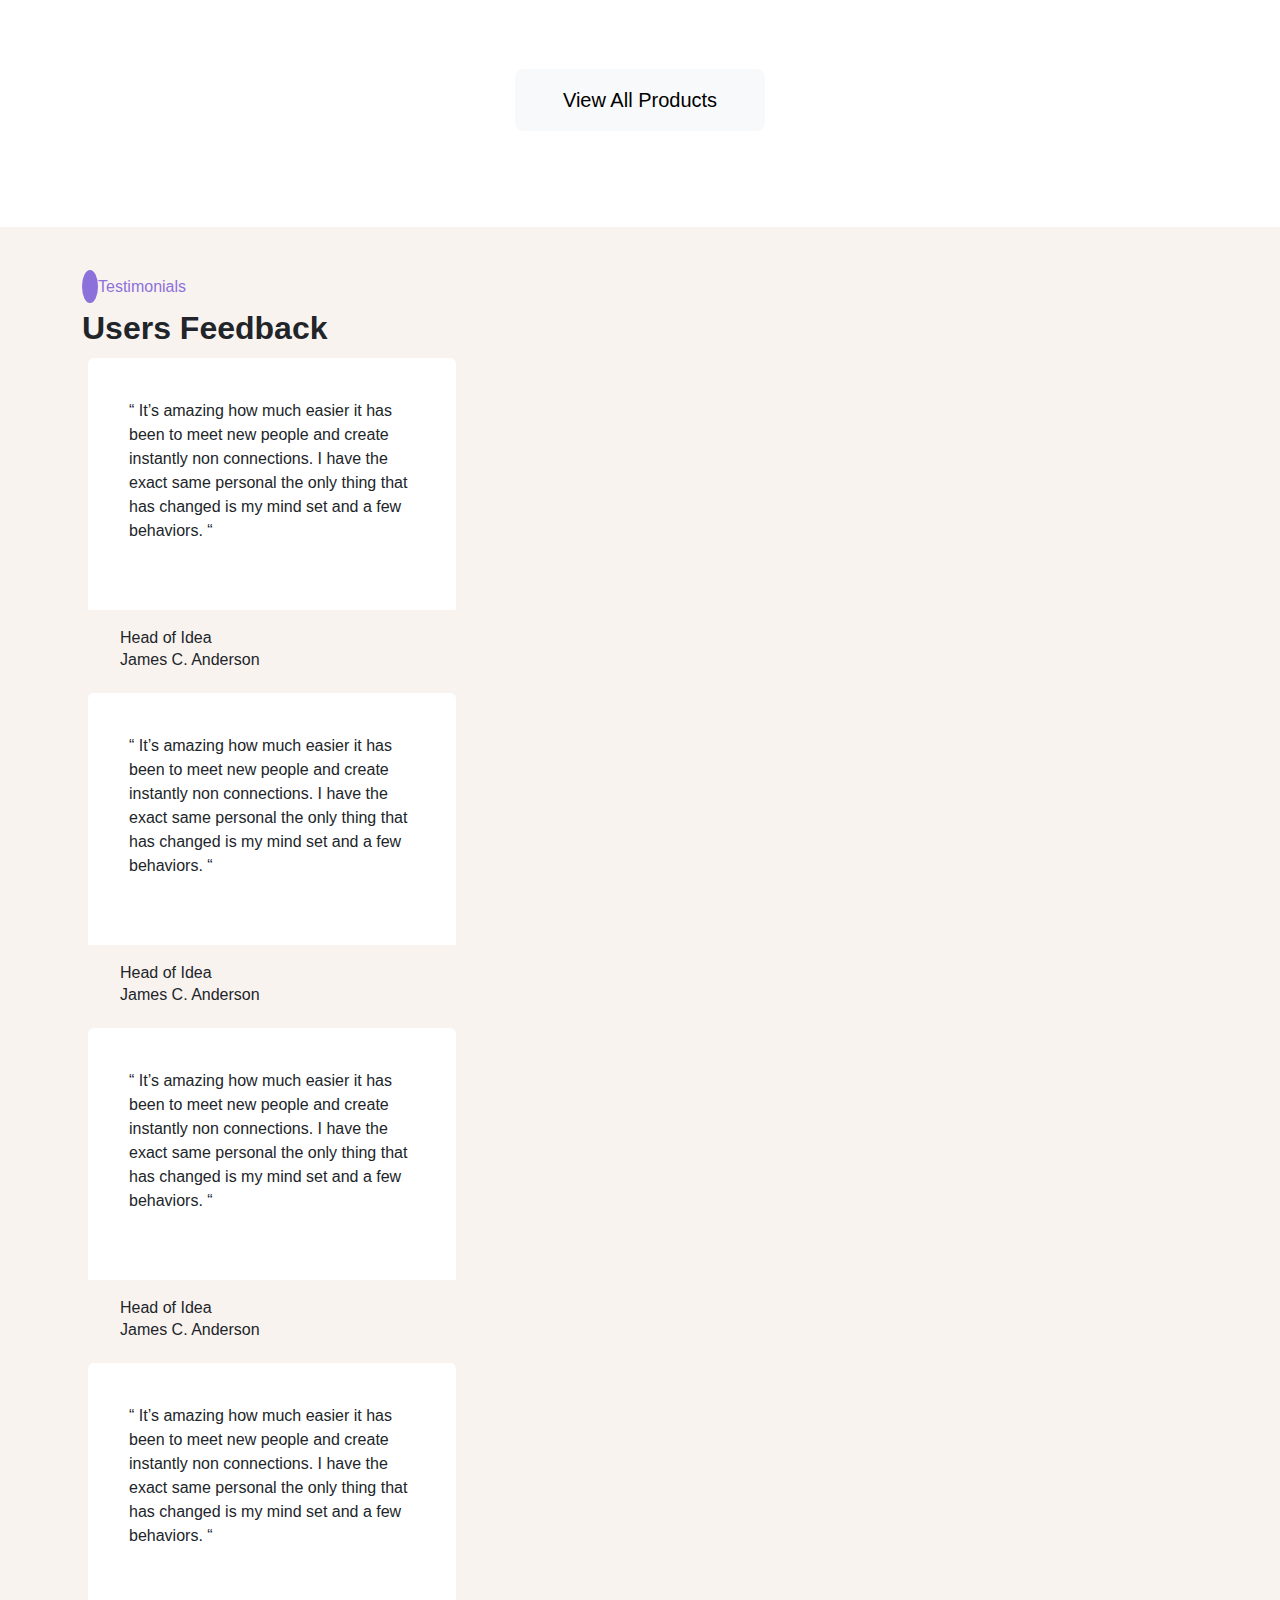
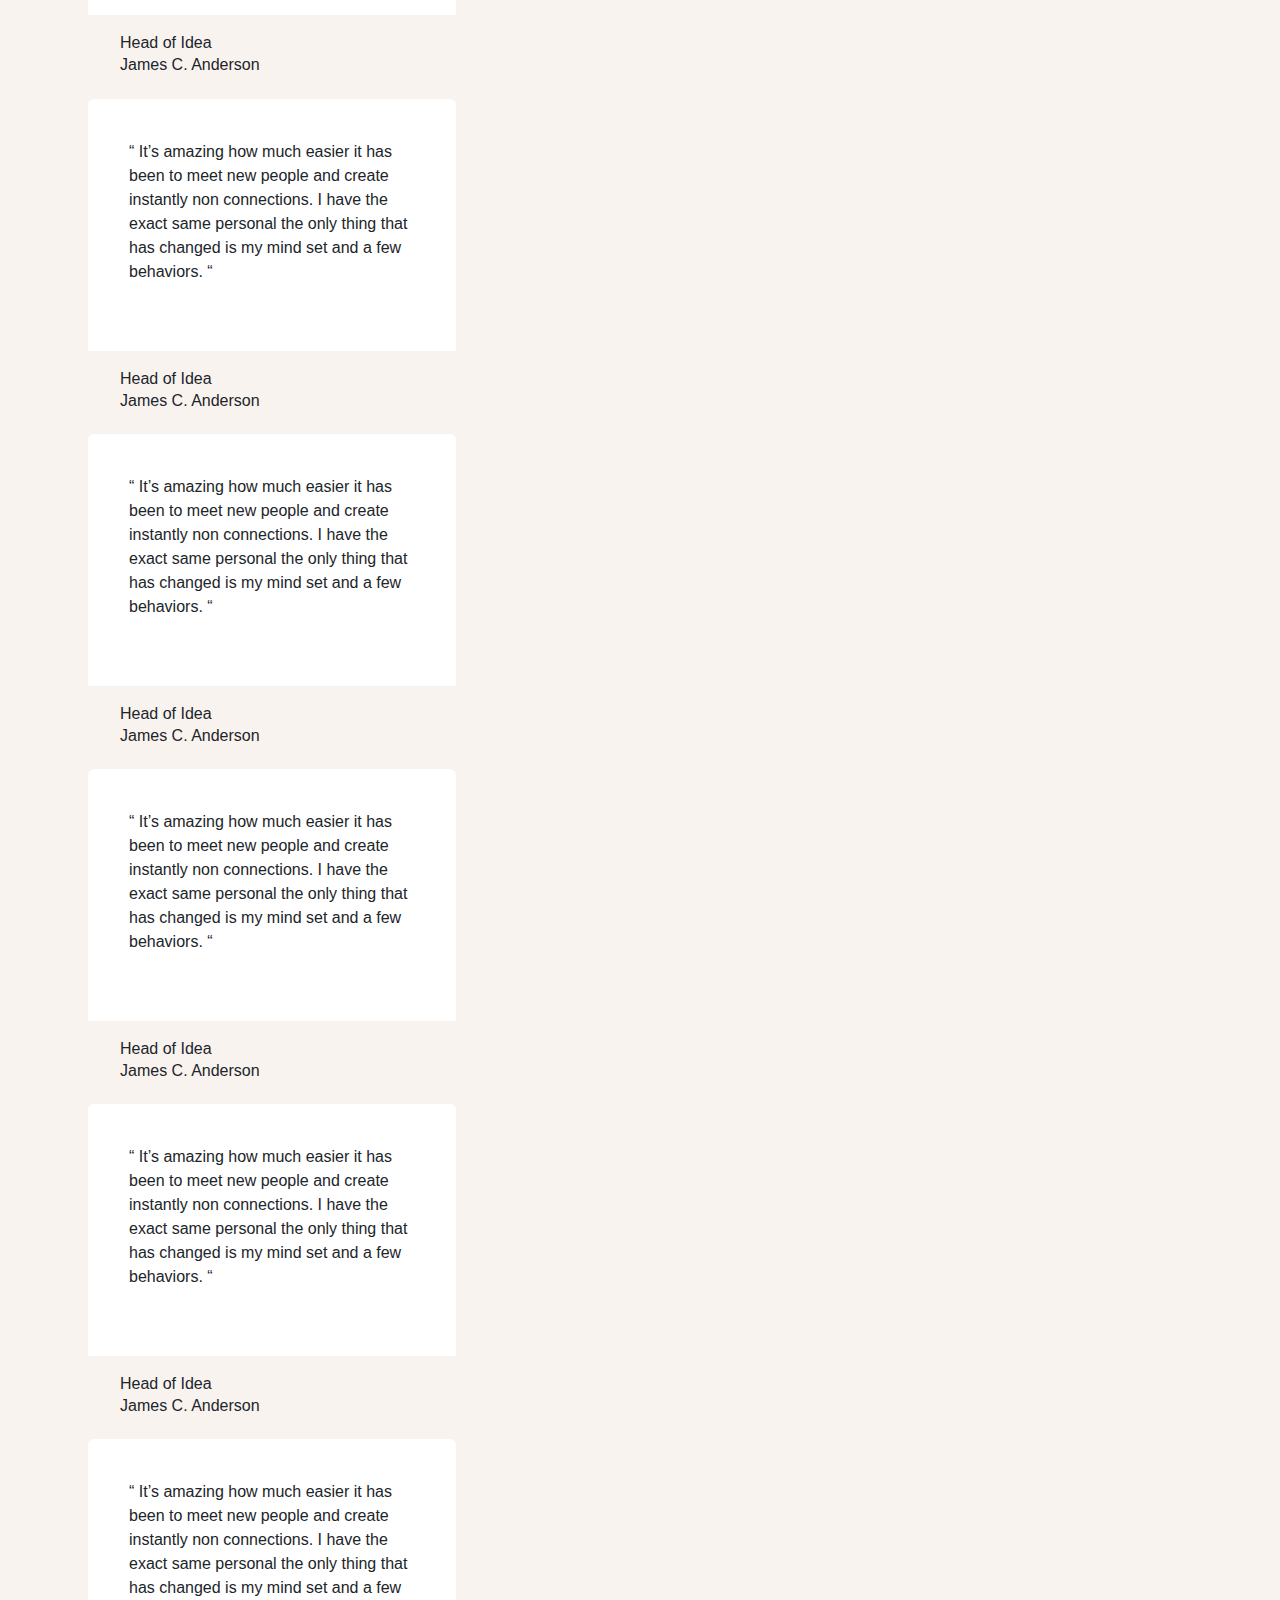
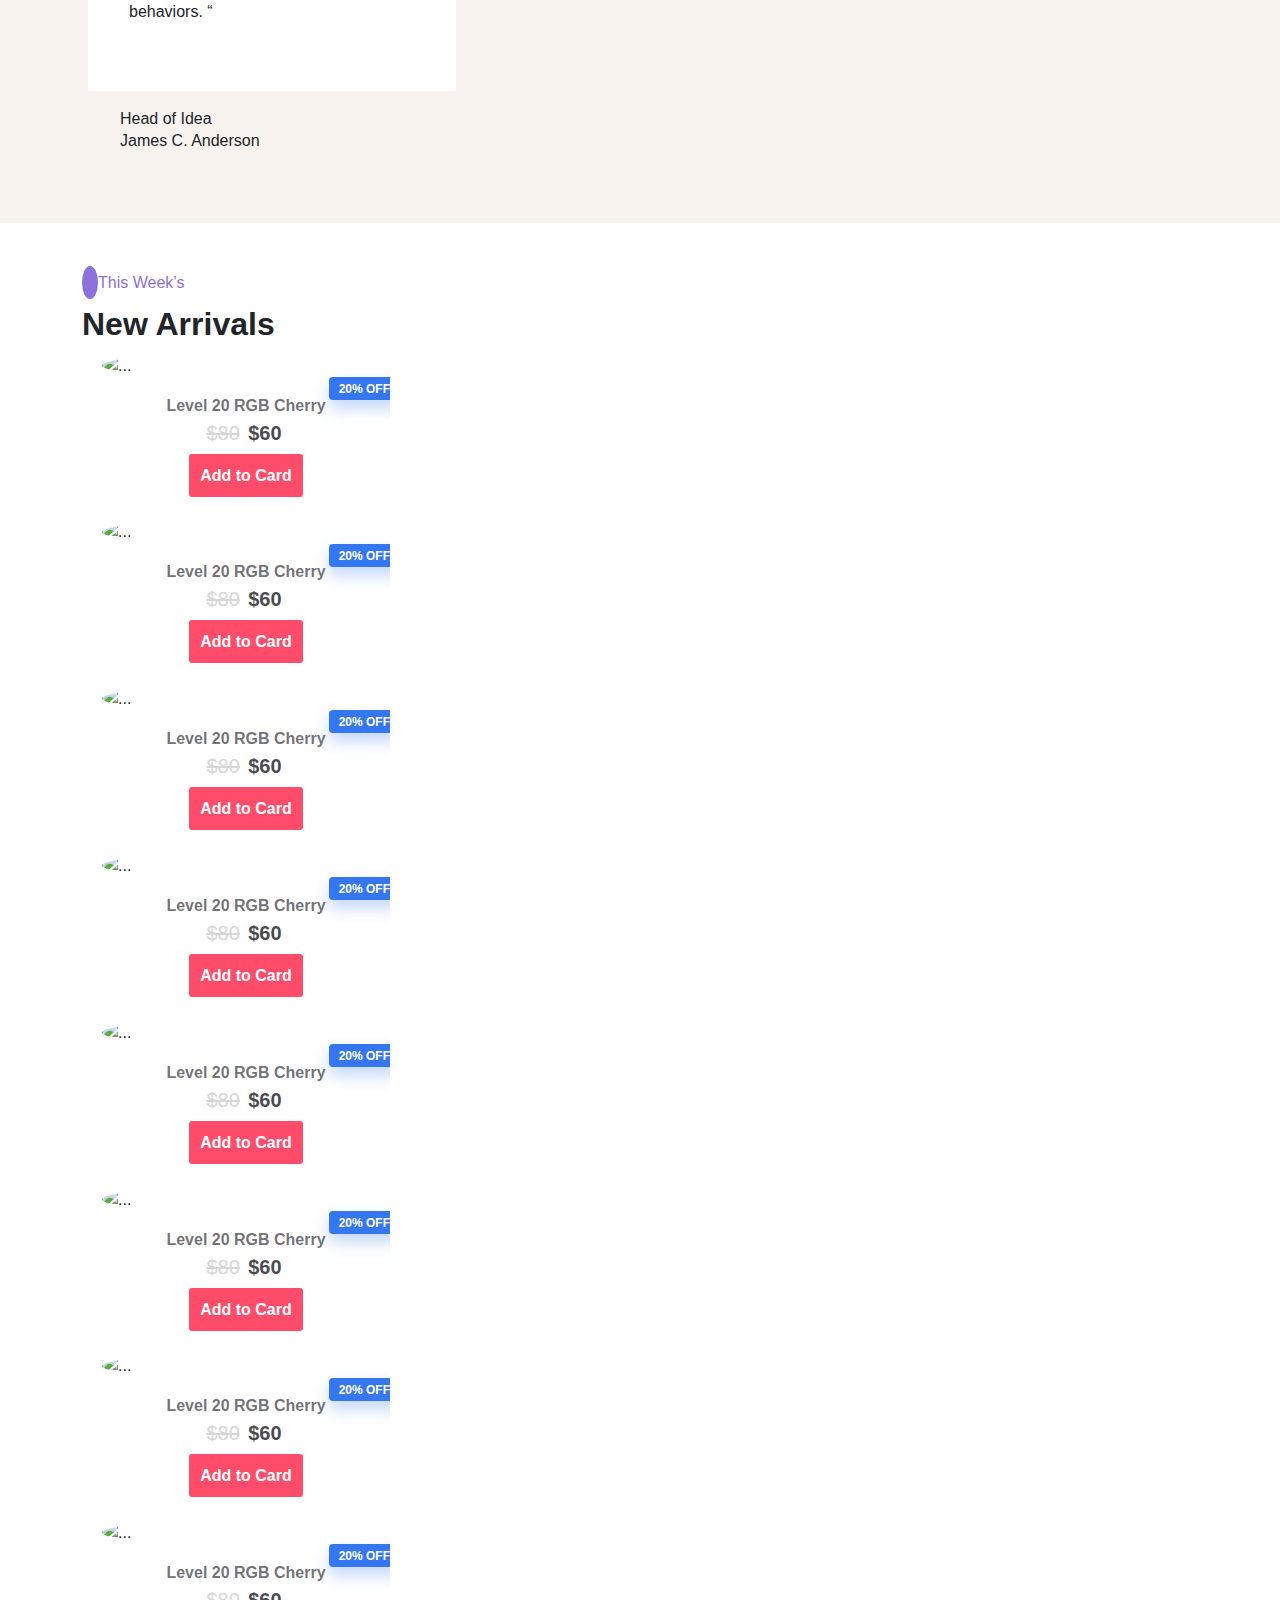
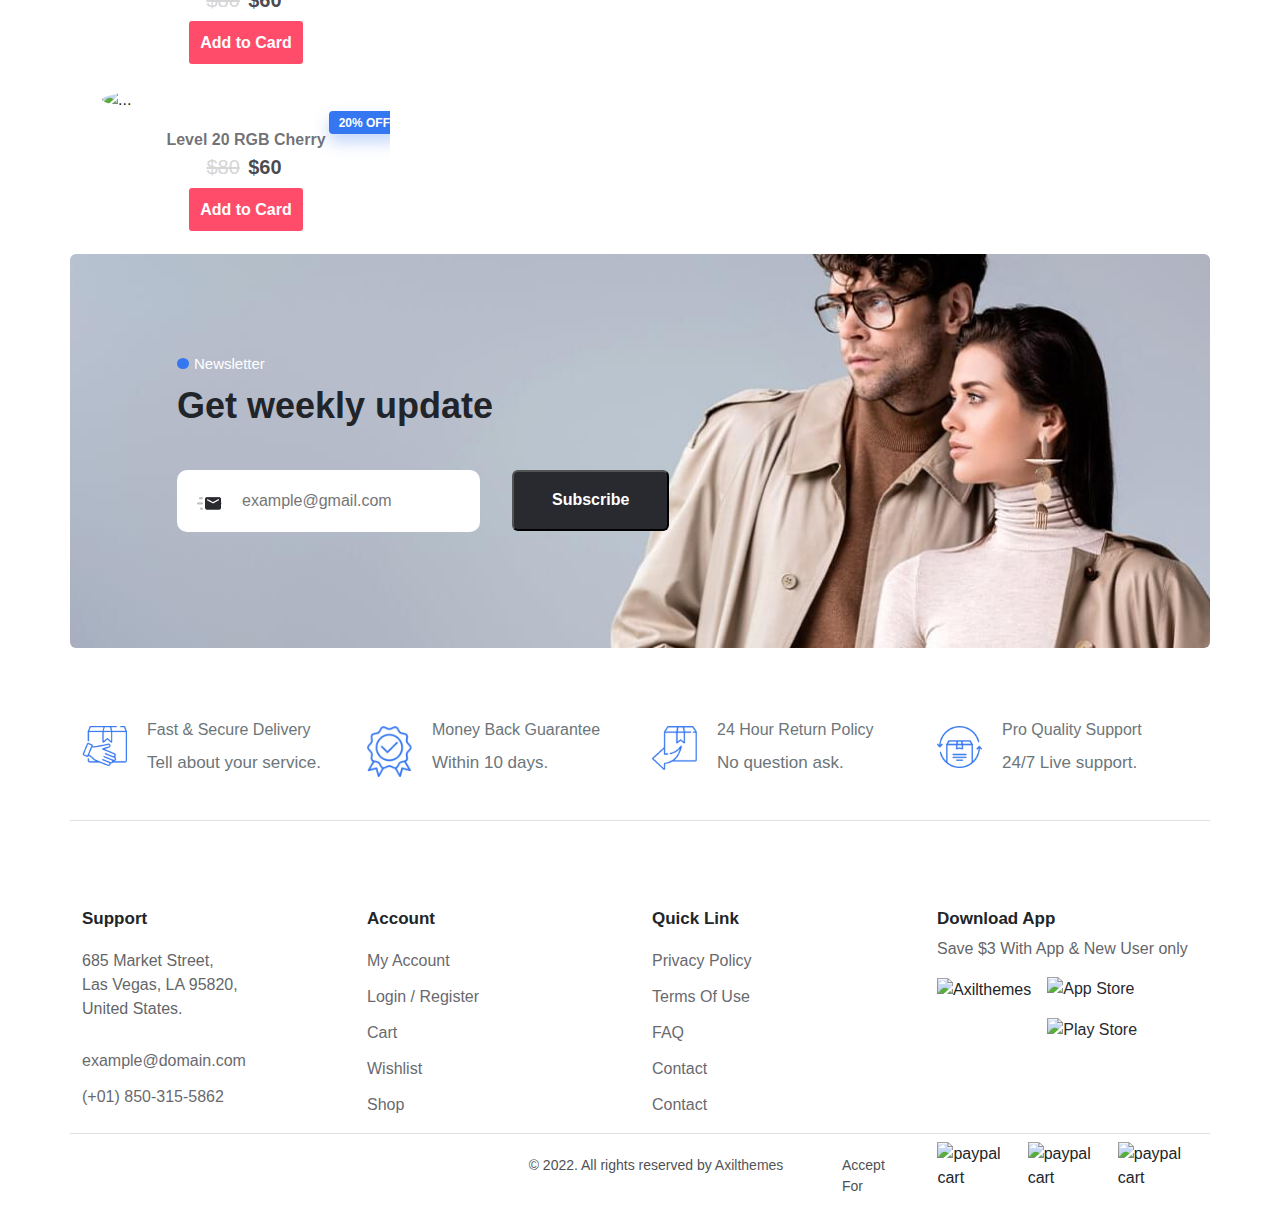
==== commit 786a8bba: "modified some problems" ====
--- a/index.htm
+++ b/index.htm
@@ -117,7 +117,7 @@
                                 <ul id="drop-menu">
                                     <li><a href="ShopWithStyle.htm"> Shop With Sidebar</a></li>
                                     <li>Shop No Sidebar</li>
-                                    <li>Product Variation 1</li>
+                                    <li><a href="Product.htm">Product Variation 1</a></li>
                                     <li>Product Variation 2</li>
                                     <li>Product Variation 3</li>
                                     <li>Product Variation 4</li>
@@ -134,7 +134,7 @@
                                     <li>Checkout</li>
                                     <li>Account</li>
                                     <li>Sign Up</li>
-                                    <li>Sign In</li>
+                                    <li><a href="Login.htm">Sign In</a></li>
                                     <li>Landing</li>
                                     <li>Forgot Password</li>
                                     <li>Reset Password</li>
@@ -172,14 +172,30 @@
                                 <i class="fa-solid fa-magnifying-glass"></i>
                             </li>
                             <li class="heart"><a class="p1" href=""><i class="fa-regular fa-heart"></i></a></li>
-                            <li class="basket"><a class="p1" href=""><i class="bask fa-solid fa-cart-shopping"><span
-                                            id="count">0</span></i></a></li>
-                            <li class="person"><a class="p1" href=""><i class="fa-regular fa-user"></i></a>
-                                
+                            <li class="basket">
+                                <a class="p1" href="Basket.htm">
+                                    <i class="bask fa-solid fa-cart-shopping">
+                                        <span id="count">0</span>
+                                    </i>
+                                </a>
+                            </li>
+                            <li class="person"><a class="p1" href="#"><i class="fa-regular fa-user"></i></a>
+
                             </li>
                             <li class="bars-media d-none"><i id="bars" class="fa-solid fa-bars"></i></li>
 
                         </ul>
+                        <div class="quick bg-light p-2 rounded-3">    
+                            <ul class="text-start p-1">
+                                <span>QUICKLINKS</span>
+                                <li><a>My Account</a></li>
+                                <li><a>Initiate return</a></li>
+                                <li><a>Support</a></li>
+                                <li> <a>Language</a> </li>
+                                <button class="btn-login mt-1"><a href="Login.htm">Login</a></button>
+                            </ul>
+                            <div class="d-flex reg"><span>No account yet?</span> <a>REGISTER HERE.</a></div>
+                        </div>
                     </div>
 
                 </div>
@@ -189,7 +205,7 @@
     </header>
 
     <div id="slidebar">
-   
+
         <div class="slide-head d-flex py-3">
             <div class="header-logo">
                 <a href="index.htm">
@@ -224,47 +240,47 @@
             <a href="">Kreditler</a>
             <i class=" fa-solid fa-angle-down "></i>
         </div>
-        
-  
-    
-</div>
-
-<div id="category-slidebar" class="d-none">
-   
-    
-        
+
+
+
+    </div>
+
+    <div id="category-slidebar" class="d-none">
+
+
+
 
         <div class="x mt-2 text-end">
             <i id="cat-exit" class="fa-regular fa-circle-xmark"></i>
         </div>
- 
-
-
-
-    <div class="box d-flex justify-content-between py-3 align-items-center ">
-        <a href="">Kreditler</a>
-        <i class=" fa-solid fa-angle-down "></i>
+
+
+
+
+        <div class="box d-flex justify-content-between py-3 align-items-center ">
+            <a href="">Kreditler</a>
+            <i class=" fa-solid fa-angle-down "></i>
+        </div>
+        <div class="box d-flex justify-content-between py-3 align-items-center ">
+            <a href="">Kreditler</a>
+            <i class=" fa-solid fa-angle-down "></i>
+        </div>
+        <div class="box d-flex justify-content-between py-3 align-items-center ">
+            <a href="">Kreditler</a>
+            <i class=" fa-solid fa-angle-down "></i>
+        </div>
+        <div class="box d-flex justify-content-between py-3 align-items-center ">
+            <a href="">Kreditler</a>
+            <i class=" fa-solid fa-angle-down "></i>
+        </div>
+        <div class="box d-flex justify-content-between py-3 align-items-center ">
+            <a href="">Kreditler</a>
+            <i class=" fa-solid fa-angle-down "></i>
+        </div>
+
+
+
     </div>
-    <div class="box d-flex justify-content-between py-3 align-items-center ">
-        <a href="">Kreditler</a>
-        <i class=" fa-solid fa-angle-down "></i>
-    </div>
-    <div class="box d-flex justify-content-between py-3 align-items-center ">
-        <a href="">Kreditler</a>
-        <i class=" fa-solid fa-angle-down "></i>
-    </div>
-    <div class="box d-flex justify-content-between py-3 align-items-center ">
-        <a href="">Kreditler</a>
-        <i class=" fa-solid fa-angle-down "></i>
-    </div>
-    <div class="box d-flex justify-content-between py-3 align-items-center ">
-        <a href="">Kreditler</a>
-        <i class=" fa-solid fa-angle-down "></i>
-    </div>
-    
-
-
-</div>
 
 
     <section>
@@ -663,6 +679,9 @@
                                 <li><a href=""><i class="fa-regular fa-eye"></i></a></li>
                             </ul>
                         </div>
+                        <div class="label-block label-right">
+                            <div class="badget-product">20% OFF</div>
+                        </div>
                         <div class="card-body text-center d-flex flex-column">
                             <a href="" tabindex="0">Level 20 RGB Cherry</a>
                             <p>
@@ -743,7 +762,7 @@
         </div>
 
     </section>
-   
+
 
     <section>
         <div class="container">
@@ -829,11 +848,11 @@
                             </div>
                         </div>
 
-                    
-
-
-                       
-                        
+
+
+
+
+
                     </div>
 
                 </div>
@@ -862,7 +881,7 @@
                                     <li><a href=""><i class="fa-regular fa-eye"></i></a></li>
                                 </ul>
                             </div>
-    
+
                             <div class="card-body text-center d-flex flex-column">
                                 <span>
                                     <i class="fa-solid fa-star text-warning"></i>
@@ -874,8 +893,9 @@
                                 </span>
                                 <a href="" tabindex="0">Level 20 RGB Cherry</a>
                                 <p>
-                                    <span class="price old-price">$80</span> <span class="price current-price">$60</span>
-    
+                                    <span class="price old-price">$80</span> <span
+                                        class="price current-price">$60</span>
+
                                 </p>
                             </div>
                         </div>
@@ -889,7 +909,7 @@
                                     <li><a href=""><i class="fa-regular fa-eye"></i></a></li>
                                 </ul>
                             </div>
-    
+
                             <div class="card-body text-center d-flex flex-column">
                                 <span>
                                     <i class="fa-solid fa-star text-warning"></i>
@@ -901,8 +921,9 @@
                                 </span>
                                 <a href="" tabindex="0">Level 20 RGB Cherry</a>
                                 <p>
-                                    <span class="price old-price">$80</span> <span class="price current-price">$60</span>
-    
+                                    <span class="price old-price">$80</span> <span
+                                        class="price current-price">$60</span>
+
                                 </p>
                             </div>
                         </div>
@@ -916,7 +937,7 @@
                                     <li><a href=""><i class="fa-regular fa-eye"></i></a></li>
                                 </ul>
                             </div>
-    
+
                             <div class="card-body text-center d-flex flex-column">
                                 <span>
                                     <i class="fa-solid fa-star text-warning"></i>
@@ -928,8 +949,9 @@
                                 </span>
                                 <a href="" tabindex="0">Level 20 RGB Cherry</a>
                                 <p>
-                                    <span class="price old-price">$80</span> <span class="price current-price">$60</span>
-    
+                                    <span class="price old-price">$80</span> <span
+                                        class="price current-price">$60</span>
+
                                 </p>
                             </div>
                         </div>
@@ -943,7 +965,7 @@
                                     <li><a href=""><i class="fa-regular fa-eye"></i></a></li>
                                 </ul>
                             </div>
-    
+
                             <div class="card-body text-center d-flex flex-column">
                                 <span>
                                     <i class="fa-solid fa-star text-warning"></i>
@@ -955,8 +977,9 @@
                                 </span>
                                 <a href="" tabindex="0">Level 20 RGB Cherry</a>
                                 <p>
-                                    <span class="price old-price">$80</span> <span class="price current-price">$60</span>
-    
+                                    <span class="price old-price">$80</span> <span
+                                        class="price current-price">$60</span>
+
                                 </p>
                             </div>
                         </div>
@@ -970,7 +993,7 @@
                                     <li><a href=""><i class="fa-regular fa-eye"></i></a></li>
                                 </ul>
                             </div>
-    
+
                             <div class="card-body text-center d-flex flex-column">
                                 <span>
                                     <i class="fa-solid fa-star text-warning"></i>
@@ -982,8 +1005,9 @@
                                 </span>
                                 <a href="" tabindex="0">Level 20 RGB Cherry</a>
                                 <p>
-                                    <span class="price old-price">$80</span> <span class="price current-price">$60</span>
-    
+                                    <span class="price old-price">$80</span> <span
+                                        class="price current-price">$60</span>
+
                                 </p>
                             </div>
                         </div>
@@ -997,7 +1021,7 @@
                                     <li><a href=""><i class="fa-regular fa-eye"></i></a></li>
                                 </ul>
                             </div>
-    
+
                             <div class="card-body text-center d-flex flex-column">
                                 <span>
                                     <i class="fa-solid fa-star text-warning"></i>
@@ -1009,8 +1033,9 @@
                                 </span>
                                 <a href="" tabindex="0">Level 20 RGB Cherry</a>
                                 <p>
-                                    <span class="price old-price">$80</span> <span class="price current-price">$60</span>
-    
+                                    <span class="price old-price">$80</span> <span
+                                        class="price current-price">$60</span>
+
                                 </p>
                             </div>
                         </div>
@@ -1024,7 +1049,7 @@
                                     <li><a href=""><i class="fa-regular fa-eye"></i></a></li>
                                 </ul>
                             </div>
-    
+
                             <div class="card-body text-center d-flex flex-column">
                                 <span>
                                     <i class="fa-solid fa-star text-warning"></i>
@@ -1036,8 +1061,9 @@
                                 </span>
                                 <a href="" tabindex="0">Level 20 RGB Cherry</a>
                                 <p>
-                                    <span class="price old-price">$80</span> <span class="price current-price">$60</span>
-    
+                                    <span class="price old-price">$80</span> <span
+                                        class="price current-price">$60</span>
+
                                 </p>
                             </div>
                         </div>
@@ -1051,7 +1077,7 @@
                                     <li><a href=""><i class="fa-regular fa-eye"></i></a></li>
                                 </ul>
                             </div>
-    
+
                             <div class="card-body text-center d-flex flex-column">
                                 <span>
                                     <i class="fa-solid fa-star text-warning"></i>
@@ -1063,8 +1089,9 @@
                                 </span>
                                 <a href="" tabindex="0">Level 20 RGB Cherry</a>
                                 <p>
-                                    <span class="price old-price">$80</span> <span class="price current-price">$60</span>
-    
+                                    <span class="price old-price">$80</span> <span
+                                        class="price current-price">$60</span>
+
                                 </p>
                             </div>
                         </div>
@@ -1078,7 +1105,7 @@
                                     <li><a href=""><i class="fa-regular fa-eye"></i></a></li>
                                 </ul>
                             </div>
-    
+
                             <div class="card-body text-center d-flex flex-column">
                                 <span>
                                     <i class="fa-solid fa-star text-warning"></i>
@@ -1090,22 +1117,23 @@
                                 </span>
                                 <a href="" tabindex="0">Level 20 RGB Cherry</a>
                                 <p>
-                                    <span class="price old-price">$80</span> <span class="price current-price">$60</span>
-    
-                                </p>
-                            </div>
-                        </div>
-                        
-                    </div>
+                                    <span class="price old-price">$80</span> <span
+                                        class="price current-price">$60</span>
+
+                                </p>
+                            </div>
+                        </div>
+
+                    </div>
+                </div>
             </div>
-        </div>
     </section>
 
 
     <section>
         <div class="container">
             <div class="poster d-flex my-5">
-                <div class="row">   
+                <div class="row">
                     <div class="col-lg-6 col-12">
                         <div class="main-content">
                             <span class="burn"><i class="fa-solid fa-headphones"></i> Don’t Miss!!</span>
@@ -1119,12 +1147,12 @@
                                     <span class="hours" class="time"></span>
                                 </div>
                                 <div class="dot">:</div>
-    
+
                                 <div>
                                     <span class="minutes" class="time"></span>
                                 </div>
                                 <div class="dot">:</div>
-    
+
                                 <div>
                                     <span class="seconds" class="time"></span>
                                 </div>
@@ -1134,7 +1162,8 @@
                     </div>
                     <div class="col-lg-6 ">
                         <div class="poster-photo">
-                            <img src="https://new.axilthemes.com/demo/template/etrade/assets/images/product/poster/poster-03.png" alt="">
+                            <img src="https://new.axilthemes.com/demo/template/etrade/assets/images/product/poster/poster-03.png"
+                                alt="">
                             <div class="music-action">
                                 <div class="item-music circ-1"></div>
                                 <div class="item-music circ-2"></div>
@@ -1148,7 +1177,7 @@
             </div>
         </div>
     </section>
-    
+
 
     <section>
         <div class="container">
@@ -1161,8 +1190,11 @@
                     <div class="slider4">
                         <div class="card" style="width: 18rem;">
                             <div class="photo">
-                                <img src="https://new.axilthemes.com/demo/template/etrade/assets/images/product/electric/product-01.png" alt="">
-                                    <img class="foto2" src="https://new.axilthemes.com/demo/template/etrade/assets/images/product/electric/product-08.png" alt="">
+                                <img src="https://new.axilthemes.com/demo/template/etrade/assets/images/product/electric/product-01.png"
+                                    alt="">
+                                <img class="foto2"
+                                    src="https://new.axilthemes.com/demo/template/etrade/assets/images/product/electric/product-08.png"
+                                    alt="">
                                 <ul class="card-action">
                                     <li><a href=""><i class="fa-regular fa-heart"></i></a></li>
                                     <li><a class="add" href="">Add to Card</a></li>
@@ -1172,7 +1204,7 @@
                                     <div class="badget-product">20% OFF</div>
                                 </div>
                             </div>
-    
+
                             <div class="card-body d-flex flex-column">
                                 <span>
                                     <i class="fa-solid fa-star text-warning"></i>
@@ -1184,15 +1216,19 @@
                                 </span>
                                 <a href="" tabindex="0">Level 20 RGB Cherry</a>
                                 <p>
-                                     <span class="price current-price">$29.99</span> <span class="price old-price">$49.99</span>
-    
-                                </p>
-                            </div>
-                        </div>
-                        <div class="card" style="width: 18rem;">
-                            <div class="photo">
-                                <img src="https://new.axilthemes.com/demo/template/etrade/assets/images/product/electric/product-01.png" alt="">
-                                    <img class="foto2" src="https://new.axilthemes.com/demo/template/etrade/assets/images/product/electric/product-08.png" alt="">
+                                    <span class="price current-price">$29.99</span> <span
+                                        class="price old-price">$49.99</span>
+
+                                </p>
+                            </div>
+                        </div>
+                        <div class="card" style="width: 18rem;">
+                            <div class="photo">
+                                <img src="https://new.axilthemes.com/demo/template/etrade/assets/images/product/electric/product-01.png"
+                                    alt="">
+                                <img class="foto2"
+                                    src="https://new.axilthemes.com/demo/template/etrade/assets/images/product/electric/product-08.png"
+                                    alt="">
                                 <ul class="card-action">
                                     <li><a href=""><i class="fa-regular fa-heart"></i></a></li>
                                     <li><a class="add" href="">Add to Card</a></li>
@@ -1202,7 +1238,7 @@
                                     <div class="badget-product">20% OFF</div>
                                 </div>
                             </div>
-    
+
                             <div class="card-body d-flex flex-column">
                                 <span>
                                     <i class="fa-solid fa-star text-warning"></i>
@@ -1214,15 +1250,19 @@
                                 </span>
                                 <a href="" tabindex="0">Level 20 RGB Cherry</a>
                                 <p>
-                                     <span class="price current-price">$29.99</span> <span class="price old-price">$49.99</span>
-    
-                                </p>
-                            </div>
-                        </div>
-                        <div class="card" style="width: 18rem;">
-                            <div class="photo">
-                                <img src="https://new.axilthemes.com/demo/template/etrade/assets/images/product/electric/product-01.png" alt="">
-                                    <img class="foto2" src="https://new.axilthemes.com/demo/template/etrade/assets/images/product/electric/product-08.png" alt="">
+                                    <span class="price current-price">$29.99</span> <span
+                                        class="price old-price">$49.99</span>
+
+                                </p>
+                            </div>
+                        </div>
+                        <div class="card" style="width: 18rem;">
+                            <div class="photo">
+                                <img src="https://new.axilthemes.com/demo/template/etrade/assets/images/product/electric/product-01.png"
+                                    alt="">
+                                <img class="foto2"
+                                    src="https://new.axilthemes.com/demo/template/etrade/assets/images/product/electric/product-08.png"
+                                    alt="">
                                 <ul class="card-action">
                                     <li><a href=""><i class="fa-regular fa-heart"></i></a></li>
                                     <li><a class="add" href="">Add to Card</a></li>
@@ -1232,7 +1272,7 @@
                                     <div class="badget-product">20% OFF</div>
                                 </div>
                             </div>
-    
+
                             <div class="card-body d-flex flex-column">
                                 <span>
                                     <i class="fa-solid fa-star text-warning"></i>
@@ -1244,15 +1284,19 @@
                                 </span>
                                 <a href="" tabindex="0">Level 20 RGB Cherry</a>
                                 <p>
-                                     <span class="price current-price">$29.99</span> <span class="price old-price">$49.99</span>
-    
-                                </p>
-                            </div>
-                        </div>
-                        <div class="card" style="width: 18rem;">
-                            <div class="photo">
-                                <img src="https://new.axilthemes.com/demo/template/etrade/assets/images/product/electric/product-01.png" alt="">
-                                    <img class="foto2" src="https://new.axilthemes.com/demo/template/etrade/assets/images/product/electric/product-08.png" alt="">
+                                    <span class="price current-price">$29.99</span> <span
+                                        class="price old-price">$49.99</span>
+
+                                </p>
+                            </div>
+                        </div>
+                        <div class="card" style="width: 18rem;">
+                            <div class="photo">
+                                <img src="https://new.axilthemes.com/demo/template/etrade/assets/images/product/electric/product-01.png"
+                                    alt="">
+                                <img class="foto2"
+                                    src="https://new.axilthemes.com/demo/template/etrade/assets/images/product/electric/product-08.png"
+                                    alt="">
                                 <ul class="card-action">
                                     <li><a href=""><i class="fa-regular fa-heart"></i></a></li>
                                     <li><a class="add" href="">Add to Card</a></li>
@@ -1262,7 +1306,7 @@
                                     <div class="badget-product">20% OFF</div>
                                 </div>
                             </div>
-    
+
                             <div class="card-body d-flex flex-column">
                                 <span>
                                     <i class="fa-solid fa-star text-warning"></i>
@@ -1274,15 +1318,19 @@
                                 </span>
                                 <a href="" tabindex="0">Level 20 RGB Cherry</a>
                                 <p>
-                                     <span class="price current-price">$29.99</span> <span class="price old-price">$49.99</span>
-    
-                                </p>
-                            </div>
-                        </div>
-                        <div class="card" style="width: 18rem;">
-                            <div class="photo">
-                                <img src="https://new.axilthemes.com/demo/template/etrade/assets/images/product/electric/product-01.png" alt="">
-                                    <img class="foto2" src="https://new.axilthemes.com/demo/template/etrade/assets/images/product/electric/product-08.png" alt="">
+                                    <span class="price current-price">$29.99</span> <span
+                                        class="price old-price">$49.99</span>
+
+                                </p>
+                            </div>
+                        </div>
+                        <div class="card" style="width: 18rem;">
+                            <div class="photo">
+                                <img src="https://new.axilthemes.com/demo/template/etrade/assets/images/product/electric/product-01.png"
+                                    alt="">
+                                <img class="foto2"
+                                    src="https://new.axilthemes.com/demo/template/etrade/assets/images/product/electric/product-08.png"
+                                    alt="">
                                 <ul class="card-action">
                                     <li><a href=""><i class="fa-regular fa-heart"></i></a></li>
                                     <li><a class="add" href="">Add to Card</a></li>
@@ -1292,7 +1340,7 @@
                                     <div class="badget-product">20% OFF</div>
                                 </div>
                             </div>
-    
+
                             <div class="card-body d-flex flex-column">
                                 <span>
                                     <i class="fa-solid fa-star text-warning"></i>
@@ -1304,15 +1352,19 @@
                                 </span>
                                 <a href="" tabindex="0">Level 20 RGB Cherry</a>
                                 <p>
-                                     <span class="price current-price">$29.99</span> <span class="price old-price">$49.99</span>
-    
-                                </p>
-                            </div>
-                        </div>
-                        <div class="card" style="width: 18rem;">
-                            <div class="photo">
-                                <img src="https://new.axilthemes.com/demo/template/etrade/assets/images/product/electric/product-01.png" alt="">
-                                    <img class="foto2" src="https://new.axilthemes.com/demo/template/etrade/assets/images/product/electric/product-08.png" alt="">
+                                    <span class="price current-price">$29.99</span> <span
+                                        class="price old-price">$49.99</span>
+
+                                </p>
+                            </div>
+                        </div>
+                        <div class="card" style="width: 18rem;">
+                            <div class="photo">
+                                <img src="https://new.axilthemes.com/demo/template/etrade/assets/images/product/electric/product-01.png"
+                                    alt="">
+                                <img class="foto2"
+                                    src="https://new.axilthemes.com/demo/template/etrade/assets/images/product/electric/product-08.png"
+                                    alt="">
                                 <ul class="card-action">
                                     <li><a href=""><i class="fa-regular fa-heart"></i></a></li>
                                     <li><a class="add" href="">Add to Card</a></li>
@@ -1322,7 +1374,7 @@
                                     <div class="badget-product">20% OFF</div>
                                 </div>
                             </div>
-    
+
                             <div class="card-body d-flex flex-column">
                                 <span>
                                     <i class="fa-solid fa-star text-warning"></i>
@@ -1334,15 +1386,19 @@
                                 </span>
                                 <a href="" tabindex="0">Level 20 RGB Cherry</a>
                                 <p>
-                                     <span class="price current-price">$29.99</span> <span class="price old-price">$49.99</span>
-    
-                                </p>
-                            </div>
-                        </div>
-                        <div class="card" style="width: 18rem;">
-                            <div class="photo">
-                                <img src="https://new.axilthemes.com/demo/template/etrade/assets/images/product/electric/product-01.png" alt="">
-                                    <img class="foto2" src="https://new.axilthemes.com/demo/template/etrade/assets/images/product/electric/product-08.png" alt="">
+                                    <span class="price current-price">$29.99</span> <span
+                                        class="price old-price">$49.99</span>
+
+                                </p>
+                            </div>
+                        </div>
+                        <div class="card" style="width: 18rem;">
+                            <div class="photo">
+                                <img src="https://new.axilthemes.com/demo/template/etrade/assets/images/product/electric/product-01.png"
+                                    alt="">
+                                <img class="foto2"
+                                    src="https://new.axilthemes.com/demo/template/etrade/assets/images/product/electric/product-08.png"
+                                    alt="">
                                 <ul class="card-action">
                                     <li><a href=""><i class="fa-regular fa-heart"></i></a></li>
                                     <li><a class="add" href="">Add to Card</a></li>
@@ -1352,7 +1408,7 @@
                                     <div class="badget-product">20% OFF</div>
                                 </div>
                             </div>
-    
+
                             <div class="card-body d-flex flex-column">
                                 <span>
                                     <i class="fa-solid fa-star text-warning"></i>
@@ -1364,15 +1420,19 @@
                                 </span>
                                 <a href="" tabindex="0">Level 20 RGB Cherry</a>
                                 <p>
-                                     <span class="price current-price">$29.99</span> <span class="price old-price">$49.99</span>
-    
-                                </p>
-                            </div>
-                        </div>
-                        <div class="card" style="width: 18rem;">
-                            <div class="photo">
-                                <img src="https://new.axilthemes.com/demo/template/etrade/assets/images/product/electric/product-01.png" alt="">
-                                    <img class="foto2" src="https://new.axilthemes.com/demo/template/etrade/assets/images/product/electric/product-08.png" alt="">
+                                    <span class="price current-price">$29.99</span> <span
+                                        class="price old-price">$49.99</span>
+
+                                </p>
+                            </div>
+                        </div>
+                        <div class="card" style="width: 18rem;">
+                            <div class="photo">
+                                <img src="https://new.axilthemes.com/demo/template/etrade/assets/images/product/electric/product-01.png"
+                                    alt="">
+                                <img class="foto2"
+                                    src="https://new.axilthemes.com/demo/template/etrade/assets/images/product/electric/product-08.png"
+                                    alt="">
                                 <ul class="card-action">
                                     <li><a href=""><i class="fa-regular fa-heart"></i></a></li>
                                     <li><a class="add" href="">Add to Card</a></li>
@@ -1382,7 +1442,7 @@
                                     <div class="badget-product">20% OFF</div>
                                 </div>
                             </div>
-    
+
                             <div class="card-body d-flex flex-column">
                                 <span>
                                     <i class="fa-solid fa-star text-warning"></i>
@@ -1394,15 +1454,19 @@
                                 </span>
                                 <a href="" tabindex="0">Level 20 RGB Cherry</a>
                                 <p>
-                                     <span class="price current-price">$29.99</span> <span class="price old-price">$49.99</span>
-    
-                                </p>
-                            </div>
-                        </div>
-                        <div class="card" style="width: 18rem;">
-                            <div class="photo">
-                                <img src="https://new.axilthemes.com/demo/template/etrade/assets/images/product/electric/product-01.png" alt="">
-                                    <img class="foto2" src="https://new.axilthemes.com/demo/template/etrade/assets/images/product/electric/product-08.png" alt="">
+                                    <span class="price current-price">$29.99</span> <span
+                                        class="price old-price">$49.99</span>
+
+                                </p>
+                            </div>
+                        </div>
+                        <div class="card" style="width: 18rem;">
+                            <div class="photo">
+                                <img src="https://new.axilthemes.com/demo/template/etrade/assets/images/product/electric/product-01.png"
+                                    alt="">
+                                <img class="foto2"
+                                    src="https://new.axilthemes.com/demo/template/etrade/assets/images/product/electric/product-08.png"
+                                    alt="">
                                 <ul class="card-action">
                                     <li><a href=""><i class="fa-regular fa-heart"></i></a></li>
                                     <li><a class="add" href="">Add to Card</a></li>
@@ -1412,7 +1476,7 @@
                                     <div class="badget-product">20% OFF</div>
                                 </div>
                             </div>
-    
+
                             <div class="card-body d-flex flex-column">
                                 <span>
                                     <i class="fa-solid fa-star text-warning"></i>
@@ -1424,15 +1488,16 @@
                                 </span>
                                 <a href="" tabindex="0">Level 20 RGB Cherry</a>
                                 <p>
-                                     <span class="price current-price">$29.99</span> <span class="price old-price">$49.99</span>
-    
-                                </p>
-                            </div>
-                        </div>
-                      
-                        
-                    </div>
-            </div>
+                                    <span class="price current-price">$29.99</span> <span
+                                        class="price old-price">$49.99</span>
+
+                                </p>
+                            </div>
+                        </div>
+
+
+                    </div>
+                </div>
             </div>
         </div>
     </section>
@@ -1445,8 +1510,11 @@
                     <div class="slider5">
                         <div class="card" style="width: 18rem;">
                             <div class="photo">
-                                <img src="https://new.axilthemes.com/demo/template/etrade/assets/images/product/fashion/product-10.png" alt="">
-                                    <img class="foto2" src="https://new.axilthemes.com/demo/template/etrade/assets/images/product/fashion/product-12.png" alt="">
+                                <img src="https://new.axilthemes.com/demo/template/etrade/assets/images/product/fashion/product-10.png"
+                                    alt="">
+                                <img class="foto2"
+                                    src="https://new.axilthemes.com/demo/template/etrade/assets/images/product/fashion/product-12.png"
+                                    alt="">
                                 <ul class="card-action">
                                     <li><a href=""><i class="fa-regular fa-heart"></i></a></li>
                                     <li><a class="add" href="">Add to Card</a></li>
@@ -1456,7 +1524,7 @@
                                     <div class="badget-product">20% OFF</div>
                                 </div>
                             </div>
-    
+
                             <div class="card-body d-flex flex-column">
                                 <span>
                                     <i class="fa-solid fa-star text-warning"></i>
@@ -1468,15 +1536,19 @@
                                 </span>
                                 <a href="" tabindex="0">Level 20 RGB Cherry</a>
                                 <p>
-                                     <span class="price current-price">$29.99</span> <span class="price old-price">$49.99</span>
-    
-                                </p>
-                            </div>
-                        </div>
-                        <div class="card" style="width: 18rem;">
-                            <div class="photo">
-                                <img src="https://new.axilthemes.com/demo/template/etrade/assets/images/product/fashion/product-10.png" alt="">
-                                    <img class="foto2" src="https://new.axilthemes.com/demo/template/etrade/assets/images/product/fashion/product-12.png" alt="">
+                                    <span class="price current-price">$29.99</span> <span
+                                        class="price old-price">$49.99</span>
+
+                                </p>
+                            </div>
+                        </div>
+                        <div class="card" style="width: 18rem;">
+                            <div class="photo">
+                                <img src="https://new.axilthemes.com/demo/template/etrade/assets/images/product/fashion/product-10.png"
+                                    alt="">
+                                <img class="foto2"
+                                    src="https://new.axilthemes.com/demo/template/etrade/assets/images/product/fashion/product-12.png"
+                                    alt="">
                                 <ul class="card-action">
                                     <li><a href=""><i class="fa-regular fa-heart"></i></a></li>
                                     <li><a class="add" href="">Add to Card</a></li>
@@ -1486,7 +1558,7 @@
                                     <div class="badget-product">20% OFF</div>
                                 </div>
                             </div>
-    
+
                             <div class="card-body d-flex flex-column">
                                 <span>
                                     <i class="fa-solid fa-star text-warning"></i>
@@ -1498,15 +1570,19 @@
                                 </span>
                                 <a href="" tabindex="0">Level 20 RGB Cherry</a>
                                 <p>
-                                     <span class="price current-price">$29.99</span> <span class="price old-price">$49.99</span>
-    
-                                </p>
-                            </div>
-                        </div>
-                        <div class="card" style="width: 18rem;">
-                            <div class="photo">
-                                <img src="https://new.axilthemes.com/demo/template/etrade/assets/images/product/fashion/product-10.png" alt="">
-                                    <img class="foto2" src="https://new.axilthemes.com/demo/template/etrade/assets/images/product/fashion/product-12.png" alt="">
+                                    <span class="price current-price">$29.99</span> <span
+                                        class="price old-price">$49.99</span>
+
+                                </p>
+                            </div>
+                        </div>
+                        <div class="card" style="width: 18rem;">
+                            <div class="photo">
+                                <img src="https://new.axilthemes.com/demo/template/etrade/assets/images/product/fashion/product-10.png"
+                                    alt="">
+                                <img class="foto2"
+                                    src="https://new.axilthemes.com/demo/template/etrade/assets/images/product/fashion/product-12.png"
+                                    alt="">
                                 <ul class="card-action">
                                     <li><a href=""><i class="fa-regular fa-heart"></i></a></li>
                                     <li><a class="add" href="">Add to Card</a></li>
@@ -1516,7 +1592,7 @@
                                     <div class="badget-product">20% OFF</div>
                                 </div>
                             </div>
-    
+
                             <div class="card-body d-flex flex-column">
                                 <span>
                                     <i class="fa-solid fa-star text-warning"></i>
@@ -1528,15 +1604,19 @@
                                 </span>
                                 <a href="" tabindex="0">Level 20 RGB Cherry</a>
                                 <p>
-                                     <span class="price current-price">$29.99</span> <span class="price old-price">$49.99</span>
-    
-                                </p>
-                            </div>
-                        </div>
-                        <div class="card" style="width: 18rem;">
-                            <div class="photo">
-                                <img src="https://new.axilthemes.com/demo/template/etrade/assets/images/product/fashion/product-10.png" alt="">
-                                    <img class="foto2" src="https://new.axilthemes.com/demo/template/etrade/assets/images/product/fashion/product-12.png" alt="">
+                                    <span class="price current-price">$29.99</span> <span
+                                        class="price old-price">$49.99</span>
+
+                                </p>
+                            </div>
+                        </div>
+                        <div class="card" style="width: 18rem;">
+                            <div class="photo">
+                                <img src="https://new.axilthemes.com/demo/template/etrade/assets/images/product/fashion/product-10.png"
+                                    alt="">
+                                <img class="foto2"
+                                    src="https://new.axilthemes.com/demo/template/etrade/assets/images/product/fashion/product-12.png"
+                                    alt="">
                                 <ul class="card-action">
                                     <li><a href=""><i class="fa-regular fa-heart"></i></a></li>
                                     <li><a class="add" href="">Add to Card</a></li>
@@ -1546,7 +1626,7 @@
                                     <div class="badget-product">20% OFF</div>
                                 </div>
                             </div>
-    
+
                             <div class="card-body d-flex flex-column">
                                 <span>
                                     <i class="fa-solid fa-star text-warning"></i>
@@ -1558,15 +1638,19 @@
                                 </span>
                                 <a href="" tabindex="0">Level 20 RGB Cherry</a>
                                 <p>
-                                     <span class="price current-price">$29.99</span> <span class="price old-price">$49.99</span>
-    
-                                </p>
-                            </div>
-                        </div>
-                        <div class="card" style="width: 18rem;">
-                            <div class="photo">
-                                <img src="https://new.axilthemes.com/demo/template/etrade/assets/images/product/fashion/product-10.png" alt="">
-                                    <img class="foto2" src="https://new.axilthemes.com/demo/template/etrade/assets/images/product/fashion/product-12.png" alt="">
+                                    <span class="price current-price">$29.99</span> <span
+                                        class="price old-price">$49.99</span>
+
+                                </p>
+                            </div>
+                        </div>
+                        <div class="card" style="width: 18rem;">
+                            <div class="photo">
+                                <img src="https://new.axilthemes.com/demo/template/etrade/assets/images/product/fashion/product-10.png"
+                                    alt="">
+                                <img class="foto2"
+                                    src="https://new.axilthemes.com/demo/template/etrade/assets/images/product/fashion/product-12.png"
+                                    alt="">
                                 <ul class="card-action">
                                     <li><a href=""><i class="fa-regular fa-heart"></i></a></li>
                                     <li><a class="add" href="">Add to Card</a></li>
@@ -1576,7 +1660,7 @@
                                     <div class="badget-product">20% OFF</div>
                                 </div>
                             </div>
-    
+
                             <div class="card-body d-flex flex-column">
                                 <span>
                                     <i class="fa-solid fa-star text-warning"></i>
@@ -1588,15 +1672,19 @@
                                 </span>
                                 <a href="" tabindex="0">Level 20 RGB Cherry</a>
                                 <p>
-                                     <span class="price current-price">$29.99</span> <span class="price old-price">$49.99</span>
-    
-                                </p>
-                            </div>
-                        </div>
-                        <div class="card" style="width: 18rem;">
-                            <div class="photo">
-                                <img src="https://new.axilthemes.com/demo/template/etrade/assets/images/product/fashion/product-10.png" alt="">
-                                    <img class="foto2" src="https://new.axilthemes.com/demo/template/etrade/assets/images/product/fashion/product-12.png" alt="">
+                                    <span class="price current-price">$29.99</span> <span
+                                        class="price old-price">$49.99</span>
+
+                                </p>
+                            </div>
+                        </div>
+                        <div class="card" style="width: 18rem;">
+                            <div class="photo">
+                                <img src="https://new.axilthemes.com/demo/template/etrade/assets/images/product/fashion/product-10.png"
+                                    alt="">
+                                <img class="foto2"
+                                    src="https://new.axilthemes.com/demo/template/etrade/assets/images/product/fashion/product-12.png"
+                                    alt="">
                                 <ul class="card-action">
                                     <li><a href=""><i class="fa-regular fa-heart"></i></a></li>
                                     <li><a class="add" href="">Add to Card</a></li>
@@ -1606,7 +1694,7 @@
                                     <div class="badget-product">20% OFF</div>
                                 </div>
                             </div>
-    
+
                             <div class="card-body d-flex flex-column">
                                 <span>
                                     <i class="fa-solid fa-star text-warning"></i>
@@ -1618,15 +1706,19 @@
                                 </span>
                                 <a href="" tabindex="0">Level 20 RGB Cherry</a>
                                 <p>
-                                     <span class="price current-price">$29.99</span> <span class="price old-price">$49.99</span>
-    
-                                </p>
-                            </div>
-                        </div>
-                        <div class="card" style="width: 18rem;">
-                            <div class="photo">
-                                <img src="https://new.axilthemes.com/demo/template/etrade/assets/images/product/fashion/product-10.png" alt="">
-                                    <img class="foto2" src="https://new.axilthemes.com/demo/template/etrade/assets/images/product/fashion/product-12.png" alt="">
+                                    <span class="price current-price">$29.99</span> <span
+                                        class="price old-price">$49.99</span>
+
+                                </p>
+                            </div>
+                        </div>
+                        <div class="card" style="width: 18rem;">
+                            <div class="photo">
+                                <img src="https://new.axilthemes.com/demo/template/etrade/assets/images/product/fashion/product-10.png"
+                                    alt="">
+                                <img class="foto2"
+                                    src="https://new.axilthemes.com/demo/template/etrade/assets/images/product/fashion/product-12.png"
+                                    alt="">
                                 <ul class="card-action">
                                     <li><a href=""><i class="fa-regular fa-heart"></i></a></li>
                                     <li><a class="add" href="">Add to Card</a></li>
@@ -1636,7 +1728,7 @@
                                     <div class="badget-product">20% OFF</div>
                                 </div>
                             </div>
-    
+
                             <div class="card-body d-flex flex-column">
                                 <span>
                                     <i class="fa-solid fa-star text-warning"></i>
@@ -1648,15 +1740,19 @@
                                 </span>
                                 <a href="" tabindex="0">Level 20 RGB Cherry</a>
                                 <p>
-                                     <span class="price current-price">$29.99</span> <span class="price old-price">$49.99</span>
-    
-                                </p>
-                            </div>
-                        </div>
-                        <div class="card" style="width: 18rem;">
-                            <div class="photo">
-                                <img src="https://new.axilthemes.com/demo/template/etrade/assets/images/product/fashion/product-10.png" alt="">
-                                    <img class="foto2" src="https://new.axilthemes.com/demo/template/etrade/assets/images/product/fashion/product-12.png" alt="">
+                                    <span class="price current-price">$29.99</span> <span
+                                        class="price old-price">$49.99</span>
+
+                                </p>
+                            </div>
+                        </div>
+                        <div class="card" style="width: 18rem;">
+                            <div class="photo">
+                                <img src="https://new.axilthemes.com/demo/template/etrade/assets/images/product/fashion/product-10.png"
+                                    alt="">
+                                <img class="foto2"
+                                    src="https://new.axilthemes.com/demo/template/etrade/assets/images/product/fashion/product-12.png"
+                                    alt="">
                                 <ul class="card-action">
                                     <li><a href=""><i class="fa-regular fa-heart"></i></a></li>
                                     <li><a class="add" href="">Add to Card</a></li>
@@ -1666,7 +1762,7 @@
                                     <div class="badget-product">20% OFF</div>
                                 </div>
                             </div>
-    
+
                             <div class="card-body d-flex flex-column">
                                 <span>
                                     <i class="fa-solid fa-star text-warning"></i>
@@ -1678,15 +1774,19 @@
                                 </span>
                                 <a href="" tabindex="0">Level 20 RGB Cherry</a>
                                 <p>
-                                     <span class="price current-price">$29.99</span> <span class="price old-price">$49.99</span>
-    
-                                </p>
-                            </div>
-                        </div>
-                        <div class="card" style="width: 18rem;">
-                            <div class="photo">
-                                <img src="https://new.axilthemes.com/demo/template/etrade/assets/images/product/fashion/product-10.png" alt="">
-                                    <img class="foto2" src="https://new.axilthemes.com/demo/template/etrade/assets/images/product/fashion/product-12.png" alt="">
+                                    <span class="price current-price">$29.99</span> <span
+                                        class="price old-price">$49.99</span>
+
+                                </p>
+                            </div>
+                        </div>
+                        <div class="card" style="width: 18rem;">
+                            <div class="photo">
+                                <img src="https://new.axilthemes.com/demo/template/etrade/assets/images/product/fashion/product-10.png"
+                                    alt="">
+                                <img class="foto2"
+                                    src="https://new.axilthemes.com/demo/template/etrade/assets/images/product/fashion/product-12.png"
+                                    alt="">
                                 <ul class="card-action">
                                     <li><a href=""><i class="fa-regular fa-heart"></i></a></li>
                                     <li><a class="add" href="">Add to Card</a></li>
@@ -1696,7 +1796,7 @@
                                     <div class="badget-product">20% OFF</div>
                                 </div>
                             </div>
-    
+
                             <div class="card-body d-flex flex-column">
                                 <span>
                                     <i class="fa-solid fa-star text-warning"></i>
@@ -1708,13 +1808,14 @@
                                 </span>
                                 <a href="" tabindex="0">Level 20 RGB Cherry</a>
                                 <p>
-                                     <span class="price current-price">$29.99</span> <span class="price old-price">$49.99</span>
-    
-                                </p>
-                            </div>
-                        </div>
-                    </div>
-            </div>
+                                    <span class="price current-price">$29.99</span> <span
+                                        class="price old-price">$49.99</span>
+
+                                </p>
+                            </div>
+                        </div>
+                    </div>
+                </div>
             </div>
         </div>
     </section>
@@ -1734,204 +1835,213 @@
                     <div class="slider6">
                         <div class="card" style="width: 23rem;">
                             <div class="text border-3">
-                               <p>“ It’s amazing how much easier it has been to
-                                meet new people and create instantly non
-                                connections. I have the exact same personal
-                                the only thing that has changed is my mind
-                                set and a few behaviors. “</p>
-                               
-                            </div>
-    
+                                <p>“ It’s amazing how much easier it has been to
+                                    meet new people and create instantly non
+                                    connections. I have the exact same personal
+                                    the only thing that has changed is my mind
+                                    set and a few behaviors. “</p>
+
+                            </div>
+
                             <div class="card-body d-flex">
-                               <div class="human">
-                                <img src="https://new.axilthemes.com/demo/template/etrade/assets/images/testimonial/image-3.png" alt="">
-
-                               </div>
-                               <div class="specification mx-3">
-                                <span>Head of Idea</span>
-                               <h6>James C. Anderson</h6>
-                               </div>
-                               
+                                <div class="human">
+                                    <img src="https://new.axilthemes.com/demo/template/etrade/assets/images/testimonial/image-3.png"
+                                        alt="">
+
+                                </div>
+                                <div class="specification mx-3">
+                                    <span>Head of Idea</span>
+                                    <h6>James C. Anderson</h6>
+                                </div>
+
                             </div>
                         </div>
                         <div class="card" style="width: 23rem;">
                             <div class="text border-3">
-                               <p>“ It’s amazing how much easier it has been to
-                                meet new people and create instantly non
-                                connections. I have the exact same personal
-                                the only thing that has changed is my mind
-                                set and a few behaviors. “</p>
-                               
-                            </div>
-    
+                                <p>“ It’s amazing how much easier it has been to
+                                    meet new people and create instantly non
+                                    connections. I have the exact same personal
+                                    the only thing that has changed is my mind
+                                    set and a few behaviors. “</p>
+
+                            </div>
+
                             <div class="card-body d-flex">
-                               <div class="human">
-                                <img src="https://new.axilthemes.com/demo/template/etrade/assets/images/testimonial/image-3.png" alt="">
-
-                               </div>
-                               <div class="specification mx-3">
-                                <span>Head of Idea</span>
-                               <h6>James C. Anderson</h6>
-                               </div>
-                               
+                                <div class="human">
+                                    <img src="https://new.axilthemes.com/demo/template/etrade/assets/images/testimonial/image-3.png"
+                                        alt="">
+
+                                </div>
+                                <div class="specification mx-3">
+                                    <span>Head of Idea</span>
+                                    <h6>James C. Anderson</h6>
+                                </div>
+
                             </div>
                         </div>
                         <div class="card" style="width: 23rem;">
                             <div class="text border-3">
-                               <p>“ It’s amazing how much easier it has been to
-                                meet new people and create instantly non
-                                connections. I have the exact same personal
-                                the only thing that has changed is my mind
-                                set and a few behaviors. “</p>
-                               
-                            </div>
-    
+                                <p>“ It’s amazing how much easier it has been to
+                                    meet new people and create instantly non
+                                    connections. I have the exact same personal
+                                    the only thing that has changed is my mind
+                                    set and a few behaviors. “</p>
+
+                            </div>
+
                             <div class="card-body d-flex">
-                               <div class="human">
-                                <img src="https://new.axilthemes.com/demo/template/etrade/assets/images/testimonial/image-3.png" alt="">
-
-                               </div>
-                               <div class="specification mx-3">
-                                <span>Head of Idea</span>
-                               <h6>James C. Anderson</h6>
-                               </div>
-                               
+                                <div class="human">
+                                    <img src="https://new.axilthemes.com/demo/template/etrade/assets/images/testimonial/image-3.png"
+                                        alt="">
+
+                                </div>
+                                <div class="specification mx-3">
+                                    <span>Head of Idea</span>
+                                    <h6>James C. Anderson</h6>
+                                </div>
+
                             </div>
                         </div>
                         <div class="card" style="width: 23rem;">
                             <div class="text border-3">
-                               <p>“ It’s amazing how much easier it has been to
-                                meet new people and create instantly non
-                                connections. I have the exact same personal
-                                the only thing that has changed is my mind
-                                set and a few behaviors. “</p>
-                               
-                            </div>
-    
+                                <p>“ It’s amazing how much easier it has been to
+                                    meet new people and create instantly non
+                                    connections. I have the exact same personal
+                                    the only thing that has changed is my mind
+                                    set and a few behaviors. “</p>
+
+                            </div>
+
                             <div class="card-body d-flex">
-                               <div class="human">
-                                <img src="https://new.axilthemes.com/demo/template/etrade/assets/images/testimonial/image-3.png" alt="">
-
-                               </div>
-                               <div class="specification mx-3">
-                                <span>Head of Idea</span>
-                               <h6>James C. Anderson</h6>
-                               </div>
-                               
+                                <div class="human">
+                                    <img src="https://new.axilthemes.com/demo/template/etrade/assets/images/testimonial/image-3.png"
+                                        alt="">
+
+                                </div>
+                                <div class="specification mx-3">
+                                    <span>Head of Idea</span>
+                                    <h6>James C. Anderson</h6>
+                                </div>
+
                             </div>
                         </div>
                         <div class="card" style="width: 23rem;">
                             <div class="text border-3">
-                               <p>“ It’s amazing how much easier it has been to
-                                meet new people and create instantly non
-                                connections. I have the exact same personal
-                                the only thing that has changed is my mind
-                                set and a few behaviors. “</p>
-                               
-                            </div>
-    
+                                <p>“ It’s amazing how much easier it has been to
+                                    meet new people and create instantly non
+                                    connections. I have the exact same personal
+                                    the only thing that has changed is my mind
+                                    set and a few behaviors. “</p>
+
+                            </div>
+
                             <div class="card-body d-flex">
-                               <div class="human">
-                                <img src="https://new.axilthemes.com/demo/template/etrade/assets/images/testimonial/image-3.png" alt="">
-
-                               </div>
-                               <div class="specification mx-3">
-                                <span>Head of Idea</span>
-                               <h6>James C. Anderson</h6>
-                               </div>
-                               
+                                <div class="human">
+                                    <img src="https://new.axilthemes.com/demo/template/etrade/assets/images/testimonial/image-3.png"
+                                        alt="">
+
+                                </div>
+                                <div class="specification mx-3">
+                                    <span>Head of Idea</span>
+                                    <h6>James C. Anderson</h6>
+                                </div>
+
                             </div>
                         </div>
                         <div class="card" style="width: 23rem;">
                             <div class="text border-3">
-                               <p>“ It’s amazing how much easier it has been to
-                                meet new people and create instantly non
-                                connections. I have the exact same personal
-                                the only thing that has changed is my mind
-                                set and a few behaviors. “</p>
-                               
-                            </div>
-    
+                                <p>“ It’s amazing how much easier it has been to
+                                    meet new people and create instantly non
+                                    connections. I have the exact same personal
+                                    the only thing that has changed is my mind
+                                    set and a few behaviors. “</p>
+
+                            </div>
+
                             <div class="card-body d-flex">
-                               <div class="human">
-                                <img src="https://new.axilthemes.com/demo/template/etrade/assets/images/testimonial/image-3.png" alt="">
-
-                               </div>
-                               <div class="specification mx-3">
-                                <span>Head of Idea</span>
-                               <h6>James C. Anderson</h6>
-                               </div>
-                               
+                                <div class="human">
+                                    <img src="https://new.axilthemes.com/demo/template/etrade/assets/images/testimonial/image-3.png"
+                                        alt="">
+
+                                </div>
+                                <div class="specification mx-3">
+                                    <span>Head of Idea</span>
+                                    <h6>James C. Anderson</h6>
+                                </div>
+
                             </div>
                         </div>
                         <div class="card" style="width: 23rem;">
                             <div class="text border-3">
-                               <p>“ It’s amazing how much easier it has been to
-                                meet new people and create instantly non
-                                connections. I have the exact same personal
-                                the only thing that has changed is my mind
-                                set and a few behaviors. “</p>
-                               
-                            </div>
-    
+                                <p>“ It’s amazing how much easier it has been to
+                                    meet new people and create instantly non
+                                    connections. I have the exact same personal
+                                    the only thing that has changed is my mind
+                                    set and a few behaviors. “</p>
+
+                            </div>
+
                             <div class="card-body d-flex">
-                               <div class="human">
-                                <img src="https://new.axilthemes.com/demo/template/etrade/assets/images/testimonial/image-3.png" alt="">
-
-                               </div>
-                               <div class="specification mx-3">
-                                <span>Head of Idea</span>
-                               <h6>James C. Anderson</h6>
-                               </div>
-                               
+                                <div class="human">
+                                    <img src="https://new.axilthemes.com/demo/template/etrade/assets/images/testimonial/image-3.png"
+                                        alt="">
+
+                                </div>
+                                <div class="specification mx-3">
+                                    <span>Head of Idea</span>
+                                    <h6>James C. Anderson</h6>
+                                </div>
+
                             </div>
                         </div>
                         <div class="card" style="width: 23rem;">
                             <div class="text border-3">
-                               <p>“ It’s amazing how much easier it has been to
-                                meet new people and create instantly non
-                                connections. I have the exact same personal
-                                the only thing that has changed is my mind
-                                set and a few behaviors. “</p>
-                               
-                            </div>
-    
+                                <p>“ It’s amazing how much easier it has been to
+                                    meet new people and create instantly non
+                                    connections. I have the exact same personal
+                                    the only thing that has changed is my mind
+                                    set and a few behaviors. “</p>
+
+                            </div>
+
                             <div class="card-body d-flex">
-                               <div class="human">
-                                <img src="https://new.axilthemes.com/demo/template/etrade/assets/images/testimonial/image-3.png" alt="">
-
-                               </div>
-                               <div class="specification mx-3">
-                                <span>Head of Idea</span>
-                               <h6>James C. Anderson</h6>
-                               </div>
-                               
+                                <div class="human">
+                                    <img src="https://new.axilthemes.com/demo/template/etrade/assets/images/testimonial/image-3.png"
+                                        alt="">
+
+                                </div>
+                                <div class="specification mx-3">
+                                    <span>Head of Idea</span>
+                                    <h6>James C. Anderson</h6>
+                                </div>
+
                             </div>
                         </div>
                         <div class="card" style="width: 23rem;">
                             <div class="text border-3">
-                               <p>“ It’s amazing how much easier it has been to
-                                meet new people and create instantly non
-                                connections. I have the exact same personal
-                                the only thing that has changed is my mind
-                                set and a few behaviors. “</p>
-                               
-                            </div>
-    
+                                <p>“ It’s amazing how much easier it has been to
+                                    meet new people and create instantly non
+                                    connections. I have the exact same personal
+                                    the only thing that has changed is my mind
+                                    set and a few behaviors. “</p>
+
+                            </div>
+
                             <div class="card-body d-flex">
-                               <div class="human">
-                                <img src="https://new.axilthemes.com/demo/template/etrade/assets/images/testimonial/image-3.png" alt="">
-
-                               </div>
-                               <div class="specification mx-3">
-                                <span>Head of Idea</span>
-                               <h6>James C. Anderson</h6>
-                               </div>
-                               
-                            </div>
-                        </div>
-                    </div>
-                    
+                                <div class="human">
+                                    <img src="https://new.axilthemes.com/demo/template/etrade/assets/images/testimonial/image-3.png"
+                                        alt="">
+
+                                </div>
+                                <div class="specification mx-3">
+                                    <span>Head of Idea</span>
+                                    <h6>James C. Anderson</h6>
+                                </div>
+
+                            </div>
+                        </div>
+                    </div>
+
                 </div>
             </div>
         </div>
@@ -1951,17 +2061,18 @@
                             <div class="photo">
                                 <img src="https://new.axilthemes.com/demo/template/etrade/assets/images/product/fashion/product-15.png"
                                     class="card-img-top" alt="...">
-                               
-                            </div>
-    
+
+                            </div>
+
                             <div class="label-block label-right">
                                 <div class="badget-product">20% OFF</div>
                             </div>
                             <div class="card-body text-center d-flex flex-column">
                                 <a href="" tabindex="0">Level 20 RGB Cherry</a>
                                 <p>
-                                    <span class="price old-price">$80</span> <span class="price current-price">$60</span>
-    
+                                    <span class="price old-price">$80</span> <span
+                                        class="price current-price">$60</span>
+
                                 </p>
                                 <ul class="card-action">
                                     <li><a href=""><i class="fa-regular fa-heart"></i></a></li>
@@ -1974,17 +2085,18 @@
                             <div class="photo">
                                 <img src="https://new.axilthemes.com/demo/template/etrade/assets/images/product/fashion/product-15.png"
                                     class="card-img-top" alt="...">
-                               
-                            </div>
-    
+
+                            </div>
+
                             <div class="label-block label-right">
                                 <div class="badget-product">20% OFF</div>
                             </div>
                             <div class="card-body text-center d-flex flex-column">
                                 <a href="" tabindex="0">Level 20 RGB Cherry</a>
                                 <p>
-                                    <span class="price old-price">$80</span> <span class="price current-price">$60</span>
-    
+                                    <span class="price old-price">$80</span> <span
+                                        class="price current-price">$60</span>
+
                                 </p>
                                 <ul class="card-action">
                                     <li><a href=""><i class="fa-regular fa-heart"></i></a></li>
@@ -1997,17 +2109,18 @@
                             <div class="photo">
                                 <img src="https://new.axilthemes.com/demo/template/etrade/assets/images/product/fashion/product-15.png"
                                     class="card-img-top" alt="...">
-                               
-                            </div>
-    
+
+                            </div>
+
                             <div class="label-block label-right">
                                 <div class="badget-product">20% OFF</div>
                             </div>
                             <div class="card-body text-center d-flex flex-column">
                                 <a href="" tabindex="0">Level 20 RGB Cherry</a>
                                 <p>
-                                    <span class="price old-price">$80</span> <span class="price current-price">$60</span>
-    
+                                    <span class="price old-price">$80</span> <span
+                                        class="price current-price">$60</span>
+
                                 </p>
                                 <ul class="card-action">
                                     <li><a href=""><i class="fa-regular fa-heart"></i></a></li>
@@ -2020,17 +2133,18 @@
                             <div class="photo">
                                 <img src="https://new.axilthemes.com/demo/template/etrade/assets/images/product/fashion/product-15.png"
                                     class="card-img-top" alt="...">
-                               
-                            </div>
-    
+
+                            </div>
+
                             <div class="label-block label-right">
                                 <div class="badget-product">20% OFF</div>
                             </div>
                             <div class="card-body text-center d-flex flex-column">
                                 <a href="" tabindex="0">Level 20 RGB Cherry</a>
                                 <p>
-                                    <span class="price old-price">$80</span> <span class="price current-price">$60</span>
-    
+                                    <span class="price old-price">$80</span> <span
+                                        class="price current-price">$60</span>
+
                                 </p>
                                 <ul class="card-action">
                                     <li><a href=""><i class="fa-regular fa-heart"></i></a></li>
@@ -2043,17 +2157,18 @@
                             <div class="photo">
                                 <img src="https://new.axilthemes.com/demo/template/etrade/assets/images/product/fashion/product-15.png"
                                     class="card-img-top" alt="...">
-                               
-                            </div>
-    
+
+                            </div>
+
                             <div class="label-block label-right">
                                 <div class="badget-product">20% OFF</div>
                             </div>
                             <div class="card-body text-center d-flex flex-column">
                                 <a href="" tabindex="0">Level 20 RGB Cherry</a>
                                 <p>
-                                    <span class="price old-price">$80</span> <span class="price current-price">$60</span>
-    
+                                    <span class="price old-price">$80</span> <span
+                                        class="price current-price">$60</span>
+
                                 </p>
                                 <ul class="card-action">
                                     <li><a href=""><i class="fa-regular fa-heart"></i></a></li>
@@ -2066,17 +2181,18 @@
                             <div class="photo">
                                 <img src="https://new.axilthemes.com/demo/template/etrade/assets/images/product/fashion/product-15.png"
                                     class="card-img-top" alt="...">
-                               
-                            </div>
-    
+
+                            </div>
+
                             <div class="label-block label-right">
                                 <div class="badget-product">20% OFF</div>
                             </div>
                             <div class="card-body text-center d-flex flex-column">
                                 <a href="" tabindex="0">Level 20 RGB Cherry</a>
                                 <p>
-                                    <span class="price old-price">$80</span> <span class="price current-price">$60</span>
-    
+                                    <span class="price old-price">$80</span> <span
+                                        class="price current-price">$60</span>
+
                                 </p>
                                 <ul class="card-action">
                                     <li><a href=""><i class="fa-regular fa-heart"></i></a></li>
@@ -2089,17 +2205,18 @@
                             <div class="photo">
                                 <img src="https://new.axilthemes.com/demo/template/etrade/assets/images/product/fashion/product-15.png"
                                     class="card-img-top" alt="...">
-                               
-                            </div>
-    
+
+                            </div>
+
                             <div class="label-block label-right">
                                 <div class="badget-product">20% OFF</div>
                             </div>
                             <div class="card-body text-center d-flex flex-column">
                                 <a href="" tabindex="0">Level 20 RGB Cherry</a>
                                 <p>
-                                    <span class="price old-price">$80</span> <span class="price current-price">$60</span>
-    
+                                    <span class="price old-price">$80</span> <span
+                                        class="price current-price">$60</span>
+
                                 </p>
                                 <ul class="card-action">
                                     <li><a href=""><i class="fa-regular fa-heart"></i></a></li>
@@ -2112,17 +2229,18 @@
                             <div class="photo">
                                 <img src="https://new.axilthemes.com/demo/template/etrade/assets/images/product/fashion/product-15.png"
                                     class="card-img-top" alt="...">
-                               
-                            </div>
-    
+
+                            </div>
+
                             <div class="label-block label-right">
                                 <div class="badget-product">20% OFF</div>
                             </div>
                             <div class="card-body text-center d-flex flex-column">
                                 <a href="" tabindex="0">Level 20 RGB Cherry</a>
                                 <p>
-                                    <span class="price old-price">$80</span> <span class="price current-price">$60</span>
-    
+                                    <span class="price old-price">$80</span> <span
+                                        class="price current-price">$60</span>
+
                                 </p>
                                 <ul class="card-action">
                                     <li><a href=""><i class="fa-regular fa-heart"></i></a></li>
@@ -2135,17 +2253,18 @@
                             <div class="photo">
                                 <img src="https://new.axilthemes.com/demo/template/etrade/assets/images/product/fashion/product-15.png"
                                     class="card-img-top" alt="...">
-                               
-                            </div>
-    
+
+                            </div>
+
                             <div class="label-block label-right">
                                 <div class="badget-product">20% OFF</div>
                             </div>
                             <div class="card-body text-center d-flex flex-column">
                                 <a href="" tabindex="0">Level 20 RGB Cherry</a>
                                 <p>
-                                    <span class="price old-price">$80</span> <span class="price current-price">$60</span>
-    
+                                    <span class="price old-price">$80</span> <span
+                                        class="price current-price">$60</span>
+
                                 </p>
                                 <ul class="card-action">
                                     <li><a href=""><i class="fa-regular fa-heart"></i></a></li>
@@ -2160,8 +2279,8 @@
             </div>
         </div>
     </section>
-    
-<a id="button"></a>
+
+    <a id="button"></a>
 
     <section class="axil-newsletter ">
         <div class="container ">
--- a/assets/css/style.css
+++ b/assets/css/style.css
@@ -549,6 +549,44 @@
   justify-items: flex-start;
 }
 
+.quick {
+  position: absolute;
+  z-index: 2;
+  padding: 0 20px !important;
+  width: 203px;
+}
+.quick ul span {
+  font-size: 13px;
+  opacity: 0.8;
+}
+.quick li {
+  list-style: none;
+  border-bottom: 1px solid rgba(41, 41, 48, 0.1098039216);
+  padding-top: 10px !important;
+}
+.quick .reg {
+  font-size: 10px;
+  padding-bottom: 15px;
+}
+
+.btn-login {
+  border-radius: 6px;
+  border: 1px solid transparent;
+  color: black;
+  padding: 10px 0;
+  font-weight: 700;
+  background-color: #3577F0;
+  display: inline-block;
+  transition: 0.5s;
+  width: 100%;
+}
+.btn-login a {
+  color: white;
+}
+.btn-login:hover {
+  transform: scale(1.1);
+}
+
 .etrade {
   padding: 100px 107px 85px;
   border-radius: 6px;
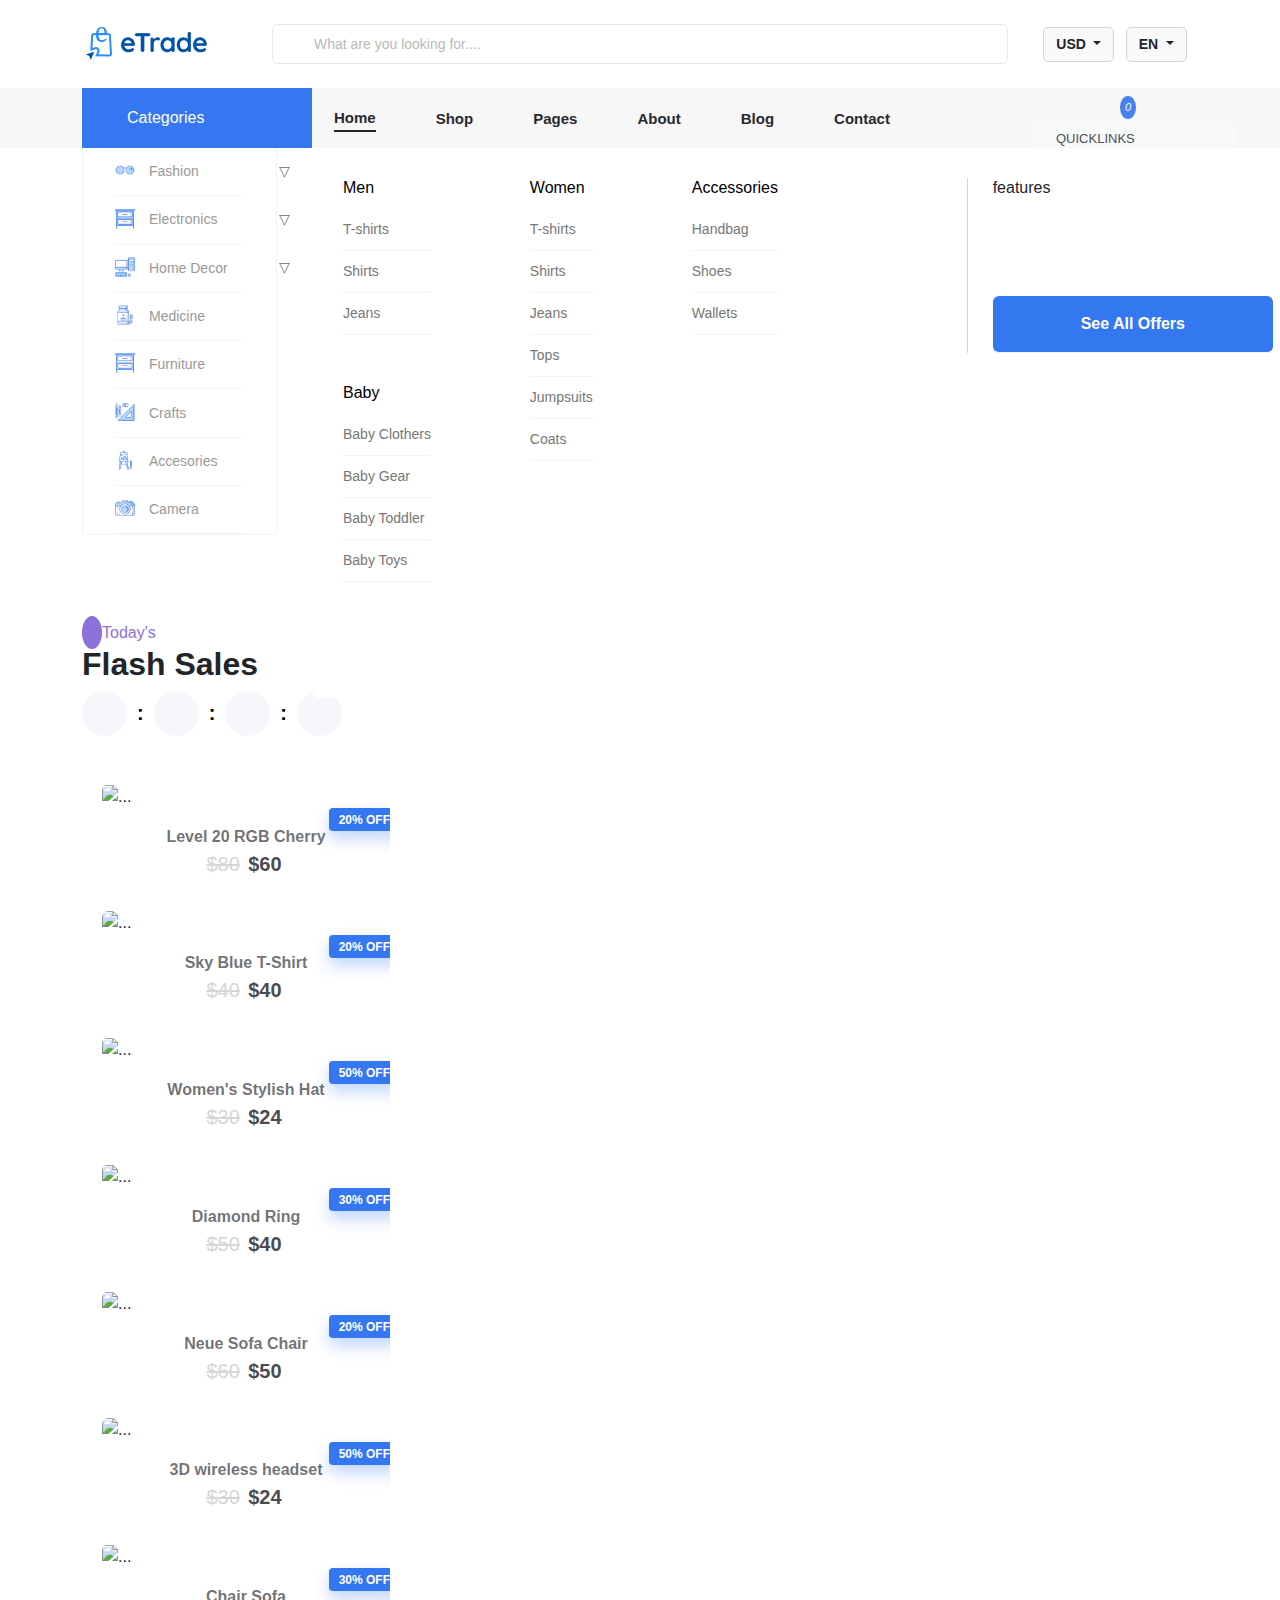
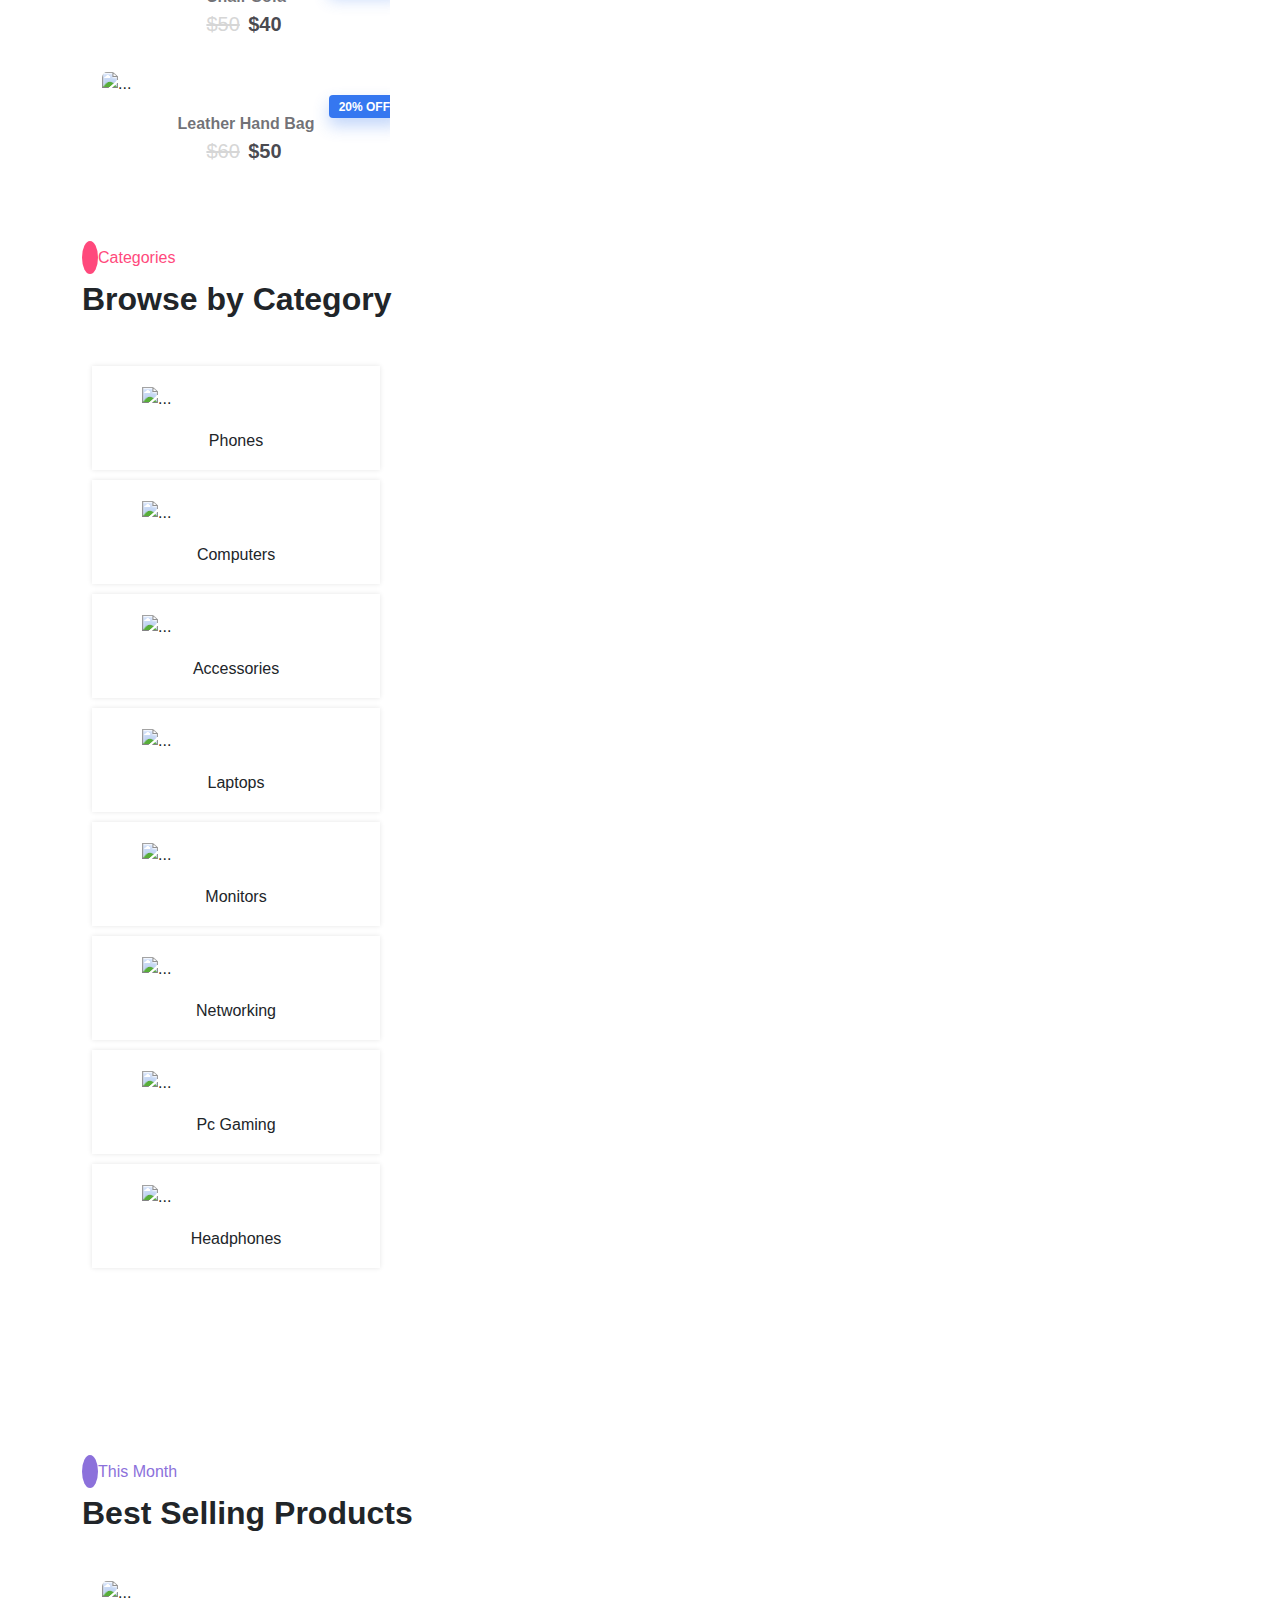
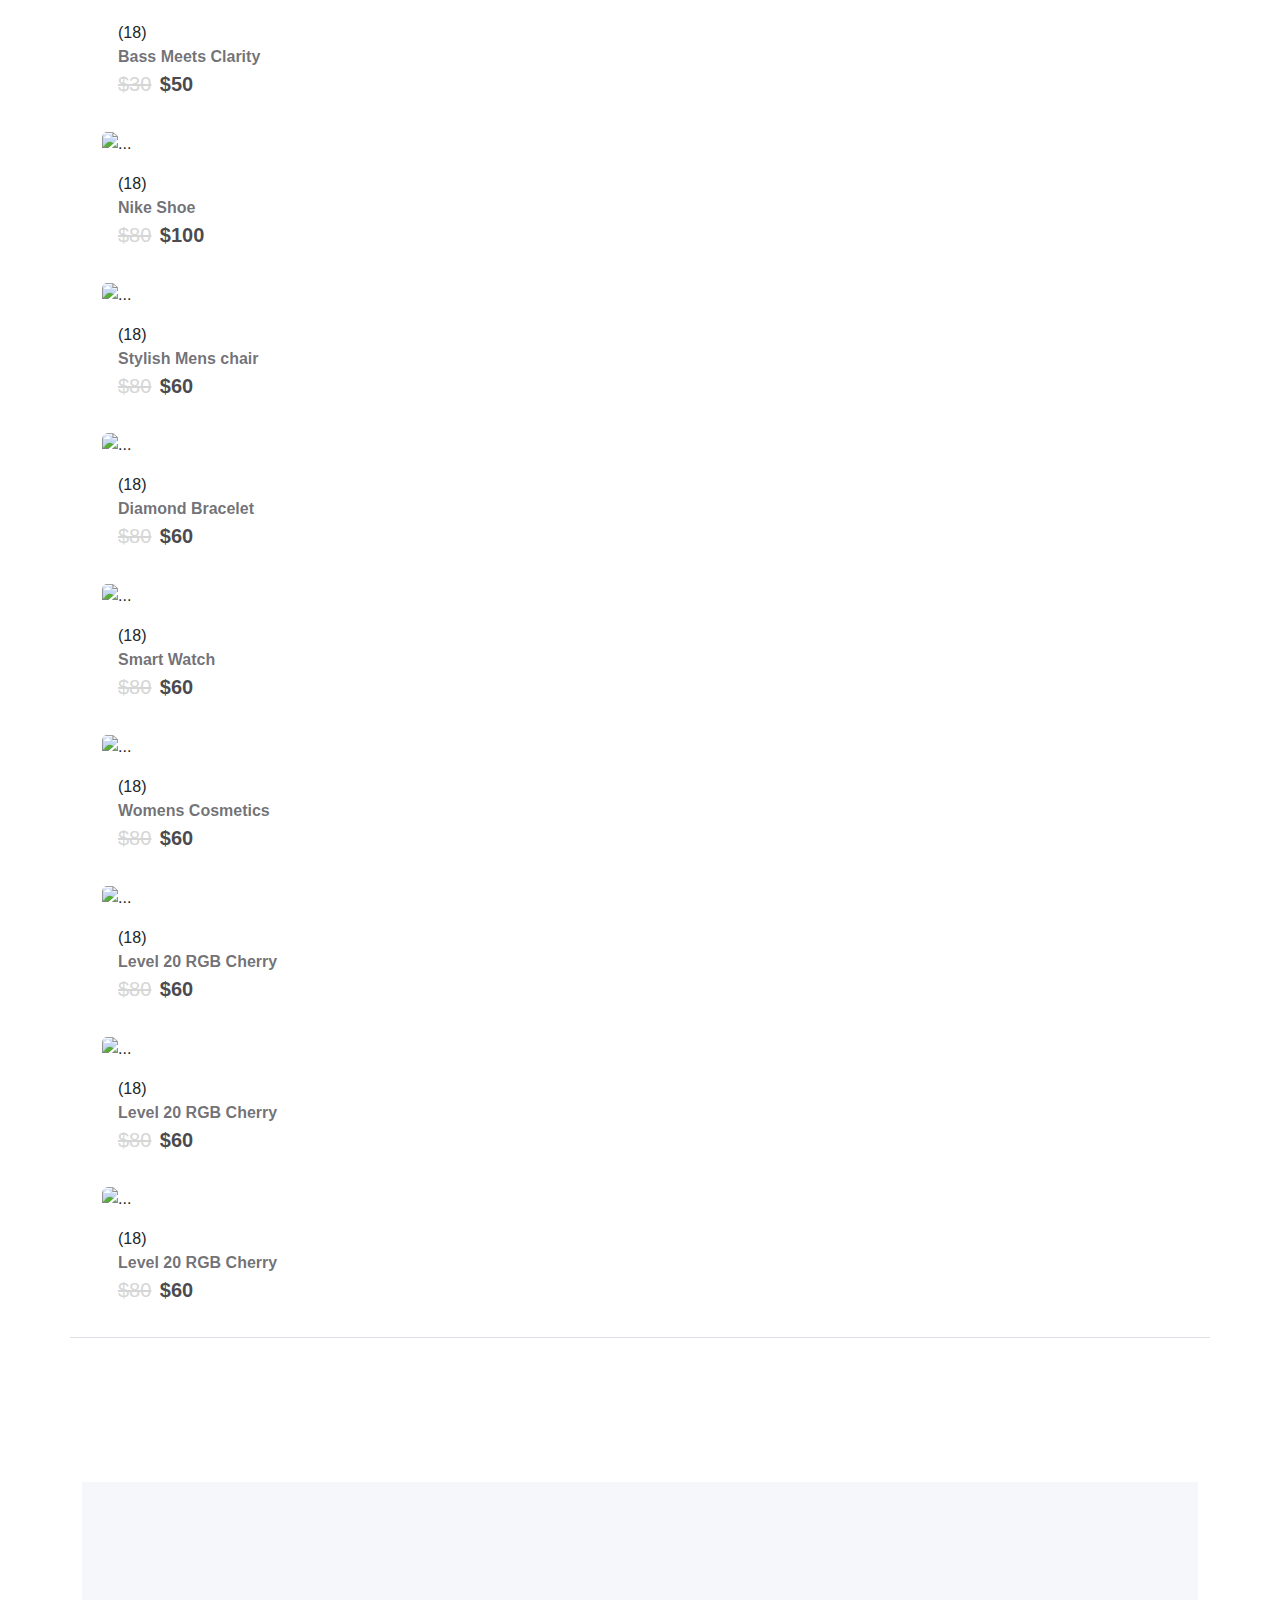
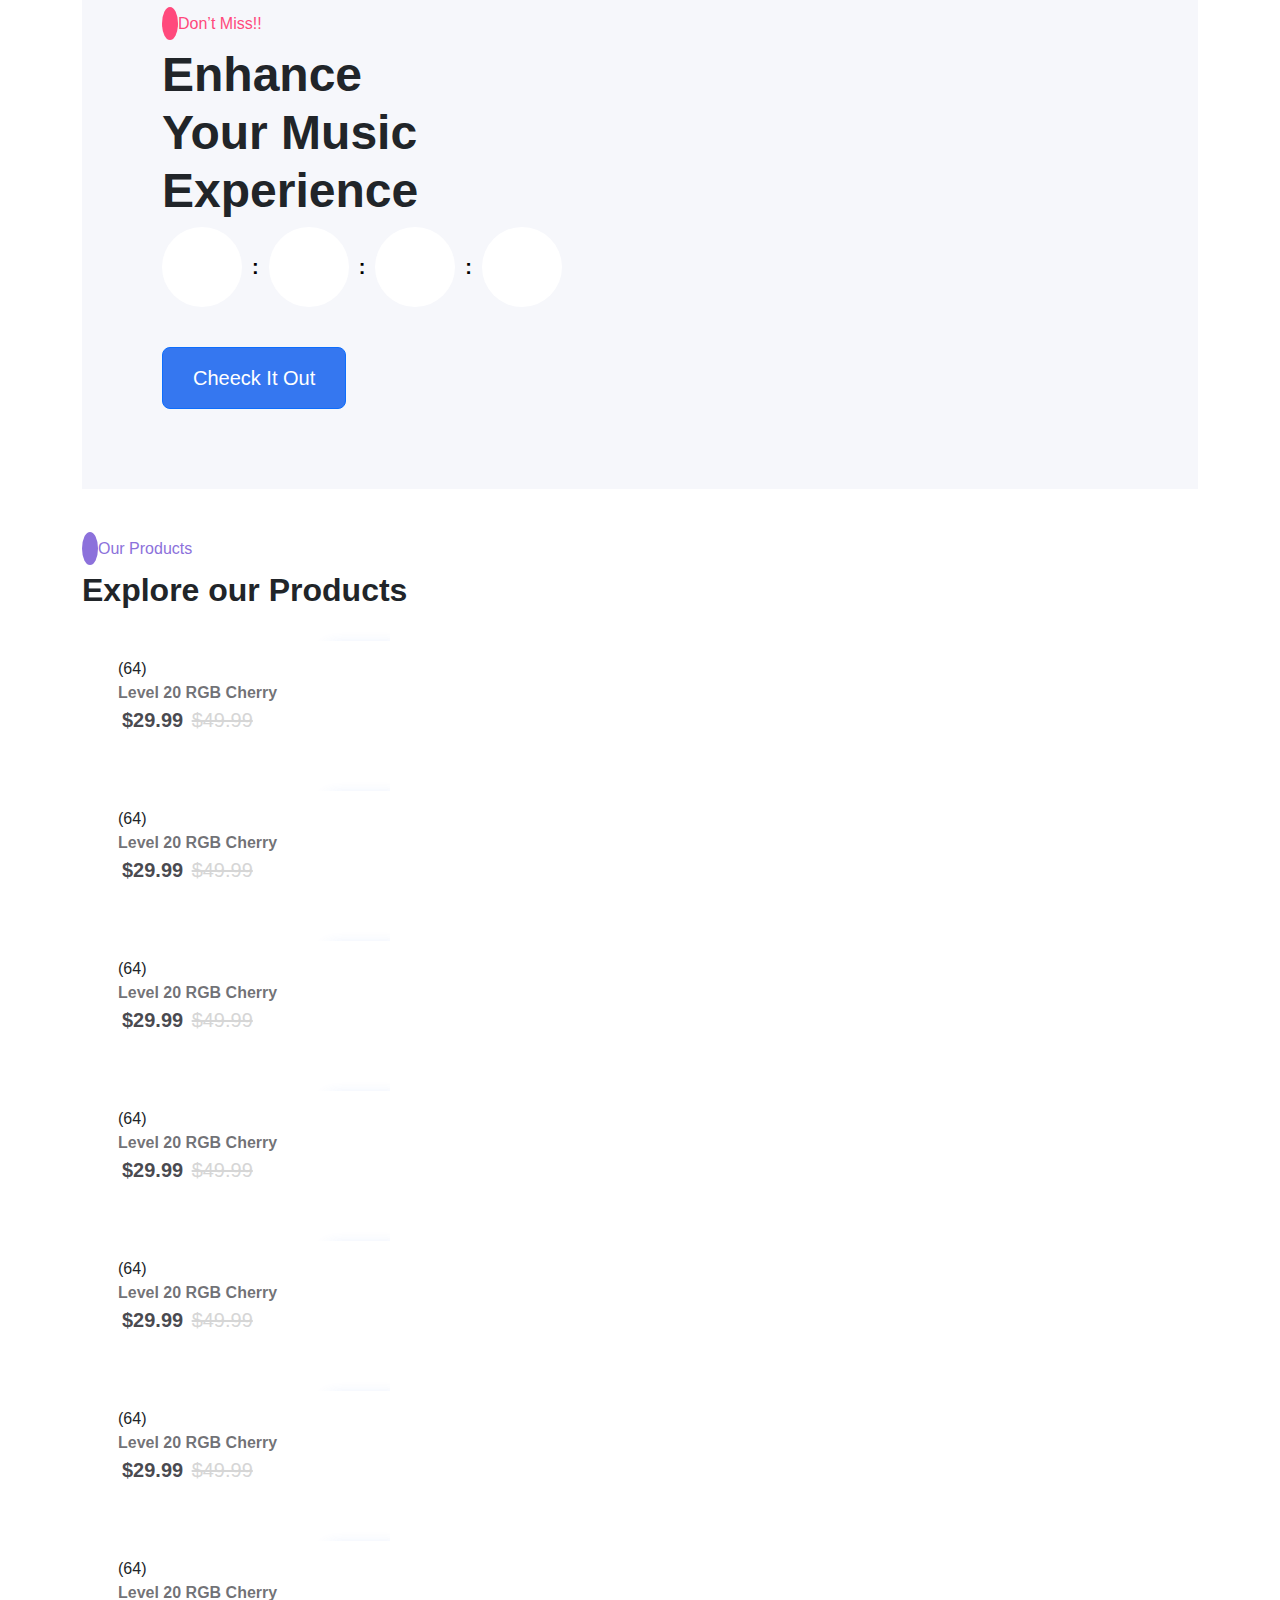
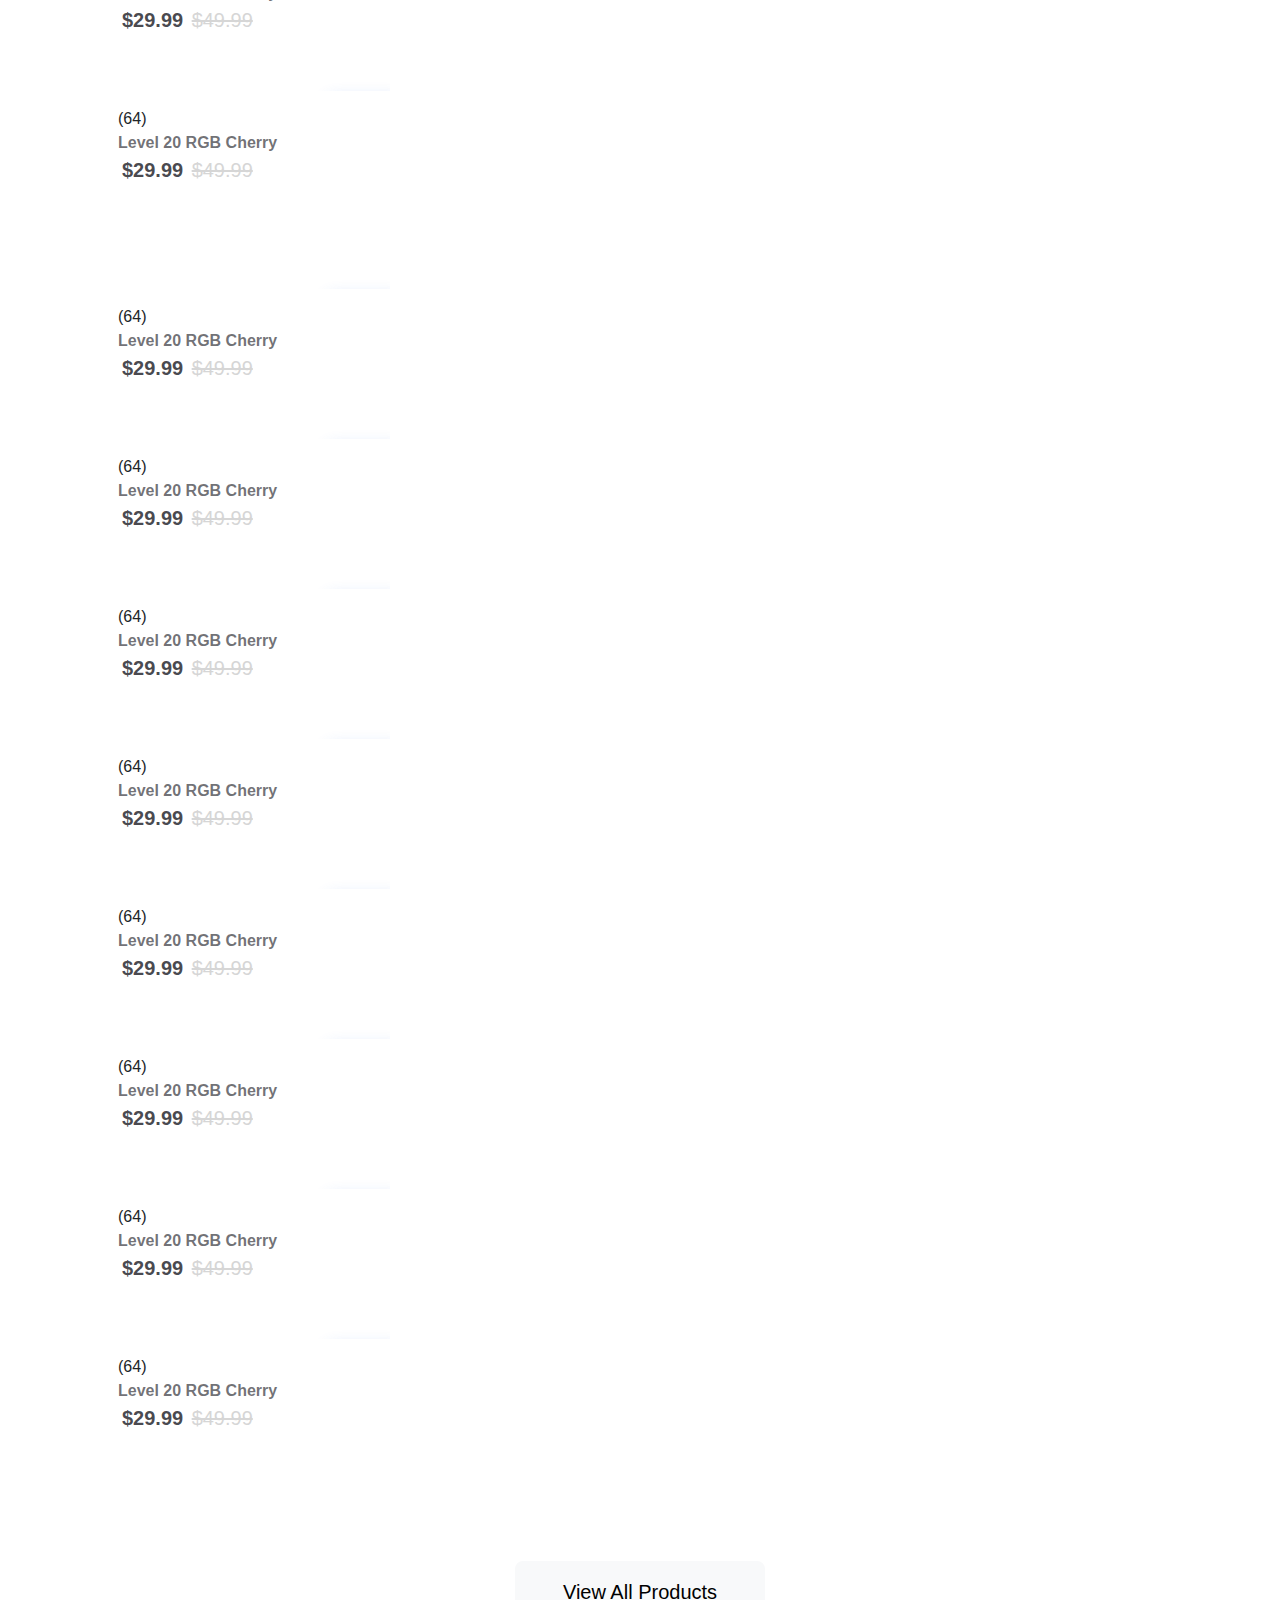
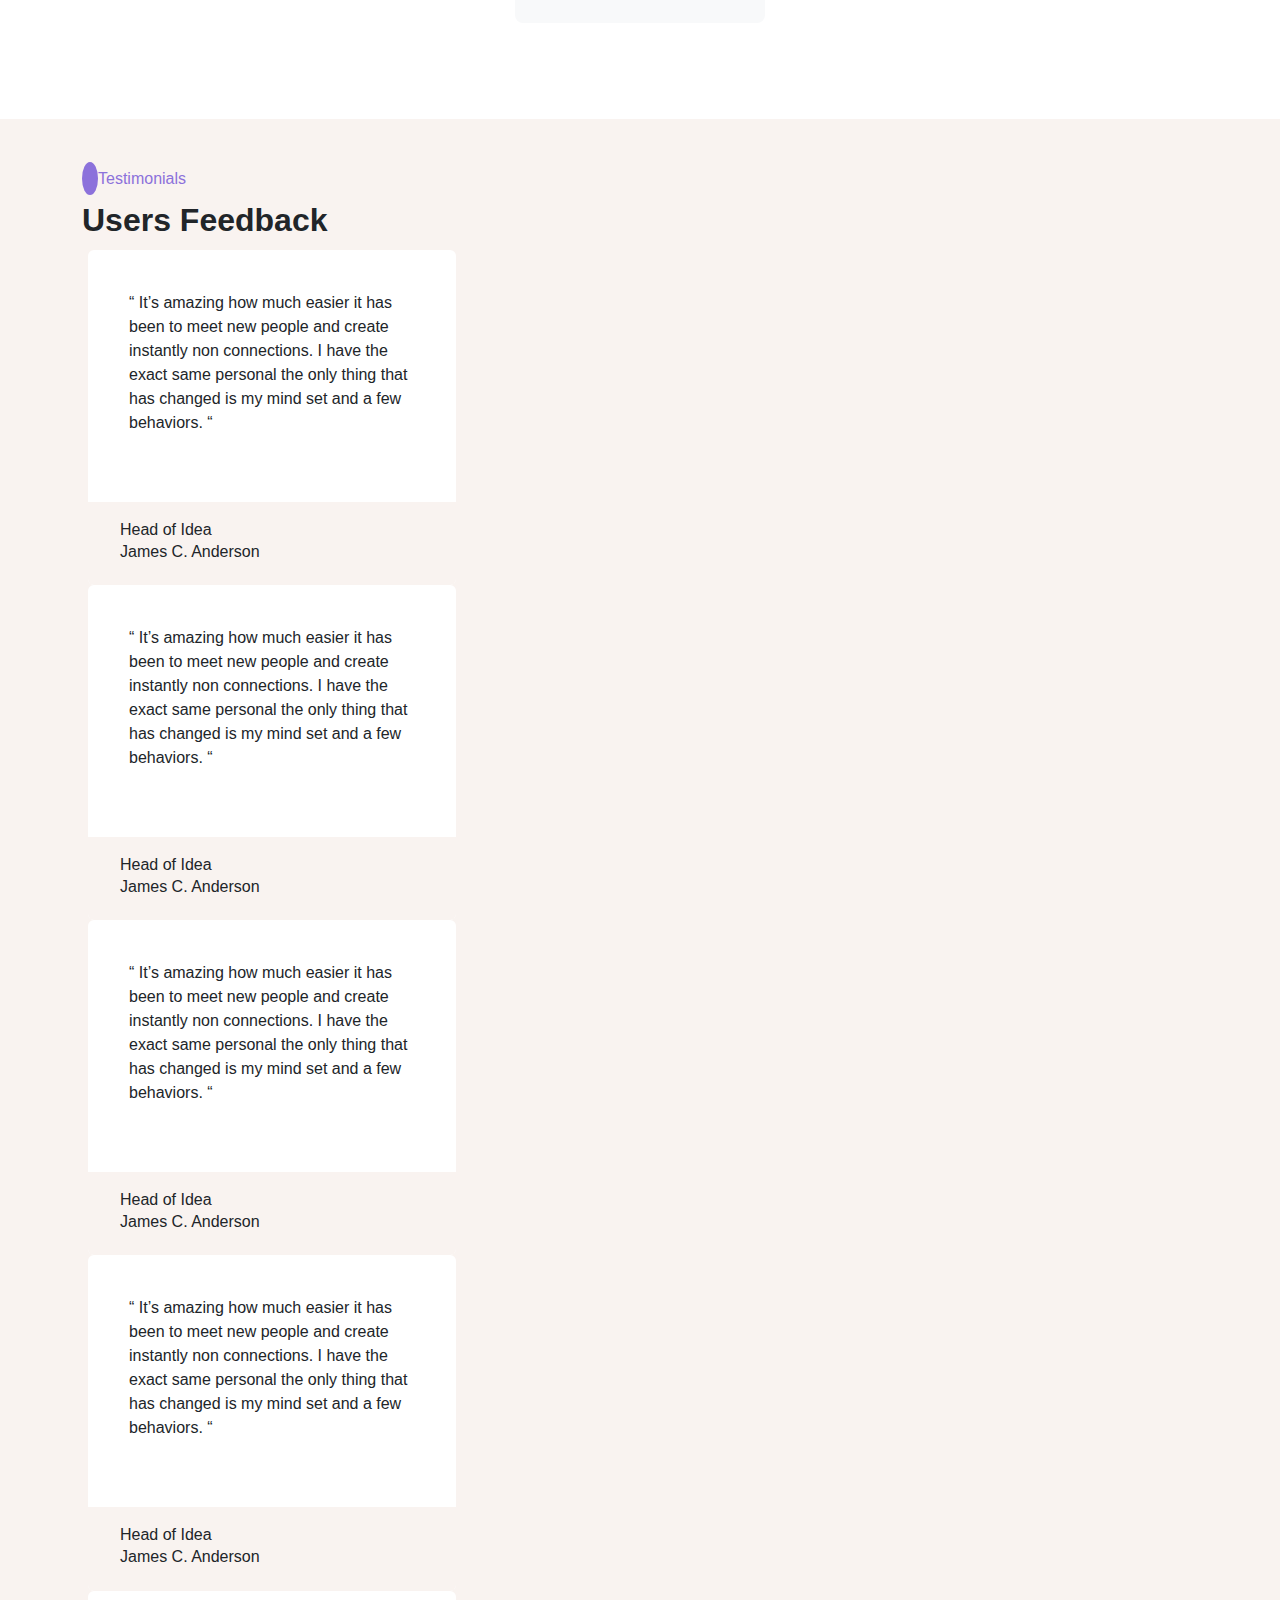
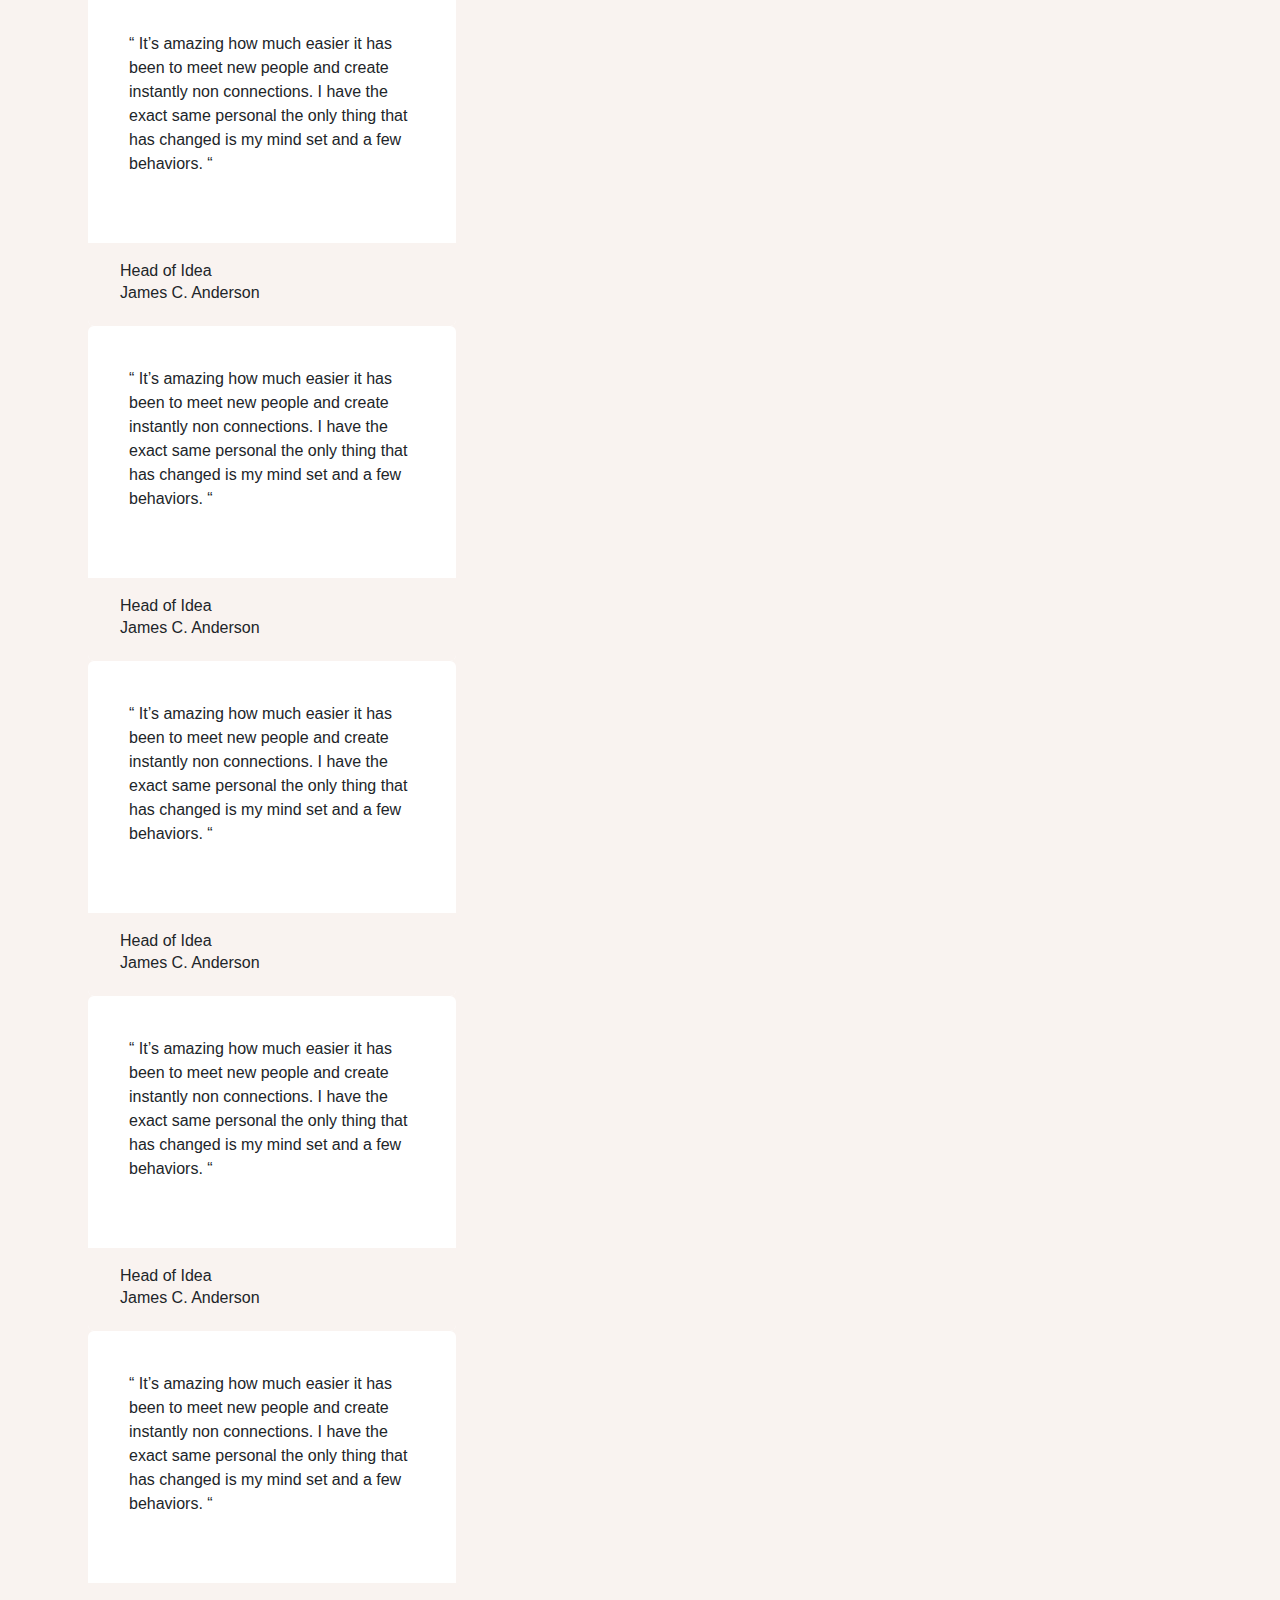
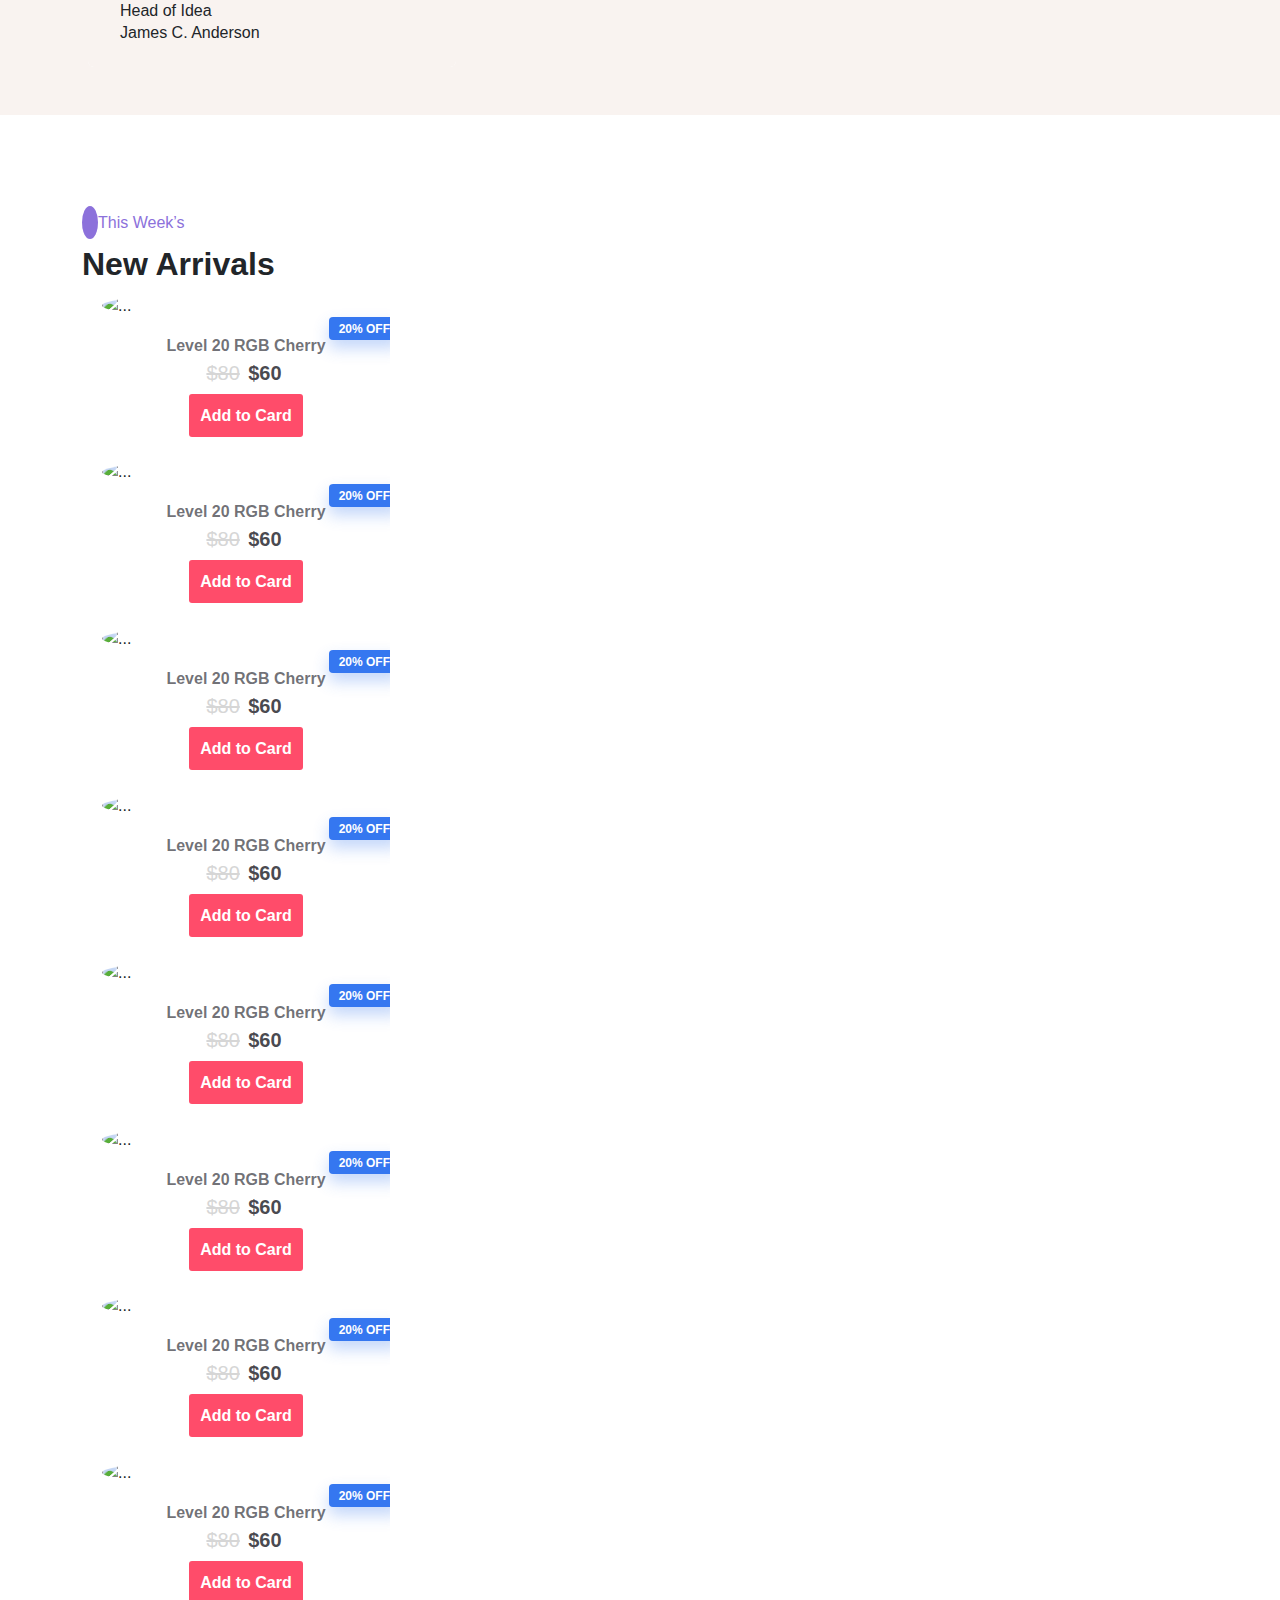
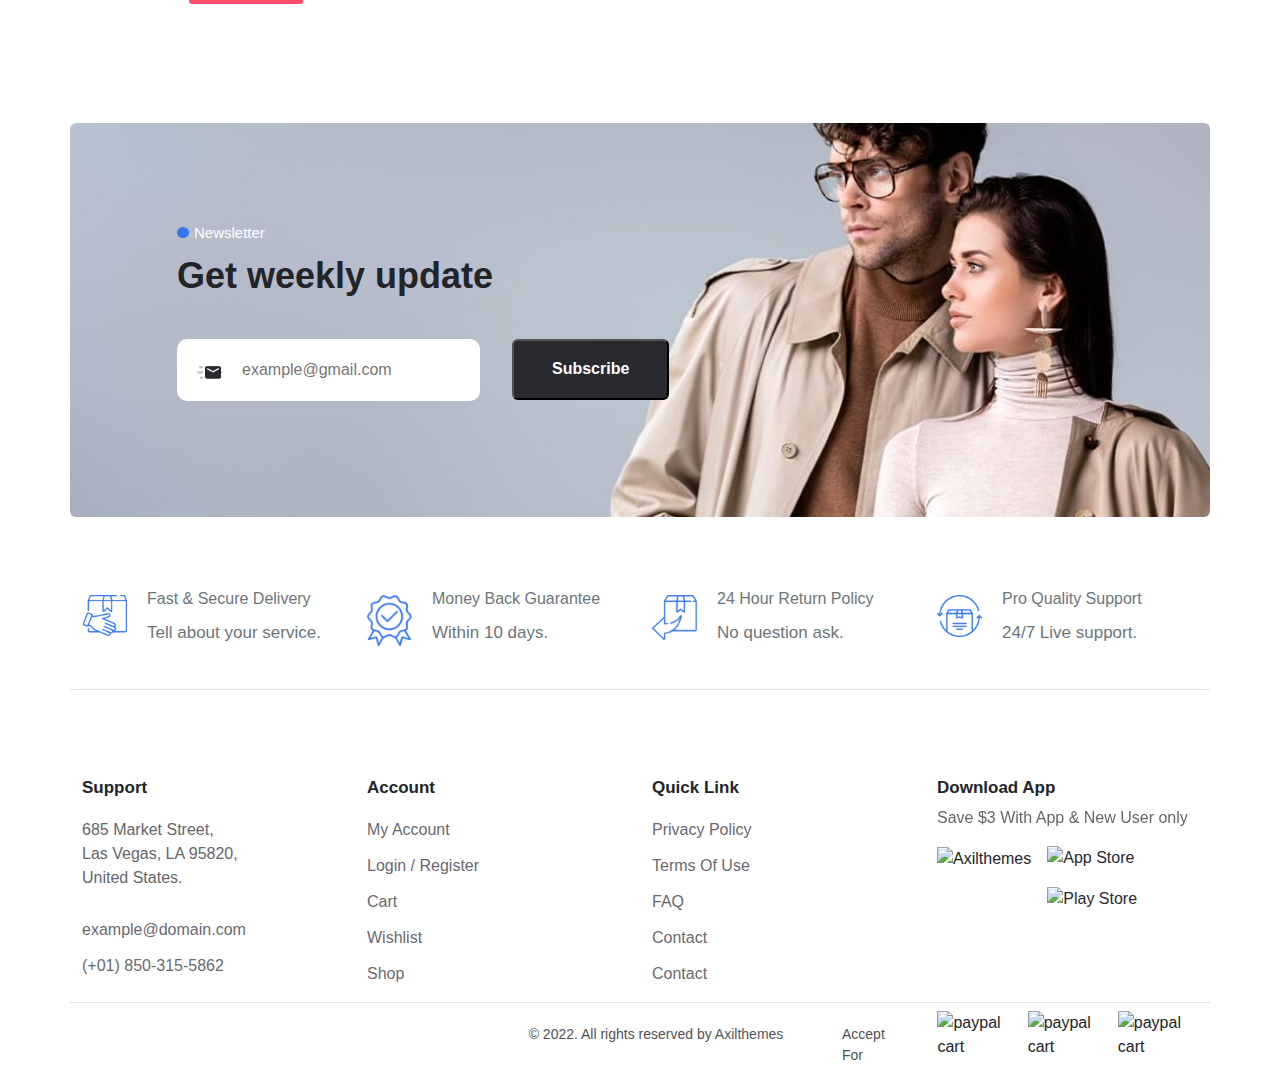
==== commit 9b5da665: "modified sidebars" ====
--- a/index.htm
+++ b/index.htm
@@ -69,13 +69,13 @@
                             <div class="dropdown ">
                                 <a class="btn btn-secondary dropdown-toggle text-dark bg-light" href="#" role="button"
                                     data-bs-toggle="dropdown" aria-expanded="false">
-                                    USD
+                                    EN
                                 </a>
 
                                 <ul class="dropdown-menu px-1">
-                                    <li><a class="dropdown-item" href="#">USD</a></li>
-                                    <li><a class="dropdown-item" href="#">AUD</a></li>
-                                    <li><a class="dropdown-item" href="#">EUR</a></li>
+                                    <li><a class="dropdown-item" href="#">EN</a></li>
+                                    <li><a class="dropdown-item" href="#">ARB</a></li>
+                                    <li><a class="dropdown-item" href="#">SPN</a></li>
                                 </ul>
                             </div>
 
@@ -220,35 +220,75 @@
 
 
 
-        <div class="box d-flex justify-content-between py-3 align-items-center ">
-            <a href="">Kreditler</a>
-            <i class=" fa-solid fa-angle-down "></i>
-        </div>
-        <div class="box d-flex justify-content-between py-3 align-items-center ">
-            <a href="">Kreditler</a>
-            <i class=" fa-solid fa-angle-down "></i>
-        </div>
-        <div class="box d-flex justify-content-between py-3 align-items-center ">
-            <a href="">Kreditler</a>
-            <i class=" fa-solid fa-angle-down "></i>
-        </div>
-        <div class="box d-flex justify-content-between py-3 align-items-center ">
-            <a href="">Kreditler</a>
-            <i class=" fa-solid fa-angle-down "></i>
-        </div>
-        <div class="box d-flex justify-content-between py-3 align-items-center ">
-            <a href="">Kreditler</a>
-            <i class=" fa-solid fa-angle-down "></i>
-        </div>
+        <div class="boxh justify-content-between py-3 align-items-center ">
+            <a href="#">Home <i class="fa-solid fa-angle-down"></i></a>
+            <ul id="pdrop-menuh" class="nbm">
+                <li>Home - Electronics</li>
+                <li>Home - NFT</li>
+                <li>Home - Fashion</li>
+                <li>Home - Jewellery</li>
+                <li>Home - Furniture</li>
+                <li class="text-danger">Home - Multipurpose</li>
+                <li>RTL Version</li>
+            </ul>
+        </div>
+        <div class="boxs justify-content-between py-3 align-items-center ">
+            <a href="#">Shop <i class="fa-solid fa-angle-down"></i></a>
+            <ul id="pdrop-menus" class="nbm">
+                <li><a class="text-danger" href="ShopWithStyle.htm"> Shop With Sidebar</a></li>
+                <li>Shop No Sidebar</li>
+                <li><a class="text-danger" href="Product.htm">Product Variation 1</a></li>
+                <li>Product Variation 2</li>
+                <li>Product Variation 3</li>
+                <li>Product Variation 4</li>
+                <li>Product Variation 5</li>
+                <li>Product Variation 6</li>
+                <li>Product Variation 7</li>
+            </ul>
+        </div>
+        <div class="boxp justify-content-between py-3 align-items-center ">
+            <a href="#">Pages <i class="fa-solid fa-angle-down"></i></a>
+            <ul id="pdrop-menup" class="nbm">
+                <li>Wishlist</li>
+                <li><a class="text-danger" href="Basket.htm">Cart</a> </li>
+                <li>Checkout</li>
+                <li>Account</li>
+                <li>Sign Up</li>
+                <li><a class="text-danger" href="Login.htm">Sign In</a></li>
+                <li>Landing</li>
+                <li>Forgot Password</li>
+                <li>Reset Password</li>
+                <li>Privacy Policy</li>
+                <li>Coming Soon</li>
+                <li>404 Error</li>
+                <li>Typography</li>
+            </ul>
+        </div>
+        <div class="boxv justify-content-between py-3 align-items-center ">
+            <a href="">About</a>
+        </div>
+        <div class="boxb justify-content-between py-3 align-items-center ">
+            <a href="#">Blog <i class="fa-solid fa-angle-down"></i></a>
+            <ul id="pdrop-menub" class="nbm">
+                <li>Blog List</li>
+                <li>Blog Grid</li>
+                <li>Standard Post</li>
+                <li>Gallery Pos</li>
+                <li>Video Post</li>
+                <li>Audio Post</li>
+                <li>Quote Post</li>
+            </ul>
+        </div>
+        <div class="boxv justify-content-between py-3 align-items-center ">
+            <a href="#">Contact</a>
+        </div>
+       
 
 
 
     </div>
 
     <div id="category-slidebar" class="d-none">
-
-
-
 
         <div class="x mt-2 text-end">
             <i id="cat-exit" class="fa-regular fa-circle-xmark"></i>
@@ -258,24 +298,55 @@
 
 
         <div class="box d-flex justify-content-between py-3 align-items-center ">
-            <a href="">Kreditler</a>
-            <i class=" fa-solid fa-angle-down "></i>
+            <a class="fashion eli" href="">
+                <span class="icon-menu"><img src="assets/image/cat-01.png" alt=""></span>
+                <span>Fashion</span>
+            </a>
+            
         </div>
         <div class="box d-flex justify-content-between py-3 align-items-center ">
-            <a href="">Kreditler</a>
-            <i class=" fa-solid fa-angle-down "></i>
+            <a class="electronics" href="">
+                <span class="icon-menu"><img src="assets/image/cat-03.png" alt=""></span>
+                <span>Electronics</span>
+            </a>
         </div>
         <div class="box d-flex justify-content-between py-3 align-items-center ">
-            <a href="">Kreditler</a>
-            <i class=" fa-solid fa-angle-down "></i>
+            <a class="homedecor" href="">
+                <span class="icon-menu"><img src="assets/image/cat-02.png" alt=""></span>
+                <span>Home Decor</span>
+            </a>
         </div>
         <div class="box d-flex justify-content-between py-3 align-items-center ">
-            <a href="">Kreditler</a>
-            <i class=" fa-solid fa-angle-down "></i>
+            <a href="">
+                <span class="icon-menu2"><img src="assets/image/cat-04.png" alt=""></span>
+                <span>Medicine</span>
+            </a>
         </div>
         <div class="box d-flex justify-content-between py-3 align-items-center ">
-            <a href="">Kreditler</a>
-            <i class=" fa-solid fa-angle-down "></i>
+            <a href="">
+                <span class="icon-menu2"><img src="assets/image/cat-05.png" alt=""></span>
+                <span>Furniture</span>
+            </a>
+        </div>
+        <div class="box d-flex justify-content-between py-3 align-items-center ">
+            <a href="">
+                <span class="icon-menu2"><img src="assets/image/cat-06.png" alt=""></span>
+                <span>Crafts</span>
+            </a>
+        </div>
+        <div class="box d-flex justify-content-between py-3 align-items-center ">
+            <a href="">
+                <span class="icon-menu2"><img src="assets/image/cat-07.png" alt=""></span>
+                <span>Accesories</span>
+            </a>
+        </div>
+        <div class="box d-flex justify-content-between py-3 align-items-center ">
+            <a href="">
+                <a href="">
+                    <span class="icon-menu2"><img src="assets/image/cat-08.png" alt=""></span>
+                    <span>Camera</span>
+                </a>
+            </a>
         </div>
 
 
@@ -295,6 +366,72 @@
                                     <span>Fashion</span>
                                 </a>
                                 <div class="mega-menu c1 ">
+                                    <div data-aos="fade-left" class="mega-left">
+                                        <div class="box-m">
+                                            <div class="m-top">
+                                                <h3>Men</h3>
+                                                <a href="">T-shirts</a>
+                                                <a href="">Shirts</a>
+                                                <a href="">Jeans</a>
+                                            </div>
+                                            <div class="m-bottom mt-5">
+                                                <h3>Baby</h3>
+                                                <a href="">Baby Clothers</a>
+                                                <a href="">Baby Gear</a>
+                                                <a href="">Baby Toddler</a>
+                                                <a href="">Baby Toys</a>
+
+                                            </div>
+                                        </div>
+                                        <div class="box-m">
+                                            <h3>Women</h3>
+                                            <a href="">T-shirts</a>
+                                            <a href="">Shirts</a>
+                                            <a href="">Jeans</a>
+                                            <a href="">Tops</a>
+                                            <a href="">Jumpsuits</a>
+                                            <a href="">Coats</a>
+                                        </div>
+                                        <div class="box-m">
+                                            <h3>Accessories</h3>
+                                            <a href="">Handbag</a>
+                                            <a href="">Shoes</a>
+                                            <a href="">Wallets</a>
+                                        </div>
+                                    </div>
+                                    <div class="mega-right" data-aos="fade-up">
+                                        <h3>features</h3>
+                                        <div class="rm-top">
+                                            <div class="mega-img">
+                                                <img src="https://new.axilthemes.com/demo/template/etrade/assets/images/product/product-feature1.png"
+                                                    alt="">
+                                            </div>
+                                            <div class="mega-img">
+                                                <img src="https://new.axilthemes.com/demo/template/etrade/assets/images/product/product-feature2.png"
+                                                    alt="">
+                                            </div>
+
+                                            <div class="megaimg">
+                                                <img src="https://new.axilthemes.com/demo/template/etrade/assets/images/product/product-feature3.png"
+                                                    alt="">
+                                                <img class="ms-2"
+
+                                                    src="https://new.axilthemes.com/demo/template/etrade/assets/images/product/product-feature4.png"
+                                                    alt="">
+                                            </div>
+                                        </div>
+                                        <div class="rm-bottom">
+                                            <a href="">See All Offers</a>
+                                        </div>
+                                    </div>
+                                </div>
+                            </li>
+                            <li>
+                                <a class="electronics" href="">
+                                    <span class="icon-menu"><img src="assets/image/cat-03.png" alt=""></span>
+                                    <span>Electronics</span>
+                                </a>
+                                <div class="mega-menu c2">
                                     <div data-aos="fade-left" class="mega-left">
                                         <div class="box-m">
                                             <div class="m-top">
@@ -354,11 +491,11 @@
                                 </div>
                             </li>
                             <li>
-                                <a class="electronics" href="">
-                                    <span class="icon-menu"><img src="assets/image/cat-03.png" alt=""></span>
-                                    <span>Electronics</span>
+                                <a class="homedecor" href="">
+                                    <span class="icon-menu"><img src="assets/image/cat-02.png" alt=""></span>
+                                    <span>Home Decor</span>
                                 </a>
-                                <div class="mega-menu c2">
+                                <div class="mega-menu c3">
                                     <div data-aos="fade-left" class="mega-left">
                                         <div class="box-m">
                                             <div class="m-top">
@@ -418,70 +555,6 @@
                                 </div>
                             </li>
                             <li>
-                                <a class="homedecor" href="">
-                                    <span class="icon-menu"><img src="assets/image/cat-02.png" alt=""></span>
-                                    <span>Home Decor</span>
-                                </a>
-                                <div class="mega-menu c3">
-                                    <div data-aos="fade-left" class="mega-left">
-                                        <div class="box-m">
-                                            <div class="m-top">
-                                                <h3>Men</h3>
-                                                <a href="">T-shirts</a>
-                                                <a href="">Shirts</a>
-                                                <a href="">Jeans</a>
-                                            </div>
-                                            <div class="m-bottom mt-5">
-                                                <h3>Baby</h3>
-                                                <a href="">Baby Clothers</a>
-                                                <a href="">Baby Gear</a>
-                                                <a href="">Baby Toddler</a>
-                                                <a href="">Baby Toys</a>
-
-                                            </div>
-                                        </div>
-                                        <div class="box-m">
-                                            <h3>Women</h3>
-                                            <a href="">T-shirts</a>
-                                            <a href="">Shirts</a>
-                                            <a href="">Jeans</a>
-                                            <a href="">Tops</a>
-                                            <a href="">Jumpsuits</a>
-                                            <a href="">Coats</a>
-                                        </div>
-                                        <div class="box-m">
-                                            <h3>Accessories</h3>
-                                            <a href="">Handbag</a>
-                                            <a href="">Shoes</a>
-                                            <a href="">Wallets</a>
-                                        </div>
-                                    </div>
-                                    <div class="mega-right" data-aos="fade-up">
-                                        <h3>features</h3>
-                                        <div class="rm-top">
-                                            <div class="mega-img">
-                                                <img src="https://new.axilthemes.com/demo/template/etrade/assets/images/product/product-feature1.png"
-                                                    alt="">
-                                            </div>
-                                            <div class="mega-img">
-                                                <img src="https://new.axilthemes.com/demo/template/etrade/assets/images/product/product-feature2.png"
-                                                    alt="">
-                                            </div>
-                                            <div class="megaimg">
-                                                <img src="https://new.axilthemes.com/demo/template/etrade/assets/images/product/product-feature3.png"
-                                                    alt="">
-                                                <img class="ms-2"
-                                                    src="https://new.axilthemes.com/demo/template/etrade/assets/images/product/product-feature4.png"
-                                                    alt="">
-                                            </div>
-                                        </div>
-                                        <div class="rm-bottom">
-                                            <a href="">See All Offers</a>
-                                        </div>
-                                    </div>
-                                </div>
-                            </li>
-                            <li>
                                 <a href="">
                                     <span class="icon-menu2"><img src="assets/image/cat-04.png" alt=""></span>
                                     <span>Medicine</span>
@@ -618,9 +691,9 @@
                             <div class="badget-product">20% OFF</div>
                         </div>
                         <div class="card-body text-center d-flex flex-column">
-                            <a href="" tabindex="0">Level 20 RGB Cherry</a>
+                            <a href="" tabindex="0">Sky Blue T-Shirt</a>
                             <p>
-                                <span class="price old-price">$80</span> <span class="price current-price">$60</span>
+                                <span class="price old-price">$40</span> <span class="price current-price">$40</span>
 
                             </p>
                         </div>
@@ -640,9 +713,9 @@
                             <div class="badget-product">50% OFF</div>
                         </div>
                         <div class="card-body text-center d-flex flex-column">
-                            <a href="" tabindex="0">Level 20 RGB Cherry</a>
+                            <a href="" tabindex="0">Women's Stylish Hat</a>
                             <p>
-                                <span class="price old-price">$80</span> <span class="price current-price">$60</span>
+                                <span class="price old-price">$30</span> <span class="price current-price">$24</span>
 
                             </p>
                         </div>
@@ -662,9 +735,9 @@
                             <div class="badget-product">30% OFF</div>
                         </div>
                         <div class="card-body text-center d-flex flex-column">
-                            <a href="" tabindex="0">Level 20 RGB Cherry</a>
+                            <a href="" tabindex="0">Diamond Ring</a>
                             <p>
-                                <span class="price old-price">$80</span> <span class="price current-price">$60</span>
+                                <span class="price old-price">$50</span> <span class="price current-price">$40</span>
 
                             </p>
                         </div>
@@ -683,9 +756,9 @@
                             <div class="badget-product">20% OFF</div>
                         </div>
                         <div class="card-body text-center d-flex flex-column">
-                            <a href="" tabindex="0">Level 20 RGB Cherry</a>
+                            <a href="" tabindex="0">Neue Sofa Chair</a>
                             <p>
-                                <span class="price old-price">$80</span> <span class="price current-price">$60</span>
+                                <span class="price old-price">$60</span> <span class="price current-price">$50</span>
 
                             </p>
                         </div>
@@ -705,9 +778,9 @@
                             <div class="badget-product">50% OFF</div>
                         </div>
                         <div class="card-body text-center d-flex flex-column">
-                            <a href="" tabindex="0">Level 20 RGB Cherry</a>
+                            <a href="" tabindex="0">3D wireless headset</a>
                             <p>
-                                <span class="price old-price">$80</span> <span class="price current-price">$60</span>
+                                <span class="price old-price">$30</span> <span class="price current-price">$24</span>
 
                             </p>
                         </div>
@@ -727,9 +800,9 @@
                             <div class="badget-product">30% OFF</div>
                         </div>
                         <div class="card-body text-center d-flex flex-column">
-                            <a href="" tabindex="0">Level 20 RGB Cherry</a>
+                            <a href="" tabindex="0">Chair Sofa</a>
                             <p>
-                                <span class="price old-price">$80</span> <span class="price current-price">$60</span>
+                                <span class="price old-price">$50</span> <span class="price current-price">$40</span>
                             </p>
                         </div>
                     </div>
@@ -748,9 +821,9 @@
                             <div class="badget-product">20% OFF</div>
                         </div>
                         <div class="card-body text-center d-flex flex-column">
-                            <a href="" tabindex="0">Level 20 RGB Cherry</a>
+                            <a href="" tabindex="0">Leather Hand Bag</a>
                             <p>
-                                <span class="price old-price">$80</span> <span class="price current-price">$60</span>
+                                <span class="price old-price">$60</span> <span class="price current-price">$50</span>
 
                             </p>
                         </div>
@@ -762,7 +835,9 @@
         </div>
 
     </section>
-
+    <div id="toaster" class="bg-success d-inline p-1 text-white rounded-2">
+        <span>Product added to basket</span>
+    </div>
 
     <section>
         <div class="container">
@@ -786,65 +861,65 @@
                         </div>
                         <div class="card2" style="width: 18rem;">
                             <div class="photo">
-                                <img src="https://new.axilthemes.com/demo/template/etrade/assets/images/product/categories/elec-4.png"
+                                <img src="https://new.axilthemes.com/demo/template/etrade/assets/images/product/categories/elec-5.png"
                                     class="card-img-top" alt="...">
                             </div>
                             <div class="card-body text-center d-flex flex-column">
-                                <h6>Phones</h6>
+                                <h6>Computers</h6>
                             </div>
                         </div>
                         <div class="card2" style="width: 18rem;">
                             <div class="photo">
-                                <img src="https://new.axilthemes.com/demo/template/etrade/assets/images/product/categories/elec-4.png"
+                                <img src="https://new.axilthemes.com/demo/template/etrade/assets/images/product/categories/elec-11.png"
                                     class="card-img-top" alt="...">
                             </div>
                             <div class="card-body text-center d-flex flex-column">
-                                <h6>Phones</h6>
+                                <h6>Accessories</h6>
                             </div>
                         </div>
                         <div class="card2" style="width: 18rem;">
                             <div class="photo">
-                                <img src="https://new.axilthemes.com/demo/template/etrade/assets/images/product/categories/elec-4.png"
+                                <img src="https://new.axilthemes.com/demo/template/etrade/assets/images/product/categories/elec-6.png"
                                     class="card-img-top" alt="...">
                             </div>
                             <div class="card-body text-center d-flex flex-column">
-                                <h6>Phones</h6>
+                                <h6>Laptops</h6>
                             </div>
                         </div>
                         <div class="card2" style="width: 18rem;">
                             <div class="photo">
-                                <img src="https://new.axilthemes.com/demo/template/etrade/assets/images/product/categories/elec-4.png"
+                                <img src="https://new.axilthemes.com/demo/template/etrade/assets/images/product/categories/elec-2.png"
                                     class="card-img-top" alt="...">
                             </div>
                             <div class="card-body text-center d-flex flex-column">
-                                <h6>Phones</h6>
+                                <h6>Monitors</h6>
                             </div>
                         </div>
                         <div class="card2" style="width: 18rem;">
                             <div class="photo">
-                                <img src="https://new.axilthemes.com/demo/template/etrade/assets/images/product/categories/elec-4.png"
+                                <img src="https://new.axilthemes.com/demo/template/etrade/assets/images/product/categories/elec-7.png"
                                     class="card-img-top" alt="...">
                             </div>
                             <div class="card-body text-center d-flex flex-column">
-                                <h6>Phones</h6>
+                                <h6>Networking</h6>
                             </div>
                         </div>
                         <div class="card2" style="width: 18rem;">
                             <div class="photo">
-                                <img src="https://new.axilthemes.com/demo/template/etrade/assets/images/product/categories/elec-4.png"
+                                <img src="https://new.axilthemes.com/demo/template/etrade/assets/images/product/categories/elec-8.png"
                                     class="card-img-top" alt="...">
                             </div>
                             <div class="card-body text-center d-flex flex-column">
-                                <h6>Phones</h6>
+                                <h6>Pc Gaming</h6>
                             </div>
                         </div>
                         <div class="card2" style="width: 18rem;">
                             <div class="photo">
-                                <img src="https://new.axilthemes.com/demo/template/etrade/assets/images/product/categories/elec-4.png"
+                                <img src="https://new.axilthemes.com/demo/template/etrade/assets/images/product/categories/elec-9.png"
                                     class="card-img-top" alt="...">
                             </div>
                             <div class="card-body text-center d-flex flex-column">
-                                <h6>Phones</h6>
+                                <h6>Headphones</h6>
                             </div>
                         </div>
 
@@ -862,7 +937,7 @@
 
     </section>
 
-    <section>
+    <section class="py-5">
         <div class="container">
             <div class="row">
                 <div class="slider3-main border-bottom my-5">
@@ -882,7 +957,7 @@
                                 </ul>
                             </div>
 
-                            <div class="card-body text-center d-flex flex-column">
+                            <div class="card-body  d-flex flex-column">
                                 <span>
                                     <i class="fa-solid fa-star text-warning"></i>
                                     <i class="fa-solid fa-star text-warning"></i>
@@ -891,7 +966,63 @@
                                     <i class="fa-solid fa-star text-warning"></i>
                                     (18)
                                 </span>
-                                <a href="" tabindex="0">Level 20 RGB Cherry</a>
+                                <a href="" tabindex="0">Bass Meets Clarity</a>
+                                <p>
+                                    <span class="price old-price">$30</span> <span
+                                        class="price current-price">$50</span>
+
+                                </p>
+                            </div>
+                        </div>
+                        <div class="card" style="width: 18rem;">
+                            <div class="photo">
+                                <img src="https://new.axilthemes.com/demo/template/etrade/assets/images/product/fashion/product-15.png"
+                                    class="card-img-top" alt="...">
+                                <ul class="card-action">
+                                    <li><a href=""><i class="fa-regular fa-heart"></i></a></li>
+                                    <li><a class="add" href="">Add to Card</a></li>
+                                    <li><a href=""><i class="fa-regular fa-eye"></i></a></li>
+                                </ul>
+                            </div>
+
+                            <div class="card-body  d-flex flex-column">
+                                <span>
+                                    <i class="fa-solid fa-star text-warning"></i>
+                                    <i class="fa-solid fa-star text-warning"></i>
+                                    <i class="fa-solid fa-star text-warning"></i>
+                                    <i class="fa-solid fa-star text-warning"></i>
+                                    <i class="fa-solid fa-star text-warning"></i>
+                                    (18)
+                                </span>
+                                <a href="" tabindex="0">Nike Shoe</a>
+                                <p>
+                                    <span class="price old-price">$80</span> <span
+                                        class="price current-price">$100</span>
+
+                                </p>
+                            </div>
+                        </div>
+                        <div class="card" style="width: 18rem;">
+                            <div class="photo">
+                                <img src="https://new.axilthemes.com/demo/template/etrade/assets/images/product/furniture/product-24.png"
+                                    class="card-img-top" alt="...">
+                                <ul class="card-action">
+                                    <li><a href=""><i class="fa-regular fa-heart"></i></a></li>
+                                    <li><a class="add" href="">Add to Card</a></li>
+                                    <li><a href=""><i class="fa-regular fa-eye"></i></a></li>
+                                </ul>
+                            </div>
+
+                            <div class="card-body  d-flex flex-column">
+                                <span>
+                                    <i class="fa-solid fa-star text-warning"></i>
+                                    <i class="fa-solid fa-star text-warning"></i>
+                                    <i class="fa-solid fa-star text-warning"></i>
+                                    <i class="fa-solid fa-star text-warning"></i>
+                                    <i class="fa-solid fa-star text-warning"></i>
+                                    (18)
+                                </span>
+                                <a href="" tabindex="0">Stylish Mens chair</a>
                                 <p>
                                     <span class="price old-price">$80</span> <span
                                         class="price current-price">$60</span>
@@ -901,6 +1032,146 @@
                         </div>
                         <div class="card" style="width: 18rem;">
                             <div class="photo">
+                                <img src="https://new.axilthemes.com/demo/template/etrade/assets/images/product/jewellery/product-10.png"
+                                    class="card-img-top" alt="...">
+                                <ul class="card-action">
+                                    <li><a href=""><i class="fa-regular fa-heart"></i></a></li>
+                                    <li><a class="add" href="">Add to Card</a></li>
+                                    <li><a href=""><i class="fa-regular fa-eye"></i></a></li>
+                                </ul>
+                            </div>
+
+                            <div class="card-body d-flex flex-column">
+                                <span>
+                                    <i class="fa-solid fa-star text-warning"></i>
+                                    <i class="fa-solid fa-star text-warning"></i>
+                                    <i class="fa-solid fa-star text-warning"></i>
+                                    <i class="fa-solid fa-star text-warning"></i>
+                                    <i class="fa-solid fa-star text-warning"></i>
+                                    (18)
+                                </span>
+                                <a href="" tabindex="0">Diamond Bracelet</a>
+                                <p>
+                                    <span class="price old-price">$80</span> <span
+                                        class="price current-price">$60</span>
+
+                                </p>
+                            </div>
+                        </div>
+                        <div class="card" style="width: 18rem;">
+                            <div class="photo">
+                                <img src="https://new.axilthemes.com/demo/template/etrade/assets/images/product/fashion/product-25.png"
+                                    class="card-img-top" alt="...">
+                                <ul class="card-action">
+                                    <li><a href=""><i class="fa-regular fa-heart"></i></a></li>
+                                    <li><a class="add" href="">Add to Card</a></li>
+                                    <li><a href=""><i class="fa-regular fa-eye"></i></a></li>
+                                </ul>
+                            </div>
+
+                            <div class="card-body d-flex flex-column">
+                                <span>
+                                    <i class="fa-solid fa-star text-warning"></i>
+                                    <i class="fa-solid fa-star text-warning"></i>
+                                    <i class="fa-solid fa-star text-warning"></i>
+                                    <i class="fa-solid fa-star text-warning"></i>
+                                    <i class="fa-solid fa-star text-warning"></i>
+                                    (18)
+                                </span>
+                                <a href="" tabindex="0">Smart Watch</a>
+                                <p>
+                                    <span class="price old-price">$80</span> <span
+                                        class="price current-price">$60</span>
+
+                                </p>
+                            </div>
+                        </div>
+                        <div class="card" style="width: 18rem;">
+                            <div class="photo">
+                                <img src="https://new.axilthemes.com/demo/template/etrade/assets/images/product/fashion/product-10.png"
+                                    class="card-img-top" alt="...">
+                                <ul class="card-action">
+                                    <li><a href=""><i class="fa-regular fa-heart"></i></a></li>
+                                    <li><a class="add" href="">Add to Card</a></li>
+                                    <li><a href=""><i class="fa-regular fa-eye"></i></a></li>
+                                </ul>
+                            </div>
+
+                            <div class="card-body d-flex flex-column">
+                                <span>
+                                    <i class="fa-solid fa-star text-warning"></i>
+                                    <i class="fa-solid fa-star text-warning"></i>
+                                    <i class="fa-solid fa-star text-warning"></i>
+                                    <i class="fa-solid fa-star text-warning"></i>
+                                    <i class="fa-solid fa-star text-warning"></i>
+                                    (18)
+                                </span>
+                                <a href="" tabindex="0">Womens Cosmetics</a>
+                                <p>
+                                    <span class="price old-price">$80</span> <span
+                                        class="price current-price">$60</span>
+
+                                </p>
+                            </div>
+                        </div>
+                        <div class="card" style="width: 18rem;">
+                            <div class="photo">
+                                <img src="https://new.axilthemes.com/demo/template/etrade/assets/images/product/jewellery/product-12.png"
+                                    class="card-img-top" alt="...">
+                                <ul class="card-action">
+                                    <li><a href=""><i class="fa-regular fa-heart"></i></a></li>
+                                    <li><a class="add" href="">Add to Card</a></li>
+                                    <li><a href=""><i class="fa-regular fa-eye"></i></a></li>
+                                </ul>
+                            </div>
+
+                            <div class="card-body d-flex flex-column">
+                                <span>
+                                    <i class="fa-solid fa-star text-warning"></i>
+                                    <i class="fa-solid fa-star text-warning"></i>
+                                    <i class="fa-solid fa-star text-warning"></i>
+                                    <i class="fa-solid fa-star text-warning"></i>
+                                    <i class="fa-solid fa-star text-warning"></i>
+                                    (18)
+                                </span>
+                                <a href="" tabindex="0">Level 20 RGB Cherry</a>
+                                <p>
+                                    <span class="price old-price">$80</span> <span
+                                        class="price current-price">$60</span>
+
+                                </p>
+                            </div>
+                        </div>
+                        <div class="card" style="width: 18rem;">
+                            <div class="photo">
+                                <img src="https://new.axilthemes.com/demo/template/etrade/assets/images/product/fashion/product-13.png"
+                                    class="card-img-top" alt="...">
+                                <ul class="card-action">
+                                    <li><a href=""><i class="fa-regular fa-heart"></i></a></li>
+                                    <li><a class="add" href="">Add to Card</a></li>
+                                    <li><a href=""><i class="fa-regular fa-eye"></i></a></li>
+                                </ul>
+                            </div>
+
+                            <div class="card-body d-flex flex-column">
+                                <span>
+                                    <i class="fa-solid fa-star text-warning"></i>
+                                    <i class="fa-solid fa-star text-warning"></i>
+                                    <i class="fa-solid fa-star text-warning"></i>
+                                    <i class="fa-solid fa-star text-warning"></i>
+                                    <i class="fa-solid fa-star text-warning"></i>
+                                    (18)
+                                </span>
+                                <a href="" tabindex="0">Level 20 RGB Cherry</a>
+                                <p>
+                                    <span class="price old-price">$80</span> <span
+                                        class="price current-price">$60</span>
+
+                                </p>
+                            </div>
+                        </div>
+                        <div class="card" style="width: 18rem;">
+                            <div class="photo">
                                 <img src="https://new.axilthemes.com/demo/template/etrade/assets/images/product/electric/product-05.png"
                                     class="card-img-top" alt="...">
                                 <ul class="card-action">
@@ -910,203 +1181,7 @@
                                 </ul>
                             </div>
 
-                            <div class="card-body text-center d-flex flex-column">
-                                <span>
-                                    <i class="fa-solid fa-star text-warning"></i>
-                                    <i class="fa-solid fa-star text-warning"></i>
-                                    <i class="fa-solid fa-star text-warning"></i>
-                                    <i class="fa-solid fa-star text-warning"></i>
-                                    <i class="fa-solid fa-star text-warning"></i>
-                                    (18)
-                                </span>
-                                <a href="" tabindex="0">Level 20 RGB Cherry</a>
-                                <p>
-                                    <span class="price old-price">$80</span> <span
-                                        class="price current-price">$60</span>
-
-                                </p>
-                            </div>
-                        </div>
-                        <div class="card" style="width: 18rem;">
-                            <div class="photo">
-                                <img src="https://new.axilthemes.com/demo/template/etrade/assets/images/product/electric/product-05.png"
-                                    class="card-img-top" alt="...">
-                                <ul class="card-action">
-                                    <li><a href=""><i class="fa-regular fa-heart"></i></a></li>
-                                    <li><a class="add" href="">Add to Card</a></li>
-                                    <li><a href=""><i class="fa-regular fa-eye"></i></a></li>
-                                </ul>
-                            </div>
-
-                            <div class="card-body text-center d-flex flex-column">
-                                <span>
-                                    <i class="fa-solid fa-star text-warning"></i>
-                                    <i class="fa-solid fa-star text-warning"></i>
-                                    <i class="fa-solid fa-star text-warning"></i>
-                                    <i class="fa-solid fa-star text-warning"></i>
-                                    <i class="fa-solid fa-star text-warning"></i>
-                                    (18)
-                                </span>
-                                <a href="" tabindex="0">Level 20 RGB Cherry</a>
-                                <p>
-                                    <span class="price old-price">$80</span> <span
-                                        class="price current-price">$60</span>
-
-                                </p>
-                            </div>
-                        </div>
-                        <div class="card" style="width: 18rem;">
-                            <div class="photo">
-                                <img src="https://new.axilthemes.com/demo/template/etrade/assets/images/product/electric/product-05.png"
-                                    class="card-img-top" alt="...">
-                                <ul class="card-action">
-                                    <li><a href=""><i class="fa-regular fa-heart"></i></a></li>
-                                    <li><a class="add" href="">Add to Card</a></li>
-                                    <li><a href=""><i class="fa-regular fa-eye"></i></a></li>
-                                </ul>
-                            </div>
-
-                            <div class="card-body text-center d-flex flex-column">
-                                <span>
-                                    <i class="fa-solid fa-star text-warning"></i>
-                                    <i class="fa-solid fa-star text-warning"></i>
-                                    <i class="fa-solid fa-star text-warning"></i>
-                                    <i class="fa-solid fa-star text-warning"></i>
-                                    <i class="fa-solid fa-star text-warning"></i>
-                                    (18)
-                                </span>
-                                <a href="" tabindex="0">Level 20 RGB Cherry</a>
-                                <p>
-                                    <span class="price old-price">$80</span> <span
-                                        class="price current-price">$60</span>
-
-                                </p>
-                            </div>
-                        </div>
-                        <div class="card" style="width: 18rem;">
-                            <div class="photo">
-                                <img src="https://new.axilthemes.com/demo/template/etrade/assets/images/product/electric/product-05.png"
-                                    class="card-img-top" alt="...">
-                                <ul class="card-action">
-                                    <li><a href=""><i class="fa-regular fa-heart"></i></a></li>
-                                    <li><a class="add" href="">Add to Card</a></li>
-                                    <li><a href=""><i class="fa-regular fa-eye"></i></a></li>
-                                </ul>
-                            </div>
-
-                            <div class="card-body text-center d-flex flex-column">
-                                <span>
-                                    <i class="fa-solid fa-star text-warning"></i>
-                                    <i class="fa-solid fa-star text-warning"></i>
-                                    <i class="fa-solid fa-star text-warning"></i>
-                                    <i class="fa-solid fa-star text-warning"></i>
-                                    <i class="fa-solid fa-star text-warning"></i>
-                                    (18)
-                                </span>
-                                <a href="" tabindex="0">Level 20 RGB Cherry</a>
-                                <p>
-                                    <span class="price old-price">$80</span> <span
-                                        class="price current-price">$60</span>
-
-                                </p>
-                            </div>
-                        </div>
-                        <div class="card" style="width: 18rem;">
-                            <div class="photo">
-                                <img src="https://new.axilthemes.com/demo/template/etrade/assets/images/product/electric/product-05.png"
-                                    class="card-img-top" alt="...">
-                                <ul class="card-action">
-                                    <li><a href=""><i class="fa-regular fa-heart"></i></a></li>
-                                    <li><a class="add" href="">Add to Card</a></li>
-                                    <li><a href=""><i class="fa-regular fa-eye"></i></a></li>
-                                </ul>
-                            </div>
-
-                            <div class="card-body text-center d-flex flex-column">
-                                <span>
-                                    <i class="fa-solid fa-star text-warning"></i>
-                                    <i class="fa-solid fa-star text-warning"></i>
-                                    <i class="fa-solid fa-star text-warning"></i>
-                                    <i class="fa-solid fa-star text-warning"></i>
-                                    <i class="fa-solid fa-star text-warning"></i>
-                                    (18)
-                                </span>
-                                <a href="" tabindex="0">Level 20 RGB Cherry</a>
-                                <p>
-                                    <span class="price old-price">$80</span> <span
-                                        class="price current-price">$60</span>
-
-                                </p>
-                            </div>
-                        </div>
-                        <div class="card" style="width: 18rem;">
-                            <div class="photo">
-                                <img src="https://new.axilthemes.com/demo/template/etrade/assets/images/product/electric/product-05.png"
-                                    class="card-img-top" alt="...">
-                                <ul class="card-action">
-                                    <li><a href=""><i class="fa-regular fa-heart"></i></a></li>
-                                    <li><a class="add" href="">Add to Card</a></li>
-                                    <li><a href=""><i class="fa-regular fa-eye"></i></a></li>
-                                </ul>
-                            </div>
-
-                            <div class="card-body text-center d-flex flex-column">
-                                <span>
-                                    <i class="fa-solid fa-star text-warning"></i>
-                                    <i class="fa-solid fa-star text-warning"></i>
-                                    <i class="fa-solid fa-star text-warning"></i>
-                                    <i class="fa-solid fa-star text-warning"></i>
-                                    <i class="fa-solid fa-star text-warning"></i>
-                                    (18)
-                                </span>
-                                <a href="" tabindex="0">Level 20 RGB Cherry</a>
-                                <p>
-                                    <span class="price old-price">$80</span> <span
-                                        class="price current-price">$60</span>
-
-                                </p>
-                            </div>
-                        </div>
-                        <div class="card" style="width: 18rem;">
-                            <div class="photo">
-                                <img src="https://new.axilthemes.com/demo/template/etrade/assets/images/product/electric/product-05.png"
-                                    class="card-img-top" alt="...">
-                                <ul class="card-action">
-                                    <li><a href=""><i class="fa-regular fa-heart"></i></a></li>
-                                    <li><a class="add" href="">Add to Card</a></li>
-                                    <li><a href=""><i class="fa-regular fa-eye"></i></a></li>
-                                </ul>
-                            </div>
-
-                            <div class="card-body text-center d-flex flex-column">
-                                <span>
-                                    <i class="fa-solid fa-star text-warning"></i>
-                                    <i class="fa-solid fa-star text-warning"></i>
-                                    <i class="fa-solid fa-star text-warning"></i>
-                                    <i class="fa-solid fa-star text-warning"></i>
-                                    <i class="fa-solid fa-star text-warning"></i>
-                                    (18)
-                                </span>
-                                <a href="" tabindex="0">Level 20 RGB Cherry</a>
-                                <p>
-                                    <span class="price old-price">$80</span> <span
-                                        class="price current-price">$60</span>
-
-                                </p>
-                            </div>
-                        </div>
-                        <div class="card" style="width: 18rem;">
-                            <div class="photo">
-                                <img src="https://new.axilthemes.com/demo/template/etrade/assets/images/product/electric/product-05.png"
-                                    class="card-img-top" alt="...">
-                                <ul class="card-action">
-                                    <li><a href=""><i class="fa-regular fa-heart"></i></a></li>
-                                    <li><a class="add" href="">Add to Card</a></li>
-                                    <li><a href=""><i class="fa-regular fa-eye"></i></a></li>
-                                </ul>
-                            </div>
-
-                            <div class="card-body text-center d-flex flex-column">
+                            <div class="card-body d-flex flex-column">
                                 <span>
                                     <i class="fa-solid fa-star text-warning"></i>
                                     <i class="fa-solid fa-star text-warning"></i>
@@ -1224,6 +1299,108 @@
                         </div>
                         <div class="card" style="width: 18rem;">
                             <div class="photo">
+                                <img src="https://new.axilthemes.com/demo/template/etrade/assets/images/product/fashion/product-15.png"
+                                    alt="">
+                                <img class="foto2"
+                                    src="https://new.axilthemes.com/demo/template/etrade/assets/images/product/fashion/product-24.png"
+                                    alt="">
+                                <ul class="card-action">
+                                    <li><a href=""><i class="fa-regular fa-heart"></i></a></li>
+                                    <li><a class="add" href="">Add to Card</a></li>
+                                    <li><a href=""><i class="fa-regular fa-eye"></i></a></li>
+                                </ul>
+                                <div class="label-block label-right">
+                                    <div class="badget-product">20% OFF</div>
+                                </div>
+                            </div>
+
+                            <div class="card-body d-flex flex-column">
+                                <span>
+                                    <i class="fa-solid fa-star text-warning"></i>
+                                    <i class="fa-solid fa-star text-warning"></i>
+                                    <i class="fa-solid fa-star text-warning"></i>
+                                    <i class="fa-solid fa-star text-warning"></i>
+                                    <i class="fa-solid fa-star text-warning"></i>
+                                    (64)
+                                </span>
+                                <a href="" tabindex="0">Level 20 RGB Cherry</a>
+                                <p>
+                                    <span class="price current-price">$29.99</span> <span
+                                        class="price old-price">$49.99</span>
+
+                                </p>
+                            </div>
+                        </div>
+                        <div class="card" style="width: 18rem;">
+                            <div class="photo">
+                                <img src="https://new.axilthemes.com/demo/template/etrade/assets/images/product/furniture/product-1.png"
+                                    alt="">
+                                <img class="foto2"
+                                    src="https://new.axilthemes.com/demo/template/etrade/assets/images/product/furniture/product-2.png"
+                                    alt="">
+                                <ul class="card-action">
+                                    <li><a href=""><i class="fa-regular fa-heart"></i></a></li>
+                                    <li><a class="add" href="">Add to Card</a></li>
+                                    <li><a href=""><i class="fa-regular fa-eye"></i></a></li>
+                                </ul>
+                                <div class="label-block label-right">
+                                    <div class="badget-product">20% OFF</div>
+                                </div>
+                            </div>
+
+                            <div class="card-body d-flex flex-column">
+                                <span>
+                                    <i class="fa-solid fa-star text-warning"></i>
+                                    <i class="fa-solid fa-star text-warning"></i>
+                                    <i class="fa-solid fa-star text-warning"></i>
+                                    <i class="fa-solid fa-star text-warning"></i>
+                                    <i class="fa-solid fa-star text-warning"></i>
+                                    (64)
+                                </span>
+                                <a href="" tabindex="0">Level 20 RGB Cherry</a>
+                                <p>
+                                    <span class="price current-price">$29.99</span> <span
+                                        class="price old-price">$49.99</span>
+
+                                </p>
+                            </div>
+                        </div>
+                        <div class="card" style="width: 18rem;">
+                            <div class="photo">
+                                <img src="https://new.axilthemes.com/demo/template/etrade/assets/images/product/jewellery/product-3.png"
+                                    alt="">
+                                <img class="foto2"
+                                    src="https://new.axilthemes.com/demo/template/etrade/assets/images/product/jewellery/product-4.png"
+                                    alt="">
+                                <ul class="card-action">
+                                    <li><a href=""><i class="fa-regular fa-heart"></i></a></li>
+                                    <li><a class="add" href="">Add to Card</a></li>
+                                    <li><a href=""><i class="fa-regular fa-eye"></i></a></li>
+                                </ul>
+                                <div class="label-block label-right">
+                                    <div class="badget-product">20% OFF</div>
+                                </div>
+                            </div>
+
+                            <div class="card-body d-flex flex-column">
+                                <span>
+                                    <i class="fa-solid fa-star text-warning"></i>
+                                    <i class="fa-solid fa-star text-warning"></i>
+                                    <i class="fa-solid fa-star text-warning"></i>
+                                    <i class="fa-solid fa-star text-warning"></i>
+                                    <i class="fa-solid fa-star text-warning"></i>
+                                    (64)
+                                </span>
+                                <a href="" tabindex="0">Level 20 RGB Cherry</a>
+                                <p>
+                                    <span class="price current-price">$29.99</span> <span
+                                        class="price old-price">$49.99</span>
+
+                                </p>
+                            </div>
+                        </div>
+                        <div class="card" style="width: 18rem;">
+                            <div class="photo">
                                 <img src="https://new.axilthemes.com/demo/template/etrade/assets/images/product/electric/product-01.png"
                                     alt="">
                                 <img class="foto2"
@@ -1258,10 +1435,10 @@
                         </div>
                         <div class="card" style="width: 18rem;">
                             <div class="photo">
-                                <img src="https://new.axilthemes.com/demo/template/etrade/assets/images/product/electric/product-01.png"
+                                <img src="https://new.axilthemes.com/demo/template/etrade/assets/images/product/fashion/product-15.png"
                                     alt="">
                                 <img class="foto2"
-                                    src="https://new.axilthemes.com/demo/template/etrade/assets/images/product/electric/product-08.png"
+                                    src="https://new.axilthemes.com/demo/template/etrade/assets/images/product/fashion/product-24.png"
                                     alt="">
                                 <ul class="card-action">
                                     <li><a href=""><i class="fa-regular fa-heart"></i></a></li>
@@ -1292,10 +1469,10 @@
                         </div>
                         <div class="card" style="width: 18rem;">
                             <div class="photo">
-                                <img src="https://new.axilthemes.com/demo/template/etrade/assets/images/product/electric/product-01.png"
+                                <img src="https://new.axilthemes.com/demo/template/etrade/assets/images/product/furniture/product-1.png"
                                     alt="">
                                 <img class="foto2"
-                                    src="https://new.axilthemes.com/demo/template/etrade/assets/images/product/electric/product-08.png"
+                                    src="https://new.axilthemes.com/demo/template/etrade/assets/images/product/furniture/product-2.png"
                                     alt="">
                                 <ul class="card-action">
                                     <li><a href=""><i class="fa-regular fa-heart"></i></a></li>
@@ -1326,10 +1503,10 @@
                         </div>
                         <div class="card" style="width: 18rem;">
                             <div class="photo">
-                                <img src="https://new.axilthemes.com/demo/template/etrade/assets/images/product/electric/product-01.png"
+                                <img src="https://new.axilthemes.com/demo/template/etrade/assets/images/product/jewellery/product-3.png"
                                     alt="">
                                 <img class="foto2"
-                                    src="https://new.axilthemes.com/demo/template/etrade/assets/images/product/electric/product-08.png"
+                                    src="https://new.axilthemes.com/demo/template/etrade/assets/images/product/jewellery/product-4.png"
                                     alt="">
                                 <ul class="card-action">
                                     <li><a href=""><i class="fa-regular fa-heart"></i></a></li>
@@ -1358,143 +1535,6 @@
                                 </p>
                             </div>
                         </div>
-                        <div class="card" style="width: 18rem;">
-                            <div class="photo">
-                                <img src="https://new.axilthemes.com/demo/template/etrade/assets/images/product/electric/product-01.png"
-                                    alt="">
-                                <img class="foto2"
-                                    src="https://new.axilthemes.com/demo/template/etrade/assets/images/product/electric/product-08.png"
-                                    alt="">
-                                <ul class="card-action">
-                                    <li><a href=""><i class="fa-regular fa-heart"></i></a></li>
-                                    <li><a class="add" href="">Add to Card</a></li>
-                                    <li><a href=""><i class="fa-regular fa-eye"></i></a></li>
-                                </ul>
-                                <div class="label-block label-right">
-                                    <div class="badget-product">20% OFF</div>
-                                </div>
-                            </div>
-
-                            <div class="card-body d-flex flex-column">
-                                <span>
-                                    <i class="fa-solid fa-star text-warning"></i>
-                                    <i class="fa-solid fa-star text-warning"></i>
-                                    <i class="fa-solid fa-star text-warning"></i>
-                                    <i class="fa-solid fa-star text-warning"></i>
-                                    <i class="fa-solid fa-star text-warning"></i>
-                                    (64)
-                                </span>
-                                <a href="" tabindex="0">Level 20 RGB Cherry</a>
-                                <p>
-                                    <span class="price current-price">$29.99</span> <span
-                                        class="price old-price">$49.99</span>
-
-                                </p>
-                            </div>
-                        </div>
-                        <div class="card" style="width: 18rem;">
-                            <div class="photo">
-                                <img src="https://new.axilthemes.com/demo/template/etrade/assets/images/product/electric/product-01.png"
-                                    alt="">
-                                <img class="foto2"
-                                    src="https://new.axilthemes.com/demo/template/etrade/assets/images/product/electric/product-08.png"
-                                    alt="">
-                                <ul class="card-action">
-                                    <li><a href=""><i class="fa-regular fa-heart"></i></a></li>
-                                    <li><a class="add" href="">Add to Card</a></li>
-                                    <li><a href=""><i class="fa-regular fa-eye"></i></a></li>
-                                </ul>
-                                <div class="label-block label-right">
-                                    <div class="badget-product">20% OFF</div>
-                                </div>
-                            </div>
-
-                            <div class="card-body d-flex flex-column">
-                                <span>
-                                    <i class="fa-solid fa-star text-warning"></i>
-                                    <i class="fa-solid fa-star text-warning"></i>
-                                    <i class="fa-solid fa-star text-warning"></i>
-                                    <i class="fa-solid fa-star text-warning"></i>
-                                    <i class="fa-solid fa-star text-warning"></i>
-                                    (64)
-                                </span>
-                                <a href="" tabindex="0">Level 20 RGB Cherry</a>
-                                <p>
-                                    <span class="price current-price">$29.99</span> <span
-                                        class="price old-price">$49.99</span>
-
-                                </p>
-                            </div>
-                        </div>
-                        <div class="card" style="width: 18rem;">
-                            <div class="photo">
-                                <img src="https://new.axilthemes.com/demo/template/etrade/assets/images/product/electric/product-01.png"
-                                    alt="">
-                                <img class="foto2"
-                                    src="https://new.axilthemes.com/demo/template/etrade/assets/images/product/electric/product-08.png"
-                                    alt="">
-                                <ul class="card-action">
-                                    <li><a href=""><i class="fa-regular fa-heart"></i></a></li>
-                                    <li><a class="add" href="">Add to Card</a></li>
-                                    <li><a href=""><i class="fa-regular fa-eye"></i></a></li>
-                                </ul>
-                                <div class="label-block label-right">
-                                    <div class="badget-product">20% OFF</div>
-                                </div>
-                            </div>
-
-                            <div class="card-body d-flex flex-column">
-                                <span>
-                                    <i class="fa-solid fa-star text-warning"></i>
-                                    <i class="fa-solid fa-star text-warning"></i>
-                                    <i class="fa-solid fa-star text-warning"></i>
-                                    <i class="fa-solid fa-star text-warning"></i>
-                                    <i class="fa-solid fa-star text-warning"></i>
-                                    (64)
-                                </span>
-                                <a href="" tabindex="0">Level 20 RGB Cherry</a>
-                                <p>
-                                    <span class="price current-price">$29.99</span> <span
-                                        class="price old-price">$49.99</span>
-
-                                </p>
-                            </div>
-                        </div>
-                        <div class="card" style="width: 18rem;">
-                            <div class="photo">
-                                <img src="https://new.axilthemes.com/demo/template/etrade/assets/images/product/electric/product-01.png"
-                                    alt="">
-                                <img class="foto2"
-                                    src="https://new.axilthemes.com/demo/template/etrade/assets/images/product/electric/product-08.png"
-                                    alt="">
-                                <ul class="card-action">
-                                    <li><a href=""><i class="fa-regular fa-heart"></i></a></li>
-                                    <li><a class="add" href="">Add to Card</a></li>
-                                    <li><a href=""><i class="fa-regular fa-eye"></i></a></li>
-                                </ul>
-                                <div class="label-block label-right">
-                                    <div class="badget-product">20% OFF</div>
-                                </div>
-                            </div>
-
-                            <div class="card-body d-flex flex-column">
-                                <span>
-                                    <i class="fa-solid fa-star text-warning"></i>
-                                    <i class="fa-solid fa-star text-warning"></i>
-                                    <i class="fa-solid fa-star text-warning"></i>
-                                    <i class="fa-solid fa-star text-warning"></i>
-                                    <i class="fa-solid fa-star text-warning"></i>
-                                    (64)
-                                </span>
-                                <a href="" tabindex="0">Level 20 RGB Cherry</a>
-                                <p>
-                                    <span class="price current-price">$29.99</span> <span
-                                        class="price old-price">$49.99</span>
-
-                                </p>
-                            </div>
-                        </div>
-
 
                     </div>
                 </div>
@@ -1503,7 +1543,7 @@
     </section>
 
 
-    <section>
+    <section class="py-5">
         <div class="container">
             <div class="row">
                 <div class="slider5-main  ">
@@ -1544,7 +1584,41 @@
                         </div>
                         <div class="card" style="width: 18rem;">
                             <div class="photo">
-                                <img src="https://new.axilthemes.com/demo/template/etrade/assets/images/product/fashion/product-10.png"
+                                <img src="https://new.axilthemes.com/demo/template/etrade/assets/images/product/fashion/product-16.png"
+                                    alt="">
+                                <img class="foto2"
+                                    src="https://new.axilthemes.com/demo/template/etrade/assets/images/product/fashion/product-16.png"
+                                    alt="">
+                                <ul class="card-action">
+                                    <li><a href=""><i class="fa-regular fa-heart"></i></a></li>
+                                    <li><a class="add" href="">Add to Card</a></li>
+                                    <li><a href=""><i class="fa-regular fa-eye"></i></a></li>
+                                </ul>
+                                <div class="label-block label-right">
+                                    <div class="badget-product">20% OFF</div>
+                                </div>
+                            </div>
+
+                            <div class="card-body d-flex flex-column">
+                                <span>
+                                    <i class="fa-solid fa-star text-warning"></i>
+                                    <i class="fa-solid fa-star text-warning"></i>
+                                    <i class="fa-solid fa-star text-warning"></i>
+                                    <i class="fa-solid fa-star text-warning"></i>
+                                    <i class="fa-solid fa-star text-warning"></i>
+                                    (64)
+                                </span>
+                                <a href="" tabindex="0">Level 20 RGB Cherry</a>
+                                <p>
+                                    <span class="price current-price">$29.99</span> <span
+                                        class="price old-price">$49.99</span>
+
+                                </p>
+                            </div>
+                        </div>
+                        <div class="card" style="width: 18rem;">
+                            <div class="photo">
+                                <img src="https://new.axilthemes.com/demo/template/etrade/assets/images/product/electric/product-07.png"
                                     alt="">
                                 <img class="foto2"
                                     src="https://new.axilthemes.com/demo/template/etrade/assets/images/product/fashion/product-12.png"
@@ -1578,6 +1652,40 @@
                         </div>
                         <div class="card" style="width: 18rem;">
                             <div class="photo">
+                                <img src="https://new.axilthemes.com/demo/template/etrade/assets/images/product/furniture/product-15.png"
+                                    alt="">
+                                <img class="foto2"
+                                    src="https://new.axilthemes.com/demo/template/etrade/assets/images/product/furniture/product-15.png"
+                                    alt="">
+                                <ul class="card-action">
+                                    <li><a href=""><i class="fa-regular fa-heart"></i></a></li>
+                                    <li><a class="add" href="">Add to Card</a></li>
+                                    <li><a href=""><i class="fa-regular fa-eye"></i></a></li>
+                                </ul>
+                                <div class="label-block label-right">
+                                    <div class="badget-product">20% OFF</div>
+                                </div>
+                            </div>
+
+                            <div class="card-body d-flex flex-column">
+                                <span>
+                                    <i class="fa-solid fa-star text-warning"></i>
+                                    <i class="fa-solid fa-star text-warning"></i>
+                                    <i class="fa-solid fa-star text-warning"></i>
+                                    <i class="fa-solid fa-star text-warning"></i>
+                                    <i class="fa-solid fa-star text-warning"></i>
+                                    (64)
+                                </span>
+                                <a href="" tabindex="0">Level 20 RGB Cherry</a>
+                                <p>
+                                    <span class="price current-price">$29.99</span> <span
+                                        class="price old-price">$49.99</span>
+
+                                </p>
+                            </div>
+                        </div>
+                        <div class="card" style="width: 18rem;">
+                            <div class="photo">
                                 <img src="https://new.axilthemes.com/demo/template/etrade/assets/images/product/fashion/product-10.png"
                                     alt="">
                                 <img class="foto2"
@@ -1612,7 +1720,41 @@
                         </div>
                         <div class="card" style="width: 18rem;">
                             <div class="photo">
-                                <img src="https://new.axilthemes.com/demo/template/etrade/assets/images/product/fashion/product-10.png"
+                                <img src="https://new.axilthemes.com/demo/template/etrade/assets/images/product/fashion/product-16.png"
+                                    alt="">
+                                <img class="foto2"
+                                    src="https://new.axilthemes.com/demo/template/etrade/assets/images/product/fashion/product-16.png"
+                                    alt="">
+                                <ul class="card-action">
+                                    <li><a href=""><i class="fa-regular fa-heart"></i></a></li>
+                                    <li><a class="add" href="">Add to Card</a></li>
+                                    <li><a href=""><i class="fa-regular fa-eye"></i></a></li>
+                                </ul>
+                                <div class="label-block label-right">
+                                    <div class="badget-product">20% OFF</div>
+                                </div>
+                            </div>
+
+                            <div class="card-body d-flex flex-column">
+                                <span>
+                                    <i class="fa-solid fa-star text-warning"></i>
+                                    <i class="fa-solid fa-star text-warning"></i>
+                                    <i class="fa-solid fa-star text-warning"></i>
+                                    <i class="fa-solid fa-star text-warning"></i>
+                                    <i class="fa-solid fa-star text-warning"></i>
+                                    (64)
+                                </span>
+                                <a href="" tabindex="0">Level 20 RGB Cherry</a>
+                                <p>
+                                    <span class="price current-price">$29.99</span> <span
+                                        class="price old-price">$49.99</span>
+
+                                </p>
+                            </div>
+                        </div>
+                        <div class="card" style="width: 18rem;">
+                            <div class="photo">
+                                <img src="https://new.axilthemes.com/demo/template/etrade/assets/images/product/electric/product-07.png"
                                     alt="">
                                 <img class="foto2"
                                     src="https://new.axilthemes.com/demo/template/etrade/assets/images/product/fashion/product-12.png"
@@ -1646,146 +1788,10 @@
                         </div>
                         <div class="card" style="width: 18rem;">
                             <div class="photo">
-                                <img src="https://new.axilthemes.com/demo/template/etrade/assets/images/product/fashion/product-10.png"
+                                <img src="https://new.axilthemes.com/demo/template/etrade/assets/images/product/furniture/product-15.png"
                                     alt="">
                                 <img class="foto2"
-                                    src="https://new.axilthemes.com/demo/template/etrade/assets/images/product/fashion/product-12.png"
-                                    alt="">
-                                <ul class="card-action">
-                                    <li><a href=""><i class="fa-regular fa-heart"></i></a></li>
-                                    <li><a class="add" href="">Add to Card</a></li>
-                                    <li><a href=""><i class="fa-regular fa-eye"></i></a></li>
-                                </ul>
-                                <div class="label-block label-right">
-                                    <div class="badget-product">20% OFF</div>
-                                </div>
-                            </div>
-
-                            <div class="card-body d-flex flex-column">
-                                <span>
-                                    <i class="fa-solid fa-star text-warning"></i>
-                                    <i class="fa-solid fa-star text-warning"></i>
-                                    <i class="fa-solid fa-star text-warning"></i>
-                                    <i class="fa-solid fa-star text-warning"></i>
-                                    <i class="fa-solid fa-star text-warning"></i>
-                                    (64)
-                                </span>
-                                <a href="" tabindex="0">Level 20 RGB Cherry</a>
-                                <p>
-                                    <span class="price current-price">$29.99</span> <span
-                                        class="price old-price">$49.99</span>
-
-                                </p>
-                            </div>
-                        </div>
-                        <div class="card" style="width: 18rem;">
-                            <div class="photo">
-                                <img src="https://new.axilthemes.com/demo/template/etrade/assets/images/product/fashion/product-10.png"
-                                    alt="">
-                                <img class="foto2"
-                                    src="https://new.axilthemes.com/demo/template/etrade/assets/images/product/fashion/product-12.png"
-                                    alt="">
-                                <ul class="card-action">
-                                    <li><a href=""><i class="fa-regular fa-heart"></i></a></li>
-                                    <li><a class="add" href="">Add to Card</a></li>
-                                    <li><a href=""><i class="fa-regular fa-eye"></i></a></li>
-                                </ul>
-                                <div class="label-block label-right">
-                                    <div class="badget-product">20% OFF</div>
-                                </div>
-                            </div>
-
-                            <div class="card-body d-flex flex-column">
-                                <span>
-                                    <i class="fa-solid fa-star text-warning"></i>
-                                    <i class="fa-solid fa-star text-warning"></i>
-                                    <i class="fa-solid fa-star text-warning"></i>
-                                    <i class="fa-solid fa-star text-warning"></i>
-                                    <i class="fa-solid fa-star text-warning"></i>
-                                    (64)
-                                </span>
-                                <a href="" tabindex="0">Level 20 RGB Cherry</a>
-                                <p>
-                                    <span class="price current-price">$29.99</span> <span
-                                        class="price old-price">$49.99</span>
-
-                                </p>
-                            </div>
-                        </div>
-                        <div class="card" style="width: 18rem;">
-                            <div class="photo">
-                                <img src="https://new.axilthemes.com/demo/template/etrade/assets/images/product/fashion/product-10.png"
-                                    alt="">
-                                <img class="foto2"
-                                    src="https://new.axilthemes.com/demo/template/etrade/assets/images/product/fashion/product-12.png"
-                                    alt="">
-                                <ul class="card-action">
-                                    <li><a href=""><i class="fa-regular fa-heart"></i></a></li>
-                                    <li><a class="add" href="">Add to Card</a></li>
-                                    <li><a href=""><i class="fa-regular fa-eye"></i></a></li>
-                                </ul>
-                                <div class="label-block label-right">
-                                    <div class="badget-product">20% OFF</div>
-                                </div>
-                            </div>
-
-                            <div class="card-body d-flex flex-column">
-                                <span>
-                                    <i class="fa-solid fa-star text-warning"></i>
-                                    <i class="fa-solid fa-star text-warning"></i>
-                                    <i class="fa-solid fa-star text-warning"></i>
-                                    <i class="fa-solid fa-star text-warning"></i>
-                                    <i class="fa-solid fa-star text-warning"></i>
-                                    (64)
-                                </span>
-                                <a href="" tabindex="0">Level 20 RGB Cherry</a>
-                                <p>
-                                    <span class="price current-price">$29.99</span> <span
-                                        class="price old-price">$49.99</span>
-
-                                </p>
-                            </div>
-                        </div>
-                        <div class="card" style="width: 18rem;">
-                            <div class="photo">
-                                <img src="https://new.axilthemes.com/demo/template/etrade/assets/images/product/fashion/product-10.png"
-                                    alt="">
-                                <img class="foto2"
-                                    src="https://new.axilthemes.com/demo/template/etrade/assets/images/product/fashion/product-12.png"
-                                    alt="">
-                                <ul class="card-action">
-                                    <li><a href=""><i class="fa-regular fa-heart"></i></a></li>
-                                    <li><a class="add" href="">Add to Card</a></li>
-                                    <li><a href=""><i class="fa-regular fa-eye"></i></a></li>
-                                </ul>
-                                <div class="label-block label-right">
-                                    <div class="badget-product">20% OFF</div>
-                                </div>
-                            </div>
-
-                            <div class="card-body d-flex flex-column">
-                                <span>
-                                    <i class="fa-solid fa-star text-warning"></i>
-                                    <i class="fa-solid fa-star text-warning"></i>
-                                    <i class="fa-solid fa-star text-warning"></i>
-                                    <i class="fa-solid fa-star text-warning"></i>
-                                    <i class="fa-solid fa-star text-warning"></i>
-                                    (64)
-                                </span>
-                                <a href="" tabindex="0">Level 20 RGB Cherry</a>
-                                <p>
-                                    <span class="price current-price">$29.99</span> <span
-                                        class="price old-price">$49.99</span>
-
-                                </p>
-                            </div>
-                        </div>
-                        <div class="card" style="width: 18rem;">
-                            <div class="photo">
-                                <img src="https://new.axilthemes.com/demo/template/etrade/assets/images/product/fashion/product-10.png"
-                                    alt="">
-                                <img class="foto2"
-                                    src="https://new.axilthemes.com/demo/template/etrade/assets/images/product/fashion/product-12.png"
+                                    src="https://new.axilthemes.com/demo/template/etrade/assets/images/product/furniture/product-15.png"
                                     alt="">
                                 <ul class="card-action">
                                     <li><a href=""><i class="fa-regular fa-heart"></i></a></li>
@@ -1868,7 +1874,7 @@
 
                             <div class="card-body d-flex">
                                 <div class="human">
-                                    <img src="https://new.axilthemes.com/demo/template/etrade/assets/images/testimonial/image-3.png"
+                                    <img src="https://new.axilthemes.com/demo/template/etrade/assets/images/testimonial/image-2.png"
                                         alt="">
 
                                 </div>
@@ -2048,7 +2054,7 @@
     </section>
 
 
-    <section>
+    <section class="py-5">
         <div class="container">
             <div class="row">
                 <div class="slider7-main">
@@ -2059,6 +2065,30 @@
                     <div class="slider7">
                         <div class="card" style="width: 18rem;">
                             <div class="photo">
+                                <img src="https://new.axilthemes.com/demo/template/etrade/assets/images/product/fashion/product-14.png"
+                                    class="card-img-top" alt="...">
+
+                            </div>
+
+                            <div class="label-block label-right">
+                                <div class="badget-product">20% OFF</div>
+                            </div>
+                            <div class="card-body text-center d-flex flex-column">
+                                <a href="" tabindex="0">Level 20 RGB Cherry</a>
+                                <p>
+                                    <span class="price old-price">$80</span> <span
+                                        class="price current-price">$60</span>
+
+                                </p>
+                                <ul class="card-action">
+                                    <li><a href=""><i class="fa-regular fa-heart"></i></a></li>
+                                    <li><a class="add" href="">Add to Card</a></li>
+                                    <li><a href=""><i class="fa-regular fa-eye"></i></a></li>
+                                </ul>
+                            </div>
+                        </div>
+                        <div class="card" style="width: 18rem;">
+                            <div class="photo">
                                 <img src="https://new.axilthemes.com/demo/template/etrade/assets/images/product/fashion/product-15.png"
                                     class="card-img-top" alt="...">
 
@@ -2083,7 +2113,7 @@
                         </div>
                         <div class="card" style="width: 18rem;">
                             <div class="photo">
-                                <img src="https://new.axilthemes.com/demo/template/etrade/assets/images/product/fashion/product-15.png"
+                                <img src="https://new.axilthemes.com/demo/template/etrade/assets/images/product/fashion/product-4.png"
                                     class="card-img-top" alt="...">
 
                             </div>
@@ -2107,7 +2137,7 @@
                         </div>
                         <div class="card" style="width: 18rem;">
                             <div class="photo">
-                                <img src="https://new.axilthemes.com/demo/template/etrade/assets/images/product/fashion/product-15.png"
+                                <img src="https://new.axilthemes.com/demo/template/etrade/assets/images/product/fashion/product-5.png"
                                     class="card-img-top" alt="...">
 
                             </div>
@@ -2131,7 +2161,7 @@
                         </div>
                         <div class="card" style="width: 18rem;">
                             <div class="photo">
-                                <img src="https://new.axilthemes.com/demo/template/etrade/assets/images/product/fashion/product-15.png"
+                                <img src="https://new.axilthemes.com/demo/template/etrade/assets/images/product/fashion/product-10.png"
                                     class="card-img-top" alt="...">
 
                             </div>
@@ -2155,7 +2185,7 @@
                         </div>
                         <div class="card" style="width: 18rem;">
                             <div class="photo">
-                                <img src="https://new.axilthemes.com/demo/template/etrade/assets/images/product/fashion/product-15.png"
+                                <img src="https://new.axilthemes.com/demo/template/etrade/assets/images/product/fashion/product-11.png"
                                     class="card-img-top" alt="...">
 
                             </div>
@@ -2179,7 +2209,7 @@
                         </div>
                         <div class="card" style="width: 18rem;">
                             <div class="photo">
-                                <img src="https://new.axilthemes.com/demo/template/etrade/assets/images/product/fashion/product-15.png"
+                                <img src="https://new.axilthemes.com/demo/template/etrade/assets/images/product/fashion/product-12.png"
                                     class="card-img-top" alt="...">
 
                             </div>
@@ -2203,7 +2233,7 @@
                         </div>
                         <div class="card" style="width: 18rem;">
                             <div class="photo">
-                                <img src="https://new.axilthemes.com/demo/template/etrade/assets/images/product/fashion/product-15.png"
+                                <img src="https://new.axilthemes.com/demo/template/etrade/assets/images/product/fashion/product-13.png"
                                     class="card-img-top" alt="...">
 
                             </div>
@@ -2225,54 +2255,7 @@
                                 </ul>
                             </div>
                         </div>
-                        <div class="card" style="width: 18rem;">
-                            <div class="photo">
-                                <img src="https://new.axilthemes.com/demo/template/etrade/assets/images/product/fashion/product-15.png"
-                                    class="card-img-top" alt="...">
-
-                            </div>
-
-                            <div class="label-block label-right">
-                                <div class="badget-product">20% OFF</div>
-                            </div>
-                            <div class="card-body text-center d-flex flex-column">
-                                <a href="" tabindex="0">Level 20 RGB Cherry</a>
-                                <p>
-                                    <span class="price old-price">$80</span> <span
-                                        class="price current-price">$60</span>
-
-                                </p>
-                                <ul class="card-action">
-                                    <li><a href=""><i class="fa-regular fa-heart"></i></a></li>
-                                    <li><a class="add" href="">Add to Card</a></li>
-                                    <li><a href=""><i class="fa-regular fa-eye"></i></a></li>
-                                </ul>
-                            </div>
-                        </div>
-                        <div class="card" style="width: 18rem;">
-                            <div class="photo">
-                                <img src="https://new.axilthemes.com/demo/template/etrade/assets/images/product/fashion/product-15.png"
-                                    class="card-img-top" alt="...">
-
-                            </div>
-
-                            <div class="label-block label-right">
-                                <div class="badget-product">20% OFF</div>
-                            </div>
-                            <div class="card-body text-center d-flex flex-column">
-                                <a href="" tabindex="0">Level 20 RGB Cherry</a>
-                                <p>
-                                    <span class="price old-price">$80</span> <span
-                                        class="price current-price">$60</span>
-
-                                </p>
-                                <ul class="card-action">
-                                    <li><a href=""><i class="fa-regular fa-heart"></i></a></li>
-                                    <li><a class="add" href="">Add to Card</a></li>
-                                    <li><a href=""><i class="fa-regular fa-eye"></i></a></li>
-                                </ul>
-                            </div>
-                        </div>
+                      
 
                     </div>
                 </div>
@@ -2282,7 +2265,7 @@
 
     <a id="button"></a>
 
-    <section class="axil-newsletter ">
+    <section class="axil-newsletter mt-5 ">
         <div class="container ">
             <div class="row">
                 <div class="etrade bg_image ">
--- a/assets/css/style.css
+++ b/assets/css/style.css
@@ -83,6 +83,11 @@
   transition: 0.7s;
   z-index: 5;
 }
+#slidebar li {
+  list-style: none;
+  margin-top: 5px;
+  color: black;
+}
 #slidebar .x {
   margin-left: 4rem;
 }
@@ -91,14 +96,34 @@
 }
 #slidebar a {
   margin-left: 1rem;
+  color: #292930;
+  opacity: 0.8;
 }
 #slidebar i {
   margin-right: 1rem;
+}
+
+#toaster {
+  position: fixed;
+  bottom: 20px;
+  right: 20px;
+  opacity: 0;
+  transition: 0.5s;
 }
 
 #category-slidebar {
   visibility: hidden;
   opacity: 0;
+}
+#category-slidebar img {
+  width: 10%;
+}
+#category-slidebar .box {
+  border: none !important;
+}
+#category-slidebar .box a {
+  padding-left: 10px;
+  opacity: 0.8;
 }
 
 .active-cat-sbar {
